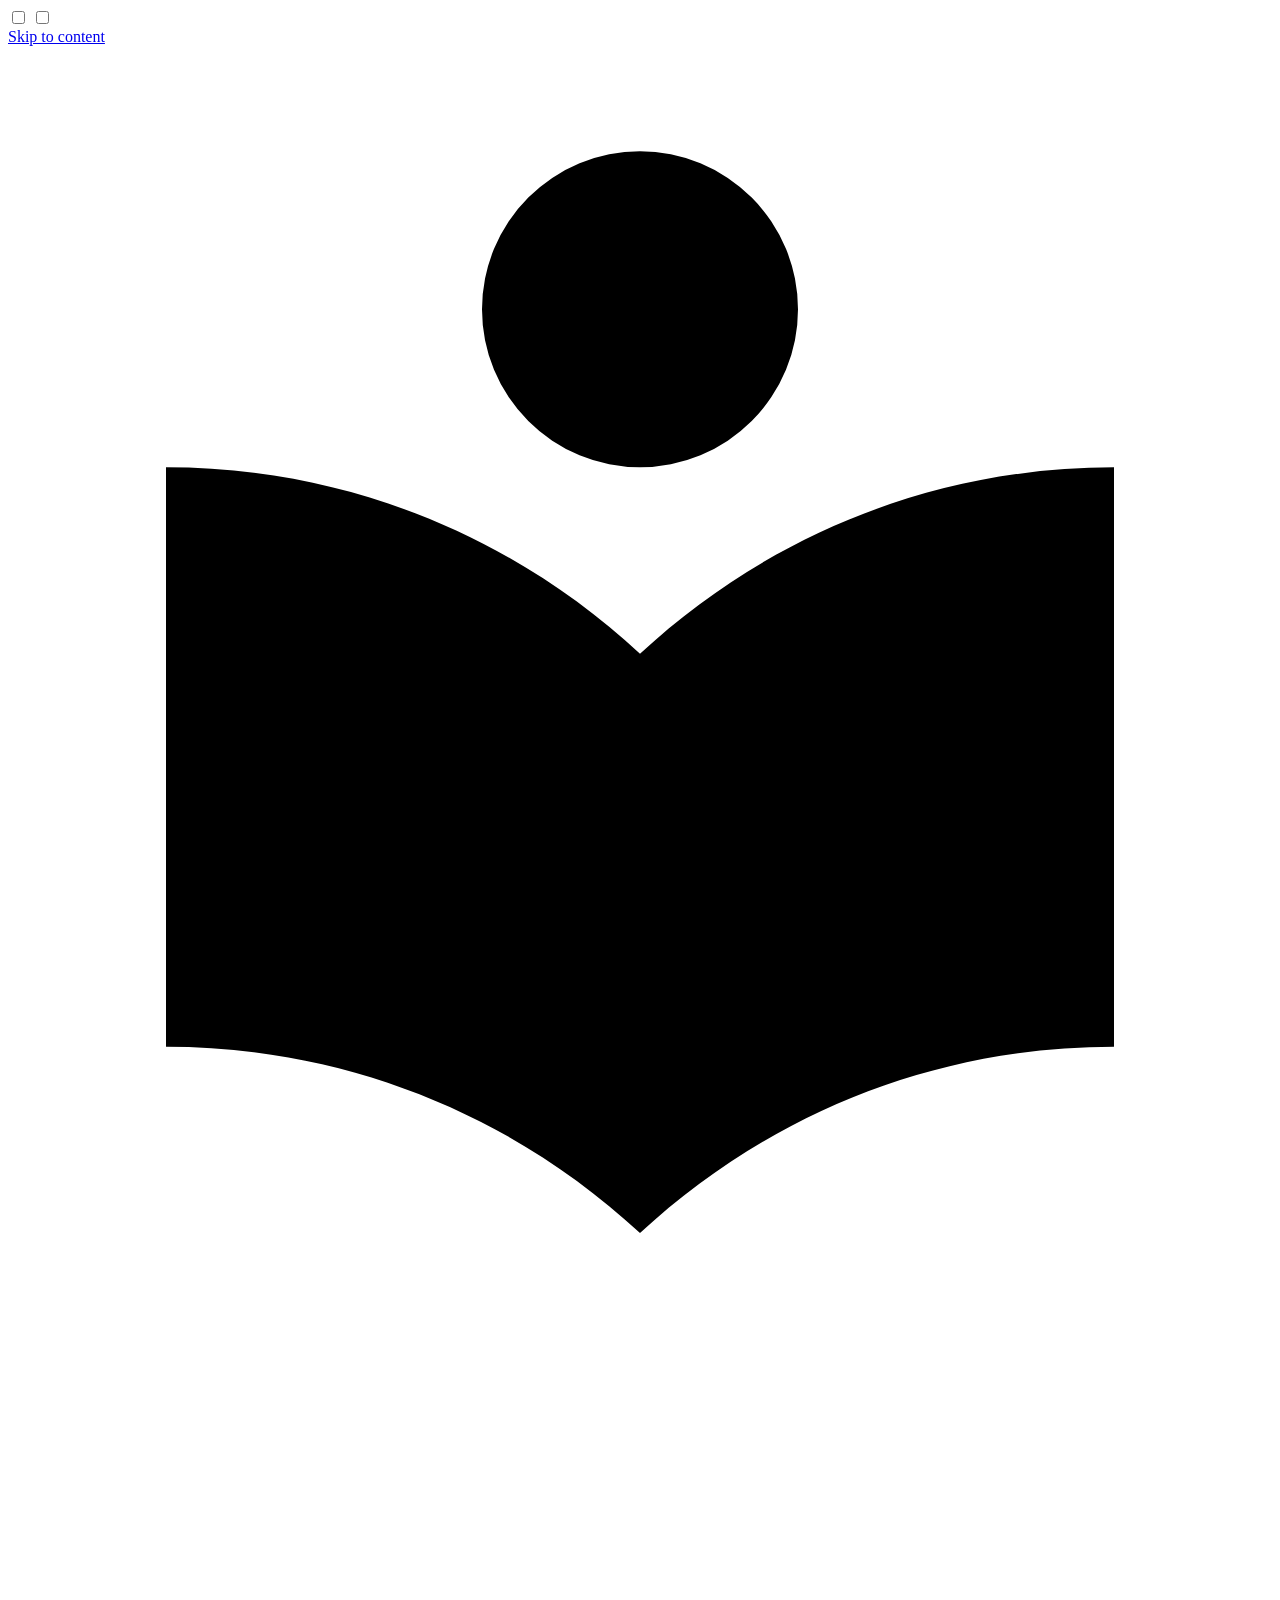
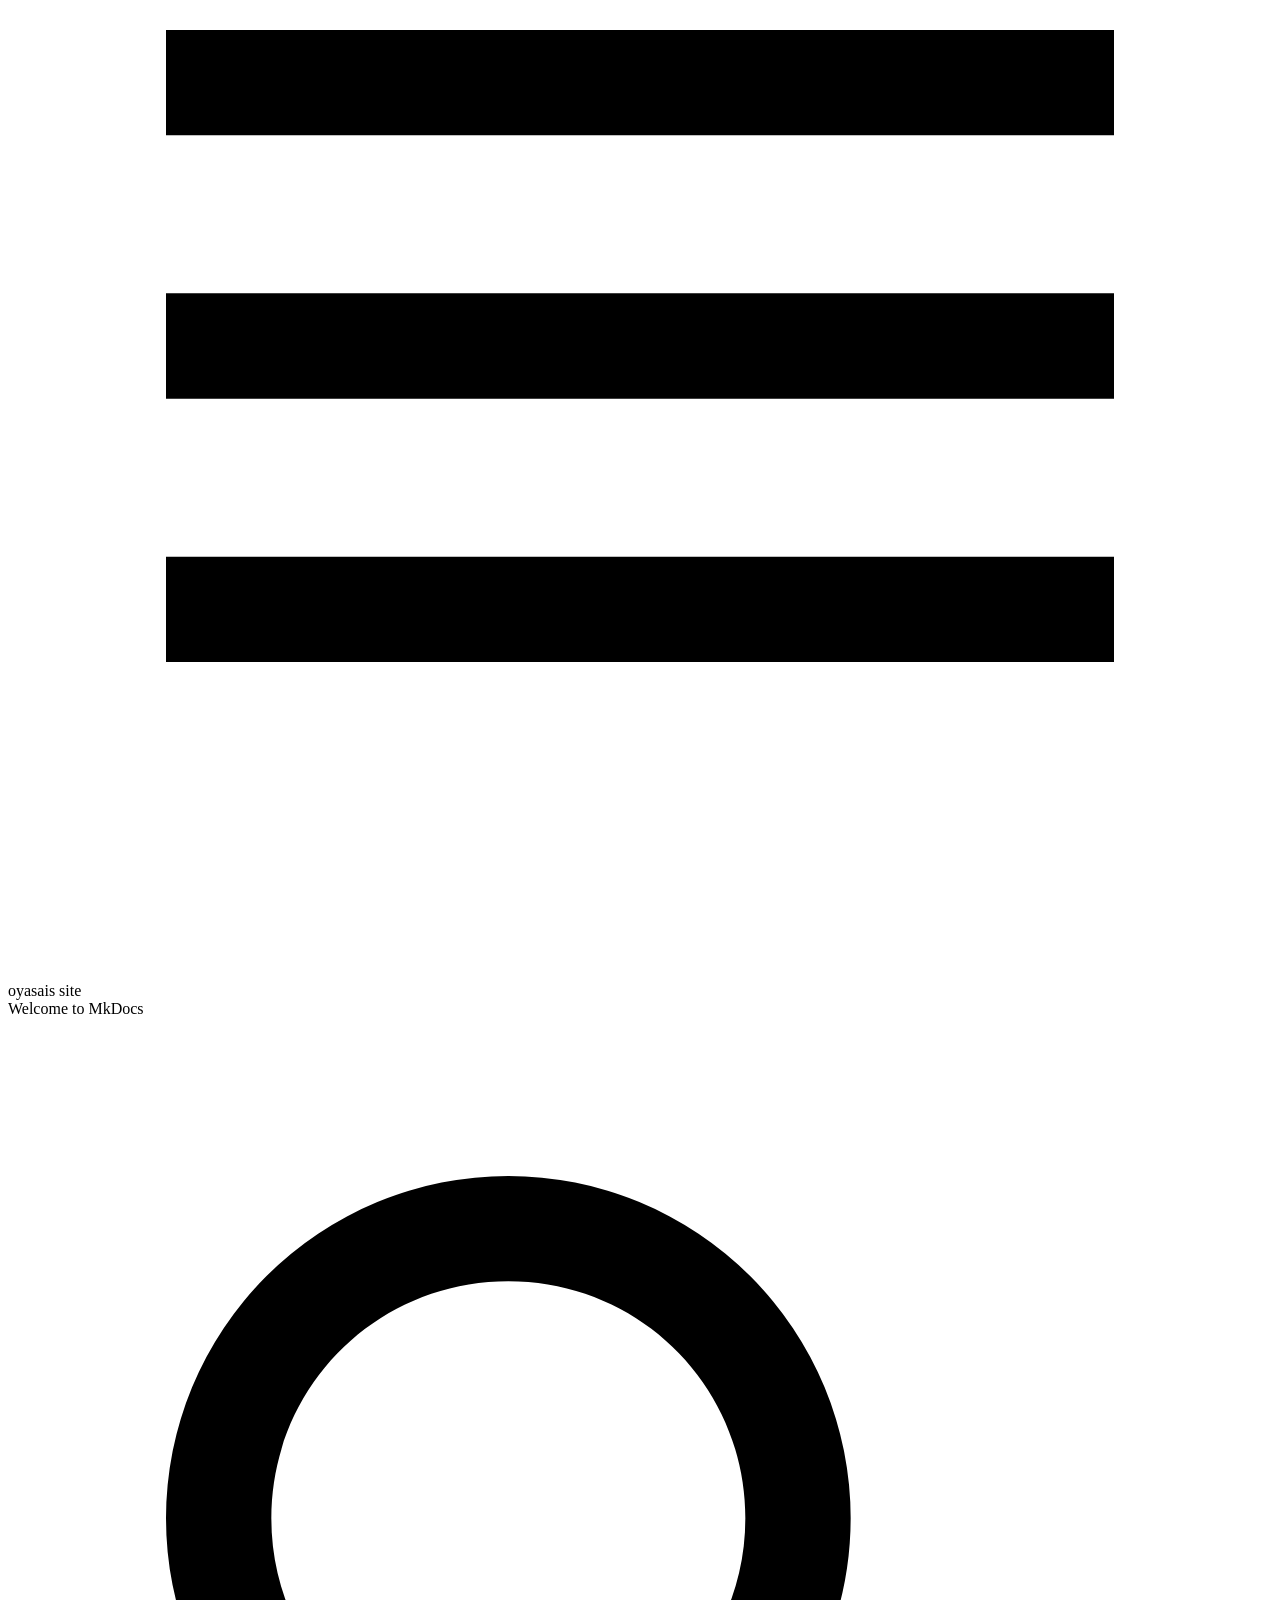
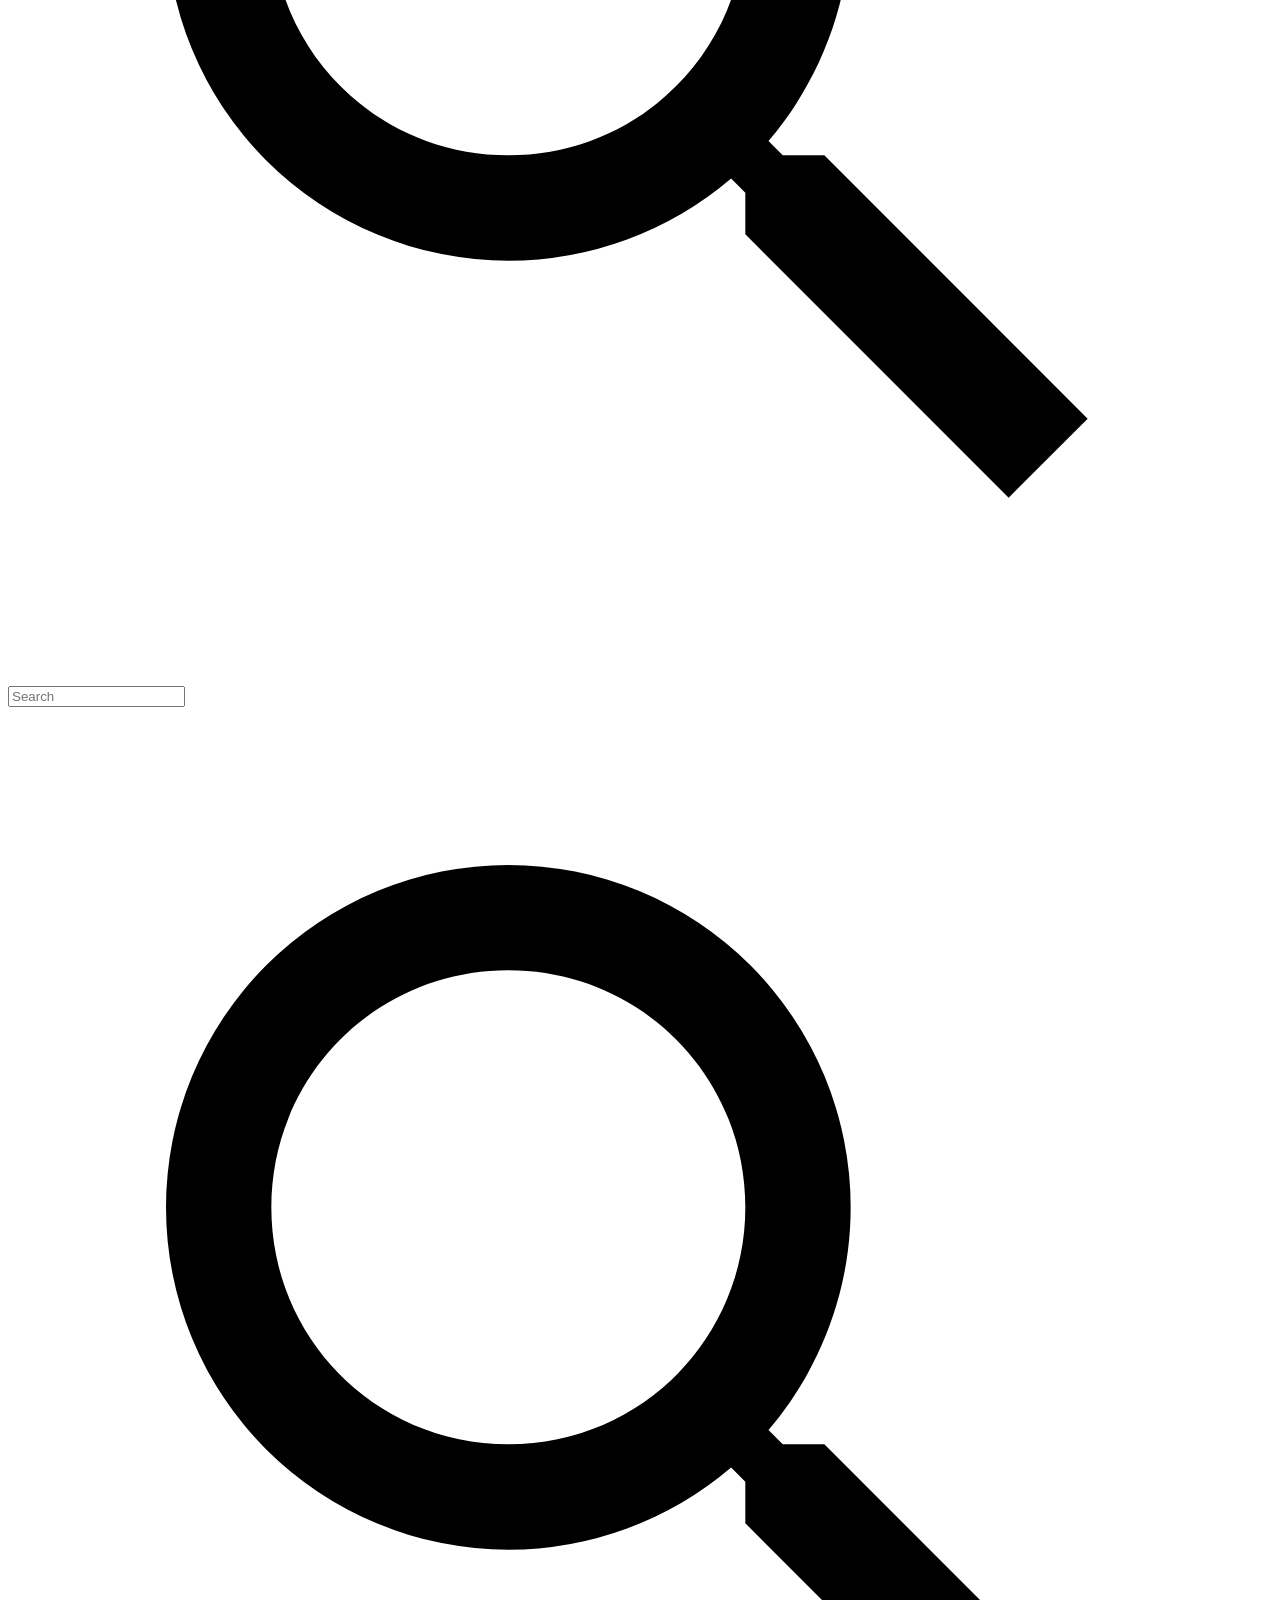
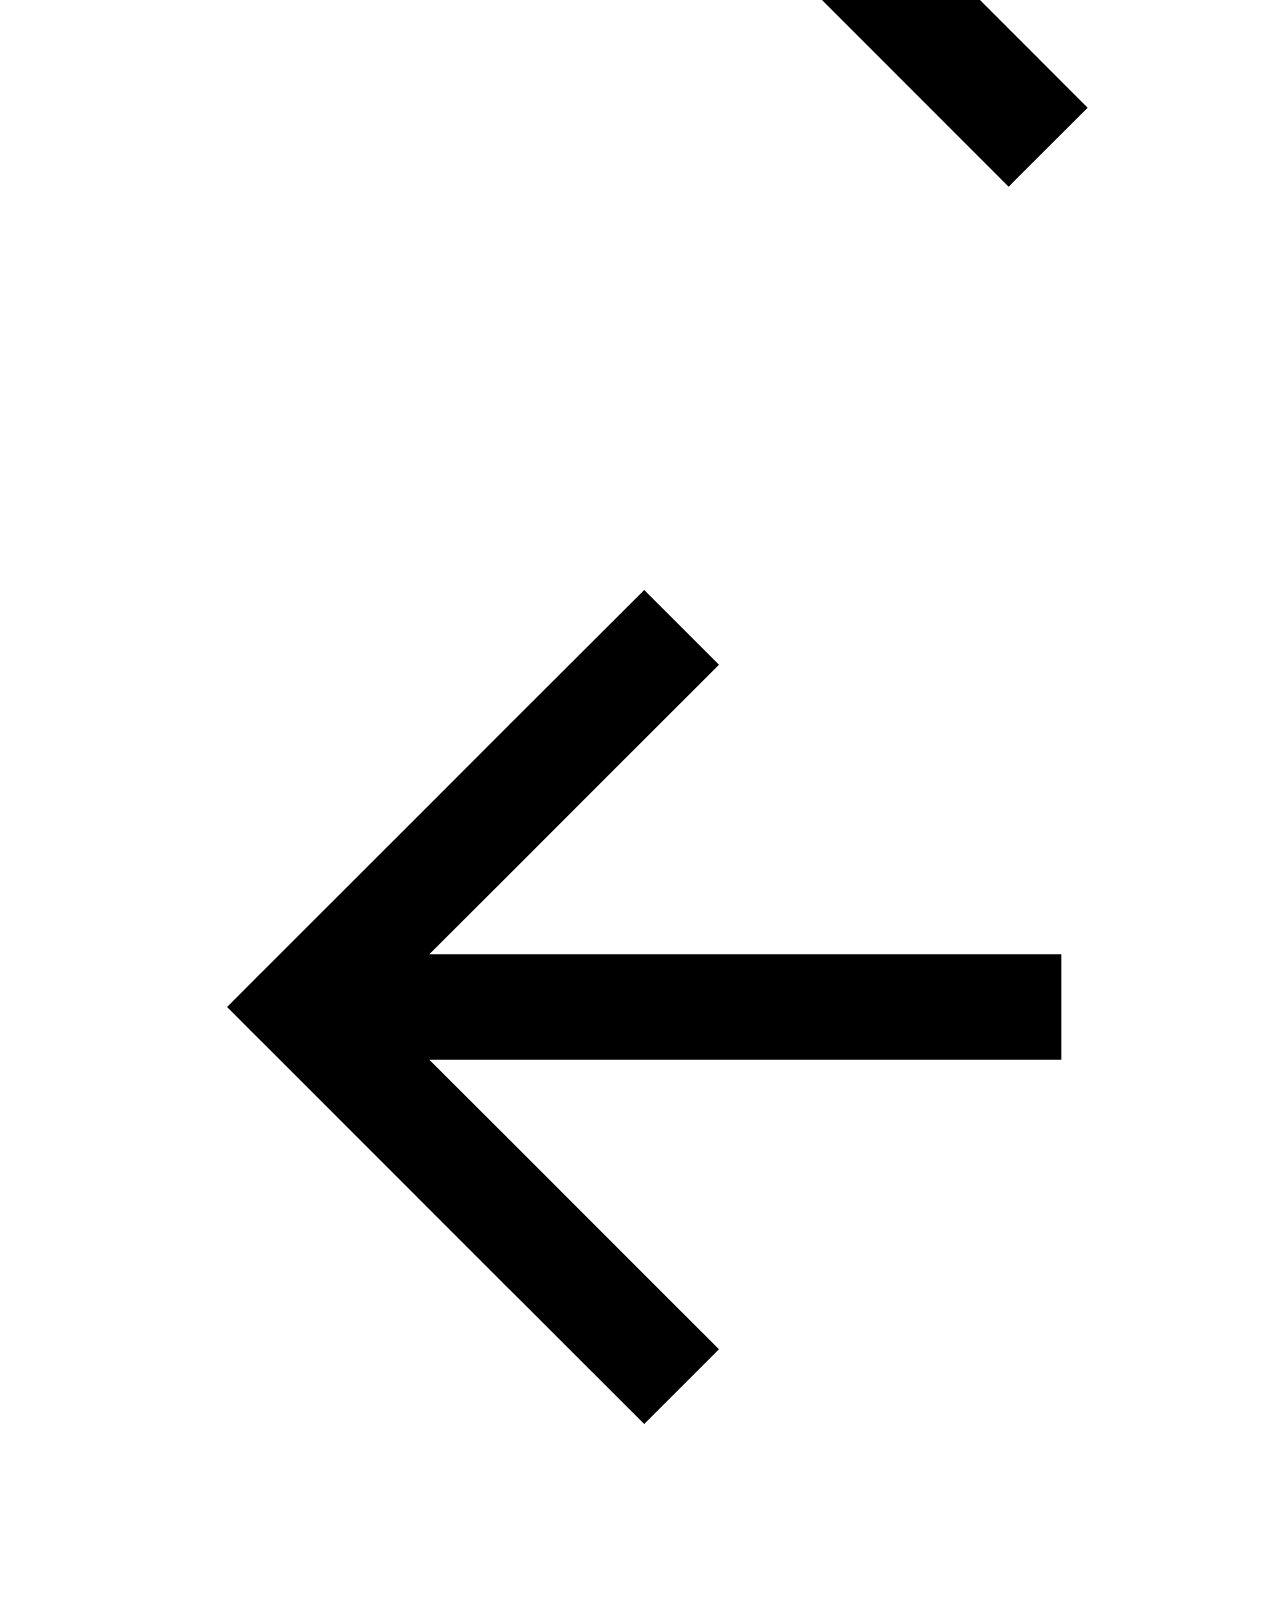
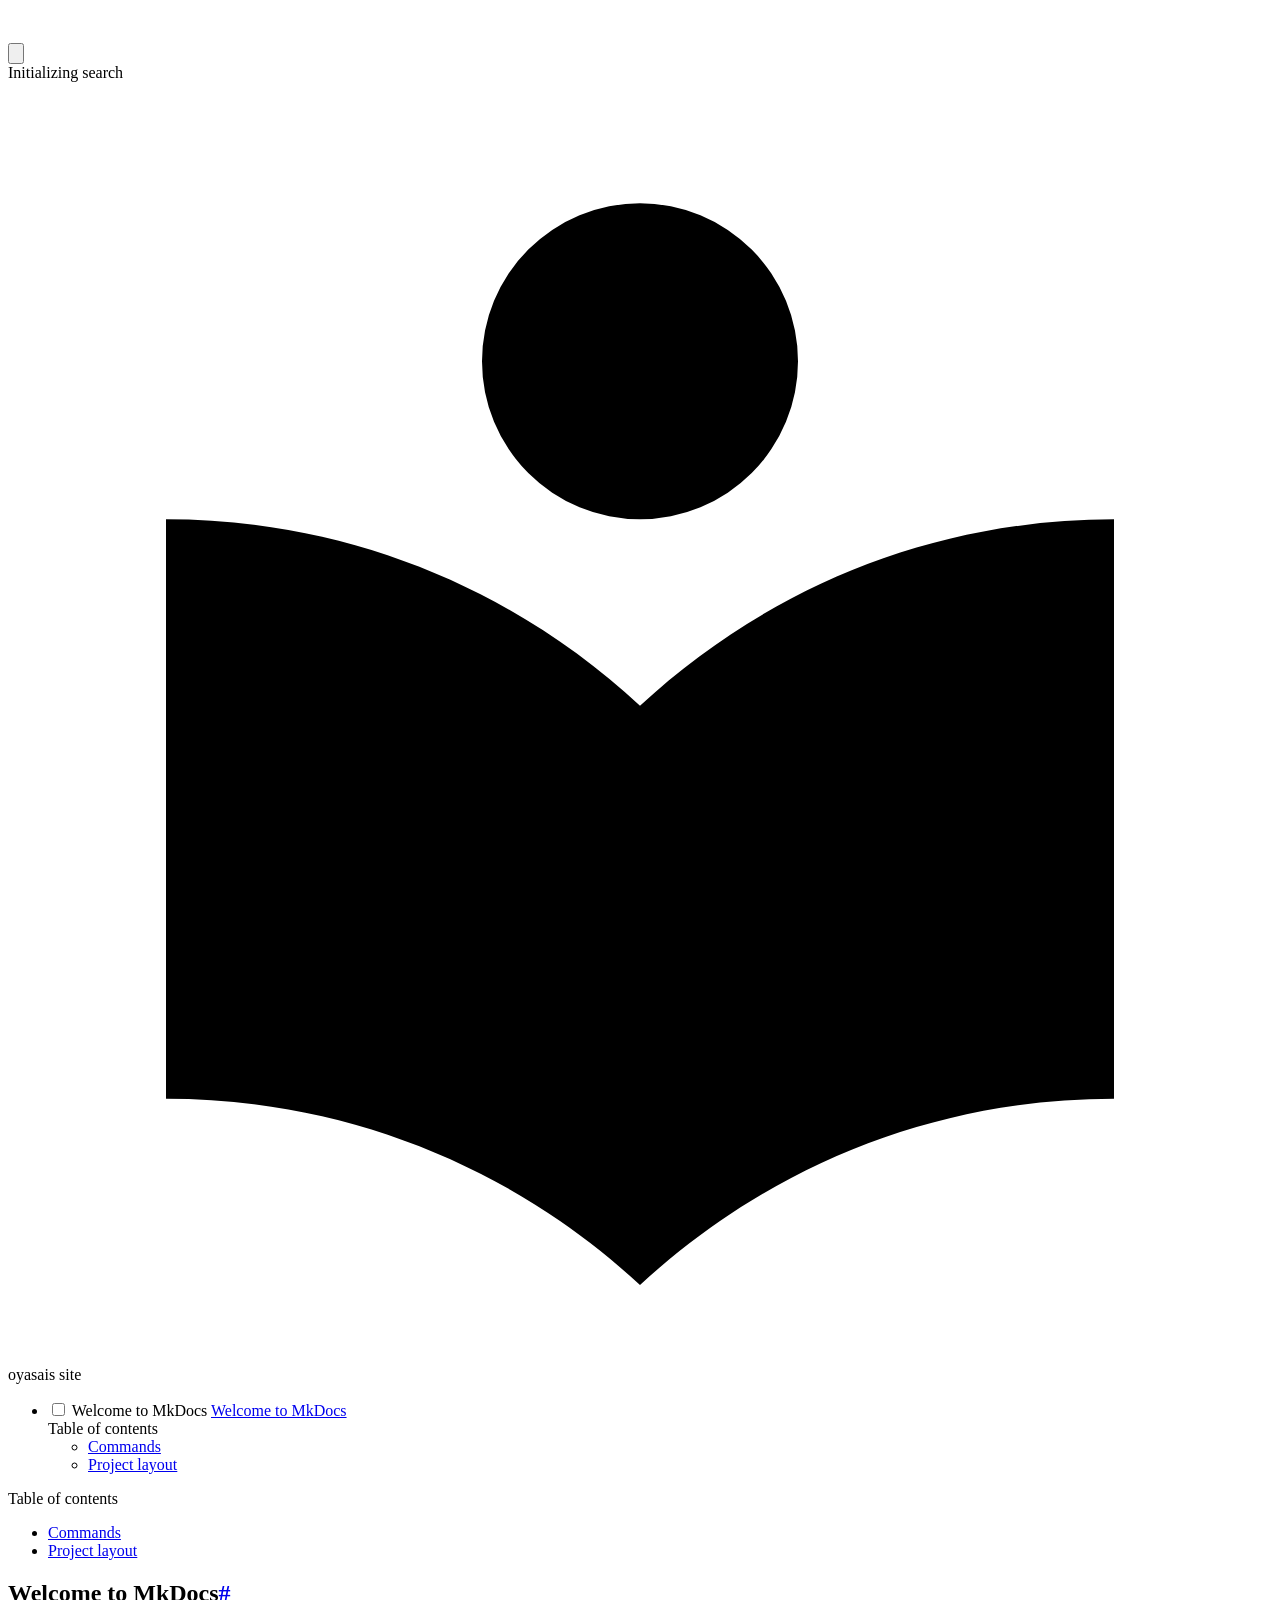
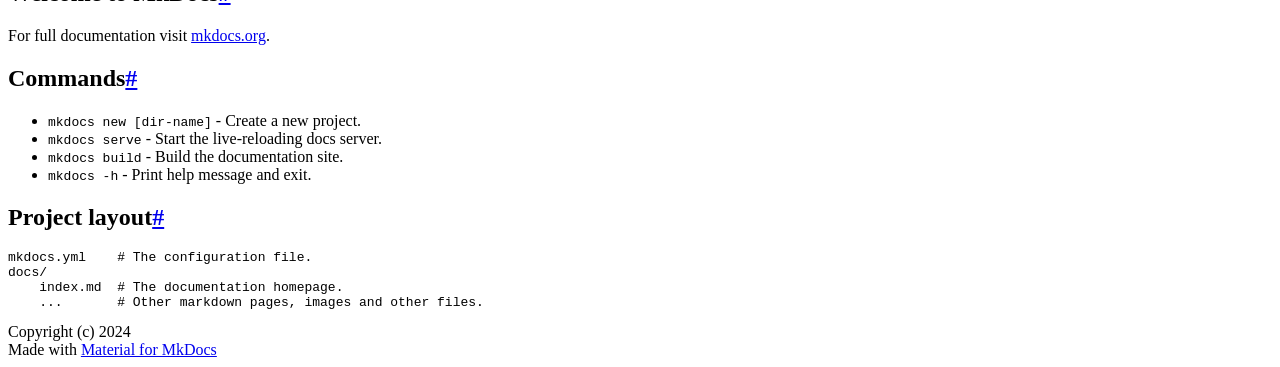
==== index.html @ 701b76d6 "test index.html uploaded" ====
<!doctype html>
<html lang="en" class="no-js">
  <head>
    
      <meta charset="utf-8">
      <meta name="viewport" content="width=device-width,initial-scale=1">
      
        <meta name="description" content="てすとだよー">
      
      
        <meta name="author" content="yourName">
      
      
      
      
      
      <link rel="icon" href="assets/images/favicon.png">
      <meta name="generator" content="mkdocs-1.6.1, mkdocs-material-9.5.34">
    
    
      
        <title>oyasais site</title>
      
    
    
      <link rel="stylesheet" href="assets/stylesheets/main.35f28582.min.css">
      
      


    
    
      
    
    
      
        
        
        <link rel="preconnect" href="https://fonts.gstatic.com" crossorigin>
        <link rel="stylesheet" href="https://fonts.googleapis.com/css?family=Roboto:300,300i,400,400i,700,700i%7CRoboto+Mono:400,400i,700,700i&display=fallback">
        <style>:root{--md-text-font:"Roboto";--md-code-font:"Roboto Mono"}</style>
      
    
    
    <script>__md_scope=new URL(".",location),__md_hash=e=>[...e].reduce(((e,_)=>(e<<5)-e+_.charCodeAt(0)),0),__md_get=(e,_=localStorage,t=__md_scope)=>JSON.parse(_.getItem(t.pathname+"."+e)),__md_set=(e,_,t=localStorage,a=__md_scope)=>{try{t.setItem(a.pathname+"."+e,JSON.stringify(_))}catch(e){}}</script>
    
      

    
    
    
  </head>
  
  
    <body dir="ltr">
  
    
    <input class="md-toggle" data-md-toggle="drawer" type="checkbox" id="__drawer" autocomplete="off">
    <input class="md-toggle" data-md-toggle="search" type="checkbox" id="__search" autocomplete="off">
    <label class="md-overlay" for="__drawer"></label>
    <div data-md-component="skip">
      
        
        <a href="#welcome-to-mkdocs" class="md-skip">
          Skip to content
        </a>
      
    </div>
    <div data-md-component="announce">
      
    </div>
    
    
      

  

<header class="md-header md-header--shadow" data-md-component="header">
  <nav class="md-header__inner md-grid" aria-label="Header">
    <a href="." title="oyasais site" class="md-header__button md-logo" aria-label="oyasais site" data-md-component="logo">
      
  
  <svg xmlns="http://www.w3.org/2000/svg" viewBox="0 0 24 24"><path d="M12 8a3 3 0 0 0 3-3 3 3 0 0 0-3-3 3 3 0 0 0-3 3 3 3 0 0 0 3 3m0 3.54C9.64 9.35 6.5 8 3 8v11c3.5 0 6.64 1.35 9 3.54 2.36-2.19 5.5-3.54 9-3.54V8c-3.5 0-6.64 1.35-9 3.54"/></svg>

    </a>
    <label class="md-header__button md-icon" for="__drawer">
      
      <svg xmlns="http://www.w3.org/2000/svg" viewBox="0 0 24 24"><path d="M3 6h18v2H3zm0 5h18v2H3zm0 5h18v2H3z"/></svg>
    </label>
    <div class="md-header__title" data-md-component="header-title">
      <div class="md-header__ellipsis">
        <div class="md-header__topic">
          <span class="md-ellipsis">
            oyasais site
          </span>
        </div>
        <div class="md-header__topic" data-md-component="header-topic">
          <span class="md-ellipsis">
            
              Welcome to MkDocs
            
          </span>
        </div>
      </div>
    </div>
    
    
      <script>var palette=__md_get("__palette");if(palette&&palette.color){if("(prefers-color-scheme)"===palette.color.media){var media=matchMedia("(prefers-color-scheme: light)"),input=document.querySelector(media.matches?"[data-md-color-media='(prefers-color-scheme: light)']":"[data-md-color-media='(prefers-color-scheme: dark)']");palette.color.media=input.getAttribute("data-md-color-media"),palette.color.scheme=input.getAttribute("data-md-color-scheme"),palette.color.primary=input.getAttribute("data-md-color-primary"),palette.color.accent=input.getAttribute("data-md-color-accent")}for(var[key,value]of Object.entries(palette.color))document.body.setAttribute("data-md-color-"+key,value)}</script>
    
    
    
      <label class="md-header__button md-icon" for="__search">
        
        <svg xmlns="http://www.w3.org/2000/svg" viewBox="0 0 24 24"><path d="M9.5 3A6.5 6.5 0 0 1 16 9.5c0 1.61-.59 3.09-1.56 4.23l.27.27h.79l5 5-1.5 1.5-5-5v-.79l-.27-.27A6.52 6.52 0 0 1 9.5 16 6.5 6.5 0 0 1 3 9.5 6.5 6.5 0 0 1 9.5 3m0 2C7 5 5 7 5 9.5S7 14 9.5 14 14 12 14 9.5 12 5 9.5 5"/></svg>
      </label>
      <div class="md-search" data-md-component="search" role="dialog">
  <label class="md-search__overlay" for="__search"></label>
  <div class="md-search__inner" role="search">
    <form class="md-search__form" name="search">
      <input type="text" class="md-search__input" name="query" aria-label="Search" placeholder="Search" autocapitalize="off" autocorrect="off" autocomplete="off" spellcheck="false" data-md-component="search-query" required>
      <label class="md-search__icon md-icon" for="__search">
        
        <svg xmlns="http://www.w3.org/2000/svg" viewBox="0 0 24 24"><path d="M9.5 3A6.5 6.5 0 0 1 16 9.5c0 1.61-.59 3.09-1.56 4.23l.27.27h.79l5 5-1.5 1.5-5-5v-.79l-.27-.27A6.52 6.52 0 0 1 9.5 16 6.5 6.5 0 0 1 3 9.5 6.5 6.5 0 0 1 9.5 3m0 2C7 5 5 7 5 9.5S7 14 9.5 14 14 12 14 9.5 12 5 9.5 5"/></svg>
        
        <svg xmlns="http://www.w3.org/2000/svg" viewBox="0 0 24 24"><path d="M20 11v2H8l5.5 5.5-1.42 1.42L4.16 12l7.92-7.92L13.5 5.5 8 11z"/></svg>
      </label>
      <nav class="md-search__options" aria-label="Search">
        
        <button type="reset" class="md-search__icon md-icon" title="Clear" aria-label="Clear" tabindex="-1">
          
          <svg xmlns="http://www.w3.org/2000/svg" viewBox="0 0 24 24"><path d="M19 6.41 17.59 5 12 10.59 6.41 5 5 6.41 10.59 12 5 17.59 6.41 19 12 13.41 17.59 19 19 17.59 13.41 12z"/></svg>
        </button>
      </nav>
      
    </form>
    <div class="md-search__output">
      <div class="md-search__scrollwrap" tabindex="0" data-md-scrollfix>
        <div class="md-search-result" data-md-component="search-result">
          <div class="md-search-result__meta">
            Initializing search
          </div>
          <ol class="md-search-result__list" role="presentation"></ol>
        </div>
      </div>
    </div>
  </div>
</div>
    
    
  </nav>
  
</header>
    
    <div class="md-container" data-md-component="container">
      
      
        
          
        
      
      <main class="md-main" data-md-component="main">
        <div class="md-main__inner md-grid">
          
            
              
              <div class="md-sidebar md-sidebar--primary" data-md-component="sidebar" data-md-type="navigation" >
                <div class="md-sidebar__scrollwrap">
                  <div class="md-sidebar__inner">
                    



<nav class="md-nav md-nav--primary" aria-label="Navigation" data-md-level="0">
  <label class="md-nav__title" for="__drawer">
    <a href="." title="oyasais site" class="md-nav__button md-logo" aria-label="oyasais site" data-md-component="logo">
      
  
  <svg xmlns="http://www.w3.org/2000/svg" viewBox="0 0 24 24"><path d="M12 8a3 3 0 0 0 3-3 3 3 0 0 0-3-3 3 3 0 0 0-3 3 3 3 0 0 0 3 3m0 3.54C9.64 9.35 6.5 8 3 8v11c3.5 0 6.64 1.35 9 3.54 2.36-2.19 5.5-3.54 9-3.54V8c-3.5 0-6.64 1.35-9 3.54"/></svg>

    </a>
    oyasais site
  </label>
  
  <ul class="md-nav__list" data-md-scrollfix>
    
      
      
  
  
    
  
  
  
    <li class="md-nav__item md-nav__item--active">
      
      <input class="md-nav__toggle md-toggle" type="checkbox" id="__toc">
      
      
        
      
      
        <label class="md-nav__link md-nav__link--active" for="__toc">
          
  
  <span class="md-ellipsis">
    Welcome to MkDocs
  </span>
  

          <span class="md-nav__icon md-icon"></span>
        </label>
      
      <a href="." class="md-nav__link md-nav__link--active">
        
  
  <span class="md-ellipsis">
    Welcome to MkDocs
  </span>
  

      </a>
      
        

<nav class="md-nav md-nav--secondary" aria-label="Table of contents">
  
  
  
    
  
  
    <label class="md-nav__title" for="__toc">
      <span class="md-nav__icon md-icon"></span>
      Table of contents
    </label>
    <ul class="md-nav__list" data-md-component="toc" data-md-scrollfix>
      
        <li class="md-nav__item">
  <a href="#commands" class="md-nav__link">
    <span class="md-ellipsis">
      Commands
    </span>
  </a>
  
</li>
      
        <li class="md-nav__item">
  <a href="#project-layout" class="md-nav__link">
    <span class="md-ellipsis">
      Project layout
    </span>
  </a>
  
</li>
      
    </ul>
  
</nav>
      
    </li>
  

    
  </ul>
</nav>
                  </div>
                </div>
              </div>
            
            
              
              <div class="md-sidebar md-sidebar--secondary" data-md-component="sidebar" data-md-type="toc" >
                <div class="md-sidebar__scrollwrap">
                  <div class="md-sidebar__inner">
                    

<nav class="md-nav md-nav--secondary" aria-label="Table of contents">
  
  
  
    
  
  
    <label class="md-nav__title" for="__toc">
      <span class="md-nav__icon md-icon"></span>
      Table of contents
    </label>
    <ul class="md-nav__list" data-md-component="toc" data-md-scrollfix>
      
        <li class="md-nav__item">
  <a href="#commands" class="md-nav__link">
    <span class="md-ellipsis">
      Commands
    </span>
  </a>
  
</li>
      
        <li class="md-nav__item">
  <a href="#project-layout" class="md-nav__link">
    <span class="md-ellipsis">
      Project layout
    </span>
  </a>
  
</li>
      
    </ul>
  
</nav>
                  </div>
                </div>
              </div>
            
          
          
            <div class="md-content" data-md-component="content">
              <article class="md-content__inner md-typeset">
                
                  


<h1 id="welcome-to-mkdocs">Welcome to MkDocs<a class="headerlink" href="#welcome-to-mkdocs" title="Permanent link">#</a></h1>
<p>For full documentation visit <a href="https://www.mkdocs.org">mkdocs.org</a>.</p>
<h2 id="commands">Commands<a class="headerlink" href="#commands" title="Permanent link">#</a></h2>
<ul>
<li><code>mkdocs new [dir-name]</code> - Create a new project.</li>
<li><code>mkdocs serve</code> - Start the live-reloading docs server.</li>
<li><code>mkdocs build</code> - Build the documentation site.</li>
<li><code>mkdocs -h</code> - Print help message and exit.</li>
</ul>
<h2 id="project-layout">Project layout<a class="headerlink" href="#project-layout" title="Permanent link">#</a></h2>
<pre><code>mkdocs.yml    # The configuration file.
docs/
    index.md  # The documentation homepage.
    ...       # Other markdown pages, images and other files.
</code></pre>












                
              </article>
            </div>
          
          
<script>var target=document.getElementById(location.hash.slice(1));target&&target.name&&(target.checked=target.name.startsWith("__tabbed_"))</script>
        </div>
        
      </main>
      
        <footer class="md-footer">
  
  <div class="md-footer-meta md-typeset">
    <div class="md-footer-meta__inner md-grid">
      <div class="md-copyright">
  
    <div class="md-copyright__highlight">
      Copyright (c) 2024
    </div>
  
  
    Made with
    <a href="https://squidfunk.github.io/mkdocs-material/" target="_blank" rel="noopener">
      Material for MkDocs
    </a>
  
</div>
      
    </div>
  </div>
</footer>
      
    </div>
    <div class="md-dialog" data-md-component="dialog">
      <div class="md-dialog__inner md-typeset"></div>
    </div>
    
    
    <script id="__config" type="application/json">{"base": ".", "features": [], "search": "assets/javascripts/workers/search.07f07601.min.js", "translations": {"clipboard.copied": "Copied to clipboard", "clipboard.copy": "Copy to clipboard", "search.result.more.one": "1 more on this page", "search.result.more.other": "# more on this page", "search.result.none": "No matching documents", "search.result.one": "1 matching document", "search.result.other": "# matching documents", "search.result.placeholder": "Type to start searching", "search.result.term.missing": "Missing", "select.version": "Select version"}}</script>
    
    
      <script src="assets/javascripts/bundle.56dfad97.min.js"></script>
      
    
  </body>
</html>
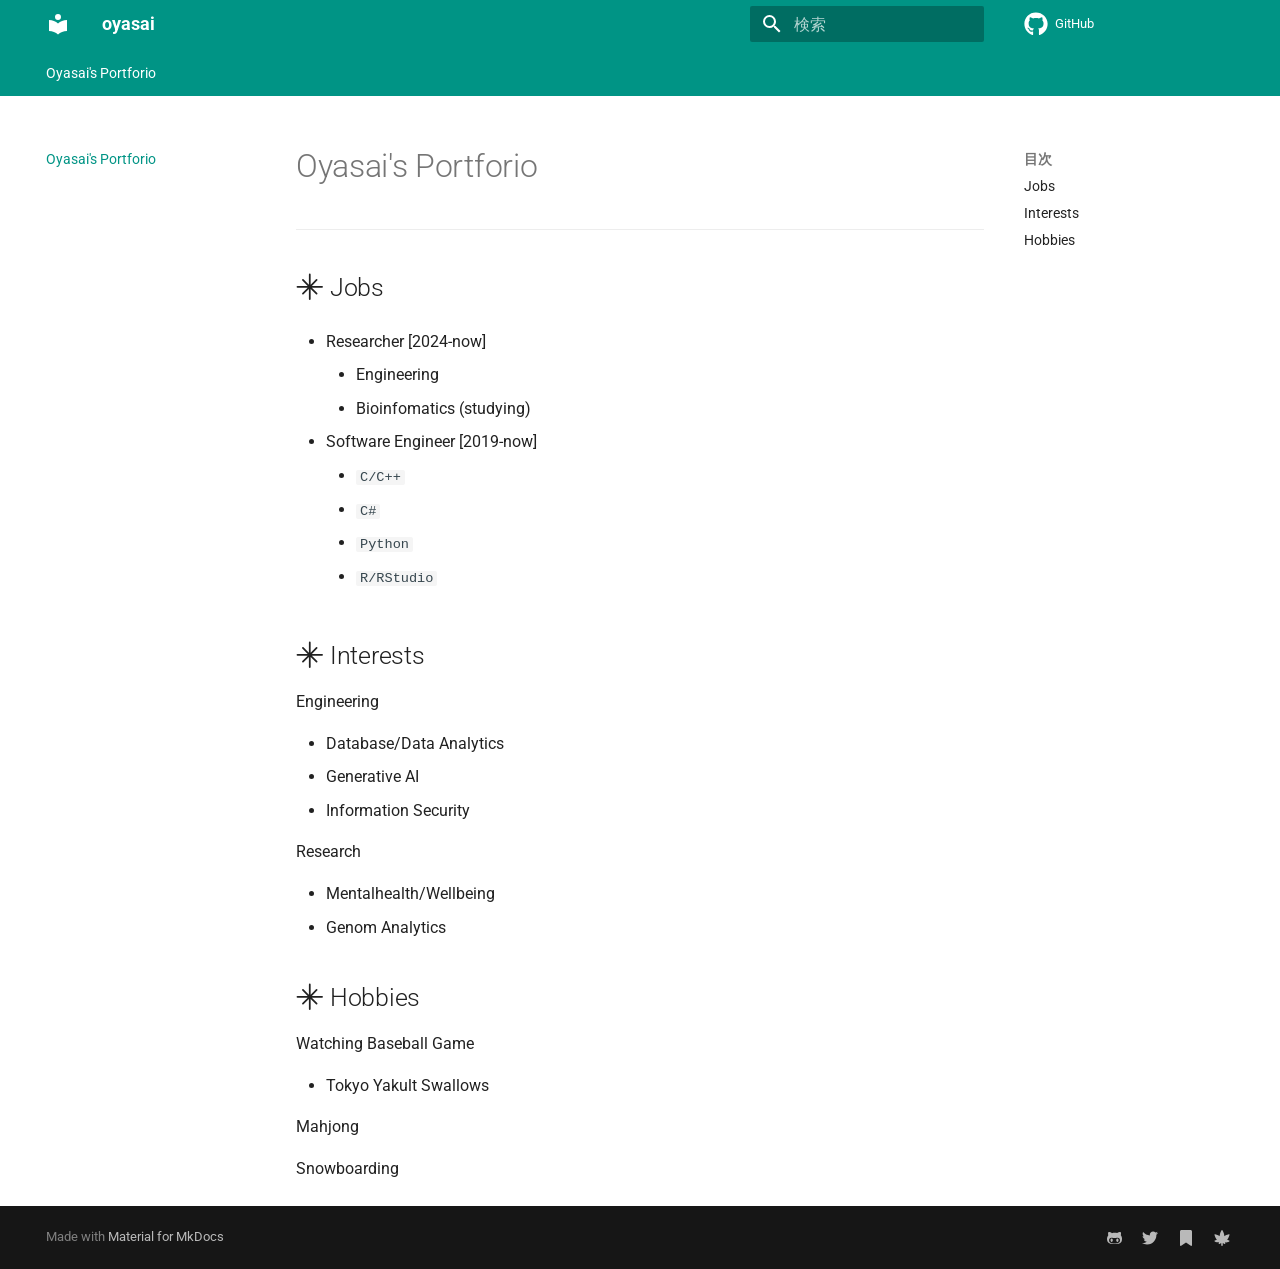
==== commit 0b2d6148: "Deployed 7a31053 with MkDocs version: 1.6.1" ====
--- a/index.html
+++ b/index.html
@@ -1,30 +1,33 @@
 
 <!doctype html>
-<html lang="en" class="no-js">
+<html lang="ja" class="no-js">
   <head>
     
       <meta charset="utf-8">
       <meta name="viewport" content="width=device-width,initial-scale=1">
       
-        <meta name="description" content="てすとだよー">
-      
-      
-        <meta name="author" content="yourName">
-      
-      
-      
-      
-      
-      <link rel="icon" href="assets/images/favicon.png">
-      <meta name="generator" content="mkdocs-1.6.1, mkdocs-material-9.5.34">
-    
-    
-      
-        <title>oyasais site</title>
+      
+        <meta name="author" content="oyasai">
+      
+      
+        <link rel="canonical" href="https://oyasai55.github.io/">
+      
+      
+      
+      
+      <link rel="icon" href="favicon.ico">
+      <meta name="generator" content="mkdocs-1.6.1, mkdocs-material-9.5.35">
+    
+    
+      
+        <title>oyasai</title>
       
     
     
       <link rel="stylesheet" href="assets/stylesheets/main.35f28582.min.css">
+      
+        
+        <link rel="stylesheet" href="assets/stylesheets/palette.06af60db.min.css">
       
       
 
@@ -53,7 +56,12 @@
   </head>
   
   
-    <body dir="ltr">
+    
+    
+    
+    
+    
+    <body dir="ltr" data-md-color-scheme="default" data-md-color-primary="teal" data-md-color-accent="orange">
   
     
     <input class="md-toggle" data-md-toggle="drawer" type="checkbox" id="__drawer" autocomplete="off">
@@ -62,8 +70,8 @@
     <div data-md-component="skip">
       
         
-        <a href="#welcome-to-mkdocs" class="md-skip">
-          Skip to content
+        <a href="#oyasais-portforio" class="md-skip">
+          コンテンツにスキップ
         </a>
       
     </div>
@@ -74,11 +82,9 @@
     
       
 
-  
-
-<header class="md-header md-header--shadow" data-md-component="header">
-  <nav class="md-header__inner md-grid" aria-label="Header">
-    <a href="." title="oyasais site" class="md-header__button md-logo" aria-label="oyasais site" data-md-component="logo">
+<header class="md-header" data-md-component="header">
+  <nav class="md-header__inner md-grid" aria-label="ヘッダー">
+    <a href="." title="oyasai" class="md-header__button md-logo" aria-label="oyasai" data-md-component="logo">
       
   
   <svg xmlns="http://www.w3.org/2000/svg" viewBox="0 0 24 24"><path d="M12 8a3 3 0 0 0 3-3 3 3 0 0 0-3-3 3 3 0 0 0-3 3 3 3 0 0 0 3 3m0 3.54C9.64 9.35 6.5 8 3 8v11c3.5 0 6.64 1.35 9 3.54 2.36-2.19 5.5-3.54 9-3.54V8c-3.5 0-6.64 1.35-9 3.54"/></svg>
@@ -92,21 +98,21 @@
       <div class="md-header__ellipsis">
         <div class="md-header__topic">
           <span class="md-ellipsis">
-            oyasais site
+            oyasai
           </span>
         </div>
         <div class="md-header__topic" data-md-component="header-topic">
           <span class="md-ellipsis">
             
-              Welcome to MkDocs
+              Oyasai's Portforio
             
           </span>
         </div>
       </div>
     </div>
     
-    
-      <script>var palette=__md_get("__palette");if(palette&&palette.color){if("(prefers-color-scheme)"===palette.color.media){var media=matchMedia("(prefers-color-scheme: light)"),input=document.querySelector(media.matches?"[data-md-color-media='(prefers-color-scheme: light)']":"[data-md-color-media='(prefers-color-scheme: dark)']");palette.color.media=input.getAttribute("data-md-color-media"),palette.color.scheme=input.getAttribute("data-md-color-scheme"),palette.color.primary=input.getAttribute("data-md-color-primary"),palette.color.accent=input.getAttribute("data-md-color-accent")}for(var[key,value]of Object.entries(palette.color))document.body.setAttribute("data-md-color-"+key,value)}</script>
+      
+    
     
     
     
@@ -118,16 +124,16 @@
   <label class="md-search__overlay" for="__search"></label>
   <div class="md-search__inner" role="search">
     <form class="md-search__form" name="search">
-      <input type="text" class="md-search__input" name="query" aria-label="Search" placeholder="Search" autocapitalize="off" autocorrect="off" autocomplete="off" spellcheck="false" data-md-component="search-query" required>
+      <input type="text" class="md-search__input" name="query" aria-label="検索" placeholder="検索" autocapitalize="off" autocorrect="off" autocomplete="off" spellcheck="false" data-md-component="search-query" required>
       <label class="md-search__icon md-icon" for="__search">
         
         <svg xmlns="http://www.w3.org/2000/svg" viewBox="0 0 24 24"><path d="M9.5 3A6.5 6.5 0 0 1 16 9.5c0 1.61-.59 3.09-1.56 4.23l.27.27h.79l5 5-1.5 1.5-5-5v-.79l-.27-.27A6.52 6.52 0 0 1 9.5 16 6.5 6.5 0 0 1 3 9.5 6.5 6.5 0 0 1 9.5 3m0 2C7 5 5 7 5 9.5S7 14 9.5 14 14 12 14 9.5 12 5 9.5 5"/></svg>
         
         <svg xmlns="http://www.w3.org/2000/svg" viewBox="0 0 24 24"><path d="M20 11v2H8l5.5 5.5-1.42 1.42L4.16 12l7.92-7.92L13.5 5.5 8 11z"/></svg>
       </label>
-      <nav class="md-search__options" aria-label="Search">
-        
-        <button type="reset" class="md-search__icon md-icon" title="Clear" aria-label="Clear" tabindex="-1">
+      <nav class="md-search__options" aria-label="検索">
+        
+        <button type="reset" class="md-search__icon md-icon" title="クリア" aria-label="クリア" tabindex="-1">
           
           <svg xmlns="http://www.w3.org/2000/svg" viewBox="0 0 24 24"><path d="M19 6.41 17.59 5 12 10.59 6.41 5 5 6.41 10.59 12 5 17.59 6.41 19 12 13.41 17.59 19 19 17.59 13.41 12z"/></svg>
         </button>
@@ -138,7 +144,7 @@
       <div class="md-search__scrollwrap" tabindex="0" data-md-scrollfix>
         <div class="md-search-result" data-md-component="search-result">
           <div class="md-search-result__meta">
-            Initializing search
+            検索を初期化
           </div>
           <ol class="md-search-result__list" role="presentation"></ol>
         </div>
@@ -148,6 +154,18 @@
 </div>
     
     
+      <div class="md-header__source">
+        <a href="https://github.com/oyasai55/oyasai55.github.io" title="リポジトリへ" class="md-source" data-md-component="source">
+  <div class="md-source__icon md-icon">
+    
+    <svg xmlns="http://www.w3.org/2000/svg" viewBox="0 0 496 512"><!--! Font Awesome Free 6.6.0 by @fontawesome - https://fontawesome.com License - https://fontawesome.com/license/free (Icons: CC BY 4.0, Fonts: SIL OFL 1.1, Code: MIT License) Copyright 2024 Fonticons, Inc.--><path d="M165.9 397.4c0 2-2.3 3.6-5.2 3.6-3.3.3-5.6-1.3-5.6-3.6 0-2 2.3-3.6 5.2-3.6 3-.3 5.6 1.3 5.6 3.6m-31.1-4.5c-.7 2 1.3 4.3 4.3 4.9 2.6 1 5.6 0 6.2-2s-1.3-4.3-4.3-5.2c-2.6-.7-5.5.3-6.2 2.3m44.2-1.7c-2.9.7-4.9 2.6-4.6 4.9.3 2 2.9 3.3 5.9 2.6 2.9-.7 4.9-2.6 4.6-4.6-.3-1.9-3-3.2-5.9-2.9M244.8 8C106.1 8 0 113.3 0 252c0 110.9 69.8 205.8 169.5 239.2 12.8 2.3 17.3-5.6 17.3-12.1 0-6.2-.3-40.4-.3-61.4 0 0-70 15-84.7-29.8 0 0-11.4-29.1-27.8-36.6 0 0-22.9-15.7 1.6-15.4 0 0 24.9 2 38.6 25.8 21.9 38.6 58.6 27.5 72.9 20.9 2.3-16 8.8-27.1 16-33.7-55.9-6.2-112.3-14.3-112.3-110.5 0-27.5 7.6-41.3 23.6-58.9-2.6-6.5-11.1-33.3 2.6-67.9 20.9-6.5 69 27 69 27 20-5.6 41.5-8.5 62.8-8.5s42.8 2.9 62.8 8.5c0 0 48.1-33.6 69-27 13.7 34.7 5.2 61.4 2.6 67.9 16 17.7 25.8 31.5 25.8 58.9 0 96.5-58.9 104.2-114.8 110.5 9.2 7.9 17 22.9 17 46.4 0 33.7-.3 75.4-.3 83.6 0 6.5 4.6 14.4 17.3 12.1C428.2 457.8 496 362.9 496 252 496 113.3 383.5 8 244.8 8M97.2 352.9c-1.3 1-1 3.3.7 5.2 1.6 1.6 3.9 2.3 5.2 1 1.3-1 1-3.3-.7-5.2-1.6-1.6-3.9-2.3-5.2-1m-10.8-8.1c-.7 1.3.3 2.9 2.3 3.9 1.6 1 3.6.7 4.3-.7.7-1.3-.3-2.9-2.3-3.9-2-.6-3.6-.3-4.3.7m32.4 35.6c-1.6 1.3-1 4.3 1.3 6.2 2.3 2.3 5.2 2.6 6.5 1 1.3-1.3.7-4.3-1.3-6.2-2.2-2.3-5.2-2.6-6.5-1m-11.4-14.7c-1.6 1-1.6 3.6 0 5.9s4.3 3.3 5.6 2.3c1.6-1.3 1.6-3.9 0-6.2-1.4-2.3-4-3.3-5.6-2"/></svg>
+  </div>
+  <div class="md-source__repository">
+    GitHub
+  </div>
+</a>
+      </div>
+    
   </nav>
   
 </header>
@@ -156,6 +174,34 @@
       
       
         
+          
+            
+<nav class="md-tabs" aria-label="タブ" data-md-component="tabs">
+  <div class="md-grid">
+    <ul class="md-tabs__list">
+      
+        
+  
+  
+    
+  
+  
+    <li class="md-tabs__item md-tabs__item--active">
+      <a href="." class="md-tabs__link">
+        
+  
+    
+  
+  Oyasai's Portforio
+
+      </a>
+    </li>
+  
+
+      
+    </ul>
+  </div>
+</nav>
           
         
       
@@ -170,18 +216,32 @@
                     
 
 
-
-<nav class="md-nav md-nav--primary" aria-label="Navigation" data-md-level="0">
+  
+
+
+<nav class="md-nav md-nav--primary md-nav--lifted" aria-label="ナビゲーション" data-md-level="0">
   <label class="md-nav__title" for="__drawer">
-    <a href="." title="oyasais site" class="md-nav__button md-logo" aria-label="oyasais site" data-md-component="logo">
+    <a href="." title="oyasai" class="md-nav__button md-logo" aria-label="oyasai" data-md-component="logo">
       
   
   <svg xmlns="http://www.w3.org/2000/svg" viewBox="0 0 24 24"><path d="M12 8a3 3 0 0 0 3-3 3 3 0 0 0-3-3 3 3 0 0 0-3 3 3 3 0 0 0 3 3m0 3.54C9.64 9.35 6.5 8 3 8v11c3.5 0 6.64 1.35 9 3.54 2.36-2.19 5.5-3.54 9-3.54V8c-3.5 0-6.64 1.35-9 3.54"/></svg>
 
     </a>
-    oyasais site
+    oyasai
   </label>
   
+    <div class="md-nav__source">
+      <a href="https://github.com/oyasai55/oyasai55.github.io" title="リポジトリへ" class="md-source" data-md-component="source">
+  <div class="md-source__icon md-icon">
+    
+    <svg xmlns="http://www.w3.org/2000/svg" viewBox="0 0 496 512"><!--! Font Awesome Free 6.6.0 by @fontawesome - https://fontawesome.com License - https://fontawesome.com/license/free (Icons: CC BY 4.0, Fonts: SIL OFL 1.1, Code: MIT License) Copyright 2024 Fonticons, Inc.--><path d="M165.9 397.4c0 2-2.3 3.6-5.2 3.6-3.3.3-5.6-1.3-5.6-3.6 0-2 2.3-3.6 5.2-3.6 3-.3 5.6 1.3 5.6 3.6m-31.1-4.5c-.7 2 1.3 4.3 4.3 4.9 2.6 1 5.6 0 6.2-2s-1.3-4.3-4.3-5.2c-2.6-.7-5.5.3-6.2 2.3m44.2-1.7c-2.9.7-4.9 2.6-4.6 4.9.3 2 2.9 3.3 5.9 2.6 2.9-.7 4.9-2.6 4.6-4.6-.3-1.9-3-3.2-5.9-2.9M244.8 8C106.1 8 0 113.3 0 252c0 110.9 69.8 205.8 169.5 239.2 12.8 2.3 17.3-5.6 17.3-12.1 0-6.2-.3-40.4-.3-61.4 0 0-70 15-84.7-29.8 0 0-11.4-29.1-27.8-36.6 0 0-22.9-15.7 1.6-15.4 0 0 24.9 2 38.6 25.8 21.9 38.6 58.6 27.5 72.9 20.9 2.3-16 8.8-27.1 16-33.7-55.9-6.2-112.3-14.3-112.3-110.5 0-27.5 7.6-41.3 23.6-58.9-2.6-6.5-11.1-33.3 2.6-67.9 20.9-6.5 69 27 69 27 20-5.6 41.5-8.5 62.8-8.5s42.8 2.9 62.8 8.5c0 0 48.1-33.6 69-27 13.7 34.7 5.2 61.4 2.6 67.9 16 17.7 25.8 31.5 25.8 58.9 0 96.5-58.9 104.2-114.8 110.5 9.2 7.9 17 22.9 17 46.4 0 33.7-.3 75.4-.3 83.6 0 6.5 4.6 14.4 17.3 12.1C428.2 457.8 496 362.9 496 252 496 113.3 383.5 8 244.8 8M97.2 352.9c-1.3 1-1 3.3.7 5.2 1.6 1.6 3.9 2.3 5.2 1 1.3-1 1-3.3-.7-5.2-1.6-1.6-3.9-2.3-5.2-1m-10.8-8.1c-.7 1.3.3 2.9 2.3 3.9 1.6 1 3.6.7 4.3-.7.7-1.3-.3-2.9-2.3-3.9-2-.6-3.6-.3-4.3.7m32.4 35.6c-1.6 1.3-1 4.3 1.3 6.2 2.3 2.3 5.2 2.6 6.5 1 1.3-1.3.7-4.3-1.3-6.2-2.2-2.3-5.2-2.6-6.5-1m-11.4-14.7c-1.6 1-1.6 3.6 0 5.9s4.3 3.3 5.6 2.3c1.6-1.3 1.6-3.9 0-6.2-1.4-2.3-4-3.3-5.6-2"/></svg>
+  </div>
+  <div class="md-source__repository">
+    GitHub
+  </div>
+</a>
+    </div>
+  
   <ul class="md-nav__list" data-md-scrollfix>
     
       
@@ -204,7 +264,7 @@
           
   
   <span class="md-ellipsis">
-    Welcome to MkDocs
+    Oyasai's Portforio
   </span>
   
 
@@ -215,7 +275,7 @@
         
   
   <span class="md-ellipsis">
-    Welcome to MkDocs
+    Oyasai's Portforio
   </span>
   
 
@@ -223,7 +283,7 @@
       
         
 
-<nav class="md-nav md-nav--secondary" aria-label="Table of contents">
+<nav class="md-nav md-nav--secondary" aria-label="目次">
   
   
   
@@ -232,23 +292,32 @@
   
     <label class="md-nav__title" for="__toc">
       <span class="md-nav__icon md-icon"></span>
-      Table of contents
+      目次
     </label>
     <ul class="md-nav__list" data-md-component="toc" data-md-scrollfix>
       
         <li class="md-nav__item">
-  <a href="#commands" class="md-nav__link">
+  <a href="#jobs" class="md-nav__link">
     <span class="md-ellipsis">
-      Commands
+      Jobs
     </span>
   </a>
   
 </li>
       
         <li class="md-nav__item">
-  <a href="#project-layout" class="md-nav__link">
+  <a href="#interests" class="md-nav__link">
     <span class="md-ellipsis">
-      Project layout
+      Interests
+    </span>
+  </a>
+  
+</li>
+      
+        <li class="md-nav__item">
+  <a href="#hobbies" class="md-nav__link">
+    <span class="md-ellipsis">
+      Hobbies
     </span>
   </a>
   
@@ -275,7 +344,7 @@
                   <div class="md-sidebar__inner">
                     
 
-<nav class="md-nav md-nav--secondary" aria-label="Table of contents">
+<nav class="md-nav md-nav--secondary" aria-label="目次">
   
   
   
@@ -284,23 +353,32 @@
   
     <label class="md-nav__title" for="__toc">
       <span class="md-nav__icon md-icon"></span>
-      Table of contents
+      目次
     </label>
     <ul class="md-nav__list" data-md-component="toc" data-md-scrollfix>
       
         <li class="md-nav__item">
-  <a href="#commands" class="md-nav__link">
+  <a href="#jobs" class="md-nav__link">
     <span class="md-ellipsis">
-      Commands
+      Jobs
     </span>
   </a>
   
 </li>
       
         <li class="md-nav__item">
-  <a href="#project-layout" class="md-nav__link">
+  <a href="#interests" class="md-nav__link">
     <span class="md-ellipsis">
-      Project layout
+      Interests
+    </span>
+  </a>
+  
+</li>
+      
+        <li class="md-nav__item">
+  <a href="#hobbies" class="md-nav__link">
+    <span class="md-ellipsis">
+      Hobbies
     </span>
   </a>
   
@@ -320,22 +398,50 @@
                 
                   
 
-
-<h1 id="welcome-to-mkdocs">Welcome to MkDocs<a class="headerlink" href="#welcome-to-mkdocs" title="Permanent link">#</a></h1>
-<p>For full documentation visit <a href="https://www.mkdocs.org">mkdocs.org</a>.</p>
-<h2 id="commands">Commands<a class="headerlink" href="#commands" title="Permanent link">#</a></h2>
+  
+  
+
+
+<h1 id="oyasais-portforio">Oyasai's Portforio</h1>
+<hr />
+<h2 id="jobs"><span class="twemoji"><svg xmlns="http://www.w3.org/2000/svg" viewBox="0 0 24 24" width="24" height="24"><path d="M12.5 1.25a.75.75 0 0 0-1.5 0v8.69L6.447 5.385a.75.75 0 1 0-1.061 1.06L9.94 11H1.25a.75.75 0 0 0 0 1.5h8.69l-4.554 4.553a.75.75 0 0 0 1.06 1.061L11 13.561v8.689a.75.75 0 0 0 1.5 0v-8.69l4.553 4.554a.75.75 0 0 0 1.061-1.06L13.561 12.5h8.689a.75.75 0 0 0 0-1.5h-8.69l4.554-4.553a.75.75 0 1 0-1.06-1.061L12.5 9.939V1.25Z"></path></svg></span> Jobs</h2>
 <ul>
-<li><code>mkdocs new [dir-name]</code> - Create a new project.</li>
-<li><code>mkdocs serve</code> - Start the live-reloading docs server.</li>
-<li><code>mkdocs build</code> - Build the documentation site.</li>
-<li><code>mkdocs -h</code> - Print help message and exit.</li>
+<li>
+<p>Researcher [2024-now]</p>
+<ul>
+<li>Engineering</li>
+<li>Bioinfomatics (studying)</li>
 </ul>
-<h2 id="project-layout">Project layout<a class="headerlink" href="#project-layout" title="Permanent link">#</a></h2>
-<pre><code>mkdocs.yml    # The configuration file.
-docs/
-    index.md  # The documentation homepage.
-    ...       # Other markdown pages, images and other files.
-</code></pre>
+</li>
+<li>
+<p>Software Engineer [2019-now]</p>
+<ul>
+<li><code>C/C++</code></li>
+<li><code>C#</code></li>
+<li><code>Python</code></li>
+<li><code>R/RStudio</code></li>
+</ul>
+</li>
+</ul>
+<h2 id="interests"><span class="twemoji"><svg xmlns="http://www.w3.org/2000/svg" viewBox="0 0 24 24" width="24" height="24"><path d="M12.5 1.25a.75.75 0 0 0-1.5 0v8.69L6.447 5.385a.75.75 0 1 0-1.061 1.06L9.94 11H1.25a.75.75 0 0 0 0 1.5h8.69l-4.554 4.553a.75.75 0 0 0 1.06 1.061L11 13.561v8.689a.75.75 0 0 0 1.5 0v-8.69l4.553 4.554a.75.75 0 0 0 1.061-1.06L13.561 12.5h8.689a.75.75 0 0 0 0-1.5h-8.69l4.554-4.553a.75.75 0 1 0-1.06-1.061L12.5 9.939V1.25Z"></path></svg></span> Interests</h2>
+<p>Engineering</p>
+<ul>
+<li>Database/Data Analytics</li>
+<li>Generative AI</li>
+<li>Information Security</li>
+</ul>
+<p>Research</p>
+<ul>
+<li>Mentalhealth/Wellbeing</li>
+<li>Genom Analytics</li>
+</ul>
+<h2 id="hobbies"><span class="twemoji"><svg xmlns="http://www.w3.org/2000/svg" viewBox="0 0 24 24" width="24" height="24"><path d="M12.5 1.25a.75.75 0 0 0-1.5 0v8.69L6.447 5.385a.75.75 0 1 0-1.061 1.06L9.94 11H1.25a.75.75 0 0 0 0 1.5h8.69l-4.554 4.553a.75.75 0 0 0 1.06 1.061L11 13.561v8.689a.75.75 0 0 0 1.5 0v-8.69l4.553 4.554a.75.75 0 0 0 1.061-1.06L13.561 12.5h8.689a.75.75 0 0 0 0-1.5h-8.69l4.554-4.553a.75.75 0 1 0-1.06-1.061L12.5 9.939V1.25Z"></path></svg></span> Hobbies</h2>
+<p>Watching Baseball Game</p>
+<ul>
+<li>Tokyo Yakult Swallows</li>
+</ul>
+<p>Mahjong</p>
+<p>Snowboarding</p>
 
 
 
@@ -364,10 +470,6 @@
     <div class="md-footer-meta__inner md-grid">
       <div class="md-copyright">
   
-    <div class="md-copyright__highlight">
-      Copyright (c) 2024
-    </div>
-  
   
     Made with
     <a href="https://squidfunk.github.io/mkdocs-material/" target="_blank" rel="noopener">
@@ -376,6 +478,54 @@
   
 </div>
       
+        <div class="md-social">
+  
+    
+    
+    
+    
+      
+      
+    
+    <a href="https://github.com/oyasai55" target="_blank" rel="noopener" title="github.com" class="md-social__link">
+      <svg xmlns="http://www.w3.org/2000/svg" viewBox="0 0 480 512"><!--! Font Awesome Free 6.6.0 by @fontawesome - https://fontawesome.com License - https://fontawesome.com/license/free (Icons: CC BY 4.0, Fonts: SIL OFL 1.1, Code: MIT License) Copyright 2024 Fonticons, Inc.--><path d="M186.1 328.7c0 20.9-10.9 55.1-36.7 55.1s-36.7-34.2-36.7-55.1 10.9-55.1 36.7-55.1 36.7 34.2 36.7 55.1M480 278.2c0 31.9-3.2 65.7-17.5 95-37.9 76.6-142.1 74.8-216.7 74.8-75.8 0-186.2 2.7-225.6-74.8-14.6-29-20.2-63.1-20.2-95 0-41.9 13.9-81.5 41.5-113.6-5.2-15.8-7.7-32.4-7.7-48.8 0-21.5 4.9-32.3 14.6-51.8 45.3 0 74.3 9 108.8 36 29-6.9 58.8-10 88.7-10 27 0 54.2 2.9 80.4 9.2 34-26.7 63-35.2 107.8-35.2 9.8 19.5 14.6 30.3 14.6 51.8 0 16.4-2.6 32.7-7.7 48.2 27.5 32.4 39 72.3 39 114.2m-64.3 50.5c0-43.9-26.7-82.6-73.5-82.6-18.9 0-37 3.4-56 6-14.9 2.3-29.8 3.2-45.1 3.2-15.2 0-30.1-.9-45.1-3.2-18.7-2.6-37-6-56-6-46.8 0-73.5 38.7-73.5 82.6 0 87.8 80.4 101.3 150.4 101.3h48.2c70.3 0 150.6-13.4 150.6-101.3m-82.6-55.1c-25.8 0-36.7 34.2-36.7 55.1s10.9 55.1 36.7 55.1 36.7-34.2 36.7-55.1-10.9-55.1-36.7-55.1"/></svg>
+    </a>
+  
+    
+    
+    
+    
+      
+      
+    
+    <a href="https://twitter.com/fereria" target="_blank" rel="noopener" title="twitter.com" class="md-social__link">
+      <svg xmlns="http://www.w3.org/2000/svg" viewBox="0 0 512 512"><!--! Font Awesome Free 6.6.0 by @fontawesome - https://fontawesome.com License - https://fontawesome.com/license/free (Icons: CC BY 4.0, Fonts: SIL OFL 1.1, Code: MIT License) Copyright 2024 Fonticons, Inc.--><path d="M459.37 151.716c.325 4.548.325 9.097.325 13.645 0 138.72-105.583 298.558-298.558 298.558-59.452 0-114.68-17.219-161.137-47.106 8.447.974 16.568 1.299 25.34 1.299 49.055 0 94.213-16.568 130.274-44.832-46.132-.975-84.792-31.188-98.112-72.772 6.498.974 12.995 1.624 19.818 1.624 9.421 0 18.843-1.3 27.614-3.573-48.081-9.747-84.143-51.98-84.143-102.985v-1.299c13.969 7.797 30.214 12.67 47.431 13.319-28.264-18.843-46.781-51.005-46.781-87.391 0-19.492 5.197-37.36 14.294-52.954 51.655 63.675 129.3 105.258 216.365 109.807-1.624-7.797-2.599-15.918-2.599-24.04 0-57.828 46.782-104.934 104.934-104.934 30.213 0 57.502 12.67 76.67 33.137 23.715-4.548 46.456-13.32 66.599-25.34-7.798 24.366-24.366 44.833-46.132 57.827 21.117-2.273 41.584-8.122 60.426-16.243-14.292 20.791-32.161 39.308-52.628 54.253"/></svg>
+    </a>
+  
+    
+    
+    
+    
+      
+      
+    
+    <a href="https://zenn.dev/remiria" target="_blank" rel="noopener" title="zenn.dev" class="md-social__link">
+      <svg xmlns="http://www.w3.org/2000/svg" viewBox="0 0 384 512"><!--! Font Awesome Free 6.6.0 by @fontawesome - https://fontawesome.com License - https://fontawesome.com/license/free (Icons: CC BY 4.0, Fonts: SIL OFL 1.1, Code: MIT License) Copyright 2024 Fonticons, Inc.--><path d="M0 48v439.7C0 501.1 10.9 512 24.3 512c5 0 9.9-1.5 14-4.4L192 400l153.7 107.6c4.1 2.9 9 4.4 14 4.4 13.4 0 24.3-10.9 24.3-24.3V48c0-26.5-21.5-48-48-48H48C21.5 0 0 21.5 0 48"/></svg>
+    </a>
+  
+    
+    
+    
+    
+      
+      
+    
+    <a href="http://localhost" target="_blank" rel="noopener" title="localhost" class="md-social__link">
+      <svg xmlns="http://www.w3.org/2000/svg" viewBox="0 0 512 512"><!--! Font Awesome Free 6.6.0 by @fontawesome - https://fontawesome.com License - https://fontawesome.com/license/free (Icons: CC BY 4.0, Fonts: SIL OFL 1.1, Code: MIT License) Copyright 2024 Fonticons, Inc.--><path d="M256 0c5.3 0 10.3 2.7 13.3 7.1 15.8 23.5 36.7 63.7 49.2 109 7.2 26.4 11.8 55.2 10.4 84 11.5-8.8 23.7-16.7 35.8-23.6 41-23.3 84.4-36.9 112.2-42.5 5.2-1 10.7.6 14.4 4.4s5.4 9.2 4.4 14.5c-5.6 27.7-19.3 70.9-42.7 111.7-9.1 15.9-19.9 31.7-32.4 46.3 27.8 6.6 52.4 17.3 67.2 25.5 5.1 2.8 8.2 8.2 8.2 14s-3.2 11.2-8.2 14c-15.2 8.4-40.9 19.5-69.8 26.1-20.2 4.6-42.9 7.2-65.2 4.6l8.3 33.1c1.5 6.1-.6 12.4-5.5 16.4s-11.6 4.6-17.2 1.9L280 417.2V488c0 13.3-10.7 24-24 24s-24-10.7-24-24v-70.8l-58.5 29.1c-5.6 2.8-12.3 2.1-17.2-1.9s-7-10.3-5.5-16.4l8.3-33.1c-22.2 2.6-45 0-65.2-4.6-28.9-6.6-54.6-17.6-69.8-26.1-5.1-2.8-8.2-8.2-8.2-14s3.2-11.2 8.2-14c14.8-8.2 39.4-18.8 67.2-25.5-12.4-14.4-23.2-30.2-32.3-46.1-23.4-40.8-37.1-84-42.7-111.7-1.1-5.2.6-10.7 4.4-14.5s9.2-5.4 14.4-4.4c27.9 5.5 71.2 19.2 112.2 42.5 12.1 6.9 24.3 14.7 35.8 23.6-1.4-28.7 3.1-57.6 10.4-84 12.5-45.3 33.4-85.5 49.2-109 3-4.4 8-7.1 13.3-7.1"/></svg>
+    </a>
+  
+</div>
+      
     </div>
   </div>
 </footer>
@@ -386,7 +536,7 @@
     </div>
     
     
-    <script id="__config" type="application/json">{"base": ".", "features": [], "search": "assets/javascripts/workers/search.07f07601.min.js", "translations": {"clipboard.copied": "Copied to clipboard", "clipboard.copy": "Copy to clipboard", "search.result.more.one": "1 more on this page", "search.result.more.other": "# more on this page", "search.result.none": "No matching documents", "search.result.one": "1 matching document", "search.result.other": "# matching documents", "search.result.placeholder": "Type to start searching", "search.result.term.missing": "Missing", "select.version": "Select version"}}</script>
+    <script id="__config" type="application/json">{"base": ".", "features": ["navigation.tabs", "navigation.expand"], "search": "assets/javascripts/workers/search.6ce7567c.min.js", "translations": {"clipboard.copied": "\u30b3\u30d4\u30fc\u3057\u307e\u3057\u305f", "clipboard.copy": "\u30af\u30ea\u30c3\u30d7\u30dc\u30fc\u30c9\u3078\u30b3\u30d4\u30fc", "search.result.more.one": "\u3053\u306e\u30da\u30fc\u30b8\u5185\u306b\u3082\u30461\u4ef6\u898b\u3064\u304b\u308a\u307e\u3057\u305f", "search.result.more.other": "\u3053\u306e\u30da\u30fc\u30b8\u5185\u306b\u3042\u3068#\u4ef6\u898b\u3064\u304b\u308a\u307e\u3057\u305f", "search.result.none": "\u4f55\u3082\u898b\u3064\u304b\u308a\u307e\u305b\u3093\u3067\u3057\u305f", "search.result.one": "1\u4ef6\u898b\u3064\u304b\u308a\u307e\u3057\u305f", "search.result.other": "#\u4ef6\u898b\u3064\u304b\u308a\u307e\u3057\u305f", "search.result.placeholder": "\u691c\u7d22\u30ad\u30fc\u30ef\u30fc\u30c9\u3092\u5165\u529b\u3057\u3066\u304f\u3060\u3055\u3044", "search.result.term.missing": "\u691c\u7d22\u306b\u542b\u307e\u308c\u306a\u3044", "select.version": "\u30d0\u30fc\u30b8\u30e7\u30f3\u5207\u308a\u66ff\u3048"}}</script>
     
     
       <script src="assets/javascripts/bundle.56dfad97.min.js"></script>
--- a/assets/stylesheets/main.35f28582.min.css
+++ b/assets/stylesheets/main.35f28582.min.css
@@ -0,0 +1 @@
+@charset "UTF-8";html{-webkit-text-size-adjust:none;-moz-text-size-adjust:none;text-size-adjust:none;box-sizing:border-box}*,:after,:before{box-sizing:inherit}@media (prefers-reduced-motion){*,:after,:before{transition:none!important}}body{margin:0}a,button,input,label{-webkit-tap-highlight-color:transparent}a{color:inherit;text-decoration:none}hr{border:0;box-sizing:initial;display:block;height:.05rem;overflow:visible;padding:0}small{font-size:80%}sub,sup{line-height:1em}img{border-style:none}table{border-collapse:initial;border-spacing:0}td,th{font-weight:400;vertical-align:top}button{background:#0000;border:0;font-family:inherit;font-size:inherit;margin:0;padding:0}input{border:0;outline:none}:root{--md-primary-fg-color:#4051b5;--md-primary-fg-color--light:#5d6cc0;--md-primary-fg-color--dark:#303fa1;--md-primary-bg-color:#fff;--md-primary-bg-color--light:#ffffffb3;--md-accent-fg-color:#526cfe;--md-accent-fg-color--transparent:#526cfe1a;--md-accent-bg-color:#fff;--md-accent-bg-color--light:#ffffffb3}[data-md-color-scheme=default]{color-scheme:light}[data-md-color-scheme=default] img[src$="#gh-dark-mode-only"],[data-md-color-scheme=default] img[src$="#only-dark"]{display:none}:root,[data-md-color-scheme=default]{--md-hue:225deg;--md-default-fg-color:#000000de;--md-default-fg-color--light:#0000008a;--md-default-fg-color--lighter:#00000052;--md-default-fg-color--lightest:#00000012;--md-default-bg-color:#fff;--md-default-bg-color--light:#ffffffb3;--md-default-bg-color--lighter:#ffffff4d;--md-default-bg-color--lightest:#ffffff1f;--md-code-fg-color:#36464e;--md-code-bg-color:#f5f5f5;--md-code-hl-color:#4287ff;--md-code-hl-color--light:#4287ff1a;--md-code-hl-number-color:#d52a2a;--md-code-hl-special-color:#db1457;--md-code-hl-function-color:#a846b9;--md-code-hl-constant-color:#6e59d9;--md-code-hl-keyword-color:#3f6ec6;--md-code-hl-string-color:#1c7d4d;--md-code-hl-name-color:var(--md-code-fg-color);--md-code-hl-operator-color:var(--md-default-fg-color--light);--md-code-hl-punctuation-color:var(--md-default-fg-color--light);--md-code-hl-comment-color:var(--md-default-fg-color--light);--md-code-hl-generic-color:var(--md-default-fg-color--light);--md-code-hl-variable-color:var(--md-default-fg-color--light);--md-typeset-color:var(--md-default-fg-color);--md-typeset-a-color:var(--md-primary-fg-color);--md-typeset-del-color:#f5503d26;--md-typeset-ins-color:#0bd57026;--md-typeset-kbd-color:#fafafa;--md-typeset-kbd-accent-color:#fff;--md-typeset-kbd-border-color:#b8b8b8;--md-typeset-mark-color:#ffff0080;--md-typeset-table-color:#0000001f;--md-typeset-table-color--light:rgba(0,0,0,.035);--md-admonition-fg-color:var(--md-default-fg-color);--md-admonition-bg-color:var(--md-default-bg-color);--md-warning-fg-color:#000000de;--md-warning-bg-color:#ff9;--md-footer-fg-color:#fff;--md-footer-fg-color--light:#ffffffb3;--md-footer-fg-color--lighter:#ffffff73;--md-footer-bg-color:#000000de;--md-footer-bg-color--dark:#00000052;--md-shadow-z1:0 0.2rem 0.5rem #0000000d,0 0 0.05rem #0000001a;--md-shadow-z2:0 0.2rem 0.5rem #0000001a,0 0 0.05rem #00000040;--md-shadow-z3:0 0.2rem 0.5rem #0003,0 0 0.05rem #00000059}.md-icon svg{fill:currentcolor;display:block;height:1.2rem;width:1.2rem}body{-webkit-font-smoothing:antialiased;-moz-osx-font-smoothing:grayscale;--md-text-font-family:var(--md-text-font,_),-apple-system,BlinkMacSystemFont,Helvetica,Arial,sans-serif;--md-code-font-family:var(--md-code-font,_),SFMono-Regular,Consolas,Menlo,monospace}aside,body,input{font-feature-settings:"kern","liga";color:var(--md-typeset-color);font-family:var(--md-text-font-family)}code,kbd,pre{font-feature-settings:"kern";font-family:var(--md-code-font-family)}:root{--md-typeset-table-sort-icon:url('data:image/svg+xml;charset=utf-8,<svg xmlns="http://www.w3.org/2000/svg" viewBox="0 0 24 24"><path d="m18 21-4-4h3V7h-3l4-4 4 4h-3v10h3M2 19v-2h10v2M2 13v-2h7v2M2 7V5h4v2z"/></svg>');--md-typeset-table-sort-icon--asc:url('data:image/svg+xml;charset=utf-8,<svg xmlns="http://www.w3.org/2000/svg" viewBox="0 0 24 24"><path d="M19 17h3l-4 4-4-4h3V3h2M2 17h10v2H2M6 5v2H2V5m0 6h7v2H2z"/></svg>');--md-typeset-table-sort-icon--desc:url('data:image/svg+xml;charset=utf-8,<svg xmlns="http://www.w3.org/2000/svg" viewBox="0 0 24 24"><path d="M19 7h3l-4-4-4 4h3v14h2M2 17h10v2H2M6 5v2H2V5m0 6h7v2H2z"/></svg>')}.md-typeset{-webkit-print-color-adjust:exact;color-adjust:exact;font-size:.8rem;line-height:1.6}@media print{.md-typeset{font-size:.68rem}}.md-typeset blockquote,.md-typeset dl,.md-typeset figure,.md-typeset ol,.md-typeset pre,.md-typeset ul{margin-bottom:1em;margin-top:1em}.md-typeset h1{color:var(--md-default-fg-color--light);font-size:2em;line-height:1.3;margin:0 0 1.25em}.md-typeset h1,.md-typeset h2{font-weight:300;letter-spacing:-.01em}.md-typeset h2{font-size:1.5625em;line-height:1.4;margin:1.6em 0 .64em}.md-typeset h3{font-size:1.25em;font-weight:400;letter-spacing:-.01em;line-height:1.5;margin:1.6em 0 .8em}.md-typeset h2+h3{margin-top:.8em}.md-typeset h4{font-weight:700;letter-spacing:-.01em;margin:1em 0}.md-typeset h5,.md-typeset h6{color:var(--md-default-fg-color--light);font-size:.8em;font-weight:700;letter-spacing:-.01em;margin:1.25em 0}.md-typeset h5{text-transform:uppercase}.md-typeset hr{border-bottom:.05rem solid var(--md-default-fg-color--lightest);display:flow-root;margin:1.5em 0}.md-typeset a{color:var(--md-typeset-a-color);word-break:break-word}.md-typeset a,.md-typeset a:before{transition:color 125ms}.md-typeset a:focus,.md-typeset a:hover{color:var(--md-accent-fg-color)}.md-typeset a:focus code,.md-typeset a:hover code{background-color:var(--md-accent-fg-color--transparent)}.md-typeset a code{color:currentcolor;transition:background-color 125ms}.md-typeset a.focus-visible{outline-color:var(--md-accent-fg-color);outline-offset:.2rem}.md-typeset code,.md-typeset kbd,.md-typeset pre{color:var(--md-code-fg-color);direction:ltr;font-variant-ligatures:none}@media print{.md-typeset code,.md-typeset kbd,.md-typeset pre{white-space:pre-wrap}}.md-typeset code{background-color:var(--md-code-bg-color);border-radius:.1rem;-webkit-box-decoration-break:clone;box-decoration-break:clone;font-size:.85em;padding:0 .2941176471em;word-break:break-word}.md-typeset code:not(.focus-visible){-webkit-tap-highlight-color:transparent;outline:none}.md-typeset pre{display:flow-root;line-height:1.4;position:relative}.md-typeset pre>code{-webkit-box-decoration-break:slice;box-decoration-break:slice;box-shadow:none;display:block;margin:0;outline-color:var(--md-accent-fg-color);overflow:auto;padding:.7720588235em 1.1764705882em;scrollbar-color:var(--md-default-fg-color--lighter) #0000;scrollbar-width:thin;touch-action:auto;word-break:normal}.md-typeset pre>code:hover{scrollbar-color:var(--md-accent-fg-color) #0000}.md-typeset pre>code::-webkit-scrollbar{height:.2rem;width:.2rem}.md-typeset pre>code::-webkit-scrollbar-thumb{background-color:var(--md-default-fg-color--lighter)}.md-typeset pre>code::-webkit-scrollbar-thumb:hover{background-color:var(--md-accent-fg-color)}.md-typeset kbd{background-color:var(--md-typeset-kbd-color);border-radius:.1rem;box-shadow:0 .1rem 0 .05rem var(--md-typeset-kbd-border-color),0 .1rem 0 var(--md-typeset-kbd-border-color),0 -.1rem .2rem var(--md-typeset-kbd-accent-color) inset;color:var(--md-default-fg-color);display:inline-block;font-size:.75em;padding:0 .6666666667em;vertical-align:text-top;word-break:break-word}.md-typeset mark{background-color:var(--md-typeset-mark-color);-webkit-box-decoration-break:clone;box-decoration-break:clone;color:inherit;word-break:break-word}.md-typeset abbr{border-bottom:.05rem dotted var(--md-default-fg-color--light);cursor:help;text-decoration:none}.md-typeset small{opacity:.75}[dir=ltr] .md-typeset sub,[dir=ltr] .md-typeset sup{margin-left:.078125em}[dir=rtl] .md-typeset sub,[dir=rtl] .md-typeset sup{margin-right:.078125em}[dir=ltr] .md-typeset blockquote{padding-left:.6rem}[dir=rtl] .md-typeset blockquote{padding-right:.6rem}[dir=ltr] .md-typeset blockquote{border-left:.2rem solid var(--md-default-fg-color--lighter)}[dir=rtl] .md-typeset blockquote{border-right:.2rem solid var(--md-default-fg-color--lighter)}.md-typeset blockquote{color:var(--md-default-fg-color--light);margin-left:0;margin-right:0}.md-typeset ul{list-style-type:disc}[dir=ltr] .md-typeset ol,[dir=ltr] .md-typeset ul{margin-left:.625em}[dir=rtl] .md-typeset ol,[dir=rtl] .md-typeset ul{margin-right:.625em}.md-typeset ol,.md-typeset ul{padding:0}.md-typeset ol:not([hidden]),.md-typeset ul:not([hidden]){display:flow-root}.md-typeset ol ol,.md-typeset ul ol{list-style-type:lower-alpha}.md-typeset ol ol ol,.md-typeset ul ol ol{list-style-type:lower-roman}[dir=ltr] .md-typeset ol li,[dir=ltr] .md-typeset ul li{margin-left:1.25em}[dir=rtl] .md-typeset ol li,[dir=rtl] .md-typeset ul li{margin-right:1.25em}.md-typeset ol li,.md-typeset ul li{margin-bottom:.5em}.md-typeset ol li blockquote,.md-typeset ol li p,.md-typeset ul li blockquote,.md-typeset ul li p{margin:.5em 0}.md-typeset ol li:last-child,.md-typeset ul li:last-child{margin-bottom:0}[dir=ltr] .md-typeset ol li ol,[dir=ltr] .md-typeset ol li ul,[dir=ltr] .md-typeset ul li ol,[dir=ltr] .md-typeset ul li ul{margin-left:.625em}[dir=rtl] .md-typeset ol li ol,[dir=rtl] .md-typeset ol li ul,[dir=rtl] .md-typeset ul li ol,[dir=rtl] .md-typeset ul li ul{margin-right:.625em}.md-typeset ol li ol,.md-typeset ol li ul,.md-typeset ul li ol,.md-typeset ul li ul{margin-bottom:.5em;margin-top:.5em}[dir=ltr] .md-typeset dd{margin-left:1.875em}[dir=rtl] .md-typeset dd{margin-right:1.875em}.md-typeset dd{margin-bottom:1.5em;margin-top:1em}.md-typeset img,.md-typeset svg,.md-typeset video{height:auto;max-width:100%}.md-typeset img[align=left]{margin:1em 1em 1em 0}.md-typeset img[align=right]{margin:1em 0 1em 1em}.md-typeset img[align]:only-child{margin-top:0}.md-typeset figure{display:flow-root;margin:1em auto;max-width:100%;text-align:center;width:-moz-fit-content;width:fit-content}.md-typeset figure img{display:block;margin:0 auto}.md-typeset figcaption{font-style:italic;margin:1em auto;max-width:24rem}.md-typeset iframe{max-width:100%}.md-typeset table:not([class]){background-color:var(--md-default-bg-color);border:.05rem solid var(--md-typeset-table-color);border-radius:.1rem;display:inline-block;font-size:.64rem;max-width:100%;overflow:auto;touch-action:auto}@media print{.md-typeset table:not([class]){display:table}}.md-typeset table:not([class])+*{margin-top:1.5em}.md-typeset table:not([class]) td>:first-child,.md-typeset table:not([class]) th>:first-child{margin-top:0}.md-typeset table:not([class]) td>:last-child,.md-typeset table:not([class]) th>:last-child{margin-bottom:0}.md-typeset table:not([class]) td:not([align]),.md-typeset table:not([class]) th:not([align]){text-align:left}[dir=rtl] .md-typeset table:not([class]) td:not([align]),[dir=rtl] .md-typeset table:not([class]) th:not([align]){text-align:right}.md-typeset table:not([class]) th{font-weight:700;min-width:5rem;padding:.9375em 1.25em;vertical-align:top}.md-typeset table:not([class]) td{border-top:.05rem solid var(--md-typeset-table-color);padding:.9375em 1.25em;vertical-align:top}.md-typeset table:not([class]) tbody tr{transition:background-color 125ms}.md-typeset table:not([class]) tbody tr:hover{background-color:var(--md-typeset-table-color--light);box-shadow:0 .05rem 0 var(--md-default-bg-color) inset}.md-typeset table:not([class]) a{word-break:normal}.md-typeset table th[role=columnheader]{cursor:pointer}[dir=ltr] .md-typeset table th[role=columnheader]:after{margin-left:.5em}[dir=rtl] .md-typeset table th[role=columnheader]:after{margin-right:.5em}.md-typeset table th[role=columnheader]:after{content:"";display:inline-block;height:1.2em;-webkit-mask-image:var(--md-typeset-table-sort-icon);mask-image:var(--md-typeset-table-sort-icon);-webkit-mask-repeat:no-repeat;mask-repeat:no-repeat;-webkit-mask-size:contain;mask-size:contain;transition:background-color 125ms;vertical-align:text-bottom;width:1.2em}.md-typeset table th[role=columnheader]:hover:after{background-color:var(--md-default-fg-color--lighter)}.md-typeset table th[role=columnheader][aria-sort=ascending]:after{background-color:var(--md-default-fg-color--light);-webkit-mask-image:var(--md-typeset-table-sort-icon--asc);mask-image:var(--md-typeset-table-sort-icon--asc)}.md-typeset table th[role=columnheader][aria-sort=descending]:after{background-color:var(--md-default-fg-color--light);-webkit-mask-image:var(--md-typeset-table-sort-icon--desc);mask-image:var(--md-typeset-table-sort-icon--desc)}.md-typeset__scrollwrap{margin:1em -.8rem;overflow-x:auto;touch-action:auto}.md-typeset__table{display:inline-block;margin-bottom:.5em;padding:0 .8rem}@media print{.md-typeset__table{display:block}}html .md-typeset__table table{display:table;margin:0;overflow:hidden;width:100%}@media screen and (max-width:44.984375em){.md-content__inner>pre{margin:1em -.8rem}.md-content__inner>pre code{border-radius:0}}.md-typeset .md-author{border-radius:100%;display:block;flex-shrink:0;height:1.6rem;overflow:hidden;position:relative;transition:color 125ms,transform 125ms;width:1.6rem}.md-typeset .md-author img{display:block}.md-typeset .md-author--more{background:var(--md-default-fg-color--lightest);color:var(--md-default-fg-color--lighter);font-size:.6rem;font-weight:700;line-height:1.6rem;text-align:center}.md-typeset .md-author--long{height:2.4rem;width:2.4rem}.md-typeset a.md-author{transform:scale(1)}.md-typeset a.md-author img{border-radius:100%;filter:grayscale(100%) opacity(75%);transition:filter 125ms}.md-typeset a.md-author:focus,.md-typeset a.md-author:hover{transform:scale(1.1);z-index:1}.md-typeset a.md-author:focus img,.md-typeset a.md-author:hover img{filter:grayscale(0)}.md-banner{background-color:var(--md-footer-bg-color);color:var(--md-footer-fg-color);overflow:auto}@media print{.md-banner{display:none}}.md-banner--warning{background-color:var(--md-warning-bg-color);color:var(--md-warning-fg-color)}.md-banner__inner{font-size:.7rem;margin:.6rem auto;padding:0 .8rem}[dir=ltr] .md-banner__button{float:right}[dir=rtl] .md-banner__button{float:left}.md-banner__button{color:inherit;cursor:pointer;transition:opacity .25s}.no-js .md-banner__button{display:none}.md-banner__button:hover{opacity:.7}html{font-size:125%;height:100%;overflow-x:hidden}@media screen and (min-width:100em){html{font-size:137.5%}}@media screen and (min-width:125em){html{font-size:150%}}body{background-color:var(--md-default-bg-color);display:flex;flex-direction:column;font-size:.5rem;min-height:100%;position:relative;width:100%}@media print{body{display:block}}@media screen and (max-width:59.984375em){body[data-md-scrolllock]{position:fixed}}.md-grid{margin-left:auto;margin-right:auto;max-width:61rem}.md-container{display:flex;flex-direction:column;flex-grow:1}@media print{.md-container{display:block}}.md-main{flex-grow:1}.md-main__inner{display:flex;height:100%;margin-top:1.5rem}.md-ellipsis{overflow:hidden;text-overflow:ellipsis}.md-toggle{display:none}.md-option{height:0;opacity:0;position:absolute;width:0}.md-option:checked+label:not([hidden]){display:block}.md-option.focus-visible+label{outline-color:var(--md-accent-fg-color);outline-style:auto}.md-skip{background-color:var(--md-default-fg-color);border-radius:.1rem;color:var(--md-default-bg-color);font-size:.64rem;margin:.5rem;opacity:0;outline-color:var(--md-accent-fg-color);padding:.3rem .5rem;position:fixed;transform:translateY(.4rem);z-index:-1}.md-skip:focus{opacity:1;transform:translateY(0);transition:transform .25s cubic-bezier(.4,0,.2,1),opacity 175ms 75ms;z-index:10}@page{margin:25mm}:root{--md-clipboard-icon:url('data:image/svg+xml;charset=utf-8,<svg xmlns="http://www.w3.org/2000/svg" viewBox="0 0 24 24"><path d="M19 21H8V7h11m0-2H8a2 2 0 0 0-2 2v14a2 2 0 0 0 2 2h11a2 2 0 0 0 2-2V7a2 2 0 0 0-2-2m-3-4H4a2 2 0 0 0-2 2v14h2V3h12z"/></svg>')}.md-clipboard{border-radius:.1rem;color:var(--md-default-fg-color--lightest);cursor:pointer;height:1.5em;outline-color:var(--md-accent-fg-color);outline-offset:.1rem;position:absolute;right:.5em;top:.5em;transition:color .25s;width:1.5em;z-index:1}@media print{.md-clipboard{display:none}}.md-clipboard:not(.focus-visible){-webkit-tap-highlight-color:transparent;outline:none}:hover>.md-clipboard{color:var(--md-default-fg-color--light)}.md-clipboard:focus,.md-clipboard:hover{color:var(--md-accent-fg-color)}.md-clipboard:after{background-color:currentcolor;content:"";display:block;height:1.125em;margin:0 auto;-webkit-mask-image:var(--md-clipboard-icon);mask-image:var(--md-clipboard-icon);-webkit-mask-position:center;mask-position:center;-webkit-mask-repeat:no-repeat;mask-repeat:no-repeat;-webkit-mask-size:contain;mask-size:contain;width:1.125em}.md-clipboard--inline{cursor:pointer}.md-clipboard--inline code{transition:color .25s,background-color .25s}.md-clipboard--inline:focus code,.md-clipboard--inline:hover code{background-color:var(--md-accent-fg-color--transparent);color:var(--md-accent-fg-color)}.md-typeset .md-code__content{display:grid}@keyframes consent{0%{opacity:0;transform:translateY(100%)}to{opacity:1;transform:translateY(0)}}@keyframes overlay{0%{opacity:0}to{opacity:1}}.md-consent__overlay{animation:overlay .25s both;-webkit-backdrop-filter:blur(.1rem);backdrop-filter:blur(.1rem);background-color:#0000008a;height:100%;opacity:1;position:fixed;top:0;width:100%;z-index:5}.md-consent__inner{animation:consent .5s cubic-bezier(.1,.7,.1,1) both;background-color:var(--md-default-bg-color);border:0;border-radius:.1rem;bottom:0;box-shadow:0 0 .2rem #0000001a,0 .2rem .4rem #0003;max-height:100%;overflow:auto;padding:0;position:fixed;width:100%;z-index:5}.md-consent__form{padding:.8rem}.md-consent__settings{display:none;margin:1em 0}input:checked+.md-consent__settings{display:block}.md-consent__controls{margin-bottom:.8rem}.md-typeset .md-consent__controls .md-button{display:inline}@media screen and (max-width:44.984375em){.md-typeset .md-consent__controls .md-button{display:block;margin-top:.4rem;text-align:center;width:100%}}.md-consent label{cursor:pointer}.md-content{flex-grow:1;min-width:0}.md-content__inner{margin:0 .8rem 1.2rem;padding-top:.6rem}@media screen and (min-width:76.25em){[dir=ltr] .md-sidebar--primary:not([hidden])~.md-content>.md-content__inner{margin-left:1.2rem}[dir=ltr] .md-sidebar--secondary:not([hidden])~.md-content>.md-content__inner,[dir=rtl] .md-sidebar--primary:not([hidden])~.md-content>.md-content__inner{margin-right:1.2rem}[dir=rtl] .md-sidebar--secondary:not([hidden])~.md-content>.md-content__inner{margin-left:1.2rem}}.md-content__inner:before{content:"";display:block;height:.4rem}.md-content__inner>:last-child{margin-bottom:0}[dir=ltr] .md-content__button{float:right}[dir=rtl] .md-content__button{float:left}[dir=ltr] .md-content__button{margin-left:.4rem}[dir=rtl] .md-content__button{margin-right:.4rem}.md-content__button{margin:.4rem 0;padding:0}@media print{.md-content__button{display:none}}.md-typeset .md-content__button{color:var(--md-default-fg-color--lighter)}.md-content__button svg{display:inline;vertical-align:top}[dir=rtl] .md-content__button svg{transform:scaleX(-1)}[dir=ltr] .md-dialog{right:.8rem}[dir=rtl] .md-dialog{left:.8rem}.md-dialog{background-color:var(--md-default-fg-color);border-radius:.1rem;bottom:.8rem;box-shadow:var(--md-shadow-z3);min-width:11.1rem;opacity:0;padding:.4rem .6rem;pointer-events:none;position:fixed;transform:translateY(100%);transition:transform 0ms .4s,opacity .4s;z-index:4}@media print{.md-dialog{display:none}}.md-dialog--active{opacity:1;pointer-events:auto;transform:translateY(0);transition:transform .4s cubic-bezier(.075,.85,.175,1),opacity .4s}.md-dialog__inner{color:var(--md-default-bg-color);font-size:.7rem}.md-feedback{margin:2em 0 1em;text-align:center}.md-feedback fieldset{border:none;margin:0;padding:0}.md-feedback__title{font-weight:700;margin:1em auto}.md-feedback__inner{position:relative}.md-feedback__list{display:flex;flex-wrap:wrap;place-content:baseline center;position:relative}.md-feedback__list:hover .md-icon:not(:disabled){color:var(--md-default-fg-color--lighter)}:disabled .md-feedback__list{min-height:1.8rem}.md-feedback__icon{color:var(--md-default-fg-color--light);cursor:pointer;flex-shrink:0;margin:0 .1rem;transition:color 125ms}.md-feedback__icon:not(:disabled).md-icon:hover{color:var(--md-accent-fg-color)}.md-feedback__icon:disabled{color:var(--md-default-fg-color--lightest);pointer-events:none}.md-feedback__note{opacity:0;position:relative;transform:translateY(.4rem);transition:transform .4s cubic-bezier(.1,.7,.1,1),opacity .15s}.md-feedback__note>*{margin:0 auto;max-width:16rem}:disabled .md-feedback__note{opacity:1;transform:translateY(0)}.md-footer{background-color:var(--md-footer-bg-color);color:var(--md-footer-fg-color)}@media print{.md-footer{display:none}}.md-footer__inner{justify-content:space-between;overflow:auto;padding:.2rem}.md-footer__inner:not([hidden]){display:flex}.md-footer__link{align-items:end;display:flex;flex-grow:0.01;margin-bottom:.4rem;margin-top:1rem;max-width:100%;outline-color:var(--md-accent-fg-color);overflow:hidden;transition:opacity .25s}.md-footer__link:focus,.md-footer__link:hover{opacity:.7}[dir=rtl] .md-footer__link svg{transform:scaleX(-1)}@media screen and (max-width:44.984375em){.md-footer__link--prev{flex-shrink:0}.md-footer__link--prev .md-footer__title{display:none}}[dir=ltr] .md-footer__link--next{margin-left:auto}[dir=rtl] .md-footer__link--next{margin-right:auto}.md-footer__link--next{text-align:right}[dir=rtl] .md-footer__link--next{text-align:left}.md-footer__title{flex-grow:1;font-size:.9rem;margin-bottom:.7rem;max-width:calc(100% - 2.4rem);padding:0 1rem;white-space:nowrap}.md-footer__button{margin:.2rem;padding:.4rem}.md-footer__direction{font-size:.64rem;opacity:.7}.md-footer-meta{background-color:var(--md-footer-bg-color--dark)}.md-footer-meta__inner{display:flex;flex-wrap:wrap;justify-content:space-between;padding:.2rem}html .md-footer-meta.md-typeset a{color:var(--md-footer-fg-color--light)}html .md-footer-meta.md-typeset a:focus,html .md-footer-meta.md-typeset a:hover{color:var(--md-footer-fg-color)}.md-copyright{color:var(--md-footer-fg-color--lighter);font-size:.64rem;margin:auto .6rem;padding:.4rem 0;width:100%}@media screen and (min-width:45em){.md-copyright{width:auto}}.md-copyright__highlight{color:var(--md-footer-fg-color--light)}.md-social{display:inline-flex;gap:.2rem;margin:0 .4rem;padding:.2rem 0 .6rem}@media screen and (min-width:45em){.md-social{padding:.6rem 0}}.md-social__link{display:inline-block;height:1.6rem;text-align:center;width:1.6rem}.md-social__link:before{line-height:1.9}.md-social__link svg{fill:currentcolor;max-height:.8rem;vertical-align:-25%}.md-typeset .md-button{border:.1rem solid;border-radius:.1rem;color:var(--md-primary-fg-color);cursor:pointer;display:inline-block;font-weight:700;padding:.625em 2em;transition:color 125ms,background-color 125ms,border-color 125ms}.md-typeset .md-button--primary{background-color:var(--md-primary-fg-color);border-color:var(--md-primary-fg-color);color:var(--md-primary-bg-color)}.md-typeset .md-button:focus,.md-typeset .md-button:hover{background-color:var(--md-accent-fg-color);border-color:var(--md-accent-fg-color);color:var(--md-accent-bg-color)}[dir=ltr] .md-typeset .md-input{border-top-left-radius:.1rem}[dir=ltr] .md-typeset .md-input,[dir=rtl] .md-typeset .md-input{border-top-right-radius:.1rem}[dir=rtl] .md-typeset .md-input{border-top-left-radius:.1rem}.md-typeset .md-input{border-bottom:.1rem solid var(--md-default-fg-color--lighter);box-shadow:var(--md-shadow-z1);font-size:.8rem;height:1.8rem;padding:0 .6rem;transition:border .25s,box-shadow .25s}.md-typeset .md-input:focus,.md-typeset .md-input:hover{border-bottom-color:var(--md-accent-fg-color);box-shadow:var(--md-shadow-z2)}.md-typeset .md-input--stretch{width:100%}.md-header{background-color:var(--md-primary-fg-color);box-shadow:0 0 .2rem #0000,0 .2rem .4rem #0000;color:var(--md-primary-bg-color);display:block;left:0;position:sticky;right:0;top:0;z-index:4}@media print{.md-header{display:none}}.md-header[hidden]{transform:translateY(-100%);transition:transform .25s cubic-bezier(.8,0,.6,1),box-shadow .25s}.md-header--shadow{box-shadow:0 0 .2rem #0000001a,0 .2rem .4rem #0003;transition:transform .25s cubic-bezier(.1,.7,.1,1),box-shadow .25s}.md-header__inner{align-items:center;display:flex;padding:0 .2rem}.md-header__button{color:currentcolor;cursor:pointer;margin:.2rem;outline-color:var(--md-accent-fg-color);padding:.4rem;position:relative;transition:opacity .25s;vertical-align:middle;z-index:1}.md-header__button:hover{opacity:.7}.md-header__button:not([hidden]){display:inline-block}.md-header__button:not(.focus-visible){-webkit-tap-highlight-color:transparent;outline:none}.md-header__button.md-logo{margin:.2rem;padding:.4rem}@media screen and (max-width:76.234375em){.md-header__button.md-logo{display:none}}.md-header__button.md-logo img,.md-header__button.md-logo svg{fill:currentcolor;display:block;height:1.2rem;width:auto}@media screen and (min-width:60em){.md-header__button[for=__search]{display:none}}.no-js .md-header__button[for=__search]{display:none}[dir=rtl] .md-header__button[for=__search] svg{transform:scaleX(-1)}@media screen and (min-width:76.25em){.md-header__button[for=__drawer]{display:none}}.md-header__topic{display:flex;max-width:100%;position:absolute;transition:transform .4s cubic-bezier(.1,.7,.1,1),opacity .15s;white-space:nowrap}.md-header__topic+.md-header__topic{opacity:0;pointer-events:none;transform:translateX(1.25rem);transition:transform .4s cubic-bezier(1,.7,.1,.1),opacity .15s;z-index:-1}[dir=rtl] .md-header__topic+.md-header__topic{transform:translateX(-1.25rem)}.md-header__topic:first-child{font-weight:700}[dir=ltr] .md-header__title{margin-left:1rem;margin-right:.4rem}[dir=rtl] .md-header__title{margin-left:.4rem;margin-right:1rem}.md-header__title{flex-grow:1;font-size:.9rem;height:2.4rem;line-height:2.4rem}.md-header__title--active .md-header__topic{opacity:0;pointer-events:none;transform:translateX(-1.25rem);transition:transform .4s cubic-bezier(1,.7,.1,.1),opacity .15s;z-index:-1}[dir=rtl] .md-header__title--active .md-header__topic{transform:translateX(1.25rem)}.md-header__title--active .md-header__topic+.md-header__topic{opacity:1;pointer-events:auto;transform:translateX(0);transition:transform .4s cubic-bezier(.1,.7,.1,1),opacity .15s;z-index:0}.md-header__title>.md-header__ellipsis{height:100%;position:relative;width:100%}.md-header__option{display:flex;flex-shrink:0;max-width:100%;transition:max-width 0ms .25s,opacity .25s .25s;white-space:nowrap}[data-md-toggle=search]:checked~.md-header .md-header__option{max-width:0;opacity:0;transition:max-width 0ms,opacity 0ms}.md-header__option>input{bottom:0}.md-header__source{display:none}@media screen and (min-width:60em){[dir=ltr] .md-header__source{margin-left:1rem}[dir=rtl] .md-header__source{margin-right:1rem}.md-header__source{display:block;max-width:11.7rem;width:11.7rem}}@media screen and (min-width:76.25em){[dir=ltr] .md-header__source{margin-left:1.4rem}[dir=rtl] .md-header__source{margin-right:1.4rem}}.md-meta{color:var(--md-default-fg-color--light);font-size:.7rem;line-height:1.3}.md-meta__list{display:inline-flex;flex-wrap:wrap;list-style:none;margin:0;padding:0}.md-meta__item:not(:last-child):after{content:"·";margin-left:.2rem;margin-right:.2rem}.md-meta__link{color:var(--md-typeset-a-color)}.md-meta__link:focus,.md-meta__link:hover{color:var(--md-accent-fg-color)}.md-draft{background-color:#ff1744;border-radius:.125em;color:#fff;display:inline-block;font-weight:700;padding-left:.5714285714em;padding-right:.5714285714em}:root{--md-nav-icon--prev:url('data:image/svg+xml;charset=utf-8,<svg xmlns="http://www.w3.org/2000/svg" viewBox="0 0 24 24"><path d="M20 11v2H8l5.5 5.5-1.42 1.42L4.16 12l7.92-7.92L13.5 5.5 8 11z"/></svg>');--md-nav-icon--next:url('data:image/svg+xml;charset=utf-8,<svg xmlns="http://www.w3.org/2000/svg" viewBox="0 0 24 24"><path d="M8.59 16.58 13.17 12 8.59 7.41 10 6l6 6-6 6z"/></svg>');--md-toc-icon:url('data:image/svg+xml;charset=utf-8,<svg xmlns="http://www.w3.org/2000/svg" viewBox="0 0 24 24"><path d="M3 9h14V7H3zm0 4h14v-2H3zm0 4h14v-2H3zm16 0h2v-2h-2zm0-10v2h2V7zm0 6h2v-2h-2z"/></svg>')}.md-nav{font-size:.7rem;line-height:1.3}.md-nav__title{color:var(--md-default-fg-color--light);display:block;font-weight:700;overflow:hidden;padding:0 .6rem;text-overflow:ellipsis}.md-nav__title .md-nav__button{display:none}.md-nav__title .md-nav__button img{height:100%;width:auto}.md-nav__title .md-nav__button.md-logo img,.md-nav__title .md-nav__button.md-logo svg{fill:currentcolor;display:block;height:2.4rem;max-width:100%;object-fit:contain;width:auto}.md-nav__list{list-style:none;margin:0;padding:0}.md-nav__link{align-items:flex-start;display:flex;gap:.4rem;margin-top:.625em;scroll-snap-align:start;transition:color 125ms}.md-nav__link--passed{color:var(--md-default-fg-color--light)}.md-nav__item .md-nav__link--active,.md-nav__item .md-nav__link--active code{color:var(--md-typeset-a-color)}.md-nav__link .md-ellipsis{position:relative}[dir=ltr] .md-nav__link .md-icon:last-child{margin-left:auto}[dir=rtl] .md-nav__link .md-icon:last-child{margin-right:auto}.md-nav__link svg{fill:currentcolor;flex-shrink:0;height:1.3em;position:relative}.md-nav__link[for]:focus,.md-nav__link[for]:hover,.md-nav__link[href]:focus,.md-nav__link[href]:hover{color:var(--md-accent-fg-color);cursor:pointer}.md-nav__link.focus-visible{outline-color:var(--md-accent-fg-color);outline-offset:.2rem}.md-nav--primary .md-nav__link[for=__toc]{display:none}.md-nav--primary .md-nav__link[for=__toc] .md-icon:after{background-color:currentcolor;display:block;height:100%;-webkit-mask-image:var(--md-toc-icon);mask-image:var(--md-toc-icon);width:100%}.md-nav--primary .md-nav__link[for=__toc]~.md-nav{display:none}.md-nav__container>.md-nav__link{margin-top:0}.md-nav__container>.md-nav__link:first-child{flex-grow:1;min-width:0}.md-nav__icon{flex-shrink:0}.md-nav__source{display:none}@media screen and (max-width:76.234375em){.md-nav--primary,.md-nav--primary .md-nav{background-color:var(--md-default-bg-color);display:flex;flex-direction:column;height:100%;left:0;position:absolute;right:0;top:0;z-index:1}.md-nav--primary .md-nav__item,.md-nav--primary .md-nav__title{font-size:.8rem;line-height:1.5}.md-nav--primary .md-nav__title{background-color:var(--md-default-fg-color--lightest);color:var(--md-default-fg-color--light);cursor:pointer;height:5.6rem;line-height:2.4rem;padding:3rem .8rem .2rem;position:relative;white-space:nowrap}[dir=ltr] .md-nav--primary .md-nav__title .md-nav__icon{left:.4rem}[dir=rtl] .md-nav--primary .md-nav__title .md-nav__icon{right:.4rem}.md-nav--primary .md-nav__title .md-nav__icon{display:block;height:1.2rem;margin:.2rem;position:absolute;top:.4rem;width:1.2rem}.md-nav--primary .md-nav__title .md-nav__icon:after{background-color:currentcolor;content:"";display:block;height:100%;-webkit-mask-image:var(--md-nav-icon--prev);mask-image:var(--md-nav-icon--prev);-webkit-mask-position:center;mask-position:center;-webkit-mask-repeat:no-repeat;mask-repeat:no-repeat;-webkit-mask-size:contain;mask-size:contain;width:100%}.md-nav--primary .md-nav__title~.md-nav__list{background-color:var(--md-default-bg-color);box-shadow:0 .05rem 0 var(--md-default-fg-color--lightest) inset;overflow-y:auto;scroll-snap-type:y mandatory;touch-action:pan-y}.md-nav--primary .md-nav__title~.md-nav__list>:first-child{border-top:0}.md-nav--primary .md-nav__title[for=__drawer]{background-color:var(--md-primary-fg-color);color:var(--md-primary-bg-color);font-weight:700}.md-nav--primary .md-nav__title .md-logo{display:block;left:.2rem;margin:.2rem;padding:.4rem;position:absolute;right:.2rem;top:.2rem}.md-nav--primary .md-nav__list{flex:1}.md-nav--primary .md-nav__item{border-top:.05rem solid var(--md-default-fg-color--lightest)}.md-nav--primary .md-nav__item--active>.md-nav__link{color:var(--md-typeset-a-color)}.md-nav--primary .md-nav__item--active>.md-nav__link:focus,.md-nav--primary .md-nav__item--active>.md-nav__link:hover{color:var(--md-accent-fg-color)}.md-nav--primary .md-nav__link{margin-top:0;padding:.6rem .8rem}.md-nav--primary .md-nav__link svg{margin-top:.1em}.md-nav--primary .md-nav__link>.md-nav__link{padding:0}[dir=ltr] .md-nav--primary .md-nav__link .md-nav__icon{margin-right:-.2rem}[dir=rtl] .md-nav--primary .md-nav__link .md-nav__icon{margin-left:-.2rem}.md-nav--primary .md-nav__link .md-nav__icon{font-size:1.2rem;height:1.2rem;width:1.2rem}.md-nav--primary .md-nav__link .md-nav__icon:after{background-color:currentcolor;content:"";display:block;height:100%;-webkit-mask-image:var(--md-nav-icon--next);mask-image:var(--md-nav-icon--next);-webkit-mask-position:center;mask-position:center;-webkit-mask-repeat:no-repeat;mask-repeat:no-repeat;-webkit-mask-size:contain;mask-size:contain;width:100%}[dir=rtl] .md-nav--primary .md-nav__icon:after{transform:scale(-1)}.md-nav--primary .md-nav--secondary .md-nav{background-color:initial;position:static}[dir=ltr] .md-nav--primary .md-nav--secondary .md-nav .md-nav__link{padding-left:1.4rem}[dir=rtl] .md-nav--primary .md-nav--secondary .md-nav .md-nav__link{padding-right:1.4rem}[dir=ltr] .md-nav--primary .md-nav--secondary .md-nav .md-nav .md-nav__link{padding-left:2rem}[dir=rtl] .md-nav--primary .md-nav--secondary .md-nav .md-nav .md-nav__link{padding-right:2rem}[dir=ltr] .md-nav--primary .md-nav--secondary .md-nav .md-nav .md-nav .md-nav__link{padding-left:2.6rem}[dir=rtl] .md-nav--primary .md-nav--secondary .md-nav .md-nav .md-nav .md-nav__link{padding-right:2.6rem}[dir=ltr] .md-nav--primary .md-nav--secondary .md-nav .md-nav .md-nav .md-nav .md-nav__link{padding-left:3.2rem}[dir=rtl] .md-nav--primary .md-nav--secondary .md-nav .md-nav .md-nav .md-nav .md-nav__link{padding-right:3.2rem}.md-nav--secondary{background-color:initial}.md-nav__toggle~.md-nav{display:flex;opacity:0;transform:translateX(100%);transition:transform .25s cubic-bezier(.8,0,.6,1),opacity 125ms 50ms}[dir=rtl] .md-nav__toggle~.md-nav{transform:translateX(-100%)}.md-nav__toggle:checked~.md-nav{opacity:1;transform:translateX(0);transition:transform .25s cubic-bezier(.4,0,.2,1),opacity 125ms 125ms}.md-nav__toggle:checked~.md-nav>.md-nav__list{-webkit-backface-visibility:hidden;backface-visibility:hidden}}@media screen and (max-width:59.984375em){.md-nav--primary .md-nav__link[for=__toc]{display:flex}.md-nav--primary .md-nav__link[for=__toc] .md-icon:after{content:""}.md-nav--primary .md-nav__link[for=__toc]+.md-nav__link{display:none}.md-nav--primary .md-nav__link[for=__toc]~.md-nav{display:flex}.md-nav__source{background-color:var(--md-primary-fg-color--dark);color:var(--md-primary-bg-color);display:block;padding:0 .2rem}}@media screen and (min-width:60em) and (max-width:76.234375em){.md-nav--integrated .md-nav__link[for=__toc]{display:flex}.md-nav--integrated .md-nav__link[for=__toc] .md-icon:after{content:""}.md-nav--integrated .md-nav__link[for=__toc]+.md-nav__link{display:none}.md-nav--integrated .md-nav__link[for=__toc]~.md-nav{display:flex}}@media screen and (min-width:60em){.md-nav{margin-bottom:-.4rem}.md-nav--secondary .md-nav__title{background:var(--md-default-bg-color);box-shadow:0 0 .4rem .4rem var(--md-default-bg-color);position:sticky;top:0;z-index:1}.md-nav--secondary .md-nav__title[for=__toc]{scroll-snap-align:start}.md-nav--secondary .md-nav__title .md-nav__icon{display:none}[dir=ltr] .md-nav--secondary .md-nav__list{padding-left:.6rem}[dir=rtl] .md-nav--secondary .md-nav__list{padding-right:.6rem}.md-nav--secondary .md-nav__list{padding-bottom:.4rem}[dir=ltr] .md-nav--secondary .md-nav__item>.md-nav__link{margin-right:.4rem}[dir=rtl] .md-nav--secondary .md-nav__item>.md-nav__link{margin-left:.4rem}}@media screen and (min-width:76.25em){.md-nav{margin-bottom:-.4rem;transition:max-height .25s cubic-bezier(.86,0,.07,1)}.md-nav--primary .md-nav__title{background:var(--md-default-bg-color);box-shadow:0 0 .4rem .4rem var(--md-default-bg-color);position:sticky;top:0;z-index:1}.md-nav--primary .md-nav__title[for=__drawer]{scroll-snap-align:start}.md-nav--primary .md-nav__title .md-nav__icon{display:none}[dir=ltr] .md-nav--primary .md-nav__list{padding-left:.6rem}[dir=rtl] .md-nav--primary .md-nav__list{padding-right:.6rem}.md-nav--primary .md-nav__list{padding-bottom:.4rem}[dir=ltr] .md-nav--primary .md-nav__item>.md-nav__link{margin-right:.4rem}[dir=rtl] .md-nav--primary .md-nav__item>.md-nav__link{margin-left:.4rem}.md-nav__toggle~.md-nav{display:grid;grid-template-rows:0fr;opacity:0;transition:grid-template-rows .25s cubic-bezier(.86,0,.07,1),opacity .25s,visibility 0ms .25s;visibility:collapse}.md-nav__toggle~.md-nav>.md-nav__list{overflow:hidden}.md-nav__toggle.md-toggle--indeterminate~.md-nav,.md-nav__toggle:checked~.md-nav{grid-template-rows:1fr;opacity:1;transition:grid-template-rows .25s cubic-bezier(.86,0,.07,1),opacity .15s .1s,visibility 0ms;visibility:visible}.md-nav__toggle.md-toggle--indeterminate~.md-nav{transition:none}.md-nav__item--nested>.md-nav>.md-nav__title{display:none}.md-nav__item--section{display:block;margin:1.25em 0}.md-nav__item--section:last-child{margin-bottom:0}.md-nav__item--section>.md-nav__link{font-weight:700}.md-nav__item--section>.md-nav__link[for]{color:var(--md-default-fg-color--light)}.md-nav__item--section>.md-nav__link:not(.md-nav__container){pointer-events:none}.md-nav__item--section>.md-nav__link .md-icon,.md-nav__item--section>.md-nav__link>[for]{display:none}[dir=ltr] .md-nav__item--section>.md-nav{margin-left:-.6rem}[dir=rtl] .md-nav__item--section>.md-nav{margin-right:-.6rem}.md-nav__item--section>.md-nav{display:block;opacity:1;visibility:visible}.md-nav__item--section>.md-nav>.md-nav__list>.md-nav__item{padding:0}.md-nav__icon{border-radius:100%;height:.9rem;transition:background-color .25s;width:.9rem}.md-nav__icon:hover{background-color:var(--md-accent-fg-color--transparent)}.md-nav__icon:after{background-color:currentcolor;border-radius:100%;content:"";display:inline-block;height:100%;-webkit-mask-image:var(--md-nav-icon--next);mask-image:var(--md-nav-icon--next);-webkit-mask-position:center;mask-position:center;-webkit-mask-repeat:no-repeat;mask-repeat:no-repeat;-webkit-mask-size:contain;mask-size:contain;transition:transform .25s;vertical-align:-.1rem;width:100%}[dir=rtl] .md-nav__icon:after{transform:rotate(180deg)}.md-nav__item--nested .md-nav__toggle:checked~.md-nav__link .md-nav__icon:after,.md-nav__item--nested .md-toggle--indeterminate~.md-nav__link .md-nav__icon:after{transform:rotate(90deg)}.md-nav--lifted>.md-nav__list>.md-nav__item,.md-nav--lifted>.md-nav__title{display:none}.md-nav--lifted>.md-nav__list>.md-nav__item--active{display:block}.md-nav--lifted>.md-nav__list>.md-nav__item--active>.md-nav__link{background:var(--md-default-bg-color);box-shadow:0 0 .4rem .4rem var(--md-default-bg-color);margin-top:0;position:sticky;top:0;z-index:1}.md-nav--lifted>.md-nav__list>.md-nav__item--active>.md-nav__link:not(.md-nav__container){pointer-events:none}.md-nav--lifted>.md-nav__list>.md-nav__item--active.md-nav__item--section{margin:0}[dir=ltr] .md-nav--lifted>.md-nav__list>.md-nav__item>.md-nav:not(.md-nav--secondary){margin-left:-.6rem}[dir=rtl] .md-nav--lifted>.md-nav__list>.md-nav__item>.md-nav:not(.md-nav--secondary){margin-right:-.6rem}.md-nav--lifted>.md-nav__list>.md-nav__item>[for]{color:var(--md-default-fg-color--light)}.md-nav--lifted .md-nav[data-md-level="1"]{grid-template-rows:1fr;opacity:1;visibility:visible}[dir=ltr] .md-nav--integrated>.md-nav__list>.md-nav__item--active .md-nav--secondary{border-left:.05rem solid var(--md-primary-fg-color)}[dir=rtl] .md-nav--integrated>.md-nav__list>.md-nav__item--active .md-nav--secondary{border-right:.05rem solid var(--md-primary-fg-color)}.md-nav--integrated>.md-nav__list>.md-nav__item--active .md-nav--secondary{display:block;margin-bottom:1.25em;opacity:1;visibility:visible}.md-nav--integrated>.md-nav__list>.md-nav__item--active .md-nav--secondary>.md-nav__list{overflow:visible;padding-bottom:0}.md-nav--integrated>.md-nav__list>.md-nav__item--active .md-nav--secondary>.md-nav__title{display:none}}.md-pagination{font-size:.8rem;font-weight:700;gap:.4rem}.md-pagination,.md-pagination>*{align-items:center;display:flex;justify-content:center}.md-pagination>*{border-radius:.2rem;height:1.8rem;min-width:1.8rem;text-align:center}.md-pagination__current{background-color:var(--md-default-fg-color--lightest);color:var(--md-default-fg-color--light)}.md-pagination__link{transition:color 125ms,background-color 125ms}.md-pagination__link:focus,.md-pagination__link:hover{background-color:var(--md-accent-fg-color--transparent);color:var(--md-accent-fg-color)}.md-pagination__link:focus svg,.md-pagination__link:hover svg{color:var(--md-accent-fg-color)}.md-pagination__link.focus-visible{outline-color:var(--md-accent-fg-color);outline-offset:.2rem}.md-pagination__link svg{fill:currentcolor;color:var(--md-default-fg-color--lighter);display:block;max-height:100%;width:1.2rem}.md-post__back{border-bottom:.05rem solid var(--md-default-fg-color--lightest);margin-bottom:1.2rem;padding-bottom:1.2rem}@media screen and (max-width:76.234375em){.md-post__back{display:none}}[dir=rtl] .md-post__back svg{transform:scaleX(-1)}.md-post__authors{display:flex;flex-direction:column;gap:.6rem;margin:0 .6rem 1.2rem}.md-post .md-post__meta a{transition:color 125ms}.md-post .md-post__meta a:focus,.md-post .md-post__meta a:hover{color:var(--md-accent-fg-color)}.md-post__title{color:var(--md-default-fg-color--light);font-weight:700}.md-post--excerpt{margin-bottom:3.2rem}.md-post--excerpt .md-post__header{align-items:center;display:flex;gap:.6rem;min-height:1.6rem}.md-post--excerpt .md-post__authors{align-items:center;display:inline-flex;flex-direction:row;gap:.2rem;margin:0;min-height:2.4rem}[dir=ltr] .md-post--excerpt .md-post__meta .md-meta__list{margin-right:.4rem}[dir=rtl] .md-post--excerpt .md-post__meta .md-meta__list{margin-left:.4rem}.md-post--excerpt .md-post__content>:first-child{--md-scroll-margin:6rem;margin-top:0}.md-post>.md-nav--secondary{margin:1em 0}.md-profile{align-items:center;display:flex;font-size:.7rem;gap:.6rem;line-height:1.4;width:100%}.md-profile__description{flex-grow:1}.md-content--post{display:flex}@media screen and (max-width:76.234375em){.md-content--post{flex-flow:column-reverse}}.md-content--post>.md-content__inner{min-width:0}@media screen and (min-width:76.25em){[dir=ltr] .md-content--post>.md-content__inner{margin-left:1.2rem}[dir=rtl] .md-content--post>.md-content__inner{margin-right:1.2rem}}@media screen and (max-width:76.234375em){.md-sidebar.md-sidebar--post{padding:0;position:static;width:100%}.md-sidebar.md-sidebar--post .md-sidebar__scrollwrap{overflow:visible}.md-sidebar.md-sidebar--post .md-sidebar__inner{padding:0}.md-sidebar.md-sidebar--post .md-post__meta{margin-left:.6rem;margin-right:.6rem}.md-sidebar.md-sidebar--post .md-nav__item{border:none;display:inline}.md-sidebar.md-sidebar--post .md-nav__list{display:inline-flex;flex-wrap:wrap;gap:.6rem;padding-bottom:.6rem;padding-top:.6rem}.md-sidebar.md-sidebar--post .md-nav__link{padding:0}.md-sidebar.md-sidebar--post .md-nav{height:auto;margin-bottom:0;position:static}}:root{--md-progress-value:0;--md-progress-delay:400ms}.md-progress{background:var(--md-primary-bg-color);height:.075rem;opacity:min(clamp(0,var(--md-progress-value),1),clamp(0,100 - var(--md-progress-value),1));position:fixed;top:0;transform:scaleX(calc(var(--md-progress-value)*1%));transform-origin:left;transition:transform .5s cubic-bezier(.19,1,.22,1),opacity .25s var(--md-progress-delay);width:100%;z-index:4}:root{--md-search-result-icon:url('data:image/svg+xml;charset=utf-8,<svg xmlns="http://www.w3.org/2000/svg" viewBox="0 0 24 24"><path d="M14 2H6a2 2 0 0 0-2 2v16a2 2 0 0 0 2 2h7c-.41-.25-.8-.56-1.14-.9-.33-.33-.61-.7-.86-1.1H6V4h7v5h5v1.18c.71.16 1.39.43 2 .82V8zm6.31 16.9c1.33-2.11.69-4.9-1.4-6.22-2.11-1.33-4.91-.68-6.22 1.4-1.34 2.11-.69 4.89 1.4 6.22 1.46.93 3.32.93 4.79.02L22 23.39 23.39 22zm-3.81.1a2.5 2.5 0 0 1-2.5-2.5 2.5 2.5 0 0 1 2.5-2.5 2.5 2.5 0 0 1 2.5 2.5 2.5 2.5 0 0 1-2.5 2.5"/></svg>')}.md-search{position:relative}@media screen and (min-width:60em){.md-search{padding:.2rem 0}}.no-js .md-search{display:none}.md-search__overlay{opacity:0;z-index:1}@media screen and (max-width:59.984375em){[dir=ltr] .md-search__overlay{left:-2.2rem}[dir=rtl] .md-search__overlay{right:-2.2rem}.md-search__overlay{background-color:var(--md-default-bg-color);border-radius:1rem;height:2rem;overflow:hidden;pointer-events:none;position:absolute;top:-1rem;transform-origin:center;transition:transform .3s .1s,opacity .2s .2s;width:2rem}[data-md-toggle=search]:checked~.md-header .md-search__overlay{opacity:1;transition:transform .4s,opacity .1s}}@media screen and (min-width:60em){[dir=ltr] .md-search__overlay{left:0}[dir=rtl] .md-search__overlay{right:0}.md-search__overlay{background-color:#0000008a;cursor:pointer;height:0;position:fixed;top:0;transition:width 0ms .25s,height 0ms .25s,opacity .25s;width:0}[data-md-toggle=search]:checked~.md-header .md-search__overlay{height:200vh;opacity:1;transition:width 0ms,height 0ms,opacity .25s;width:100%}}@media screen and (max-width:29.984375em){[data-md-toggle=search]:checked~.md-header .md-search__overlay{transform:scale(45)}}@media screen and (min-width:30em) and (max-width:44.984375em){[data-md-toggle=search]:checked~.md-header .md-search__overlay{transform:scale(60)}}@media screen and (min-width:45em) and (max-width:59.984375em){[data-md-toggle=search]:checked~.md-header .md-search__overlay{transform:scale(75)}}.md-search__inner{-webkit-backface-visibility:hidden;backface-visibility:hidden}@media screen and (max-width:59.984375em){[dir=ltr] .md-search__inner{left:0}[dir=rtl] .md-search__inner{right:0}.md-search__inner{height:0;opacity:0;overflow:hidden;position:fixed;top:0;transform:translateX(5%);transition:width 0ms .3s,height 0ms .3s,transform .15s cubic-bezier(.4,0,.2,1) .15s,opacity .15s .15s;width:0;z-index:2}[dir=rtl] .md-search__inner{transform:translateX(-5%)}[data-md-toggle=search]:checked~.md-header .md-search__inner{height:100%;opacity:1;transform:translateX(0);transition:width 0ms 0ms,height 0ms 0ms,transform .15s cubic-bezier(.1,.7,.1,1) .15s,opacity .15s .15s;width:100%}}@media screen and (min-width:60em){[dir=ltr] .md-search__inner{float:right}[dir=rtl] .md-search__inner{float:left}.md-search__inner{padding:.1rem 0;position:relative;transition:width .25s cubic-bezier(.1,.7,.1,1);width:11.7rem}}@media screen and (min-width:60em) and (max-width:76.234375em){[data-md-toggle=search]:checked~.md-header .md-search__inner{width:23.4rem}}@media screen and (min-width:76.25em){[data-md-toggle=search]:checked~.md-header .md-search__inner{width:34.4rem}}.md-search__form{background-color:var(--md-default-bg-color);box-shadow:0 0 .6rem #0000;height:2.4rem;position:relative;transition:color .25s,background-color .25s;z-index:2}@media screen and (min-width:60em){.md-search__form{background-color:#00000042;border-radius:.1rem;height:1.8rem}.md-search__form:hover{background-color:#ffffff1f}}[data-md-toggle=search]:checked~.md-header .md-search__form{background-color:var(--md-default-bg-color);border-radius:.1rem .1rem 0 0;box-shadow:0 0 .6rem #00000012;color:var(--md-default-fg-color)}[dir=ltr] .md-search__input{padding-left:3.6rem;padding-right:2.2rem}[dir=rtl] .md-search__input{padding-left:2.2rem;padding-right:3.6rem}.md-search__input{background:#0000;font-size:.9rem;height:100%;position:relative;text-overflow:ellipsis;width:100%;z-index:2}.md-search__input::placeholder{transition:color .25s}.md-search__input::placeholder,.md-search__input~.md-search__icon{color:var(--md-default-fg-color--light)}.md-search__input::-ms-clear{display:none}@media screen and (max-width:59.984375em){.md-search__input{font-size:.9rem;height:2.4rem;width:100%}}@media screen and (min-width:60em){[dir=ltr] .md-search__input{padding-left:2.2rem}[dir=rtl] .md-search__input{padding-right:2.2rem}.md-search__input{color:inherit;font-size:.8rem}.md-search__input::placeholder{color:var(--md-primary-bg-color--light)}.md-search__input+.md-search__icon{color:var(--md-primary-bg-color)}[data-md-toggle=search]:checked~.md-header .md-search__input{text-overflow:clip}[data-md-toggle=search]:checked~.md-header .md-search__input+.md-search__icon{color:var(--md-default-fg-color--light)}[data-md-toggle=search]:checked~.md-header .md-search__input::placeholder{color:#0000}}.md-search__icon{cursor:pointer;display:inline-block;height:1.2rem;transition:color .25s,opacity .25s;width:1.2rem}.md-search__icon:hover{opacity:.7}[dir=ltr] .md-search__icon[for=__search]{left:.5rem}[dir=rtl] .md-search__icon[for=__search]{right:.5rem}.md-search__icon[for=__search]{position:absolute;top:.3rem;z-index:2}[dir=rtl] .md-search__icon[for=__search] svg{transform:scaleX(-1)}@media screen and (max-width:59.984375em){[dir=ltr] .md-search__icon[for=__search]{left:.8rem}[dir=rtl] .md-search__icon[for=__search]{right:.8rem}.md-search__icon[for=__search]{top:.6rem}.md-search__icon[for=__search] svg:first-child{display:none}}@media screen and (min-width:60em){.md-search__icon[for=__search]{pointer-events:none}.md-search__icon[for=__search] svg:last-child{display:none}}[dir=ltr] .md-search__options{right:.5rem}[dir=rtl] .md-search__options{left:.5rem}.md-search__options{pointer-events:none;position:absolute;top:.3rem;z-index:2}@media screen and (max-width:59.984375em){[dir=ltr] .md-search__options{right:.8rem}[dir=rtl] .md-search__options{left:.8rem}.md-search__options{top:.6rem}}[dir=ltr] .md-search__options>.md-icon{margin-left:.2rem}[dir=rtl] .md-search__options>.md-icon{margin-right:.2rem}.md-search__options>.md-icon{color:var(--md-default-fg-color--light);opacity:0;transform:scale(.75);transition:transform .15s cubic-bezier(.1,.7,.1,1),opacity .15s}.md-search__options>.md-icon:not(.focus-visible){-webkit-tap-highlight-color:transparent;outline:none}[data-md-toggle=search]:checked~.md-header .md-search__input:valid~.md-search__options>.md-icon{opacity:1;pointer-events:auto;transform:scale(1)}[data-md-toggle=search]:checked~.md-header .md-search__input:valid~.md-search__options>.md-icon:hover{opacity:.7}[dir=ltr] .md-search__suggest{padding-left:3.6rem;padding-right:2.2rem}[dir=rtl] .md-search__suggest{padding-left:2.2rem;padding-right:3.6rem}.md-search__suggest{align-items:center;color:var(--md-default-fg-color--lighter);display:flex;font-size:.9rem;height:100%;opacity:0;position:absolute;top:0;transition:opacity 50ms;white-space:nowrap;width:100%}@media screen and (min-width:60em){[dir=ltr] .md-search__suggest{padding-left:2.2rem}[dir=rtl] .md-search__suggest{padding-right:2.2rem}.md-search__suggest{font-size:.8rem}}[data-md-toggle=search]:checked~.md-header .md-search__suggest{opacity:1;transition:opacity .3s .1s}[dir=ltr] .md-search__output{border-bottom-left-radius:.1rem}[dir=ltr] .md-search__output,[dir=rtl] .md-search__output{border-bottom-right-radius:.1rem}[dir=rtl] .md-search__output{border-bottom-left-radius:.1rem}.md-search__output{overflow:hidden;position:absolute;width:100%;z-index:1}@media screen and (max-width:59.984375em){.md-search__output{bottom:0;top:2.4rem}}@media screen and (min-width:60em){.md-search__output{opacity:0;top:1.9rem;transition:opacity .4s}[data-md-toggle=search]:checked~.md-header .md-search__output{box-shadow:var(--md-shadow-z3);opacity:1}}.md-search__scrollwrap{-webkit-backface-visibility:hidden;backface-visibility:hidden;background-color:var(--md-default-bg-color);height:100%;overflow-y:auto;touch-action:pan-y}@media (-webkit-max-device-pixel-ratio:1),(max-resolution:1dppx){.md-search__scrollwrap{transform:translateZ(0)}}@media screen and (min-width:60em) and (max-width:76.234375em){.md-search__scrollwrap{width:23.4rem}}@media screen and (min-width:76.25em){.md-search__scrollwrap{width:34.4rem}}@media screen and (min-width:60em){.md-search__scrollwrap{max-height:0;scrollbar-color:var(--md-default-fg-color--lighter) #0000;scrollbar-width:thin}[data-md-toggle=search]:checked~.md-header .md-search__scrollwrap{max-height:75vh}.md-search__scrollwrap:hover{scrollbar-color:var(--md-accent-fg-color) #0000}.md-search__scrollwrap::-webkit-scrollbar{height:.2rem;width:.2rem}.md-search__scrollwrap::-webkit-scrollbar-thumb{background-color:var(--md-default-fg-color--lighter)}.md-search__scrollwrap::-webkit-scrollbar-thumb:hover{background-color:var(--md-accent-fg-color)}}.md-search-result{color:var(--md-default-fg-color);word-break:break-word}.md-search-result__meta{background-color:var(--md-default-fg-color--lightest);color:var(--md-default-fg-color--light);font-size:.64rem;line-height:1.8rem;padding:0 .8rem;scroll-snap-align:start}@media screen and (min-width:60em){[dir=ltr] .md-search-result__meta{padding-left:2.2rem}[dir=rtl] .md-search-result__meta{padding-right:2.2rem}}.md-search-result__list{list-style:none;margin:0;padding:0;-webkit-user-select:none;user-select:none}.md-search-result__item{box-shadow:0 -.05rem var(--md-default-fg-color--lightest)}.md-search-result__item:first-child{box-shadow:none}.md-search-result__link{display:block;outline:none;scroll-snap-align:start;transition:background-color .25s}.md-search-result__link:focus,.md-search-result__link:hover{background-color:var(--md-accent-fg-color--transparent)}.md-search-result__link:last-child p:last-child{margin-bottom:.6rem}.md-search-result__more>summary{cursor:pointer;display:block;outline:none;position:sticky;scroll-snap-align:start;top:0;z-index:1}.md-search-result__more>summary::marker{display:none}.md-search-result__more>summary::-webkit-details-marker{display:none}.md-search-result__more>summary>div{color:var(--md-typeset-a-color);font-size:.64rem;padding:.75em .8rem;transition:color .25s,background-color .25s}@media screen and (min-width:60em){[dir=ltr] .md-search-result__more>summary>div{padding-left:2.2rem}[dir=rtl] .md-search-result__more>summary>div{padding-right:2.2rem}}.md-search-result__more>summary:focus>div,.md-search-result__more>summary:hover>div{background-color:var(--md-accent-fg-color--transparent);color:var(--md-accent-fg-color)}.md-search-result__more[open]>summary{background-color:var(--md-default-bg-color)}.md-search-result__article{overflow:hidden;padding:0 .8rem;position:relative}@media screen and (min-width:60em){[dir=ltr] .md-search-result__article{padding-left:2.2rem}[dir=rtl] .md-search-result__article{padding-right:2.2rem}}[dir=ltr] .md-search-result__icon{left:0}[dir=rtl] .md-search-result__icon{right:0}.md-search-result__icon{color:var(--md-default-fg-color--light);height:1.2rem;margin:.5rem;position:absolute;width:1.2rem}@media screen and (max-width:59.984375em){.md-search-result__icon{display:none}}.md-search-result__icon:after{background-color:currentcolor;content:"";display:inline-block;height:100%;-webkit-mask-image:var(--md-search-result-icon);mask-image:var(--md-search-result-icon);-webkit-mask-position:center;mask-position:center;-webkit-mask-repeat:no-repeat;mask-repeat:no-repeat;-webkit-mask-size:contain;mask-size:contain;width:100%}[dir=rtl] .md-search-result__icon:after{transform:scaleX(-1)}.md-search-result .md-typeset{color:var(--md-default-fg-color--light);font-size:.64rem;line-height:1.6}.md-search-result .md-typeset h1{color:var(--md-default-fg-color);font-size:.8rem;font-weight:400;line-height:1.4;margin:.55rem 0}.md-search-result .md-typeset h1 mark{text-decoration:none}.md-search-result .md-typeset h2{color:var(--md-default-fg-color);font-size:.64rem;font-weight:700;line-height:1.6;margin:.5em 0}.md-search-result .md-typeset h2 mark{text-decoration:none}.md-search-result__terms{color:var(--md-default-fg-color);display:block;font-size:.64rem;font-style:italic;margin:.5em 0}.md-search-result mark{background-color:initial;color:var(--md-accent-fg-color);text-decoration:underline}.md-select{position:relative;z-index:1}.md-select__inner{background-color:var(--md-default-bg-color);border-radius:.1rem;box-shadow:var(--md-shadow-z2);color:var(--md-default-fg-color);left:50%;margin-top:.2rem;max-height:0;opacity:0;position:absolute;top:calc(100% - .2rem);transform:translate3d(-50%,.3rem,0);transition:transform .25s 375ms,opacity .25s .25s,max-height 0ms .5s}.md-select:focus-within .md-select__inner,.md-select:hover .md-select__inner{max-height:10rem;opacity:1;transform:translate3d(-50%,0,0);transition:transform .25s cubic-bezier(.1,.7,.1,1),opacity .25s,max-height 0ms}.md-select__inner:after{border-bottom:.2rem solid #0000;border-bottom-color:var(--md-default-bg-color);border-left:.2rem solid #0000;border-right:.2rem solid #0000;border-top:0;content:"";height:0;left:50%;margin-left:-.2rem;margin-top:-.2rem;position:absolute;top:0;width:0}.md-select__list{border-radius:.1rem;font-size:.8rem;list-style-type:none;margin:0;max-height:inherit;overflow:auto;padding:0}.md-select__item{line-height:1.8rem}[dir=ltr] .md-select__link{padding-left:.6rem;padding-right:1.2rem}[dir=rtl] .md-select__link{padding-left:1.2rem;padding-right:.6rem}.md-select__link{cursor:pointer;display:block;outline:none;scroll-snap-align:start;transition:background-color .25s,color .25s;width:100%}.md-select__link:focus,.md-select__link:hover{color:var(--md-accent-fg-color)}.md-select__link:focus{background-color:var(--md-default-fg-color--lightest)}.md-sidebar{align-self:flex-start;flex-shrink:0;padding:1.2rem 0;position:sticky;top:2.4rem;width:12.1rem}@media print{.md-sidebar{display:none}}@media screen and (max-width:76.234375em){[dir=ltr] .md-sidebar--primary{left:-12.1rem}[dir=rtl] .md-sidebar--primary{right:-12.1rem}.md-sidebar--primary{background-color:var(--md-default-bg-color);display:block;height:100%;position:fixed;top:0;transform:translateX(0);transition:transform .25s cubic-bezier(.4,0,.2,1),box-shadow .25s;width:12.1rem;z-index:5}[data-md-toggle=drawer]:checked~.md-container .md-sidebar--primary{box-shadow:var(--md-shadow-z3);transform:translateX(12.1rem)}[dir=rtl] [data-md-toggle=drawer]:checked~.md-container .md-sidebar--primary{transform:translateX(-12.1rem)}.md-sidebar--primary .md-sidebar__scrollwrap{bottom:0;left:0;margin:0;overflow:hidden;position:absolute;right:0;scroll-snap-type:none;top:0}}@media screen and (min-width:76.25em){.md-sidebar{height:0}.no-js .md-sidebar{height:auto}.md-header--lifted~.md-container .md-sidebar{top:4.8rem}}.md-sidebar--secondary{display:none;order:2}@media screen and (min-width:60em){.md-sidebar--secondary{height:0}.no-js .md-sidebar--secondary{height:auto}.md-sidebar--secondary:not([hidden]){display:block}.md-sidebar--secondary .md-sidebar__scrollwrap{touch-action:pan-y}}.md-sidebar__scrollwrap{scrollbar-gutter:stable;-webkit-backface-visibility:hidden;backface-visibility:hidden;margin:0 .2rem;overflow-y:auto;scrollbar-color:var(--md-default-fg-color--lighter) #0000;scrollbar-width:thin}.md-sidebar__scrollwrap::-webkit-scrollbar{height:.2rem;width:.2rem}.md-sidebar__scrollwrap:focus-within,.md-sidebar__scrollwrap:hover{scrollbar-color:var(--md-accent-fg-color) #0000}.md-sidebar__scrollwrap:focus-within::-webkit-scrollbar-thumb,.md-sidebar__scrollwrap:hover::-webkit-scrollbar-thumb{background-color:var(--md-default-fg-color--lighter)}.md-sidebar__scrollwrap:focus-within::-webkit-scrollbar-thumb:hover,.md-sidebar__scrollwrap:hover::-webkit-scrollbar-thumb:hover{background-color:var(--md-accent-fg-color)}@supports selector(::-webkit-scrollbar){.md-sidebar__scrollwrap{scrollbar-gutter:auto}[dir=ltr] .md-sidebar__inner{padding-right:calc(100% - 11.5rem)}[dir=rtl] .md-sidebar__inner{padding-left:calc(100% - 11.5rem)}}@media screen and (max-width:76.234375em){.md-overlay{background-color:#0000008a;height:0;opacity:0;position:fixed;top:0;transition:width 0ms .25s,height 0ms .25s,opacity .25s;width:0;z-index:5}[data-md-toggle=drawer]:checked~.md-overlay{height:100%;opacity:1;transition:width 0ms,height 0ms,opacity .25s;width:100%}}@keyframes facts{0%{height:0}to{height:.65rem}}@keyframes fact{0%{opacity:0;transform:translateY(100%)}50%{opacity:0}to{opacity:1;transform:translateY(0)}}:root{--md-source-forks-icon:url('data:image/svg+xml;charset=utf-8,<svg xmlns="http://www.w3.org/2000/svg" viewBox="0 0 16 16"><path d="M5 5.372v.878c0 .414.336.75.75.75h4.5a.75.75 0 0 0 .75-.75v-.878a2.25 2.25 0 1 1 1.5 0v.878a2.25 2.25 0 0 1-2.25 2.25h-1.5v2.128a2.251 2.251 0 1 1-1.5 0V8.5h-1.5A2.25 2.25 0 0 1 3.5 6.25v-.878a2.25 2.25 0 1 1 1.5 0M5 3.25a.75.75 0 1 0-1.5 0 .75.75 0 0 0 1.5 0m6.75.75a.75.75 0 1 0 0-1.5.75.75 0 0 0 0 1.5m-3 8.75a.75.75 0 1 0-1.5 0 .75.75 0 0 0 1.5 0"/></svg>');--md-source-repositories-icon:url('data:image/svg+xml;charset=utf-8,<svg xmlns="http://www.w3.org/2000/svg" viewBox="0 0 16 16"><path d="M2 2.5A2.5 2.5 0 0 1 4.5 0h8.75a.75.75 0 0 1 .75.75v12.5a.75.75 0 0 1-.75.75h-2.5a.75.75 0 0 1 0-1.5h1.75v-2h-8a1 1 0 0 0-.714 1.7.75.75 0 1 1-1.072 1.05A2.5 2.5 0 0 1 2 11.5Zm10.5-1h-8a1 1 0 0 0-1 1v6.708A2.5 2.5 0 0 1 4.5 9h8ZM5 12.25a.25.25 0 0 1 .25-.25h3.5a.25.25 0 0 1 .25.25v3.25a.25.25 0 0 1-.4.2l-1.45-1.087a.25.25 0 0 0-.3 0L5.4 15.7a.25.25 0 0 1-.4-.2Z"/></svg>');--md-source-stars-icon:url('data:image/svg+xml;charset=utf-8,<svg xmlns="http://www.w3.org/2000/svg" viewBox="0 0 16 16"><path d="M8 .25a.75.75 0 0 1 .673.418l1.882 3.815 4.21.612a.75.75 0 0 1 .416 1.279l-3.046 2.97.719 4.192a.751.751 0 0 1-1.088.791L8 12.347l-3.766 1.98a.75.75 0 0 1-1.088-.79l.72-4.194L.818 6.374a.75.75 0 0 1 .416-1.28l4.21-.611L7.327.668A.75.75 0 0 1 8 .25m0 2.445L6.615 5.5a.75.75 0 0 1-.564.41l-3.097.45 2.24 2.184a.75.75 0 0 1 .216.664l-.528 3.084 2.769-1.456a.75.75 0 0 1 .698 0l2.77 1.456-.53-3.084a.75.75 0 0 1 .216-.664l2.24-2.183-3.096-.45a.75.75 0 0 1-.564-.41z"/></svg>');--md-source-version-icon:url('data:image/svg+xml;charset=utf-8,<svg xmlns="http://www.w3.org/2000/svg" viewBox="0 0 16 16"><path d="M1 7.775V2.75C1 1.784 1.784 1 2.75 1h5.025c.464 0 .91.184 1.238.513l6.25 6.25a1.75 1.75 0 0 1 0 2.474l-5.026 5.026a1.75 1.75 0 0 1-2.474 0l-6.25-6.25A1.75 1.75 0 0 1 1 7.775m1.5 0c0 .066.026.13.073.177l6.25 6.25a.25.25 0 0 0 .354 0l5.025-5.025a.25.25 0 0 0 0-.354l-6.25-6.25a.25.25 0 0 0-.177-.073H2.75a.25.25 0 0 0-.25.25ZM6 5a1 1 0 1 1 0 2 1 1 0 0 1 0-2"/></svg>')}.md-source{-webkit-backface-visibility:hidden;backface-visibility:hidden;display:block;font-size:.65rem;line-height:1.2;outline-color:var(--md-accent-fg-color);transition:opacity .25s;white-space:nowrap}.md-source:hover{opacity:.7}.md-source__icon{display:inline-block;height:2.4rem;vertical-align:middle;width:2rem}[dir=ltr] .md-source__icon svg{margin-left:.6rem}[dir=rtl] .md-source__icon svg{margin-right:.6rem}.md-source__icon svg{margin-top:.6rem}[dir=ltr] .md-source__icon+.md-source__repository{padding-left:2rem}[dir=rtl] .md-source__icon+.md-source__repository{padding-right:2rem}[dir=ltr] .md-source__icon+.md-source__repository{margin-left:-2rem}[dir=rtl] .md-source__icon+.md-source__repository{margin-right:-2rem}[dir=ltr] .md-source__repository{margin-left:.6rem}[dir=rtl] .md-source__repository{margin-right:.6rem}.md-source__repository{display:inline-block;max-width:calc(100% - 1.2rem);overflow:hidden;text-overflow:ellipsis;vertical-align:middle}.md-source__facts{display:flex;font-size:.55rem;gap:.4rem;list-style-type:none;margin:.1rem 0 0;opacity:.75;overflow:hidden;padding:0;width:100%}.md-source__repository--active .md-source__facts{animation:facts .25s ease-in}.md-source__fact{overflow:hidden;text-overflow:ellipsis}.md-source__repository--active .md-source__fact{animation:fact .4s ease-out}[dir=ltr] .md-source__fact:before{margin-right:.1rem}[dir=rtl] .md-source__fact:before{margin-left:.1rem}.md-source__fact:before{background-color:currentcolor;content:"";display:inline-block;height:.6rem;-webkit-mask-position:center;mask-position:center;-webkit-mask-repeat:no-repeat;mask-repeat:no-repeat;-webkit-mask-size:contain;mask-size:contain;vertical-align:text-top;width:.6rem}.md-source__fact:nth-child(1n+2){flex-shrink:0}.md-source__fact--version:before{-webkit-mask-image:var(--md-source-version-icon);mask-image:var(--md-source-version-icon)}.md-source__fact--stars:before{-webkit-mask-image:var(--md-source-stars-icon);mask-image:var(--md-source-stars-icon)}.md-source__fact--forks:before{-webkit-mask-image:var(--md-source-forks-icon);mask-image:var(--md-source-forks-icon)}.md-source__fact--repositories:before{-webkit-mask-image:var(--md-source-repositories-icon);mask-image:var(--md-source-repositories-icon)}.md-source-file{margin:1em 0}[dir=ltr] .md-source-file__fact{margin-right:.6rem}[dir=rtl] .md-source-file__fact{margin-left:.6rem}.md-source-file__fact{align-items:center;color:var(--md-default-fg-color--light);display:inline-flex;font-size:.68rem;gap:.3rem}.md-source-file__fact .md-icon{flex-shrink:0;margin-bottom:.05rem}[dir=ltr] .md-source-file__fact .md-author{float:left}[dir=rtl] .md-source-file__fact .md-author{float:right}.md-source-file__fact .md-author{margin-right:.2rem}.md-source-file__fact svg{width:.9rem}:root{--md-status:url('data:image/svg+xml;charset=utf-8,<svg xmlns="http://www.w3.org/2000/svg" viewBox="0 0 24 24"><path d="M11 9h2V7h-2m1 13c-4.41 0-8-3.59-8-8s3.59-8 8-8 8 3.59 8 8-3.59 8-8 8m0-18A10 10 0 0 0 2 12a10 10 0 0 0 10 10 10 10 0 0 0 10-10A10 10 0 0 0 12 2m-1 15h2v-6h-2z"/></svg>');--md-status--new:url('data:image/svg+xml;charset=utf-8,<svg xmlns="http://www.w3.org/2000/svg" viewBox="0 0 24 24"><path d="m23 12-2.44-2.78.34-3.68-3.61-.82-1.89-3.18L12 3 8.6 1.54 6.71 4.72l-3.61.81.34 3.68L1 12l2.44 2.78-.34 3.69 3.61.82 1.89 3.18L12 21l3.4 1.46 1.89-3.18 3.61-.82-.34-3.68zm-10 5h-2v-2h2zm0-4h-2V7h2z"/></svg>');--md-status--deprecated:url('data:image/svg+xml;charset=utf-8,<svg xmlns="http://www.w3.org/2000/svg" viewBox="0 0 24 24"><path d="M9 3v1H4v2h1v13a2 2 0 0 0 2 2h10a2 2 0 0 0 2-2V6h1V4h-5V3zm0 5h2v9H9zm4 0h2v9h-2z"/></svg>');--md-status--encrypted:url('data:image/svg+xml;charset=utf-8,<svg xmlns="http://www.w3.org/2000/svg" viewBox="0 0 24 24"><path d="M12 1 3 5v6c0 5.55 3.84 10.74 9 12 5.16-1.26 9-6.45 9-12V5zm0 6c1.4 0 2.8 1.1 2.8 2.5V11c.6 0 1.2.6 1.2 1.3v3.5c0 .6-.6 1.2-1.3 1.2H9.2c-.6 0-1.2-.6-1.2-1.3v-3.5c0-.6.6-1.2 1.2-1.2V9.5C9.2 8.1 10.6 7 12 7m0 1.2c-.8 0-1.5.5-1.5 1.3V11h3V9.5c0-.8-.7-1.3-1.5-1.3"/></svg>')}.md-status:after{background-color:var(--md-default-fg-color--light);content:"";display:inline-block;height:1.125em;-webkit-mask-image:var(--md-status);mask-image:var(--md-status);-webkit-mask-position:center;mask-position:center;-webkit-mask-repeat:no-repeat;mask-repeat:no-repeat;-webkit-mask-size:contain;mask-size:contain;vertical-align:text-bottom;width:1.125em}.md-status:hover:after{background-color:currentcolor}.md-status--new:after{-webkit-mask-image:var(--md-status--new);mask-image:var(--md-status--new)}.md-status--deprecated:after{-webkit-mask-image:var(--md-status--deprecated);mask-image:var(--md-status--deprecated)}.md-status--encrypted:after{-webkit-mask-image:var(--md-status--encrypted);mask-image:var(--md-status--encrypted)}.md-tabs{background-color:var(--md-primary-fg-color);color:var(--md-primary-bg-color);display:block;line-height:1.3;overflow:auto;width:100%;z-index:3}@media print{.md-tabs{display:none}}@media screen and (max-width:76.234375em){.md-tabs{display:none}}.md-tabs[hidden]{pointer-events:none}[dir=ltr] .md-tabs__list{margin-left:.2rem}[dir=rtl] .md-tabs__list{margin-right:.2rem}.md-tabs__list{contain:content;display:flex;list-style:none;margin:0;overflow:auto;padding:0;scrollbar-width:none;white-space:nowrap}.md-tabs__list::-webkit-scrollbar{display:none}.md-tabs__item{height:2.4rem;padding-left:.6rem;padding-right:.6rem}.md-tabs__item--active .md-tabs__link{color:inherit;opacity:1}.md-tabs__link{-webkit-backface-visibility:hidden;backface-visibility:hidden;display:flex;font-size:.7rem;margin-top:.8rem;opacity:.7;outline-color:var(--md-accent-fg-color);outline-offset:.2rem;transition:transform .4s cubic-bezier(.1,.7,.1,1),opacity .25s}.md-tabs__link:focus,.md-tabs__link:hover{color:inherit;opacity:1}[dir=ltr] .md-tabs__link svg{margin-right:.4rem}[dir=rtl] .md-tabs__link svg{margin-left:.4rem}.md-tabs__link svg{fill:currentcolor;height:1.3em}.md-tabs__item:nth-child(2) .md-tabs__link{transition-delay:20ms}.md-tabs__item:nth-child(3) .md-tabs__link{transition-delay:40ms}.md-tabs__item:nth-child(4) .md-tabs__link{transition-delay:60ms}.md-tabs__item:nth-child(5) .md-tabs__link{transition-delay:80ms}.md-tabs__item:nth-child(6) .md-tabs__link{transition-delay:.1s}.md-tabs__item:nth-child(7) .md-tabs__link{transition-delay:.12s}.md-tabs__item:nth-child(8) .md-tabs__link{transition-delay:.14s}.md-tabs__item:nth-child(9) .md-tabs__link{transition-delay:.16s}.md-tabs__item:nth-child(10) .md-tabs__link{transition-delay:.18s}.md-tabs__item:nth-child(11) .md-tabs__link{transition-delay:.2s}.md-tabs__item:nth-child(12) .md-tabs__link{transition-delay:.22s}.md-tabs__item:nth-child(13) .md-tabs__link{transition-delay:.24s}.md-tabs__item:nth-child(14) .md-tabs__link{transition-delay:.26s}.md-tabs__item:nth-child(15) .md-tabs__link{transition-delay:.28s}.md-tabs__item:nth-child(16) .md-tabs__link{transition-delay:.3s}.md-tabs[hidden] .md-tabs__link{opacity:0;transform:translateY(50%);transition:transform 0ms .1s,opacity .1s}:root{--md-tag-icon:url('data:image/svg+xml;charset=utf-8,<svg xmlns="http://www.w3.org/2000/svg" viewBox="0 0 24 24"><path d="m5.41 21 .71-4h-4l.35-2h4l1.06-6h-4l.35-2h4l.71-4h2l-.71 4h6l.71-4h2l-.71 4h4l-.35 2h-4l-1.06 6h4l-.35 2h-4l-.71 4h-2l.71-4h-6l-.71 4zM9.53 9l-1.06 6h6l1.06-6z"/></svg>')}.md-typeset .md-tags:not([hidden]){display:inline-flex;flex-wrap:wrap;gap:.5em;margin-bottom:.75em;margin-top:-.125em}.md-typeset .md-tag{align-items:center;background:var(--md-default-fg-color--lightest);border-radius:2.4rem;display:inline-flex;font-size:.64rem;font-size:min(.8em,.64rem);font-weight:700;gap:.5em;letter-spacing:normal;line-height:1.6;padding:.3125em .78125em}.md-typeset .md-tag[href]{-webkit-tap-highlight-color:transparent;color:inherit;outline:none;transition:color 125ms,background-color 125ms}.md-typeset .md-tag[href]:focus,.md-typeset .md-tag[href]:hover{background-color:var(--md-accent-fg-color);color:var(--md-accent-bg-color)}[id]>.md-typeset .md-tag{vertical-align:text-top}.md-typeset .md-tag-icon:before{background-color:var(--md-default-fg-color--lighter);content:"";display:inline-block;height:1.2em;-webkit-mask-image:var(--md-tag-icon);mask-image:var(--md-tag-icon);-webkit-mask-position:center;mask-position:center;-webkit-mask-repeat:no-repeat;mask-repeat:no-repeat;-webkit-mask-size:contain;mask-size:contain;transition:background-color 125ms;vertical-align:text-bottom;width:1.2em}.md-typeset .md-tag-icon[href]:focus:before,.md-typeset .md-tag-icon[href]:hover:before{background-color:var(--md-accent-bg-color)}@keyframes pulse{0%{transform:scale(.95)}75%{transform:scale(1)}to{transform:scale(.95)}}:root{--md-annotation-bg-icon:url('data:image/svg+xml;charset=utf-8,<svg xmlns="http://www.w3.org/2000/svg" viewBox="0 0 24 24"><path d="M12 2A10 10 0 0 0 2 12a10 10 0 0 0 10 10 10 10 0 0 0 10-10A10 10 0 0 0 12 2"/></svg>');--md-annotation-icon:url('data:image/svg+xml;charset=utf-8,<svg xmlns="http://www.w3.org/2000/svg" viewBox="0 0 24 24"><path d="M17 13h-4v4h-2v-4H7v-2h4V7h2v4h4m-5-9A10 10 0 0 0 2 12a10 10 0 0 0 10 10 10 10 0 0 0 10-10A10 10 0 0 0 12 2"/></svg>')}.md-tooltip{-webkit-backface-visibility:hidden;backface-visibility:hidden;background-color:var(--md-default-bg-color);border-radius:.1rem;box-shadow:var(--md-shadow-z2);color:var(--md-default-fg-color);font-family:var(--md-text-font-family);left:clamp(var(--md-tooltip-0,0rem) + .8rem,var(--md-tooltip-x),100vw + var(--md-tooltip-0,0rem) + .8rem - var(--md-tooltip-width) - 2 * .8rem);max-width:calc(100vw - 1.6rem);opacity:0;position:absolute;top:var(--md-tooltip-y);transform:translateY(-.4rem);transition:transform 0ms .25s,opacity .25s,z-index .25s;width:var(--md-tooltip-width);z-index:0}.md-tooltip--active{opacity:1;transform:translateY(0);transition:transform .25s cubic-bezier(.1,.7,.1,1),opacity .25s,z-index 0ms;z-index:2}.md-tooltip--inline{font-weight:700;-webkit-user-select:none;user-select:none;width:auto}.md-tooltip--inline:not(.md-tooltip--active){transform:translateY(.2rem) scale(.9)}.md-tooltip--inline .md-tooltip__inner{font-size:.5rem;padding:.2rem .4rem}[hidden]+.md-tooltip--inline{display:none}.focus-visible>.md-tooltip,.md-tooltip:target{outline:var(--md-accent-fg-color) auto}.md-tooltip__inner{font-size:.64rem;padding:.8rem}.md-tooltip__inner.md-typeset>:first-child{margin-top:0}.md-tooltip__inner.md-typeset>:last-child{margin-bottom:0}.md-annotation{font-style:normal;font-weight:400;outline:none;text-align:initial;vertical-align:text-bottom;white-space:normal}[dir=rtl] .md-annotation{direction:rtl}code .md-annotation{font-family:var(--md-code-font-family);font-size:inherit}.md-annotation:not([hidden]){display:inline-block;line-height:1.25}.md-annotation__index{border-radius:.01px;cursor:pointer;display:inline-block;margin-left:.4ch;margin-right:.4ch;outline:none;overflow:hidden;position:relative;-webkit-user-select:none;user-select:none;vertical-align:text-top;z-index:0}.md-annotation .md-annotation__index{transition:z-index .25s}@media screen{.md-annotation__index{width:2.2ch}[data-md-visible]>.md-annotation__index{animation:pulse 2s infinite}.md-annotation__index:before{background:var(--md-default-bg-color);-webkit-mask-image:var(--md-annotation-bg-icon);mask-image:var(--md-annotation-bg-icon)}.md-annotation__index:after,.md-annotation__index:before{content:"";height:2.2ch;-webkit-mask-position:center;mask-position:center;-webkit-mask-repeat:no-repeat;mask-repeat:no-repeat;-webkit-mask-size:contain;mask-size:contain;position:absolute;top:-.1ch;width:2.2ch;z-index:-1}.md-annotation__index:after{background-color:var(--md-default-fg-color--lighter);-webkit-mask-image:var(--md-annotation-icon);mask-image:var(--md-annotation-icon);transform:scale(1.0001);transition:background-color .25s,transform .25s}.md-tooltip--active+.md-annotation__index:after{transform:rotate(45deg)}.md-tooltip--active+.md-annotation__index:after,:hover>.md-annotation__index:after{background-color:var(--md-accent-fg-color)}}.md-tooltip--active+.md-annotation__index{animation-play-state:paused;transition-duration:0ms;z-index:2}.md-annotation__index [data-md-annotation-id]{display:inline-block}@media print{.md-annotation__index [data-md-annotation-id]{background:var(--md-default-fg-color--lighter);border-radius:2ch;color:var(--md-default-bg-color);font-weight:700;padding:0 .6ch;white-space:nowrap}.md-annotation__index [data-md-annotation-id]:after{content:attr(data-md-annotation-id)}}.md-typeset .md-annotation-list{counter-reset:xxx;list-style:none}.md-typeset .md-annotation-list li{position:relative}[dir=ltr] .md-typeset .md-annotation-list li:before{left:-2.125em}[dir=rtl] .md-typeset .md-annotation-list li:before{right:-2.125em}.md-typeset .md-annotation-list li:before{background:var(--md-default-fg-color--lighter);border-radius:2ch;color:var(--md-default-bg-color);content:counter(xxx);counter-increment:xxx;font-size:.8875em;font-weight:700;height:2ch;line-height:1.25;min-width:2ch;padding:0 .6ch;position:absolute;text-align:center;top:.25em}:root{--md-tooltip-width:20rem;--md-tooltip-tail:0.3rem}.md-tooltip2{-webkit-backface-visibility:hidden;backface-visibility:hidden;color:var(--md-default-fg-color);font-family:var(--md-text-font-family);opacity:0;pointer-events:none;position:absolute;top:calc(var(--md-tooltip-host-y) + var(--md-tooltip-y));transform:translateY(-.4rem);transform-origin:calc(var(--md-tooltip-host-x) + var(--md-tooltip-x)) 0;transition:transform 0ms .25s,opacity .25s,z-index .25s;width:100%;z-index:0}.md-tooltip2:before{border-left:var(--md-tooltip-tail) solid #0000;border-right:var(--md-tooltip-tail) solid #0000;content:"";display:block;left:clamp(1.5 * .8rem,var(--md-tooltip-host-x) + var(--md-tooltip-x) - var(--md-tooltip-tail),100vw - 2 * var(--md-tooltip-tail) - 1.5 * .8rem);position:absolute;z-index:1}.md-tooltip2--top:before{border-top:var(--md-tooltip-tail) solid var(--md-default-bg-color);bottom:calc(var(--md-tooltip-tail)*-1 + .025rem);filter:drop-shadow(0 1px 0 hsla(0,0%,0%,.05))}.md-tooltip2--bottom:before{border-bottom:var(--md-tooltip-tail) solid var(--md-default-bg-color);filter:drop-shadow(0 -1px 0 hsla(0,0%,0%,.05));top:calc(var(--md-tooltip-tail)*-1 + .025rem)}.md-tooltip2--active{opacity:1;transform:translateY(0);transition:transform .4s cubic-bezier(0,1,.5,1),opacity .25s,z-index 0ms;z-index:2}.md-tooltip2__inner{scrollbar-gutter:stable;background-color:var(--md-default-bg-color);border-radius:.1rem;box-shadow:var(--md-shadow-z2);left:clamp(.8rem,var(--md-tooltip-host-x) - .8rem,100vw - var(--md-tooltip-width) - .8rem);max-height:40vh;max-width:calc(100vw - 1.6rem);position:relative;scrollbar-width:thin}.md-tooltip2__inner::-webkit-scrollbar{height:.2rem;width:.2rem}.md-tooltip2__inner::-webkit-scrollbar-thumb{background-color:var(--md-default-fg-color--lighter)}.md-tooltip2__inner::-webkit-scrollbar-thumb:hover{background-color:var(--md-accent-fg-color)}[role=tooltip]>.md-tooltip2__inner{font-size:.5rem;font-weight:700;left:clamp(.8rem,var(--md-tooltip-host-x) + var(--md-tooltip-x) - var(--md-tooltip-width)/2,100vw - var(--md-tooltip-width) - .8rem);max-width:min(100vw - 2 * .8rem,400px);padding:.2rem .4rem;-webkit-user-select:none;user-select:none;width:-moz-fit-content;width:fit-content}.md-tooltip2__inner.md-typeset>:first-child{margin-top:0}.md-tooltip2__inner.md-typeset>:last-child{margin-bottom:0}[dir=ltr] .md-top{margin-left:50%}[dir=rtl] .md-top{margin-right:50%}.md-top{background-color:var(--md-default-bg-color);border-radius:1.6rem;box-shadow:var(--md-shadow-z2);color:var(--md-default-fg-color--light);cursor:pointer;display:block;font-size:.7rem;outline:none;padding:.4rem .8rem;position:fixed;top:3.2rem;transform:translate(-50%);transition:color 125ms,background-color 125ms,transform 125ms cubic-bezier(.4,0,.2,1),opacity 125ms;z-index:2}@media print{.md-top{display:none}}[dir=rtl] .md-top{transform:translate(50%)}.md-top[hidden]{opacity:0;pointer-events:none;transform:translate(-50%,.2rem);transition-duration:0ms}[dir=rtl] .md-top[hidden]{transform:translate(50%,.2rem)}.md-top:focus,.md-top:hover{background-color:var(--md-accent-fg-color);color:var(--md-accent-bg-color)}.md-top svg{display:inline-block;vertical-align:-.5em}@keyframes hoverfix{0%{pointer-events:none}}:root{--md-version-icon:url('data:image/svg+xml;charset=utf-8,<svg xmlns="http://www.w3.org/2000/svg" viewBox="0 0 320 512"><!--! Font Awesome Free 6.6.0 by @fontawesome - https://fontawesome.com License - https://fontawesome.com/license/free (Icons: CC BY 4.0, Fonts: SIL OFL 1.1, Code: MIT License) Copyright 2024 Fonticons, Inc.--><path d="M137.4 374.6c12.5 12.5 32.8 12.5 45.3 0l128-128c9.2-9.2 11.9-22.9 6.9-34.9S301 191.9 288 191.9L32 192c-12.9 0-24.6 7.8-29.6 19.8s-2.2 25.7 6.9 34.9l128 128z"/></svg>')}.md-version{flex-shrink:0;font-size:.8rem;height:2.4rem}[dir=ltr] .md-version__current{margin-left:1.4rem;margin-right:.4rem}[dir=rtl] .md-version__current{margin-left:.4rem;margin-right:1.4rem}.md-version__current{color:inherit;cursor:pointer;outline:none;position:relative;top:.05rem}[dir=ltr] .md-version__current:after{margin-left:.4rem}[dir=rtl] .md-version__current:after{margin-right:.4rem}.md-version__current:after{background-color:currentcolor;content:"";display:inline-block;height:.6rem;-webkit-mask-image:var(--md-version-icon);mask-image:var(--md-version-icon);-webkit-mask-position:center;mask-position:center;-webkit-mask-repeat:no-repeat;mask-repeat:no-repeat;-webkit-mask-size:contain;mask-size:contain;width:.4rem}.md-version__alias{margin-left:.3rem;opacity:.7}.md-version__list{background-color:var(--md-default-bg-color);border-radius:.1rem;box-shadow:var(--md-shadow-z2);color:var(--md-default-fg-color);list-style-type:none;margin:.2rem .8rem;max-height:0;opacity:0;overflow:auto;padding:0;position:absolute;scroll-snap-type:y mandatory;top:.15rem;transition:max-height 0ms .5s,opacity .25s .25s;z-index:3}.md-version:focus-within .md-version__list,.md-version:hover .md-version__list{max-height:10rem;opacity:1;transition:max-height 0ms,opacity .25s}@media (hover:none),(pointer:coarse){.md-version:hover .md-version__list{animation:hoverfix .25s forwards}.md-version:focus-within .md-version__list{animation:none}}.md-version__item{line-height:1.8rem}[dir=ltr] .md-version__link{padding-left:.6rem;padding-right:1.2rem}[dir=rtl] .md-version__link{padding-left:1.2rem;padding-right:.6rem}.md-version__link{cursor:pointer;display:block;outline:none;scroll-snap-align:start;transition:color .25s,background-color .25s;white-space:nowrap;width:100%}.md-version__link:focus,.md-version__link:hover{color:var(--md-accent-fg-color)}.md-version__link:focus{background-color:var(--md-default-fg-color--lightest)}:root{--md-admonition-icon--note:url('data:image/svg+xml;charset=utf-8,<svg xmlns="http://www.w3.org/2000/svg" viewBox="0 0 24 24"><path d="M12 2C6.47 2 2 6.47 2 12s4.47 10 10 10 10-4.47 10-10S17.53 2 12 2m3.1 5.07c.14 0 .28.05.4.16l1.27 1.27c.23.22.23.57 0 .78l-1 1-2.05-2.05 1-1c.1-.11.24-.16.38-.16m-1.97 1.74 2.06 2.06-6.06 6.06H7.07v-2.06z"/></svg>');--md-admonition-icon--abstract:url('data:image/svg+xml;charset=utf-8,<svg xmlns="http://www.w3.org/2000/svg" viewBox="0 0 24 24"><path d="M17 9H7V7h10m0 6H7v-2h10m-3 6H7v-2h7M12 3a1 1 0 0 1 1 1 1 1 0 0 1-1 1 1 1 0 0 1-1-1 1 1 0 0 1 1-1m7 0h-4.18C14.4 1.84 13.3 1 12 1s-2.4.84-2.82 2H5a2 2 0 0 0-2 2v14a2 2 0 0 0 2 2h14a2 2 0 0 0 2-2V5a2 2 0 0 0-2-2"/></svg>');--md-admonition-icon--info:url('data:image/svg+xml;charset=utf-8,<svg xmlns="http://www.w3.org/2000/svg" viewBox="0 0 24 24"><path d="M13 9h-2V7h2m0 10h-2v-6h2m-1-9A10 10 0 0 0 2 12a10 10 0 0 0 10 10 10 10 0 0 0 10-10A10 10 0 0 0 12 2"/></svg>');--md-admonition-icon--tip:url('data:image/svg+xml;charset=utf-8,<svg xmlns="http://www.w3.org/2000/svg" viewBox="0 0 24 24"><path d="M17.66 11.2c-.23-.3-.51-.56-.77-.82-.67-.6-1.43-1.03-2.07-1.66C13.33 7.26 13 4.85 13.95 3c-.95.23-1.78.75-2.49 1.32-2.59 2.08-3.61 5.75-2.39 8.9.04.1.08.2.08.33 0 .22-.15.42-.35.5-.23.1-.47.04-.66-.12a.6.6 0 0 1-.14-.17c-1.13-1.43-1.31-3.48-.55-5.12C5.78 10 4.87 12.3 5 14.47c.06.5.12 1 .29 1.5.14.6.41 1.2.71 1.73 1.08 1.73 2.95 2.97 4.96 3.22 2.14.27 4.43-.12 6.07-1.6 1.83-1.66 2.47-4.32 1.53-6.6l-.13-.26c-.21-.46-.77-1.26-.77-1.26m-3.16 6.3c-.28.24-.74.5-1.1.6-1.12.4-2.24-.16-2.9-.82 1.19-.28 1.9-1.16 2.11-2.05.17-.8-.15-1.46-.28-2.23-.12-.74-.1-1.37.17-2.06.19.38.39.76.63 1.06.77 1 1.98 1.44 2.24 2.8.04.14.06.28.06.43.03.82-.33 1.72-.93 2.27"/></svg>');--md-admonition-icon--success:url('data:image/svg+xml;charset=utf-8,<svg xmlns="http://www.w3.org/2000/svg" viewBox="0 0 24 24"><path d="M21 7 9 19l-5.5-5.5 1.41-1.41L9 16.17 19.59 5.59z"/></svg>');--md-admonition-icon--question:url('data:image/svg+xml;charset=utf-8,<svg xmlns="http://www.w3.org/2000/svg" viewBox="0 0 24 24"><path d="m15.07 11.25-.9.92C13.45 12.89 13 13.5 13 15h-2v-.5c0-1.11.45-2.11 1.17-2.83l1.24-1.26c.37-.36.59-.86.59-1.41a2 2 0 0 0-2-2 2 2 0 0 0-2 2H8a4 4 0 0 1 4-4 4 4 0 0 1 4 4 3.2 3.2 0 0 1-.93 2.25M13 19h-2v-2h2M12 2A10 10 0 0 0 2 12a10 10 0 0 0 10 10 10 10 0 0 0 10-10c0-5.53-4.5-10-10-10"/></svg>');--md-admonition-icon--warning:url('data:image/svg+xml;charset=utf-8,<svg xmlns="http://www.w3.org/2000/svg" viewBox="0 0 24 24"><path d="M13 14h-2V9h2m0 9h-2v-2h2M1 21h22L12 2z"/></svg>');--md-admonition-icon--failure:url('data:image/svg+xml;charset=utf-8,<svg xmlns="http://www.w3.org/2000/svg" viewBox="0 0 24 24"><path d="M19 6.41 17.59 5 12 10.59 6.41 5 5 6.41 10.59 12 5 17.59 6.41 19 12 13.41 17.59 19 19 17.59 13.41 12z"/></svg>');--md-admonition-icon--danger:url('data:image/svg+xml;charset=utf-8,<svg xmlns="http://www.w3.org/2000/svg" viewBox="0 0 24 24"><path d="m11.5 20 4.86-9.73H13V4l-5 9.73h3.5zM12 2c2.75 0 5.1 1 7.05 2.95S22 9.25 22 12s-1 5.1-2.95 7.05S14.75 22 12 22s-5.1-1-7.05-2.95S2 14.75 2 12s1-5.1 2.95-7.05S9.25 2 12 2"/></svg>');--md-admonition-icon--bug:url('data:image/svg+xml;charset=utf-8,<svg xmlns="http://www.w3.org/2000/svg" viewBox="0 0 24 24"><path d="M11 13h2v1h-2zm10-8v6c0 5.5-3.8 10.7-9 12-5.2-1.3-9-6.5-9-12V5l9-4zm-4 5h-2.2c-.2-.6-.6-1.1-1.1-1.5l1.2-1.2-.7-.7L12.8 8H12c-.2 0-.5 0-.7.1L9.9 6.6l-.8.8 1.2 1.2c-.5.3-.9.8-1.1 1.4H7v1h2v1H7v1h2v1H7v1h2.2c.4 1.2 1.5 2 2.8 2s2.4-.8 2.8-2H17v-1h-2v-1h2v-1h-2v-1h2zm-6 2h2v-1h-2z"/></svg>');--md-admonition-icon--example:url('data:image/svg+xml;charset=utf-8,<svg xmlns="http://www.w3.org/2000/svg" viewBox="0 0 24 24"><path d="M7 2v2h1v14a4 4 0 0 0 4 4 4 4 0 0 0 4-4V4h1V2zm4 14c-.6 0-1-.4-1-1s.4-1 1-1 1 .4 1 1-.4 1-1 1m2-4c-.6 0-1-.4-1-1s.4-1 1-1 1 .4 1 1-.4 1-1 1m1-5h-4V4h4z"/></svg>');--md-admonition-icon--quote:url('data:image/svg+xml;charset=utf-8,<svg xmlns="http://www.w3.org/2000/svg" viewBox="0 0 24 24"><path d="M14 17h3l2-4V7h-6v6h3M6 17h3l2-4V7H5v6h3z"/></svg>')}.md-typeset .admonition,.md-typeset details{background-color:var(--md-admonition-bg-color);border:.075rem solid #448aff;border-radius:.2rem;box-shadow:var(--md-shadow-z1);color:var(--md-admonition-fg-color);display:flow-root;font-size:.64rem;margin:1.5625em 0;padding:0 .6rem;page-break-inside:avoid;transition:box-shadow 125ms}@media print{.md-typeset .admonition,.md-typeset details{box-shadow:none}}.md-typeset .admonition:focus-within,.md-typeset details:focus-within{box-shadow:0 0 0 .2rem #448aff1a}.md-typeset .admonition>*,.md-typeset details>*{box-sizing:border-box}.md-typeset .admonition .admonition,.md-typeset .admonition details,.md-typeset details .admonition,.md-typeset details details{margin-bottom:1em;margin-top:1em}.md-typeset .admonition .md-typeset__scrollwrap,.md-typeset details .md-typeset__scrollwrap{margin:1em -.6rem}.md-typeset .admonition .md-typeset__table,.md-typeset details .md-typeset__table{padding:0 .6rem}.md-typeset .admonition>.tabbed-set:only-child,.md-typeset details>.tabbed-set:only-child{margin-top:0}html .md-typeset .admonition>:last-child,html .md-typeset details>:last-child{margin-bottom:.6rem}[dir=ltr] .md-typeset .admonition-title,[dir=ltr] .md-typeset summary{padding-left:2rem;padding-right:.6rem}[dir=rtl] .md-typeset .admonition-title,[dir=rtl] .md-typeset summary{padding-left:.6rem;padding-right:2rem}[dir=ltr] .md-typeset .admonition-title,[dir=ltr] .md-typeset summary{border-left-width:.2rem}[dir=rtl] .md-typeset .admonition-title,[dir=rtl] .md-typeset summary{border-right-width:.2rem}[dir=ltr] .md-typeset .admonition-title,[dir=ltr] .md-typeset summary{border-top-left-radius:.1rem}[dir=ltr] .md-typeset .admonition-title,[dir=ltr] .md-typeset summary,[dir=rtl] .md-typeset .admonition-title,[dir=rtl] .md-typeset summary{border-top-right-radius:.1rem}[dir=rtl] .md-typeset .admonition-title,[dir=rtl] .md-typeset summary{border-top-left-radius:.1rem}.md-typeset .admonition-title,.md-typeset summary{background-color:#448aff1a;border:none;font-weight:700;margin:0 -.6rem;padding-bottom:.4rem;padding-top:.4rem;position:relative}html .md-typeset .admonition-title:last-child,html .md-typeset summary:last-child{margin-bottom:0}[dir=ltr] .md-typeset .admonition-title:before,[dir=ltr] .md-typeset summary:before{left:.6rem}[dir=rtl] .md-typeset .admonition-title:before,[dir=rtl] .md-typeset summary:before{right:.6rem}.md-typeset .admonition-title:before,.md-typeset summary:before{background-color:#448aff;content:"";height:1rem;-webkit-mask-image:var(--md-admonition-icon--note);mask-image:var(--md-admonition-icon--note);-webkit-mask-position:center;mask-position:center;-webkit-mask-repeat:no-repeat;mask-repeat:no-repeat;-webkit-mask-size:contain;mask-size:contain;position:absolute;top:.625em;width:1rem}.md-typeset .admonition-title code,.md-typeset summary code{box-shadow:0 0 0 .05rem var(--md-default-fg-color--lightest)}.md-typeset .admonition.note,.md-typeset details.note{border-color:#448aff}.md-typeset .admonition.note:focus-within,.md-typeset details.note:focus-within{box-shadow:0 0 0 .2rem #448aff1a}.md-typeset .note>.admonition-title,.md-typeset .note>summary{background-color:#448aff1a}.md-typeset .note>.admonition-title:before,.md-typeset .note>summary:before{background-color:#448aff;-webkit-mask-image:var(--md-admonition-icon--note);mask-image:var(--md-admonition-icon--note)}.md-typeset .note>.admonition-title:after,.md-typeset .note>summary:after{color:#448aff}.md-typeset .admonition.abstract,.md-typeset details.abstract{border-color:#00b0ff}.md-typeset .admonition.abstract:focus-within,.md-typeset details.abstract:focus-within{box-shadow:0 0 0 .2rem #00b0ff1a}.md-typeset .abstract>.admonition-title,.md-typeset .abstract>summary{background-color:#00b0ff1a}.md-typeset .abstract>.admonition-title:before,.md-typeset .abstract>summary:before{background-color:#00b0ff;-webkit-mask-image:var(--md-admonition-icon--abstract);mask-image:var(--md-admonition-icon--abstract)}.md-typeset .abstract>.admonition-title:after,.md-typeset .abstract>summary:after{color:#00b0ff}.md-typeset .admonition.info,.md-typeset details.info{border-color:#00b8d4}.md-typeset .admonition.info:focus-within,.md-typeset details.info:focus-within{box-shadow:0 0 0 .2rem #00b8d41a}.md-typeset .info>.admonition-title,.md-typeset .info>summary{background-color:#00b8d41a}.md-typeset .info>.admonition-title:before,.md-typeset .info>summary:before{background-color:#00b8d4;-webkit-mask-image:var(--md-admonition-icon--info);mask-image:var(--md-admonition-icon--info)}.md-typeset .info>.admonition-title:after,.md-typeset .info>summary:after{color:#00b8d4}.md-typeset .admonition.tip,.md-typeset details.tip{border-color:#00bfa5}.md-typeset .admonition.tip:focus-within,.md-typeset details.tip:focus-within{box-shadow:0 0 0 .2rem #00bfa51a}.md-typeset .tip>.admonition-title,.md-typeset .tip>summary{background-color:#00bfa51a}.md-typeset .tip>.admonition-title:before,.md-typeset .tip>summary:before{background-color:#00bfa5;-webkit-mask-image:var(--md-admonition-icon--tip);mask-image:var(--md-admonition-icon--tip)}.md-typeset .tip>.admonition-title:after,.md-typeset .tip>summary:after{color:#00bfa5}.md-typeset .admonition.success,.md-typeset details.success{border-color:#00c853}.md-typeset .admonition.success:focus-within,.md-typeset details.success:focus-within{box-shadow:0 0 0 .2rem #00c8531a}.md-typeset .success>.admonition-title,.md-typeset .success>summary{background-color:#00c8531a}.md-typeset .success>.admonition-title:before,.md-typeset .success>summary:before{background-color:#00c853;-webkit-mask-image:var(--md-admonition-icon--success);mask-image:var(--md-admonition-icon--success)}.md-typeset .success>.admonition-title:after,.md-typeset .success>summary:after{color:#00c853}.md-typeset .admonition.question,.md-typeset details.question{border-color:#64dd17}.md-typeset .admonition.question:focus-within,.md-typeset details.question:focus-within{box-shadow:0 0 0 .2rem #64dd171a}.md-typeset .question>.admonition-title,.md-typeset .question>summary{background-color:#64dd171a}.md-typeset .question>.admonition-title:before,.md-typeset .question>summary:before{background-color:#64dd17;-webkit-mask-image:var(--md-admonition-icon--question);mask-image:var(--md-admonition-icon--question)}.md-typeset .question>.admonition-title:after,.md-typeset .question>summary:after{color:#64dd17}.md-typeset .admonition.warning,.md-typeset details.warning{border-color:#ff9100}.md-typeset .admonition.warning:focus-within,.md-typeset details.warning:focus-within{box-shadow:0 0 0 .2rem #ff91001a}.md-typeset .warning>.admonition-title,.md-typeset .warning>summary{background-color:#ff91001a}.md-typeset .warning>.admonition-title:before,.md-typeset .warning>summary:before{background-color:#ff9100;-webkit-mask-image:var(--md-admonition-icon--warning);mask-image:var(--md-admonition-icon--warning)}.md-typeset .warning>.admonition-title:after,.md-typeset .warning>summary:after{color:#ff9100}.md-typeset .admonition.failure,.md-typeset details.failure{border-color:#ff5252}.md-typeset .admonition.failure:focus-within,.md-typeset details.failure:focus-within{box-shadow:0 0 0 .2rem #ff52521a}.md-typeset .failure>.admonition-title,.md-typeset .failure>summary{background-color:#ff52521a}.md-typeset .failure>.admonition-title:before,.md-typeset .failure>summary:before{background-color:#ff5252;-webkit-mask-image:var(--md-admonition-icon--failure);mask-image:var(--md-admonition-icon--failure)}.md-typeset .failure>.admonition-title:after,.md-typeset .failure>summary:after{color:#ff5252}.md-typeset .admonition.danger,.md-typeset details.danger{border-color:#ff1744}.md-typeset .admonition.danger:focus-within,.md-typeset details.danger:focus-within{box-shadow:0 0 0 .2rem #ff17441a}.md-typeset .danger>.admonition-title,.md-typeset .danger>summary{background-color:#ff17441a}.md-typeset .danger>.admonition-title:before,.md-typeset .danger>summary:before{background-color:#ff1744;-webkit-mask-image:var(--md-admonition-icon--danger);mask-image:var(--md-admonition-icon--danger)}.md-typeset .danger>.admonition-title:after,.md-typeset .danger>summary:after{color:#ff1744}.md-typeset .admonition.bug,.md-typeset details.bug{border-color:#f50057}.md-typeset .admonition.bug:focus-within,.md-typeset details.bug:focus-within{box-shadow:0 0 0 .2rem #f500571a}.md-typeset .bug>.admonition-title,.md-typeset .bug>summary{background-color:#f500571a}.md-typeset .bug>.admonition-title:before,.md-typeset .bug>summary:before{background-color:#f50057;-webkit-mask-image:var(--md-admonition-icon--bug);mask-image:var(--md-admonition-icon--bug)}.md-typeset .bug>.admonition-title:after,.md-typeset .bug>summary:after{color:#f50057}.md-typeset .admonition.example,.md-typeset details.example{border-color:#7c4dff}.md-typeset .admonition.example:focus-within,.md-typeset details.example:focus-within{box-shadow:0 0 0 .2rem #7c4dff1a}.md-typeset .example>.admonition-title,.md-typeset .example>summary{background-color:#7c4dff1a}.md-typeset .example>.admonition-title:before,.md-typeset .example>summary:before{background-color:#7c4dff;-webkit-mask-image:var(--md-admonition-icon--example);mask-image:var(--md-admonition-icon--example)}.md-typeset .example>.admonition-title:after,.md-typeset .example>summary:after{color:#7c4dff}.md-typeset .admonition.quote,.md-typeset details.quote{border-color:#9e9e9e}.md-typeset .admonition.quote:focus-within,.md-typeset details.quote:focus-within{box-shadow:0 0 0 .2rem #9e9e9e1a}.md-typeset .quote>.admonition-title,.md-typeset .quote>summary{background-color:#9e9e9e1a}.md-typeset .quote>.admonition-title:before,.md-typeset .quote>summary:before{background-color:#9e9e9e;-webkit-mask-image:var(--md-admonition-icon--quote);mask-image:var(--md-admonition-icon--quote)}.md-typeset .quote>.admonition-title:after,.md-typeset .quote>summary:after{color:#9e9e9e}:root{--md-footnotes-icon:url('data:image/svg+xml;charset=utf-8,<svg xmlns="http://www.w3.org/2000/svg" viewBox="0 0 24 24"><path d="M19 7v4H5.83l3.58-3.59L8 6l-6 6 6 6 1.41-1.42L5.83 13H21V7z"/></svg>')}.md-typeset .footnote{color:var(--md-default-fg-color--light);font-size:.64rem}[dir=ltr] .md-typeset .footnote>ol{margin-left:0}[dir=rtl] .md-typeset .footnote>ol{margin-right:0}.md-typeset .footnote>ol>li{transition:color 125ms}.md-typeset .footnote>ol>li:target{color:var(--md-default-fg-color)}.md-typeset .footnote>ol>li:focus-within .footnote-backref{opacity:1;transform:translateX(0);transition:none}.md-typeset .footnote>ol>li:hover .footnote-backref,.md-typeset .footnote>ol>li:target .footnote-backref{opacity:1;transform:translateX(0)}.md-typeset .footnote>ol>li>:first-child{margin-top:0}.md-typeset .footnote-ref{font-size:.75em;font-weight:700}html .md-typeset .footnote-ref{outline-offset:.1rem}.md-typeset [id^="fnref:"]:target>.footnote-ref{outline:auto}.md-typeset .footnote-backref{color:var(--md-typeset-a-color);display:inline-block;font-size:0;opacity:0;transform:translateX(.25rem);transition:color .25s,transform .25s .25s,opacity 125ms .25s;vertical-align:text-bottom}@media print{.md-typeset .footnote-backref{color:var(--md-typeset-a-color);opacity:1;transform:translateX(0)}}[dir=rtl] .md-typeset .footnote-backref{transform:translateX(-.25rem)}.md-typeset .footnote-backref:hover{color:var(--md-accent-fg-color)}.md-typeset .footnote-backref:before{background-color:currentcolor;content:"";display:inline-block;height:.8rem;-webkit-mask-image:var(--md-footnotes-icon);mask-image:var(--md-footnotes-icon);-webkit-mask-position:center;mask-position:center;-webkit-mask-repeat:no-repeat;mask-repeat:no-repeat;-webkit-mask-size:contain;mask-size:contain;width:.8rem}[dir=rtl] .md-typeset .footnote-backref:before svg{transform:scaleX(-1)}[dir=ltr] .md-typeset .headerlink{margin-left:.5rem}[dir=rtl] .md-typeset .headerlink{margin-right:.5rem}.md-typeset .headerlink{color:var(--md-default-fg-color--lighter);display:inline-block;opacity:0;transition:color .25s,opacity 125ms}@media print{.md-typeset .headerlink{display:none}}.md-typeset .headerlink:focus,.md-typeset :hover>.headerlink,.md-typeset :target>.headerlink{opacity:1;transition:color .25s,opacity 125ms}.md-typeset .headerlink:focus,.md-typeset .headerlink:hover,.md-typeset :target>.headerlink{color:var(--md-accent-fg-color)}.md-typeset :target{--md-scroll-margin:3.6rem;--md-scroll-offset:0rem;scroll-margin-top:calc(var(--md-scroll-margin) - var(--md-scroll-offset))}@media screen and (min-width:76.25em){.md-header--lifted~.md-container .md-typeset :target{--md-scroll-margin:6rem}}.md-typeset h1:target,.md-typeset h2:target,.md-typeset h3:target{--md-scroll-offset:0.2rem}.md-typeset h4:target{--md-scroll-offset:0.15rem}.md-typeset div.arithmatex{overflow:auto}@media screen and (max-width:44.984375em){.md-typeset div.arithmatex{margin:0 -.8rem}.md-typeset div.arithmatex>*{width:min-content}}.md-typeset div.arithmatex>*{margin-left:auto!important;margin-right:auto!important;padding:0 .8rem;touch-action:auto}.md-typeset div.arithmatex>* mjx-container{margin:0!important}.md-typeset div.arithmatex mjx-assistive-mml{height:0}.md-typeset del.critic{background-color:var(--md-typeset-del-color)}.md-typeset del.critic,.md-typeset ins.critic{-webkit-box-decoration-break:clone;box-decoration-break:clone}.md-typeset ins.critic{background-color:var(--md-typeset-ins-color)}.md-typeset .critic.comment{-webkit-box-decoration-break:clone;box-decoration-break:clone;color:var(--md-code-hl-comment-color)}.md-typeset .critic.comment:before{content:"/* "}.md-typeset .critic.comment:after{content:" */"}.md-typeset .critic.block{box-shadow:none;display:block;margin:1em 0;overflow:auto;padding-left:.8rem;padding-right:.8rem}.md-typeset .critic.block>:first-child{margin-top:.5em}.md-typeset .critic.block>:last-child{margin-bottom:.5em}:root{--md-details-icon:url('data:image/svg+xml;charset=utf-8,<svg xmlns="http://www.w3.org/2000/svg" viewBox="0 0 24 24"><path d="M8.59 16.58 13.17 12 8.59 7.41 10 6l6 6-6 6z"/></svg>')}.md-typeset details{display:flow-root;overflow:visible;padding-top:0}.md-typeset details[open]>summary:after{transform:rotate(90deg)}.md-typeset details:not([open]){box-shadow:none;padding-bottom:0}.md-typeset details:not([open])>summary{border-radius:.1rem}[dir=ltr] .md-typeset summary{padding-right:1.8rem}[dir=rtl] .md-typeset summary{padding-left:1.8rem}[dir=ltr] .md-typeset summary{border-top-left-radius:.1rem}[dir=ltr] .md-typeset summary,[dir=rtl] .md-typeset summary{border-top-right-radius:.1rem}[dir=rtl] .md-typeset summary{border-top-left-radius:.1rem}.md-typeset summary{cursor:pointer;display:block;min-height:1rem;overflow:hidden}.md-typeset summary.focus-visible{outline-color:var(--md-accent-fg-color);outline-offset:.2rem}.md-typeset summary:not(.focus-visible){-webkit-tap-highlight-color:transparent;outline:none}[dir=ltr] .md-typeset summary:after{right:.4rem}[dir=rtl] .md-typeset summary:after{left:.4rem}.md-typeset summary:after{background-color:currentcolor;content:"";height:1rem;-webkit-mask-image:var(--md-details-icon);mask-image:var(--md-details-icon);-webkit-mask-position:center;mask-position:center;-webkit-mask-repeat:no-repeat;mask-repeat:no-repeat;-webkit-mask-size:contain;mask-size:contain;position:absolute;top:.625em;transform:rotate(0deg);transition:transform .25s;width:1rem}[dir=rtl] .md-typeset summary:after{transform:rotate(180deg)}.md-typeset summary::marker{display:none}.md-typeset summary::-webkit-details-marker{display:none}.md-typeset .emojione,.md-typeset .gemoji,.md-typeset .twemoji{--md-icon-size:1.125em;display:inline-flex;height:var(--md-icon-size);vertical-align:text-top}.md-typeset .emojione svg,.md-typeset .gemoji svg,.md-typeset .twemoji svg{fill:currentcolor;max-height:100%;width:var(--md-icon-size)}.md-typeset .lg,.md-typeset .xl,.md-typeset .xxl,.md-typeset .xxxl{vertical-align:text-bottom}.md-typeset .middle{vertical-align:middle}.md-typeset .lg{--md-icon-size:1.5em}.md-typeset .xl{--md-icon-size:2.25em}.md-typeset .xxl{--md-icon-size:3em}.md-typeset .xxxl{--md-icon-size:4em}.highlight .o,.highlight .ow{color:var(--md-code-hl-operator-color)}.highlight .p{color:var(--md-code-hl-punctuation-color)}.highlight .cpf,.highlight .l,.highlight .s,.highlight .s1,.highlight .s2,.highlight .sb,.highlight .sc,.highlight .si,.highlight .ss{color:var(--md-code-hl-string-color)}.highlight .cp,.highlight .se,.highlight .sh,.highlight .sr,.highlight .sx{color:var(--md-code-hl-special-color)}.highlight .il,.highlight .m,.highlight .mb,.highlight .mf,.highlight .mh,.highlight .mi,.highlight .mo{color:var(--md-code-hl-number-color)}.highlight .k,.highlight .kd,.highlight .kn,.highlight .kp,.highlight .kr,.highlight .kt{color:var(--md-code-hl-keyword-color)}.highlight .kc,.highlight .n{color:var(--md-code-hl-name-color)}.highlight .bp,.highlight .nb,.highlight .no{color:var(--md-code-hl-constant-color)}.highlight .nc,.highlight .ne,.highlight .nf,.highlight .nn{color:var(--md-code-hl-function-color)}.highlight .nd,.highlight .ni,.highlight .nl,.highlight .nt{color:var(--md-code-hl-keyword-color)}.highlight .c,.highlight .c1,.highlight .ch,.highlight .cm,.highlight .cs,.highlight .sd{color:var(--md-code-hl-comment-color)}.highlight .na,.highlight .nv,.highlight .vc,.highlight .vg,.highlight .vi{color:var(--md-code-hl-variable-color)}.highlight .ge,.highlight .gh,.highlight .go,.highlight .gp,.highlight .gr,.highlight .gs,.highlight .gt,.highlight .gu{color:var(--md-code-hl-generic-color)}.highlight .gd,.highlight .gi{border-radius:.1rem;margin:0 -.125em;padding:0 .125em}.highlight .gd{background-color:var(--md-typeset-del-color)}.highlight .gi{background-color:var(--md-typeset-ins-color)}.highlight .hll{background-color:var(--md-code-hl-color--light);box-shadow:2px 0 0 0 var(--md-code-hl-color) inset;display:block;margin:0 -1.1764705882em;padding:0 1.1764705882em}.highlight span.filename{background-color:var(--md-code-bg-color);border-bottom:.05rem solid var(--md-default-fg-color--lightest);border-top-left-radius:.1rem;border-top-right-radius:.1rem;display:flow-root;font-size:.85em;font-weight:700;margin-top:1em;padding:.6617647059em 1.1764705882em;position:relative}.highlight span.filename+pre{margin-top:0}.highlight span.filename+pre>code{border-top-left-radius:0;border-top-right-radius:0}.highlight [data-linenos]:before{background-color:var(--md-code-bg-color);box-shadow:-.05rem 0 var(--md-default-fg-color--lightest) inset;color:var(--md-default-fg-color--light);content:attr(data-linenos);float:left;left:-1.1764705882em;margin-left:-1.1764705882em;margin-right:1.1764705882em;padding-left:1.1764705882em;position:sticky;-webkit-user-select:none;user-select:none;z-index:3}.highlight code a[id]{position:absolute;visibility:hidden}.highlight code[data-md-copying]{display:initial}.highlight code[data-md-copying] .hll{display:contents}.highlight code[data-md-copying] .md-annotation{display:none}.highlighttable{display:flow-root}.highlighttable tbody,.highlighttable td{display:block;padding:0}.highlighttable tr{display:flex}.highlighttable pre{margin:0}.highlighttable th.filename{flex-grow:1;padding:0;text-align:left}.highlighttable th.filename span.filename{margin-top:0}.highlighttable .linenos{background-color:var(--md-code-bg-color);border-bottom-left-radius:.1rem;border-top-left-radius:.1rem;font-size:.85em;padding:.7720588235em 0 .7720588235em 1.1764705882em;-webkit-user-select:none;user-select:none}.highlighttable .linenodiv{box-shadow:-.05rem 0 var(--md-default-fg-color--lightest) inset;padding-right:.5882352941em}.highlighttable .linenodiv pre{color:var(--md-default-fg-color--light);text-align:right}.highlighttable .code{flex:1;min-width:0}.linenodiv a{color:inherit}.md-typeset .highlighttable{direction:ltr;margin:1em 0}.md-typeset .highlighttable>tbody>tr>.code>div>pre>code{border-bottom-left-radius:0;border-top-left-radius:0}.md-typeset .highlight+.result{border:.05rem solid var(--md-code-bg-color);border-bottom-left-radius:.1rem;border-bottom-right-radius:.1rem;border-top-width:.1rem;margin-top:-1.125em;overflow:visible;padding:0 1em}.md-typeset .highlight+.result:after{clear:both;content:"";display:block}@media screen and (max-width:44.984375em){.md-content__inner>.highlight{margin:1em -.8rem}.md-content__inner>.highlight>.filename,.md-content__inner>.highlight>.highlighttable>tbody>tr>.code>div>pre>code,.md-content__inner>.highlight>.highlighttable>tbody>tr>.filename span.filename,.md-content__inner>.highlight>.highlighttable>tbody>tr>.linenos,.md-content__inner>.highlight>pre>code{border-radius:0}.md-content__inner>.highlight+.result{border-left-width:0;border-radius:0;border-right-width:0;margin-left:-.8rem;margin-right:-.8rem}}.md-typeset .keys kbd:after,.md-typeset .keys kbd:before{-moz-osx-font-smoothing:initial;-webkit-font-smoothing:initial;color:inherit;margin:0;position:relative}.md-typeset .keys span{color:var(--md-default-fg-color--light);padding:0 .2em}.md-typeset .keys .key-alt:before,.md-typeset .keys .key-left-alt:before,.md-typeset .keys .key-right-alt:before{content:"⎇";padding-right:.4em}.md-typeset .keys .key-command:before,.md-typeset .keys .key-left-command:before,.md-typeset .keys .key-right-command:before{content:"⌘";padding-right:.4em}.md-typeset .keys .key-control:before,.md-typeset .keys .key-left-control:before,.md-typeset .keys .key-right-control:before{content:"⌃";padding-right:.4em}.md-typeset .keys .key-left-meta:before,.md-typeset .keys .key-meta:before,.md-typeset .keys .key-right-meta:before{content:"◆";padding-right:.4em}.md-typeset .keys .key-left-option:before,.md-typeset .keys .key-option:before,.md-typeset .keys .key-right-option:before{content:"⌥";padding-right:.4em}.md-typeset .keys .key-left-shift:before,.md-typeset .keys .key-right-shift:before,.md-typeset .keys .key-shift:before{content:"⇧";padding-right:.4em}.md-typeset .keys .key-left-super:before,.md-typeset .keys .key-right-super:before,.md-typeset .keys .key-super:before{content:"❖";padding-right:.4em}.md-typeset .keys .key-left-windows:before,.md-typeset .keys .key-right-windows:before,.md-typeset .keys .key-windows:before{content:"⊞";padding-right:.4em}.md-typeset .keys .key-arrow-down:before{content:"↓";padding-right:.4em}.md-typeset .keys .key-arrow-left:before{content:"←";padding-right:.4em}.md-typeset .keys .key-arrow-right:before{content:"→";padding-right:.4em}.md-typeset .keys .key-arrow-up:before{content:"↑";padding-right:.4em}.md-typeset .keys .key-backspace:before{content:"⌫";padding-right:.4em}.md-typeset .keys .key-backtab:before{content:"⇤";padding-right:.4em}.md-typeset .keys .key-caps-lock:before{content:"⇪";padding-right:.4em}.md-typeset .keys .key-clear:before{content:"⌧";padding-right:.4em}.md-typeset .keys .key-context-menu:before{content:"☰";padding-right:.4em}.md-typeset .keys .key-delete:before{content:"⌦";padding-right:.4em}.md-typeset .keys .key-eject:before{content:"⏏";padding-right:.4em}.md-typeset .keys .key-end:before{content:"⤓";padding-right:.4em}.md-typeset .keys .key-escape:before{content:"⎋";padding-right:.4em}.md-typeset .keys .key-home:before{content:"⤒";padding-right:.4em}.md-typeset .keys .key-insert:before{content:"⎀";padding-right:.4em}.md-typeset .keys .key-page-down:before{content:"⇟";padding-right:.4em}.md-typeset .keys .key-page-up:before{content:"⇞";padding-right:.4em}.md-typeset .keys .key-print-screen:before{content:"⎙";padding-right:.4em}.md-typeset .keys .key-tab:after{content:"⇥";padding-left:.4em}.md-typeset .keys .key-num-enter:after{content:"⌤";padding-left:.4em}.md-typeset .keys .key-enter:after{content:"⏎";padding-left:.4em}:root{--md-tabbed-icon--prev:url('data:image/svg+xml;charset=utf-8,<svg xmlns="http://www.w3.org/2000/svg" viewBox="0 0 24 24"><path d="M15.41 16.58 10.83 12l4.58-4.59L14 6l-6 6 6 6z"/></svg>');--md-tabbed-icon--next:url('data:image/svg+xml;charset=utf-8,<svg xmlns="http://www.w3.org/2000/svg" viewBox="0 0 24 24"><path d="M8.59 16.58 13.17 12 8.59 7.41 10 6l6 6-6 6z"/></svg>')}.md-typeset .tabbed-set{border-radius:.1rem;display:flex;flex-flow:column wrap;margin:1em 0;position:relative}.md-typeset .tabbed-set>input{height:0;opacity:0;position:absolute;width:0}.md-typeset .tabbed-set>input:target{--md-scroll-offset:0.625em}.md-typeset .tabbed-set>input.focus-visible~.tabbed-labels:before{background-color:var(--md-accent-fg-color)}.md-typeset .tabbed-labels{-ms-overflow-style:none;box-shadow:0 -.05rem var(--md-default-fg-color--lightest) inset;display:flex;max-width:100%;overflow:auto;scrollbar-width:none}@media print{.md-typeset .tabbed-labels{display:contents}}@media screen{.js .md-typeset .tabbed-labels{position:relative}.js .md-typeset .tabbed-labels:before{background:var(--md-default-fg-color);bottom:0;content:"";display:block;height:2px;left:0;position:absolute;transform:translateX(var(--md-indicator-x));transition:width 225ms,background-color .25s,transform .25s;transition-timing-function:cubic-bezier(.4,0,.2,1);width:var(--md-indicator-width)}}.md-typeset .tabbed-labels::-webkit-scrollbar{display:none}.md-typeset .tabbed-labels>label{border-bottom:.1rem solid #0000;border-radius:.1rem .1rem 0 0;color:var(--md-default-fg-color--light);cursor:pointer;flex-shrink:0;font-size:.64rem;font-weight:700;padding:.78125em 1.25em .625em;scroll-margin-inline-start:1rem;transition:background-color .25s,color .25s;white-space:nowrap;width:auto}@media print{.md-typeset .tabbed-labels>label:first-child{order:1}.md-typeset .tabbed-labels>label:nth-child(2){order:2}.md-typeset .tabbed-labels>label:nth-child(3){order:3}.md-typeset .tabbed-labels>label:nth-child(4){order:4}.md-typeset .tabbed-labels>label:nth-child(5){order:5}.md-typeset .tabbed-labels>label:nth-child(6){order:6}.md-typeset .tabbed-labels>label:nth-child(7){order:7}.md-typeset .tabbed-labels>label:nth-child(8){order:8}.md-typeset .tabbed-labels>label:nth-child(9){order:9}.md-typeset .tabbed-labels>label:nth-child(10){order:10}.md-typeset .tabbed-labels>label:nth-child(11){order:11}.md-typeset .tabbed-labels>label:nth-child(12){order:12}.md-typeset .tabbed-labels>label:nth-child(13){order:13}.md-typeset .tabbed-labels>label:nth-child(14){order:14}.md-typeset .tabbed-labels>label:nth-child(15){order:15}.md-typeset .tabbed-labels>label:nth-child(16){order:16}.md-typeset .tabbed-labels>label:nth-child(17){order:17}.md-typeset .tabbed-labels>label:nth-child(18){order:18}.md-typeset .tabbed-labels>label:nth-child(19){order:19}.md-typeset .tabbed-labels>label:nth-child(20){order:20}}.md-typeset .tabbed-labels>label:hover{color:var(--md-default-fg-color)}.md-typeset .tabbed-labels>label>[href]:first-child{color:inherit}.md-typeset .tabbed-labels--linked>label{padding:0}.md-typeset .tabbed-labels--linked>label>a{display:block;padding:.78125em 1.25em .625em}.md-typeset .tabbed-content{width:100%}@media print{.md-typeset .tabbed-content{display:contents}}.md-typeset .tabbed-block{display:none}@media print{.md-typeset .tabbed-block{display:block}.md-typeset .tabbed-block:first-child{order:1}.md-typeset .tabbed-block:nth-child(2){order:2}.md-typeset .tabbed-block:nth-child(3){order:3}.md-typeset .tabbed-block:nth-child(4){order:4}.md-typeset .tabbed-block:nth-child(5){order:5}.md-typeset .tabbed-block:nth-child(6){order:6}.md-typeset .tabbed-block:nth-child(7){order:7}.md-typeset .tabbed-block:nth-child(8){order:8}.md-typeset .tabbed-block:nth-child(9){order:9}.md-typeset .tabbed-block:nth-child(10){order:10}.md-typeset .tabbed-block:nth-child(11){order:11}.md-typeset .tabbed-block:nth-child(12){order:12}.md-typeset .tabbed-block:nth-child(13){order:13}.md-typeset .tabbed-block:nth-child(14){order:14}.md-typeset .tabbed-block:nth-child(15){order:15}.md-typeset .tabbed-block:nth-child(16){order:16}.md-typeset .tabbed-block:nth-child(17){order:17}.md-typeset .tabbed-block:nth-child(18){order:18}.md-typeset .tabbed-block:nth-child(19){order:19}.md-typeset .tabbed-block:nth-child(20){order:20}}.md-typeset .tabbed-block>.highlight:first-child>pre,.md-typeset .tabbed-block>pre:first-child{margin:0}.md-typeset .tabbed-block>.highlight:first-child>pre>code,.md-typeset .tabbed-block>pre:first-child>code{border-top-left-radius:0;border-top-right-radius:0}.md-typeset .tabbed-block>.highlight:first-child>.filename{border-top-left-radius:0;border-top-right-radius:0;margin:0}.md-typeset .tabbed-block>.highlight:first-child>.highlighttable{margin:0}.md-typeset .tabbed-block>.highlight:first-child>.highlighttable>tbody>tr>.filename span.filename,.md-typeset .tabbed-block>.highlight:first-child>.highlighttable>tbody>tr>.linenos{border-top-left-radius:0;border-top-right-radius:0;margin:0}.md-typeset .tabbed-block>.highlight:first-child>.highlighttable>tbody>tr>.code>div>pre>code{border-top-left-radius:0;border-top-right-radius:0}.md-typeset .tabbed-block>.highlight:first-child+.result{margin-top:-.125em}.md-typeset .tabbed-block>.tabbed-set{margin:0}.md-typeset .tabbed-button{align-self:center;border-radius:100%;color:var(--md-default-fg-color--light);cursor:pointer;display:block;height:.9rem;margin-top:.1rem;pointer-events:auto;transition:background-color .25s;width:.9rem}.md-typeset .tabbed-button:hover{background-color:var(--md-accent-fg-color--transparent);color:var(--md-accent-fg-color)}.md-typeset .tabbed-button:after{background-color:currentcolor;content:"";display:block;height:100%;-webkit-mask-image:var(--md-tabbed-icon--prev);mask-image:var(--md-tabbed-icon--prev);-webkit-mask-position:center;mask-position:center;-webkit-mask-repeat:no-repeat;mask-repeat:no-repeat;-webkit-mask-size:contain;mask-size:contain;transition:background-color .25s,transform .25s;width:100%}.md-typeset .tabbed-control{background:linear-gradient(to right,var(--md-default-bg-color) 60%,#0000);display:flex;height:1.9rem;justify-content:start;pointer-events:none;position:absolute;transition:opacity 125ms;width:1.2rem}[dir=rtl] .md-typeset .tabbed-control{transform:rotate(180deg)}.md-typeset .tabbed-control[hidden]{opacity:0}.md-typeset .tabbed-control--next{background:linear-gradient(to left,var(--md-default-bg-color) 60%,#0000);justify-content:end;right:0}.md-typeset .tabbed-control--next .tabbed-button:after{-webkit-mask-image:var(--md-tabbed-icon--next);mask-image:var(--md-tabbed-icon--next)}@media screen and (max-width:44.984375em){[dir=ltr] .md-content__inner>.tabbed-set .tabbed-labels{padding-left:.8rem}[dir=rtl] .md-content__inner>.tabbed-set .tabbed-labels{padding-right:.8rem}.md-content__inner>.tabbed-set .tabbed-labels{margin:0 -.8rem;max-width:100vw;scroll-padding-inline-start:.8rem}[dir=ltr] .md-content__inner>.tabbed-set .tabbed-labels:after{padding-right:.8rem}[dir=rtl] .md-content__inner>.tabbed-set .tabbed-labels:after{padding-left:.8rem}.md-content__inner>.tabbed-set .tabbed-labels:after{content:""}[dir=ltr] .md-content__inner>.tabbed-set .tabbed-labels~.tabbed-control--prev{padding-left:.8rem}[dir=rtl] .md-content__inner>.tabbed-set .tabbed-labels~.tabbed-control--prev{padding-right:.8rem}[dir=ltr] .md-content__inner>.tabbed-set .tabbed-labels~.tabbed-control--prev{margin-left:-.8rem}[dir=rtl] .md-content__inner>.tabbed-set .tabbed-labels~.tabbed-control--prev{margin-right:-.8rem}.md-content__inner>.tabbed-set .tabbed-labels~.tabbed-control--prev{width:2rem}[dir=ltr] .md-content__inner>.tabbed-set .tabbed-labels~.tabbed-control--next{padding-right:.8rem}[dir=rtl] .md-content__inner>.tabbed-set .tabbed-labels~.tabbed-control--next{padding-left:.8rem}[dir=ltr] .md-content__inner>.tabbed-set .tabbed-labels~.tabbed-control--next{margin-right:-.8rem}[dir=rtl] .md-content__inner>.tabbed-set .tabbed-labels~.tabbed-control--next{margin-left:-.8rem}.md-content__inner>.tabbed-set .tabbed-labels~.tabbed-control--next{width:2rem}}@media screen{.md-typeset .tabbed-set>input:first-child:checked~.tabbed-labels>:first-child,.md-typeset .tabbed-set>input:nth-child(10):checked~.tabbed-labels>:nth-child(10),.md-typeset .tabbed-set>input:nth-child(11):checked~.tabbed-labels>:nth-child(11),.md-typeset .tabbed-set>input:nth-child(12):checked~.tabbed-labels>:nth-child(12),.md-typeset .tabbed-set>input:nth-child(13):checked~.tabbed-labels>:nth-child(13),.md-typeset .tabbed-set>input:nth-child(14):checked~.tabbed-labels>:nth-child(14),.md-typeset .tabbed-set>input:nth-child(15):checked~.tabbed-labels>:nth-child(15),.md-typeset .tabbed-set>input:nth-child(16):checked~.tabbed-labels>:nth-child(16),.md-typeset .tabbed-set>input:nth-child(17):checked~.tabbed-labels>:nth-child(17),.md-typeset .tabbed-set>input:nth-child(18):checked~.tabbed-labels>:nth-child(18),.md-typeset .tabbed-set>input:nth-child(19):checked~.tabbed-labels>:nth-child(19),.md-typeset .tabbed-set>input:nth-child(2):checked~.tabbed-labels>:nth-child(2),.md-typeset .tabbed-set>input:nth-child(20):checked~.tabbed-labels>:nth-child(20),.md-typeset .tabbed-set>input:nth-child(3):checked~.tabbed-labels>:nth-child(3),.md-typeset .tabbed-set>input:nth-child(4):checked~.tabbed-labels>:nth-child(4),.md-typeset .tabbed-set>input:nth-child(5):checked~.tabbed-labels>:nth-child(5),.md-typeset .tabbed-set>input:nth-child(6):checked~.tabbed-labels>:nth-child(6),.md-typeset .tabbed-set>input:nth-child(7):checked~.tabbed-labels>:nth-child(7),.md-typeset .tabbed-set>input:nth-child(8):checked~.tabbed-labels>:nth-child(8),.md-typeset .tabbed-set>input:nth-child(9):checked~.tabbed-labels>:nth-child(9){color:var(--md-default-fg-color)}.md-typeset .no-js .tabbed-set>input:first-child:checked~.tabbed-labels>:first-child,.md-typeset .no-js .tabbed-set>input:nth-child(10):checked~.tabbed-labels>:nth-child(10),.md-typeset .no-js .tabbed-set>input:nth-child(11):checked~.tabbed-labels>:nth-child(11),.md-typeset .no-js .tabbed-set>input:nth-child(12):checked~.tabbed-labels>:nth-child(12),.md-typeset .no-js .tabbed-set>input:nth-child(13):checked~.tabbed-labels>:nth-child(13),.md-typeset .no-js .tabbed-set>input:nth-child(14):checked~.tabbed-labels>:nth-child(14),.md-typeset .no-js .tabbed-set>input:nth-child(15):checked~.tabbed-labels>:nth-child(15),.md-typeset .no-js .tabbed-set>input:nth-child(16):checked~.tabbed-labels>:nth-child(16),.md-typeset .no-js .tabbed-set>input:nth-child(17):checked~.tabbed-labels>:nth-child(17),.md-typeset .no-js .tabbed-set>input:nth-child(18):checked~.tabbed-labels>:nth-child(18),.md-typeset .no-js .tabbed-set>input:nth-child(19):checked~.tabbed-labels>:nth-child(19),.md-typeset .no-js .tabbed-set>input:nth-child(2):checked~.tabbed-labels>:nth-child(2),.md-typeset .no-js .tabbed-set>input:nth-child(20):checked~.tabbed-labels>:nth-child(20),.md-typeset .no-js .tabbed-set>input:nth-child(3):checked~.tabbed-labels>:nth-child(3),.md-typeset .no-js .tabbed-set>input:nth-child(4):checked~.tabbed-labels>:nth-child(4),.md-typeset .no-js .tabbed-set>input:nth-child(5):checked~.tabbed-labels>:nth-child(5),.md-typeset .no-js .tabbed-set>input:nth-child(6):checked~.tabbed-labels>:nth-child(6),.md-typeset .no-js .tabbed-set>input:nth-child(7):checked~.tabbed-labels>:nth-child(7),.md-typeset .no-js .tabbed-set>input:nth-child(8):checked~.tabbed-labels>:nth-child(8),.md-typeset .no-js .tabbed-set>input:nth-child(9):checked~.tabbed-labels>:nth-child(9),.no-js .md-typeset .tabbed-set>input:first-child:checked~.tabbed-labels>:first-child,.no-js .md-typeset .tabbed-set>input:nth-child(10):checked~.tabbed-labels>:nth-child(10),.no-js .md-typeset .tabbed-set>input:nth-child(11):checked~.tabbed-labels>:nth-child(11),.no-js .md-typeset .tabbed-set>input:nth-child(12):checked~.tabbed-labels>:nth-child(12),.no-js .md-typeset .tabbed-set>input:nth-child(13):checked~.tabbed-labels>:nth-child(13),.no-js .md-typeset .tabbed-set>input:nth-child(14):checked~.tabbed-labels>:nth-child(14),.no-js .md-typeset .tabbed-set>input:nth-child(15):checked~.tabbed-labels>:nth-child(15),.no-js .md-typeset .tabbed-set>input:nth-child(16):checked~.tabbed-labels>:nth-child(16),.no-js .md-typeset .tabbed-set>input:nth-child(17):checked~.tabbed-labels>:nth-child(17),.no-js .md-typeset .tabbed-set>input:nth-child(18):checked~.tabbed-labels>:nth-child(18),.no-js .md-typeset .tabbed-set>input:nth-child(19):checked~.tabbed-labels>:nth-child(19),.no-js .md-typeset .tabbed-set>input:nth-child(2):checked~.tabbed-labels>:nth-child(2),.no-js .md-typeset .tabbed-set>input:nth-child(20):checked~.tabbed-labels>:nth-child(20),.no-js .md-typeset .tabbed-set>input:nth-child(3):checked~.tabbed-labels>:nth-child(3),.no-js .md-typeset .tabbed-set>input:nth-child(4):checked~.tabbed-labels>:nth-child(4),.no-js .md-typeset .tabbed-set>input:nth-child(5):checked~.tabbed-labels>:nth-child(5),.no-js .md-typeset .tabbed-set>input:nth-child(6):checked~.tabbed-labels>:nth-child(6),.no-js .md-typeset .tabbed-set>input:nth-child(7):checked~.tabbed-labels>:nth-child(7),.no-js .md-typeset .tabbed-set>input:nth-child(8):checked~.tabbed-labels>:nth-child(8),.no-js .md-typeset .tabbed-set>input:nth-child(9):checked~.tabbed-labels>:nth-child(9){border-color:var(--md-default-fg-color)}}.md-typeset .tabbed-set>input:first-child.focus-visible~.tabbed-labels>:first-child,.md-typeset .tabbed-set>input:nth-child(10).focus-visible~.tabbed-labels>:nth-child(10),.md-typeset .tabbed-set>input:nth-child(11).focus-visible~.tabbed-labels>:nth-child(11),.md-typeset .tabbed-set>input:nth-child(12).focus-visible~.tabbed-labels>:nth-child(12),.md-typeset .tabbed-set>input:nth-child(13).focus-visible~.tabbed-labels>:nth-child(13),.md-typeset .tabbed-set>input:nth-child(14).focus-visible~.tabbed-labels>:nth-child(14),.md-typeset .tabbed-set>input:nth-child(15).focus-visible~.tabbed-labels>:nth-child(15),.md-typeset .tabbed-set>input:nth-child(16).focus-visible~.tabbed-labels>:nth-child(16),.md-typeset .tabbed-set>input:nth-child(17).focus-visible~.tabbed-labels>:nth-child(17),.md-typeset .tabbed-set>input:nth-child(18).focus-visible~.tabbed-labels>:nth-child(18),.md-typeset .tabbed-set>input:nth-child(19).focus-visible~.tabbed-labels>:nth-child(19),.md-typeset .tabbed-set>input:nth-child(2).focus-visible~.tabbed-labels>:nth-child(2),.md-typeset .tabbed-set>input:nth-child(20).focus-visible~.tabbed-labels>:nth-child(20),.md-typeset .tabbed-set>input:nth-child(3).focus-visible~.tabbed-labels>:nth-child(3),.md-typeset .tabbed-set>input:nth-child(4).focus-visible~.tabbed-labels>:nth-child(4),.md-typeset .tabbed-set>input:nth-child(5).focus-visible~.tabbed-labels>:nth-child(5),.md-typeset .tabbed-set>input:nth-child(6).focus-visible~.tabbed-labels>:nth-child(6),.md-typeset .tabbed-set>input:nth-child(7).focus-visible~.tabbed-labels>:nth-child(7),.md-typeset .tabbed-set>input:nth-child(8).focus-visible~.tabbed-labels>:nth-child(8),.md-typeset .tabbed-set>input:nth-child(9).focus-visible~.tabbed-labels>:nth-child(9){color:var(--md-accent-fg-color)}.md-typeset .tabbed-set>input:first-child:checked~.tabbed-content>:first-child,.md-typeset .tabbed-set>input:nth-child(10):checked~.tabbed-content>:nth-child(10),.md-typeset .tabbed-set>input:nth-child(11):checked~.tabbed-content>:nth-child(11),.md-typeset .tabbed-set>input:nth-child(12):checked~.tabbed-content>:nth-child(12),.md-typeset .tabbed-set>input:nth-child(13):checked~.tabbed-content>:nth-child(13),.md-typeset .tabbed-set>input:nth-child(14):checked~.tabbed-content>:nth-child(14),.md-typeset .tabbed-set>input:nth-child(15):checked~.tabbed-content>:nth-child(15),.md-typeset .tabbed-set>input:nth-child(16):checked~.tabbed-content>:nth-child(16),.md-typeset .tabbed-set>input:nth-child(17):checked~.tabbed-content>:nth-child(17),.md-typeset .tabbed-set>input:nth-child(18):checked~.tabbed-content>:nth-child(18),.md-typeset .tabbed-set>input:nth-child(19):checked~.tabbed-content>:nth-child(19),.md-typeset .tabbed-set>input:nth-child(2):checked~.tabbed-content>:nth-child(2),.md-typeset .tabbed-set>input:nth-child(20):checked~.tabbed-content>:nth-child(20),.md-typeset .tabbed-set>input:nth-child(3):checked~.tabbed-content>:nth-child(3),.md-typeset .tabbed-set>input:nth-child(4):checked~.tabbed-content>:nth-child(4),.md-typeset .tabbed-set>input:nth-child(5):checked~.tabbed-content>:nth-child(5),.md-typeset .tabbed-set>input:nth-child(6):checked~.tabbed-content>:nth-child(6),.md-typeset .tabbed-set>input:nth-child(7):checked~.tabbed-content>:nth-child(7),.md-typeset .tabbed-set>input:nth-child(8):checked~.tabbed-content>:nth-child(8),.md-typeset .tabbed-set>input:nth-child(9):checked~.tabbed-content>:nth-child(9){display:block}:root{--md-tasklist-icon:url('data:image/svg+xml;charset=utf-8,<svg xmlns="http://www.w3.org/2000/svg" viewBox="0 0 24 24"><path d="M1 12C1 5.925 5.925 1 12 1s11 4.925 11 11-4.925 11-11 11S1 18.075 1 12m16.28-2.72a.75.75 0 0 0-.018-1.042.75.75 0 0 0-1.042-.018l-5.97 5.97-2.47-2.47a.75.75 0 0 0-1.042.018.75.75 0 0 0-.018 1.042l3 3a.75.75 0 0 0 1.06 0Z"/></svg>');--md-tasklist-icon--checked:url('data:image/svg+xml;charset=utf-8,<svg xmlns="http://www.w3.org/2000/svg" viewBox="0 0 24 24"><path d="M1 12C1 5.925 5.925 1 12 1s11 4.925 11 11-4.925 11-11 11S1 18.075 1 12m16.28-2.72a.75.75 0 0 0-.018-1.042.75.75 0 0 0-1.042-.018l-5.97 5.97-2.47-2.47a.75.75 0 0 0-1.042.018.75.75 0 0 0-.018 1.042l3 3a.75.75 0 0 0 1.06 0Z"/></svg>')}.md-typeset .task-list-item{list-style-type:none;position:relative}[dir=ltr] .md-typeset .task-list-item [type=checkbox]{left:-2em}[dir=rtl] .md-typeset .task-list-item [type=checkbox]{right:-2em}.md-typeset .task-list-item [type=checkbox]{position:absolute;top:.45em}.md-typeset .task-list-control [type=checkbox]{opacity:0;z-index:-1}[dir=ltr] .md-typeset .task-list-indicator:before{left:-1.5em}[dir=rtl] .md-typeset .task-list-indicator:before{right:-1.5em}.md-typeset .task-list-indicator:before{background-color:var(--md-default-fg-color--lightest);content:"";height:1.25em;-webkit-mask-image:var(--md-tasklist-icon);mask-image:var(--md-tasklist-icon);-webkit-mask-position:center;mask-position:center;-webkit-mask-repeat:no-repeat;mask-repeat:no-repeat;-webkit-mask-size:contain;mask-size:contain;position:absolute;top:.15em;width:1.25em}.md-typeset [type=checkbox]:checked+.task-list-indicator:before{background-color:#00e676;-webkit-mask-image:var(--md-tasklist-icon--checked);mask-image:var(--md-tasklist-icon--checked)}:root>*{--md-mermaid-font-family:var(--md-text-font-family),sans-serif;--md-mermaid-edge-color:var(--md-code-fg-color);--md-mermaid-node-bg-color:var(--md-accent-fg-color--transparent);--md-mermaid-node-fg-color:var(--md-accent-fg-color);--md-mermaid-label-bg-color:var(--md-default-bg-color);--md-mermaid-label-fg-color:var(--md-code-fg-color);--md-mermaid-sequence-actor-bg-color:var(--md-mermaid-label-bg-color);--md-mermaid-sequence-actor-fg-color:var(--md-mermaid-label-fg-color);--md-mermaid-sequence-actor-border-color:var(--md-mermaid-node-fg-color);--md-mermaid-sequence-actor-line-color:var(--md-default-fg-color--lighter);--md-mermaid-sequence-actorman-bg-color:var(--md-mermaid-label-bg-color);--md-mermaid-sequence-actorman-line-color:var(--md-mermaid-node-fg-color);--md-mermaid-sequence-box-bg-color:var(--md-mermaid-node-bg-color);--md-mermaid-sequence-box-fg-color:var(--md-mermaid-edge-color);--md-mermaid-sequence-label-bg-color:var(--md-mermaid-node-bg-color);--md-mermaid-sequence-label-fg-color:var(--md-mermaid-node-fg-color);--md-mermaid-sequence-loop-bg-color:var(--md-mermaid-node-bg-color);--md-mermaid-sequence-loop-fg-color:var(--md-mermaid-edge-color);--md-mermaid-sequence-loop-border-color:var(--md-mermaid-node-fg-color);--md-mermaid-sequence-message-fg-color:var(--md-mermaid-edge-color);--md-mermaid-sequence-message-line-color:var(--md-mermaid-edge-color);--md-mermaid-sequence-note-bg-color:var(--md-mermaid-label-bg-color);--md-mermaid-sequence-note-fg-color:var(--md-mermaid-edge-color);--md-mermaid-sequence-note-border-color:var(--md-mermaid-label-fg-color);--md-mermaid-sequence-number-bg-color:var(--md-mermaid-node-fg-color);--md-mermaid-sequence-number-fg-color:var(--md-accent-bg-color)}.mermaid{line-height:normal;margin:1em 0}.md-typeset .grid{grid-gap:.4rem;display:grid;grid-template-columns:repeat(auto-fit,minmax(min(100%,16rem),1fr));margin:1em 0}.md-typeset .grid.cards>ol,.md-typeset .grid.cards>ul{display:contents}.md-typeset .grid.cards>ol>li,.md-typeset .grid.cards>ul>li,.md-typeset .grid>.card{border:.05rem solid var(--md-default-fg-color--lightest);border-radius:.1rem;display:block;margin:0;padding:.8rem;transition:border .25s,box-shadow .25s}.md-typeset .grid.cards>ol>li:focus-within,.md-typeset .grid.cards>ol>li:hover,.md-typeset .grid.cards>ul>li:focus-within,.md-typeset .grid.cards>ul>li:hover,.md-typeset .grid>.card:focus-within,.md-typeset .grid>.card:hover{border-color:#0000;box-shadow:var(--md-shadow-z2)}.md-typeset .grid.cards>ol>li>hr,.md-typeset .grid.cards>ul>li>hr,.md-typeset .grid>.card>hr{margin-bottom:1em;margin-top:1em}.md-typeset .grid.cards>ol>li>:first-child,.md-typeset .grid.cards>ul>li>:first-child,.md-typeset .grid>.card>:first-child{margin-top:0}.md-typeset .grid.cards>ol>li>:last-child,.md-typeset .grid.cards>ul>li>:last-child,.md-typeset .grid>.card>:last-child{margin-bottom:0}.md-typeset .grid>*,.md-typeset .grid>.admonition,.md-typeset .grid>.highlight>*,.md-typeset .grid>.highlighttable,.md-typeset .grid>.md-typeset details,.md-typeset .grid>details,.md-typeset .grid>pre{margin-bottom:0;margin-top:0}.md-typeset .grid>.highlight>pre:only-child,.md-typeset .grid>.highlight>pre>code,.md-typeset .grid>.highlighttable,.md-typeset .grid>.highlighttable>tbody,.md-typeset .grid>.highlighttable>tbody>tr,.md-typeset .grid>.highlighttable>tbody>tr>.code,.md-typeset .grid>.highlighttable>tbody>tr>.code>.highlight,.md-typeset .grid>.highlighttable>tbody>tr>.code>.highlight>pre,.md-typeset .grid>.highlighttable>tbody>tr>.code>.highlight>pre>code{height:100%}.md-typeset .grid>.tabbed-set{margin-bottom:0;margin-top:0}@media screen and (min-width:45em){[dir=ltr] .md-typeset .inline{float:left}[dir=rtl] .md-typeset .inline{float:right}[dir=ltr] .md-typeset .inline{margin-right:.8rem}[dir=rtl] .md-typeset .inline{margin-left:.8rem}.md-typeset .inline{margin-bottom:.8rem;margin-top:0;width:11.7rem}[dir=ltr] .md-typeset .inline.end{float:right}[dir=rtl] .md-typeset .inline.end{float:left}[dir=ltr] .md-typeset .inline.end{margin-left:.8rem;margin-right:0}[dir=rtl] .md-typeset .inline.end{margin-left:0;margin-right:.8rem}}
--- a/assets/stylesheets/palette.06af60db.min.css
+++ b/assets/stylesheets/palette.06af60db.min.css
@@ -0,0 +1 @@
+@media screen{[data-md-color-scheme=slate]{--md-default-fg-color:hsla(var(--md-hue),15%,90%,0.82);--md-default-fg-color--light:hsla(var(--md-hue),15%,90%,0.56);--md-default-fg-color--lighter:hsla(var(--md-hue),15%,90%,0.32);--md-default-fg-color--lightest:hsla(var(--md-hue),15%,90%,0.12);--md-default-bg-color:hsla(var(--md-hue),15%,14%,1);--md-default-bg-color--light:hsla(var(--md-hue),15%,14%,0.54);--md-default-bg-color--lighter:hsla(var(--md-hue),15%,14%,0.26);--md-default-bg-color--lightest:hsla(var(--md-hue),15%,14%,0.07);--md-code-fg-color:hsla(var(--md-hue),18%,86%,0.82);--md-code-bg-color:hsla(var(--md-hue),15%,18%,1);--md-code-hl-color:#2977ff;--md-code-hl-color--light:#2977ff1a;--md-code-hl-number-color:#e6695b;--md-code-hl-special-color:#f06090;--md-code-hl-function-color:#c973d9;--md-code-hl-constant-color:#9383e2;--md-code-hl-keyword-color:#6791e0;--md-code-hl-string-color:#2fb170;--md-code-hl-name-color:var(--md-code-fg-color);--md-code-hl-operator-color:var(--md-default-fg-color--light);--md-code-hl-punctuation-color:var(--md-default-fg-color--light);--md-code-hl-comment-color:var(--md-default-fg-color--light);--md-code-hl-generic-color:var(--md-default-fg-color--light);--md-code-hl-variable-color:var(--md-default-fg-color--light);--md-typeset-color:var(--md-default-fg-color);--md-typeset-a-color:var(--md-primary-fg-color);--md-typeset-kbd-color:hsla(var(--md-hue),15%,90%,0.12);--md-typeset-kbd-accent-color:hsla(var(--md-hue),15%,90%,0.2);--md-typeset-kbd-border-color:hsla(var(--md-hue),15%,14%,1);--md-typeset-mark-color:#4287ff4d;--md-typeset-table-color:hsla(var(--md-hue),15%,95%,0.12);--md-typeset-table-color--light:hsla(var(--md-hue),15%,95%,0.035);--md-admonition-fg-color:var(--md-default-fg-color);--md-admonition-bg-color:var(--md-default-bg-color);--md-footer-bg-color:hsla(var(--md-hue),15%,10%,0.87);--md-footer-bg-color--dark:hsla(var(--md-hue),15%,8%,1);--md-shadow-z1:0 0.2rem 0.5rem #0000000d,0 0 0.05rem #0000001a;--md-shadow-z2:0 0.2rem 0.5rem #00000040,0 0 0.05rem #00000040;--md-shadow-z3:0 0.2rem 0.5rem #0006,0 0 0.05rem #00000059;color-scheme:dark}[data-md-color-scheme=slate] img[src$="#gh-light-mode-only"],[data-md-color-scheme=slate] img[src$="#only-light"]{display:none}[data-md-color-scheme=slate][data-md-color-primary=pink]{--md-typeset-a-color:#ed5487}[data-md-color-scheme=slate][data-md-color-primary=purple]{--md-typeset-a-color:#c46fd3}[data-md-color-scheme=slate][data-md-color-primary=deep-purple]{--md-typeset-a-color:#a47bea}[data-md-color-scheme=slate][data-md-color-primary=indigo]{--md-typeset-a-color:#5488e8}[data-md-color-scheme=slate][data-md-color-primary=teal]{--md-typeset-a-color:#00ccb8}[data-md-color-scheme=slate][data-md-color-primary=green]{--md-typeset-a-color:#71c174}[data-md-color-scheme=slate][data-md-color-primary=deep-orange]{--md-typeset-a-color:#ff764d}[data-md-color-scheme=slate][data-md-color-primary=brown]{--md-typeset-a-color:#c1775c}[data-md-color-scheme=slate][data-md-color-primary=black],[data-md-color-scheme=slate][data-md-color-primary=blue-grey],[data-md-color-scheme=slate][data-md-color-primary=grey],[data-md-color-scheme=slate][data-md-color-primary=white]{--md-typeset-a-color:#5e8bde}[data-md-color-switching] *,[data-md-color-switching] :after,[data-md-color-switching] :before{transition-duration:0ms!important}}[data-md-color-accent=red]{--md-accent-fg-color:#ff1947;--md-accent-fg-color--transparent:#ff19471a;--md-accent-bg-color:#fff;--md-accent-bg-color--light:#ffffffb3}[data-md-color-accent=pink]{--md-accent-fg-color:#f50056;--md-accent-fg-color--transparent:#f500561a;--md-accent-bg-color:#fff;--md-accent-bg-color--light:#ffffffb3}[data-md-color-accent=purple]{--md-accent-fg-color:#df41fb;--md-accent-fg-color--transparent:#df41fb1a;--md-accent-bg-color:#fff;--md-accent-bg-color--light:#ffffffb3}[data-md-color-accent=deep-purple]{--md-accent-fg-color:#7c4dff;--md-accent-fg-color--transparent:#7c4dff1a;--md-accent-bg-color:#fff;--md-accent-bg-color--light:#ffffffb3}[data-md-color-accent=indigo]{--md-accent-fg-color:#526cfe;--md-accent-fg-color--transparent:#526cfe1a;--md-accent-bg-color:#fff;--md-accent-bg-color--light:#ffffffb3}[data-md-color-accent=blue]{--md-accent-fg-color:#4287ff;--md-accent-fg-color--transparent:#4287ff1a;--md-accent-bg-color:#fff;--md-accent-bg-color--light:#ffffffb3}[data-md-color-accent=light-blue]{--md-accent-fg-color:#0091eb;--md-accent-fg-color--transparent:#0091eb1a;--md-accent-bg-color:#fff;--md-accent-bg-color--light:#ffffffb3}[data-md-color-accent=cyan]{--md-accent-fg-color:#00bad6;--md-accent-fg-color--transparent:#00bad61a;--md-accent-bg-color:#fff;--md-accent-bg-color--light:#ffffffb3}[data-md-color-accent=teal]{--md-accent-fg-color:#00bda4;--md-accent-fg-color--transparent:#00bda41a;--md-accent-bg-color:#fff;--md-accent-bg-color--light:#ffffffb3}[data-md-color-accent=green]{--md-accent-fg-color:#00c753;--md-accent-fg-color--transparent:#00c7531a;--md-accent-bg-color:#fff;--md-accent-bg-color--light:#ffffffb3}[data-md-color-accent=light-green]{--md-accent-fg-color:#63de17;--md-accent-fg-color--transparent:#63de171a;--md-accent-bg-color:#fff;--md-accent-bg-color--light:#ffffffb3}[data-md-color-accent=lime]{--md-accent-fg-color:#b0eb00;--md-accent-fg-color--transparent:#b0eb001a;--md-accent-bg-color:#000000de;--md-accent-bg-color--light:#0000008a}[data-md-color-accent=yellow]{--md-accent-fg-color:#ffd500;--md-accent-fg-color--transparent:#ffd5001a;--md-accent-bg-color:#000000de;--md-accent-bg-color--light:#0000008a}[data-md-color-accent=amber]{--md-accent-fg-color:#fa0;--md-accent-fg-color--transparent:#ffaa001a;--md-accent-bg-color:#000000de;--md-accent-bg-color--light:#0000008a}[data-md-color-accent=orange]{--md-accent-fg-color:#ff9100;--md-accent-fg-color--transparent:#ff91001a;--md-accent-bg-color:#000000de;--md-accent-bg-color--light:#0000008a}[data-md-color-accent=deep-orange]{--md-accent-fg-color:#ff6e42;--md-accent-fg-color--transparent:#ff6e421a;--md-accent-bg-color:#fff;--md-accent-bg-color--light:#ffffffb3}[data-md-color-primary=red]{--md-primary-fg-color:#ef5552;--md-primary-fg-color--light:#e57171;--md-primary-fg-color--dark:#e53734;--md-primary-bg-color:#fff;--md-primary-bg-color--light:#ffffffb3}[data-md-color-primary=pink]{--md-primary-fg-color:#e92063;--md-primary-fg-color--light:#ec417a;--md-primary-fg-color--dark:#c3185d;--md-primary-bg-color:#fff;--md-primary-bg-color--light:#ffffffb3}[data-md-color-primary=purple]{--md-primary-fg-color:#ab47bd;--md-primary-fg-color--light:#bb69c9;--md-primary-fg-color--dark:#8c24a8;--md-primary-bg-color:#fff;--md-primary-bg-color--light:#ffffffb3}[data-md-color-primary=deep-purple]{--md-primary-fg-color:#7e56c2;--md-primary-fg-color--light:#9574cd;--md-primary-fg-color--dark:#673ab6;--md-primary-bg-color:#fff;--md-primary-bg-color--light:#ffffffb3}[data-md-color-primary=indigo]{--md-primary-fg-color:#4051b5;--md-primary-fg-color--light:#5d6cc0;--md-primary-fg-color--dark:#303fa1;--md-primary-bg-color:#fff;--md-primary-bg-color--light:#ffffffb3}[data-md-color-primary=blue]{--md-primary-fg-color:#2094f3;--md-primary-fg-color--light:#42a5f5;--md-primary-fg-color--dark:#1975d2;--md-primary-bg-color:#fff;--md-primary-bg-color--light:#ffffffb3}[data-md-color-primary=light-blue]{--md-primary-fg-color:#02a6f2;--md-primary-fg-color--light:#28b5f6;--md-primary-fg-color--dark:#0287cf;--md-primary-bg-color:#fff;--md-primary-bg-color--light:#ffffffb3}[data-md-color-primary=cyan]{--md-primary-fg-color:#00bdd6;--md-primary-fg-color--light:#25c5da;--md-primary-fg-color--dark:#0097a8;--md-primary-bg-color:#fff;--md-primary-bg-color--light:#ffffffb3}[data-md-color-primary=teal]{--md-primary-fg-color:#009485;--md-primary-fg-color--light:#26a699;--md-primary-fg-color--dark:#007a6c;--md-primary-bg-color:#fff;--md-primary-bg-color--light:#ffffffb3}[data-md-color-primary=green]{--md-primary-fg-color:#4cae4f;--md-primary-fg-color--light:#68bb6c;--md-primary-fg-color--dark:#398e3d;--md-primary-bg-color:#fff;--md-primary-bg-color--light:#ffffffb3}[data-md-color-primary=light-green]{--md-primary-fg-color:#8bc34b;--md-primary-fg-color--light:#9ccc66;--md-primary-fg-color--dark:#689f38;--md-primary-bg-color:#fff;--md-primary-bg-color--light:#ffffffb3}[data-md-color-primary=lime]{--md-primary-fg-color:#cbdc38;--md-primary-fg-color--light:#d3e156;--md-primary-fg-color--dark:#b0b52c;--md-primary-bg-color:#000000de;--md-primary-bg-color--light:#0000008a}[data-md-color-primary=yellow]{--md-primary-fg-color:#ffec3d;--md-primary-fg-color--light:#ffee57;--md-primary-fg-color--dark:#fbc02d;--md-primary-bg-color:#000000de;--md-primary-bg-color--light:#0000008a}[data-md-color-primary=amber]{--md-primary-fg-color:#ffc105;--md-primary-fg-color--light:#ffc929;--md-primary-fg-color--dark:#ffa200;--md-primary-bg-color:#000000de;--md-primary-bg-color--light:#0000008a}[data-md-color-primary=orange]{--md-primary-fg-color:#ffa724;--md-primary-fg-color--light:#ffa724;--md-primary-fg-color--dark:#fa8900;--md-primary-bg-color:#000000de;--md-primary-bg-color--light:#0000008a}[data-md-color-primary=deep-orange]{--md-primary-fg-color:#ff6e42;--md-primary-fg-color--light:#ff8a66;--md-primary-fg-color--dark:#f4511f;--md-primary-bg-color:#fff;--md-primary-bg-color--light:#ffffffb3}[data-md-color-primary=brown]{--md-primary-fg-color:#795649;--md-primary-fg-color--light:#8d6e62;--md-primary-fg-color--dark:#5d4037;--md-primary-bg-color:#fff;--md-primary-bg-color--light:#ffffffb3}[data-md-color-primary=grey]{--md-primary-fg-color:#757575;--md-primary-fg-color--light:#9e9e9e;--md-primary-fg-color--dark:#616161;--md-primary-bg-color:#fff;--md-primary-bg-color--light:#ffffffb3;--md-typeset-a-color:#4051b5}[data-md-color-primary=blue-grey]{--md-primary-fg-color:#546d78;--md-primary-fg-color--light:#607c8a;--md-primary-fg-color--dark:#455a63;--md-primary-bg-color:#fff;--md-primary-bg-color--light:#ffffffb3;--md-typeset-a-color:#4051b5}[data-md-color-primary=light-green]:not([data-md-color-scheme=slate]){--md-typeset-a-color:#72ad2e}[data-md-color-primary=lime]:not([data-md-color-scheme=slate]){--md-typeset-a-color:#8b990a}[data-md-color-primary=yellow]:not([data-md-color-scheme=slate]){--md-typeset-a-color:#b8a500}[data-md-color-primary=amber]:not([data-md-color-scheme=slate]){--md-typeset-a-color:#d19d00}[data-md-color-primary=orange]:not([data-md-color-scheme=slate]){--md-typeset-a-color:#e68a00}[data-md-color-primary=white]{--md-primary-fg-color:hsla(var(--md-hue),0%,100%,1);--md-primary-fg-color--light:hsla(var(--md-hue),0%,100%,0.7);--md-primary-fg-color--dark:hsla(var(--md-hue),0%,0%,0.07);--md-primary-bg-color:hsla(var(--md-hue),0%,0%,0.87);--md-primary-bg-color--light:hsla(var(--md-hue),0%,0%,0.54);--md-typeset-a-color:#4051b5}[data-md-color-primary=white] .md-button{color:var(--md-typeset-a-color)}[data-md-color-primary=white] .md-button--primary{background-color:var(--md-typeset-a-color);border-color:var(--md-typeset-a-color);color:hsla(var(--md-hue),0%,100%,1)}@media screen and (min-width:60em){[data-md-color-primary=white] .md-search__form{background-color:hsla(var(--md-hue),0%,0%,.07)}[data-md-color-primary=white] .md-search__form:hover{background-color:hsla(var(--md-hue),0%,0%,.32)}[data-md-color-primary=white] .md-search__input+.md-search__icon{color:hsla(var(--md-hue),0%,0%,.87)}}@media screen and (min-width:76.25em){[data-md-color-primary=white] .md-tabs{border-bottom:.05rem solid #00000012}}[data-md-color-primary=black]{--md-primary-fg-color:hsla(var(--md-hue),15%,9%,1);--md-primary-fg-color--light:hsla(var(--md-hue),15%,9%,0.54);--md-primary-fg-color--dark:hsla(var(--md-hue),15%,9%,1);--md-primary-bg-color:hsla(var(--md-hue),15%,100%,1);--md-primary-bg-color--light:hsla(var(--md-hue),15%,100%,0.7);--md-typeset-a-color:#4051b5}[data-md-color-primary=black] .md-button{color:var(--md-typeset-a-color)}[data-md-color-primary=black] .md-button--primary{background-color:var(--md-typeset-a-color);border-color:var(--md-typeset-a-color);color:hsla(var(--md-hue),0%,100%,1)}[data-md-color-primary=black] .md-header{background-color:hsla(var(--md-hue),15%,9%,1)}@media screen and (max-width:59.984375em){[data-md-color-primary=black] .md-nav__source{background-color:hsla(var(--md-hue),15%,11%,.87)}}@media screen and (max-width:76.234375em){html [data-md-color-primary=black] .md-nav--primary .md-nav__title[for=__drawer]{background-color:hsla(var(--md-hue),15%,9%,1)}}@media screen and (min-width:76.25em){[data-md-color-primary=black] .md-tabs{background-color:hsla(var(--md-hue),15%,9%,1)}}
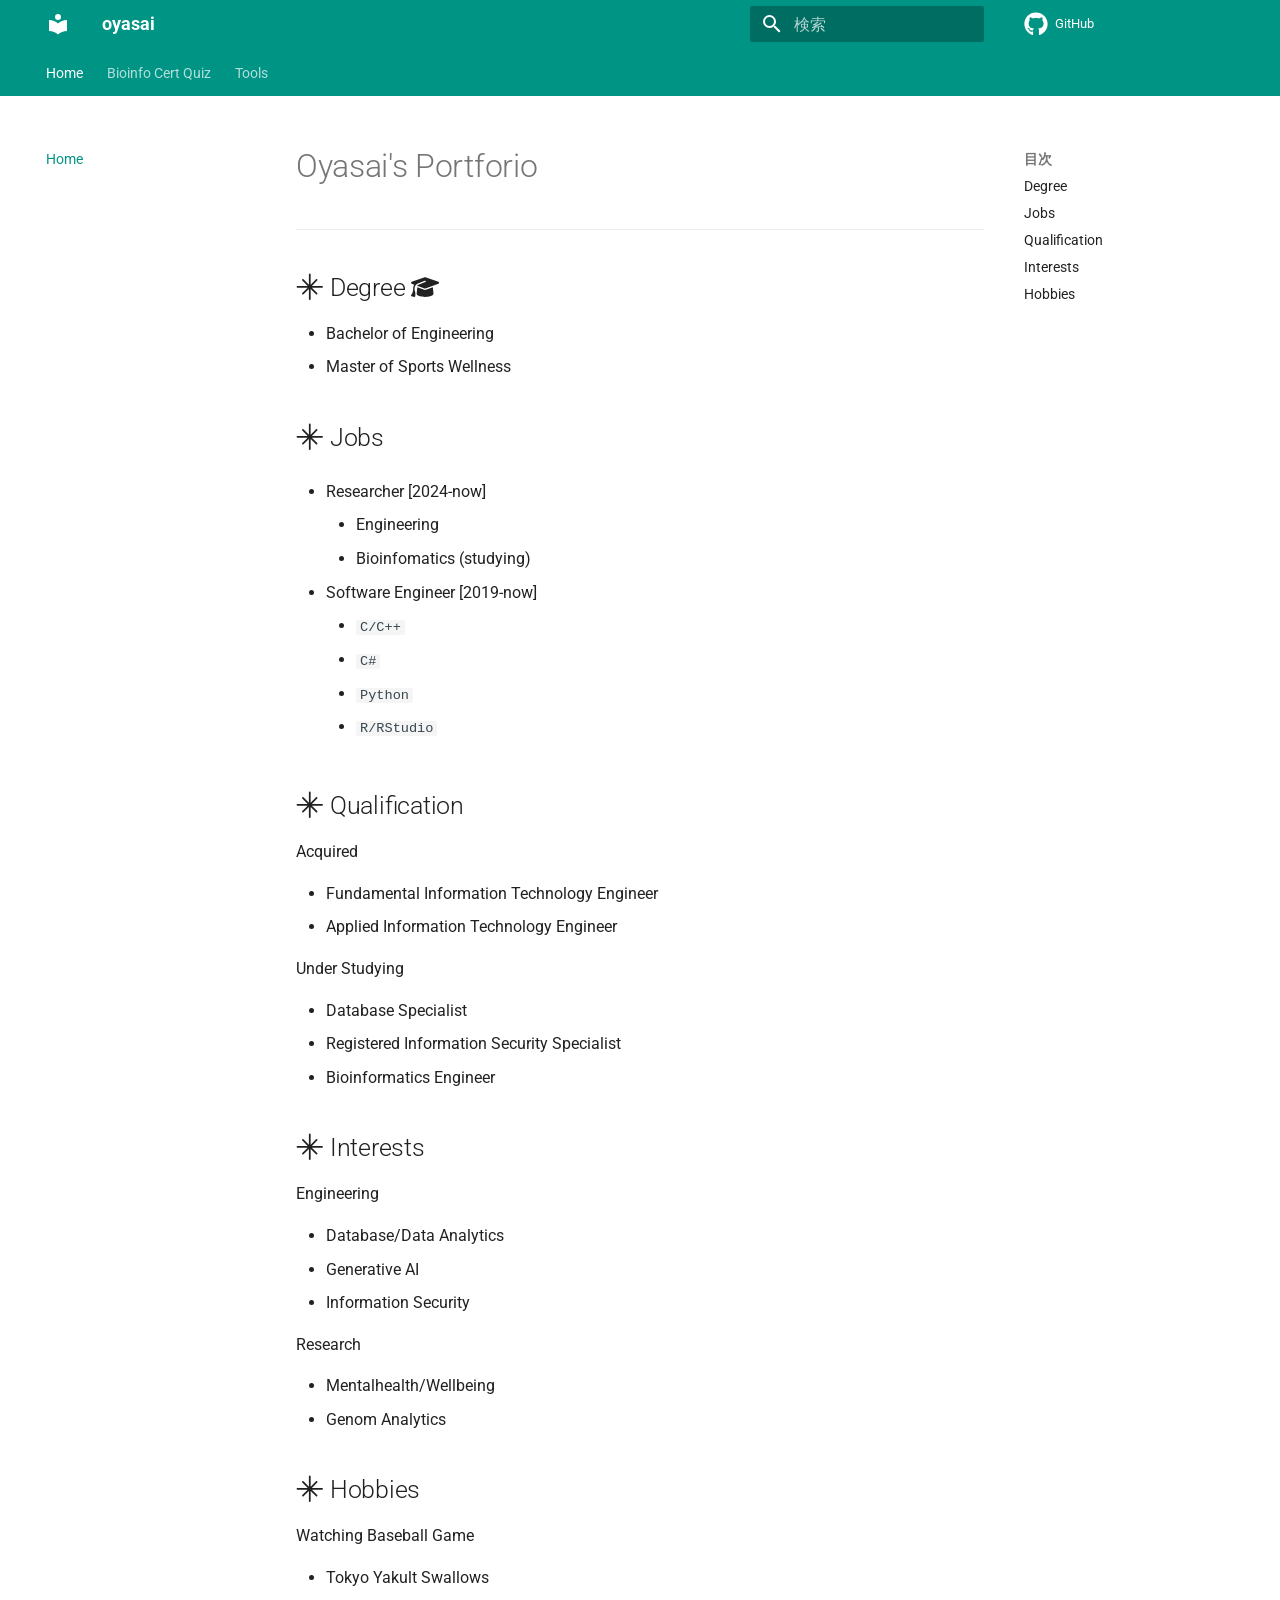
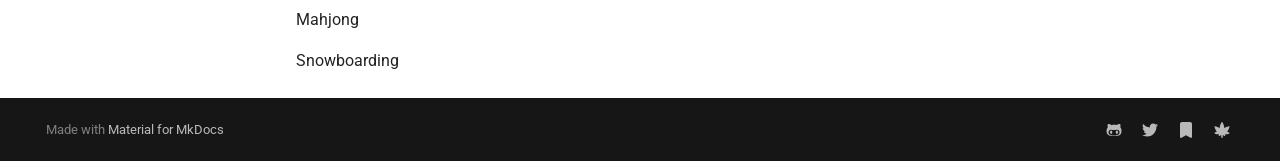
==== commit 3bf939f7: "Deployed c464093 with MkDocs version: 1.6.1" ====
--- a/index.html
+++ b/index.html
@@ -14,9 +14,11 @@
       
       
       
+        <link rel="next" href="bioinfo-cert-quiz/bioinfo-cert-quiz.html">
+      
       
       <link rel="icon" href="favicon.ico">
-      <meta name="generator" content="mkdocs-1.6.1, mkdocs-material-9.5.35">
+      <meta name="generator" content="mkdocs-1.6.1, mkdocs-material-9.6.21">
     
     
       
@@ -24,7 +26,7 @@
       
     
     
-      <link rel="stylesheet" href="assets/stylesheets/main.35f28582.min.css">
+      <link rel="stylesheet" href="assets/stylesheets/main.2a3383ac.min.css">
       
         
         <link rel="stylesheet" href="assets/stylesheets/palette.06af60db.min.css">
@@ -104,7 +106,7 @@
         <div class="md-header__topic" data-md-component="header-topic">
           <span class="md-ellipsis">
             
-              Oyasai's Portforio
+              Home
             
           </span>
         </div>
@@ -116,11 +118,13 @@
     
     
     
-      <label class="md-header__button md-icon" for="__search">
-        
-        <svg xmlns="http://www.w3.org/2000/svg" viewBox="0 0 24 24"><path d="M9.5 3A6.5 6.5 0 0 1 16 9.5c0 1.61-.59 3.09-1.56 4.23l.27.27h.79l5 5-1.5 1.5-5-5v-.79l-.27-.27A6.52 6.52 0 0 1 9.5 16 6.5 6.5 0 0 1 3 9.5 6.5 6.5 0 0 1 9.5 3m0 2C7 5 5 7 5 9.5S7 14 9.5 14 14 12 14 9.5 12 5 9.5 5"/></svg>
-      </label>
-      <div class="md-search" data-md-component="search" role="dialog">
+      
+      
+        <label class="md-header__button md-icon" for="__search">
+          
+          <svg xmlns="http://www.w3.org/2000/svg" viewBox="0 0 24 24"><path d="M9.5 3A6.5 6.5 0 0 1 16 9.5c0 1.61-.59 3.09-1.56 4.23l.27.27h.79l5 5-1.5 1.5-5-5v-.79l-.27-.27A6.52 6.52 0 0 1 9.5 16 6.5 6.5 0 0 1 3 9.5 6.5 6.5 0 0 1 9.5 3m0 2C7 5 5 7 5 9.5S7 14 9.5 14 14 12 14 9.5 12 5 9.5 5"/></svg>
+        </label>
+        <div class="md-search" data-md-component="search" role="dialog">
   <label class="md-search__overlay" for="__search"></label>
   <div class="md-search__inner" role="search">
     <form class="md-search__form" name="search">
@@ -152,13 +156,14 @@
     </div>
   </div>
 </div>
+      
     
     
       <div class="md-header__source">
         <a href="https://github.com/oyasai55/oyasai55.github.io" title="リポジトリへ" class="md-source" data-md-component="source">
   <div class="md-source__icon md-icon">
     
-    <svg xmlns="http://www.w3.org/2000/svg" viewBox="0 0 496 512"><!--! Font Awesome Free 6.6.0 by @fontawesome - https://fontawesome.com License - https://fontawesome.com/license/free (Icons: CC BY 4.0, Fonts: SIL OFL 1.1, Code: MIT License) Copyright 2024 Fonticons, Inc.--><path d="M165.9 397.4c0 2-2.3 3.6-5.2 3.6-3.3.3-5.6-1.3-5.6-3.6 0-2 2.3-3.6 5.2-3.6 3-.3 5.6 1.3 5.6 3.6m-31.1-4.5c-.7 2 1.3 4.3 4.3 4.9 2.6 1 5.6 0 6.2-2s-1.3-4.3-4.3-5.2c-2.6-.7-5.5.3-6.2 2.3m44.2-1.7c-2.9.7-4.9 2.6-4.6 4.9.3 2 2.9 3.3 5.9 2.6 2.9-.7 4.9-2.6 4.6-4.6-.3-1.9-3-3.2-5.9-2.9M244.8 8C106.1 8 0 113.3 0 252c0 110.9 69.8 205.8 169.5 239.2 12.8 2.3 17.3-5.6 17.3-12.1 0-6.2-.3-40.4-.3-61.4 0 0-70 15-84.7-29.8 0 0-11.4-29.1-27.8-36.6 0 0-22.9-15.7 1.6-15.4 0 0 24.9 2 38.6 25.8 21.9 38.6 58.6 27.5 72.9 20.9 2.3-16 8.8-27.1 16-33.7-55.9-6.2-112.3-14.3-112.3-110.5 0-27.5 7.6-41.3 23.6-58.9-2.6-6.5-11.1-33.3 2.6-67.9 20.9-6.5 69 27 69 27 20-5.6 41.5-8.5 62.8-8.5s42.8 2.9 62.8 8.5c0 0 48.1-33.6 69-27 13.7 34.7 5.2 61.4 2.6 67.9 16 17.7 25.8 31.5 25.8 58.9 0 96.5-58.9 104.2-114.8 110.5 9.2 7.9 17 22.9 17 46.4 0 33.7-.3 75.4-.3 83.6 0 6.5 4.6 14.4 17.3 12.1C428.2 457.8 496 362.9 496 252 496 113.3 383.5 8 244.8 8M97.2 352.9c-1.3 1-1 3.3.7 5.2 1.6 1.6 3.9 2.3 5.2 1 1.3-1 1-3.3-.7-5.2-1.6-1.6-3.9-2.3-5.2-1m-10.8-8.1c-.7 1.3.3 2.9 2.3 3.9 1.6 1 3.6.7 4.3-.7.7-1.3-.3-2.9-2.3-3.9-2-.6-3.6-.3-4.3.7m32.4 35.6c-1.6 1.3-1 4.3 1.3 6.2 2.3 2.3 5.2 2.6 6.5 1 1.3-1.3.7-4.3-1.3-6.2-2.2-2.3-5.2-2.6-6.5-1m-11.4-14.7c-1.6 1-1.6 3.6 0 5.9s4.3 3.3 5.6 2.3c1.6-1.3 1.6-3.9 0-6.2-1.4-2.3-4-3.3-5.6-2"/></svg>
+    <svg xmlns="http://www.w3.org/2000/svg" viewBox="0 0 512 512"><!--! Font Awesome Free 7.0.1 by @fontawesome - https://fontawesome.com License - https://fontawesome.com/license/free (Icons: CC BY 4.0, Fonts: SIL OFL 1.1, Code: MIT License) Copyright 2025 Fonticons, Inc.--><path d="M173.9 397.4c0 2-2.3 3.6-5.2 3.6-3.3.3-5.6-1.3-5.6-3.6 0-2 2.3-3.6 5.2-3.6 3-.3 5.6 1.3 5.6 3.6m-31.1-4.5c-.7 2 1.3 4.3 4.3 4.9 2.6 1 5.6 0 6.2-2s-1.3-4.3-4.3-5.2c-2.6-.7-5.5.3-6.2 2.3m44.2-1.7c-2.9.7-4.9 2.6-4.6 4.9.3 2 2.9 3.3 5.9 2.6 2.9-.7 4.9-2.6 4.6-4.6-.3-1.9-3-3.2-5.9-2.9M252.8 8C114.1 8 8 113.3 8 252c0 110.9 69.8 205.8 169.5 239.2 12.8 2.3 17.3-5.6 17.3-12.1 0-6.2-.3-40.4-.3-61.4 0 0-70 15-84.7-29.8 0 0-11.4-29.1-27.8-36.6 0 0-22.9-15.7 1.6-15.4 0 0 24.9 2 38.6 25.8 21.9 38.6 58.6 27.5 72.9 20.9 2.3-16 8.8-27.1 16-33.7-55.9-6.2-112.3-14.3-112.3-110.5 0-27.5 7.6-41.3 23.6-58.9-2.6-6.5-11.1-33.3 2.6-67.9 20.9-6.5 69 27 69 27 20-5.6 41.5-8.5 62.8-8.5s42.8 2.9 62.8 8.5c0 0 48.1-33.6 69-27 13.7 34.7 5.2 61.4 2.6 67.9 16 17.7 25.8 31.5 25.8 58.9 0 96.5-58.9 104.2-114.8 110.5 9.2 7.9 17 22.9 17 46.4 0 33.7-.3 75.4-.3 83.6 0 6.5 4.6 14.4 17.3 12.1C436.2 457.8 504 362.9 504 252 504 113.3 391.5 8 252.8 8M105.2 352.9c-1.3 1-1 3.3.7 5.2 1.6 1.6 3.9 2.3 5.2 1 1.3-1 1-3.3-.7-5.2-1.6-1.6-3.9-2.3-5.2-1m-10.8-8.1c-.7 1.3.3 2.9 2.3 3.9 1.6 1 3.6.7 4.3-.7.7-1.3-.3-2.9-2.3-3.9-2-.6-3.6-.3-4.3.7m32.4 35.6c-1.6 1.3-1 4.3 1.3 6.2 2.3 2.3 5.2 2.6 6.5 1 1.3-1.3.7-4.3-1.3-6.2-2.2-2.3-5.2-2.6-6.5-1m-11.4-14.7c-1.6 1-1.6 3.6 0 5.9s4.3 3.3 5.6 2.3c1.6-1.3 1.6-3.9 0-6.2-1.4-2.3-4-3.3-5.6-2"/></svg>
   </div>
   <div class="md-source__repository">
     GitHub
@@ -183,6 +188,7 @@
         
   
   
+  
     
   
   
@@ -190,12 +196,52 @@
       <a href="." class="md-tabs__link">
         
   
-    
-  
-  Oyasai's Portforio
+  
+    
+  
+  Home
 
       </a>
     </li>
+  
+
+      
+        
+  
+  
+  
+  
+    <li class="md-tabs__item">
+      <a href="bioinfo-cert-quiz/bioinfo-cert-quiz.html" class="md-tabs__link">
+        
+  
+  
+    
+  
+  Bioinfo Cert Quiz
+
+      </a>
+    </li>
+  
+
+      
+        
+  
+  
+  
+  
+    
+    
+      <li class="md-tabs__item">
+        <a href="tools/net-remover/" class="md-tabs__link">
+          
+  
+  
+  Tools
+
+        </a>
+      </li>
+    
   
 
       
@@ -234,7 +280,7 @@
       <a href="https://github.com/oyasai55/oyasai55.github.io" title="リポジトリへ" class="md-source" data-md-component="source">
   <div class="md-source__icon md-icon">
     
-    <svg xmlns="http://www.w3.org/2000/svg" viewBox="0 0 496 512"><!--! Font Awesome Free 6.6.0 by @fontawesome - https://fontawesome.com License - https://fontawesome.com/license/free (Icons: CC BY 4.0, Fonts: SIL OFL 1.1, Code: MIT License) Copyright 2024 Fonticons, Inc.--><path d="M165.9 397.4c0 2-2.3 3.6-5.2 3.6-3.3.3-5.6-1.3-5.6-3.6 0-2 2.3-3.6 5.2-3.6 3-.3 5.6 1.3 5.6 3.6m-31.1-4.5c-.7 2 1.3 4.3 4.3 4.9 2.6 1 5.6 0 6.2-2s-1.3-4.3-4.3-5.2c-2.6-.7-5.5.3-6.2 2.3m44.2-1.7c-2.9.7-4.9 2.6-4.6 4.9.3 2 2.9 3.3 5.9 2.6 2.9-.7 4.9-2.6 4.6-4.6-.3-1.9-3-3.2-5.9-2.9M244.8 8C106.1 8 0 113.3 0 252c0 110.9 69.8 205.8 169.5 239.2 12.8 2.3 17.3-5.6 17.3-12.1 0-6.2-.3-40.4-.3-61.4 0 0-70 15-84.7-29.8 0 0-11.4-29.1-27.8-36.6 0 0-22.9-15.7 1.6-15.4 0 0 24.9 2 38.6 25.8 21.9 38.6 58.6 27.5 72.9 20.9 2.3-16 8.8-27.1 16-33.7-55.9-6.2-112.3-14.3-112.3-110.5 0-27.5 7.6-41.3 23.6-58.9-2.6-6.5-11.1-33.3 2.6-67.9 20.9-6.5 69 27 69 27 20-5.6 41.5-8.5 62.8-8.5s42.8 2.9 62.8 8.5c0 0 48.1-33.6 69-27 13.7 34.7 5.2 61.4 2.6 67.9 16 17.7 25.8 31.5 25.8 58.9 0 96.5-58.9 104.2-114.8 110.5 9.2 7.9 17 22.9 17 46.4 0 33.7-.3 75.4-.3 83.6 0 6.5 4.6 14.4 17.3 12.1C428.2 457.8 496 362.9 496 252 496 113.3 383.5 8 244.8 8M97.2 352.9c-1.3 1-1 3.3.7 5.2 1.6 1.6 3.9 2.3 5.2 1 1.3-1 1-3.3-.7-5.2-1.6-1.6-3.9-2.3-5.2-1m-10.8-8.1c-.7 1.3.3 2.9 2.3 3.9 1.6 1 3.6.7 4.3-.7.7-1.3-.3-2.9-2.3-3.9-2-.6-3.6-.3-4.3.7m32.4 35.6c-1.6 1.3-1 4.3 1.3 6.2 2.3 2.3 5.2 2.6 6.5 1 1.3-1.3.7-4.3-1.3-6.2-2.2-2.3-5.2-2.6-6.5-1m-11.4-14.7c-1.6 1-1.6 3.6 0 5.9s4.3 3.3 5.6 2.3c1.6-1.3 1.6-3.9 0-6.2-1.4-2.3-4-3.3-5.6-2"/></svg>
+    <svg xmlns="http://www.w3.org/2000/svg" viewBox="0 0 512 512"><!--! Font Awesome Free 7.0.1 by @fontawesome - https://fontawesome.com License - https://fontawesome.com/license/free (Icons: CC BY 4.0, Fonts: SIL OFL 1.1, Code: MIT License) Copyright 2025 Fonticons, Inc.--><path d="M173.9 397.4c0 2-2.3 3.6-5.2 3.6-3.3.3-5.6-1.3-5.6-3.6 0-2 2.3-3.6 5.2-3.6 3-.3 5.6 1.3 5.6 3.6m-31.1-4.5c-.7 2 1.3 4.3 4.3 4.9 2.6 1 5.6 0 6.2-2s-1.3-4.3-4.3-5.2c-2.6-.7-5.5.3-6.2 2.3m44.2-1.7c-2.9.7-4.9 2.6-4.6 4.9.3 2 2.9 3.3 5.9 2.6 2.9-.7 4.9-2.6 4.6-4.6-.3-1.9-3-3.2-5.9-2.9M252.8 8C114.1 8 8 113.3 8 252c0 110.9 69.8 205.8 169.5 239.2 12.8 2.3 17.3-5.6 17.3-12.1 0-6.2-.3-40.4-.3-61.4 0 0-70 15-84.7-29.8 0 0-11.4-29.1-27.8-36.6 0 0-22.9-15.7 1.6-15.4 0 0 24.9 2 38.6 25.8 21.9 38.6 58.6 27.5 72.9 20.9 2.3-16 8.8-27.1 16-33.7-55.9-6.2-112.3-14.3-112.3-110.5 0-27.5 7.6-41.3 23.6-58.9-2.6-6.5-11.1-33.3 2.6-67.9 20.9-6.5 69 27 69 27 20-5.6 41.5-8.5 62.8-8.5s42.8 2.9 62.8 8.5c0 0 48.1-33.6 69-27 13.7 34.7 5.2 61.4 2.6 67.9 16 17.7 25.8 31.5 25.8 58.9 0 96.5-58.9 104.2-114.8 110.5 9.2 7.9 17 22.9 17 46.4 0 33.7-.3 75.4-.3 83.6 0 6.5 4.6 14.4 17.3 12.1C436.2 457.8 504 362.9 504 252 504 113.3 391.5 8 252.8 8M105.2 352.9c-1.3 1-1 3.3.7 5.2 1.6 1.6 3.9 2.3 5.2 1 1.3-1 1-3.3-.7-5.2-1.6-1.6-3.9-2.3-5.2-1m-10.8-8.1c-.7 1.3.3 2.9 2.3 3.9 1.6 1 3.6.7 4.3-.7.7-1.3-.3-2.9-2.3-3.9-2-.6-3.6-.3-4.3.7m32.4 35.6c-1.6 1.3-1 4.3 1.3 6.2 2.3 2.3 5.2 2.6 6.5 1 1.3-1.3.7-4.3-1.3-6.2-2.2-2.3-5.2-2.6-6.5-1m-11.4-14.7c-1.6 1-1.6 3.6 0 5.9s4.3 3.3 5.6 2.3c1.6-1.3 1.6-3.9 0-6.2-1.4-2.3-4-3.3-5.6-2"/></svg>
   </div>
   <div class="md-source__repository">
     GitHub
@@ -263,8 +309,10 @@
         <label class="md-nav__link md-nav__link--active" for="__toc">
           
   
+  
   <span class="md-ellipsis">
-    Oyasai's Portforio
+    Home
+    
   </span>
   
 
@@ -274,8 +322,10 @@
       <a href="." class="md-nav__link md-nav__link--active">
         
   
+  
   <span class="md-ellipsis">
-    Oyasai's Portforio
+    Home
+    
   </span>
   
 
@@ -297,6 +347,15 @@
     <ul class="md-nav__list" data-md-component="toc" data-md-scrollfix>
       
         <li class="md-nav__item">
+  <a href="#degree" class="md-nav__link">
+    <span class="md-ellipsis">
+      Degree
+    </span>
+  </a>
+  
+</li>
+      
+        <li class="md-nav__item">
   <a href="#jobs" class="md-nav__link">
     <span class="md-ellipsis">
       Jobs
@@ -306,6 +365,15 @@
 </li>
       
         <li class="md-nav__item">
+  <a href="#qualification" class="md-nav__link">
+    <span class="md-ellipsis">
+      Qualification
+    </span>
+  </a>
+  
+</li>
+      
+        <li class="md-nav__item">
   <a href="#interests" class="md-nav__link">
     <span class="md-ellipsis">
       Interests
@@ -326,6 +394,101 @@
     </ul>
   
 </nav>
+      
+    </li>
+  
+
+    
+      
+      
+  
+  
+  
+  
+    <li class="md-nav__item">
+      <a href="bioinfo-cert-quiz/bioinfo-cert-quiz.html" class="md-nav__link">
+        
+  
+  
+  <span class="md-ellipsis">
+    Bioinfo Cert Quiz
+    
+  </span>
+  
+
+      </a>
+    </li>
+  
+
+    
+      
+      
+  
+  
+  
+  
+    
+    
+    
+    
+      
+      
+    
+    
+    <li class="md-nav__item md-nav__item--nested">
+      
+        
+        
+          
+        
+        <input class="md-nav__toggle md-toggle md-toggle--indeterminate" type="checkbox" id="__nav_3" >
+        
+          
+          <label class="md-nav__link" for="__nav_3" id="__nav_3_label" tabindex="0">
+            
+  
+  
+  <span class="md-ellipsis">
+    Tools
+    
+  </span>
+  
+
+            <span class="md-nav__icon md-icon"></span>
+          </label>
+        
+        <nav class="md-nav" data-md-level="1" aria-labelledby="__nav_3_label" aria-expanded="false">
+          <label class="md-nav__title" for="__nav_3">
+            <span class="md-nav__icon md-icon"></span>
+            Tools
+          </label>
+          <ul class="md-nav__list" data-md-scrollfix>
+            
+              
+                
+  
+  
+  
+  
+    <li class="md-nav__item">
+      <a href="tools/net-remover/" class="md-nav__link">
+        
+  
+  
+  <span class="md-ellipsis">
+    防球ネット除去ツール
+    
+  </span>
+  
+
+      </a>
+    </li>
+  
+
+              
+            
+          </ul>
+        </nav>
       
     </li>
   
@@ -358,9 +521,27 @@
     <ul class="md-nav__list" data-md-component="toc" data-md-scrollfix>
       
         <li class="md-nav__item">
+  <a href="#degree" class="md-nav__link">
+    <span class="md-ellipsis">
+      Degree
+    </span>
+  </a>
+  
+</li>
+      
+        <li class="md-nav__item">
   <a href="#jobs" class="md-nav__link">
     <span class="md-ellipsis">
       Jobs
+    </span>
+  </a>
+  
+</li>
+      
+        <li class="md-nav__item">
+  <a href="#qualification" class="md-nav__link">
+    <span class="md-ellipsis">
+      Qualification
     </span>
   </a>
   
@@ -398,12 +579,18 @@
                 
                   
 
+
   
   
 
 
 <h1 id="oyasais-portforio">Oyasai's Portforio</h1>
 <hr />
+<h2 id="degree"><span class="twemoji"><svg xmlns="http://www.w3.org/2000/svg" viewBox="0 0 24 24" width="24" height="24"><path d="M12.5 1.25a.75.75 0 0 0-1.5 0v8.69L6.447 5.385a.75.75 0 1 0-1.061 1.06L9.94 11H1.25a.75.75 0 0 0 0 1.5h8.69l-4.554 4.553a.75.75 0 0 0 1.06 1.061L11 13.561v8.689a.75.75 0 0 0 1.5 0v-8.69l4.553 4.554a.75.75 0 0 0 1.061-1.06L13.561 12.5h8.689a.75.75 0 0 0 0-1.5h-8.69l4.554-4.553a.75.75 0 1 0-1.06-1.061L12.5 9.939V1.25Z"></path></svg></span> Degree <span class="twemoji"><svg xmlns="http://www.w3.org/2000/svg" viewBox="0 0 640 512"><!--!Font Awesome Free 6.6.0 by @fontawesome - https://fontawesome.com License - https://fontawesome.com/license/free Copyright 2024 Fonticons, Inc.--><path d="M320 32c-8.1 0-16.1 1.4-23.7 4.1L15.8 137.4C6.3 140.9 0 149.9 0 160s6.3 19.1 15.8 22.6l57.9 20.9C57.3 229.3 48 259.8 48 291.9l0 28.1c0 28.4-10.8 57.7-22.3 80.8c-6.5 13-13.9 25.8-22.5 37.6C0 442.7-.9 448.3 .9 453.4s6 8.9 11.2 10.2l64 16c4.2 1.1 8.7 .3 12.4-2s6.3-6.1 7.1-10.4c8.6-42.8 4.3-81.2-2.1-108.7C90.3 344.3 86 329.8 80 316.5l0-24.6c0-30.2 10.2-58.7 27.9-81.5c12.9-15.5 29.6-28 49.2-35.7l157-61.7c8.2-3.2 17.5 .8 20.7 9s-.8 17.5-9 20.7l-157 61.7c-12.4 4.9-23.3 12.4-32.2 21.6l159.6 57.6c7.6 2.7 15.6 4.1 23.7 4.1s16.1-1.4 23.7-4.1L624.2 182.6c9.5-3.4 15.8-12.5 15.8-22.6s-6.3-19.1-15.8-22.6L343.7 36.1C336.1 33.4 328.1 32 320 32zM128 408c0 35.3 86 72 192 72s192-36.7 192-72L496.7 262.6 354.5 314c-11.1 4-22.8 6-34.5 6s-23.5-2-34.5-6L143.3 262.6 128 408z"/></svg></span></h2>
+<ul>
+<li>Bachelor of Engineering</li>
+<li>Master of Sports Wellness</li>
+</ul>
 <h2 id="jobs"><span class="twemoji"><svg xmlns="http://www.w3.org/2000/svg" viewBox="0 0 24 24" width="24" height="24"><path d="M12.5 1.25a.75.75 0 0 0-1.5 0v8.69L6.447 5.385a.75.75 0 1 0-1.061 1.06L9.94 11H1.25a.75.75 0 0 0 0 1.5h8.69l-4.554 4.553a.75.75 0 0 0 1.06 1.061L11 13.561v8.689a.75.75 0 0 0 1.5 0v-8.69l4.553 4.554a.75.75 0 0 0 1.061-1.06L13.561 12.5h8.689a.75.75 0 0 0 0-1.5h-8.69l4.554-4.553a.75.75 0 1 0-1.06-1.061L12.5 9.939V1.25Z"></path></svg></span> Jobs</h2>
 <ul>
 <li>
@@ -423,6 +610,18 @@
 </ul>
 </li>
 </ul>
+<h2 id="qualification"><span class="twemoji"><svg xmlns="http://www.w3.org/2000/svg" viewBox="0 0 24 24" width="24" height="24"><path d="M12.5 1.25a.75.75 0 0 0-1.5 0v8.69L6.447 5.385a.75.75 0 1 0-1.061 1.06L9.94 11H1.25a.75.75 0 0 0 0 1.5h8.69l-4.554 4.553a.75.75 0 0 0 1.06 1.061L11 13.561v8.689a.75.75 0 0 0 1.5 0v-8.69l4.553 4.554a.75.75 0 0 0 1.061-1.06L13.561 12.5h8.689a.75.75 0 0 0 0-1.5h-8.69l4.554-4.553a.75.75 0 1 0-1.06-1.061L12.5 9.939V1.25Z"></path></svg></span> Qualification</h2>
+<p>Acquired</p>
+<ul>
+<li>Fundamental Information Technology Engineer</li>
+<li>Applied Information Technology Engineer </li>
+</ul>
+<p>Under Studying</p>
+<ul>
+<li>Database Specialist</li>
+<li>Registered Information Security Specialist</li>
+<li>Bioinformatics Engineer</li>
+</ul>
 <h2 id="interests"><span class="twemoji"><svg xmlns="http://www.w3.org/2000/svg" viewBox="0 0 24 24" width="24" height="24"><path d="M12.5 1.25a.75.75 0 0 0-1.5 0v8.69L6.447 5.385a.75.75 0 1 0-1.061 1.06L9.94 11H1.25a.75.75 0 0 0 0 1.5h8.69l-4.554 4.553a.75.75 0 0 0 1.06 1.061L11 13.561v8.689a.75.75 0 0 0 1.5 0v-8.69l4.553 4.554a.75.75 0 0 0 1.061-1.06L13.561 12.5h8.689a.75.75 0 0 0 0-1.5h-8.69l4.554-4.553a.75.75 0 1 0-1.06-1.061L12.5 9.939V1.25Z"></path></svg></span> Interests</h2>
 <p>Engineering</p>
 <ul>
@@ -478,7 +677,8 @@
   
 </div>
       
-        <div class="md-social">
+        
+<div class="md-social">
   
     
     
@@ -488,7 +688,7 @@
       
     
     <a href="https://github.com/oyasai55" target="_blank" rel="noopener" title="github.com" class="md-social__link">
-      <svg xmlns="http://www.w3.org/2000/svg" viewBox="0 0 480 512"><!--! Font Awesome Free 6.6.0 by @fontawesome - https://fontawesome.com License - https://fontawesome.com/license/free (Icons: CC BY 4.0, Fonts: SIL OFL 1.1, Code: MIT License) Copyright 2024 Fonticons, Inc.--><path d="M186.1 328.7c0 20.9-10.9 55.1-36.7 55.1s-36.7-34.2-36.7-55.1 10.9-55.1 36.7-55.1 36.7 34.2 36.7 55.1M480 278.2c0 31.9-3.2 65.7-17.5 95-37.9 76.6-142.1 74.8-216.7 74.8-75.8 0-186.2 2.7-225.6-74.8-14.6-29-20.2-63.1-20.2-95 0-41.9 13.9-81.5 41.5-113.6-5.2-15.8-7.7-32.4-7.7-48.8 0-21.5 4.9-32.3 14.6-51.8 45.3 0 74.3 9 108.8 36 29-6.9 58.8-10 88.7-10 27 0 54.2 2.9 80.4 9.2 34-26.7 63-35.2 107.8-35.2 9.8 19.5 14.6 30.3 14.6 51.8 0 16.4-2.6 32.7-7.7 48.2 27.5 32.4 39 72.3 39 114.2m-64.3 50.5c0-43.9-26.7-82.6-73.5-82.6-18.9 0-37 3.4-56 6-14.9 2.3-29.8 3.2-45.1 3.2-15.2 0-30.1-.9-45.1-3.2-18.7-2.6-37-6-56-6-46.8 0-73.5 38.7-73.5 82.6 0 87.8 80.4 101.3 150.4 101.3h48.2c70.3 0 150.6-13.4 150.6-101.3m-82.6-55.1c-25.8 0-36.7 34.2-36.7 55.1s10.9 55.1 36.7 55.1 36.7-34.2 36.7-55.1-10.9-55.1-36.7-55.1"/></svg>
+      <svg xmlns="http://www.w3.org/2000/svg" viewBox="0 0 512 512"><!--! Font Awesome Free 7.0.1 by @fontawesome - https://fontawesome.com License - https://fontawesome.com/license/free (Icons: CC BY 4.0, Fonts: SIL OFL 1.1, Code: MIT License) Copyright 2025 Fonticons, Inc.--><path d="M202.1 328.7c0 20.9-10.9 55.1-36.7 55.1s-36.7-34.2-36.7-55.1 10.9-55.1 36.7-55.1 36.7 34.2 36.7 55.1M496 278.2c0 31.9-3.2 65.7-17.5 95-37.9 76.6-142.1 74.8-216.7 74.8-75.8 0-186.2 2.7-225.6-74.8-14.6-29-20.2-63.1-20.2-95 0-41.9 13.9-81.5 41.5-113.6-5.2-15.8-7.7-32.4-7.7-48.8 0-21.5 4.9-32.3 14.6-51.8 45.3 0 74.3 9 108.8 36 29-6.9 58.8-10 88.7-10 27 0 54.2 2.9 80.4 9.2 34-26.7 63-35.2 107.8-35.2 9.8 19.5 14.6 30.3 14.6 51.8 0 16.4-2.6 32.7-7.7 48.2 27.5 32.4 39 72.3 39 114.2m-64.3 50.5c0-43.9-26.7-82.6-73.5-82.6-18.9 0-37 3.4-56 6-14.9 2.3-29.8 3.2-45.1 3.2-15.2 0-30.1-.9-45.1-3.2-18.7-2.6-37-6-56-6-46.8 0-73.5 38.7-73.5 82.6 0 87.8 80.4 101.3 150.4 101.3h48.2c70.3 0 150.6-13.4 150.6-101.3m-82.6-55.1c-25.8 0-36.7 34.2-36.7 55.1s10.9 55.1 36.7 55.1 36.7-34.2 36.7-55.1-10.9-55.1-36.7-55.1"/></svg>
     </a>
   
     
@@ -499,7 +699,7 @@
       
     
     <a href="https://twitter.com/fereria" target="_blank" rel="noopener" title="twitter.com" class="md-social__link">
-      <svg xmlns="http://www.w3.org/2000/svg" viewBox="0 0 512 512"><!--! Font Awesome Free 6.6.0 by @fontawesome - https://fontawesome.com License - https://fontawesome.com/license/free (Icons: CC BY 4.0, Fonts: SIL OFL 1.1, Code: MIT License) Copyright 2024 Fonticons, Inc.--><path d="M459.37 151.716c.325 4.548.325 9.097.325 13.645 0 138.72-105.583 298.558-298.558 298.558-59.452 0-114.68-17.219-161.137-47.106 8.447.974 16.568 1.299 25.34 1.299 49.055 0 94.213-16.568 130.274-44.832-46.132-.975-84.792-31.188-98.112-72.772 6.498.974 12.995 1.624 19.818 1.624 9.421 0 18.843-1.3 27.614-3.573-48.081-9.747-84.143-51.98-84.143-102.985v-1.299c13.969 7.797 30.214 12.67 47.431 13.319-28.264-18.843-46.781-51.005-46.781-87.391 0-19.492 5.197-37.36 14.294-52.954 51.655 63.675 129.3 105.258 216.365 109.807-1.624-7.797-2.599-15.918-2.599-24.04 0-57.828 46.782-104.934 104.934-104.934 30.213 0 57.502 12.67 76.67 33.137 23.715-4.548 46.456-13.32 66.599-25.34-7.798 24.366-24.366 44.833-46.132 57.827 21.117-2.273 41.584-8.122 60.426-16.243-14.292 20.791-32.161 39.308-52.628 54.253"/></svg>
+      <svg xmlns="http://www.w3.org/2000/svg" viewBox="0 0 512 512"><!--! Font Awesome Free 7.0.1 by @fontawesome - https://fontawesome.com License - https://fontawesome.com/license/free (Icons: CC BY 4.0, Fonts: SIL OFL 1.1, Code: MIT License) Copyright 2025 Fonticons, Inc.--><path d="M459.4 151.7c.3 4.5.3 9.1.3 13.6 0 138.7-105.6 298.6-298.6 298.6-59.5 0-114.7-17.2-161.1-47.1 8.4 1 16.6 1.3 25.3 1.3 49.1 0 94.2-16.6 130.3-44.8-46.1-1-84.8-31.2-98.1-72.8 6.5 1 13 1.6 19.8 1.6 9.4 0 18.8-1.3 27.6-3.6-48.1-9.7-84.1-52-84.1-103v-1.3c14 7.8 30.2 12.7 47.4 13.3-28.3-18.8-46.8-51-46.8-87.4 0-19.5 5.2-37.4 14.3-53C87.4 130.8 165 172.4 252.1 176.9c-1.6-7.8-2.6-15.9-2.6-24C249.5 95.1 296.3 48 354.4 48c30.2 0 57.5 12.7 76.7 33.1 23.7-4.5 46.5-13.3 66.6-25.3-7.8 24.4-24.4 44.8-46.1 57.8 21.1-2.3 41.6-8.1 60.4-16.2-14.3 20.8-32.2 39.3-52.6 54.3"/></svg>
     </a>
   
     
@@ -510,7 +710,7 @@
       
     
     <a href="https://zenn.dev/remiria" target="_blank" rel="noopener" title="zenn.dev" class="md-social__link">
-      <svg xmlns="http://www.w3.org/2000/svg" viewBox="0 0 384 512"><!--! Font Awesome Free 6.6.0 by @fontawesome - https://fontawesome.com License - https://fontawesome.com/license/free (Icons: CC BY 4.0, Fonts: SIL OFL 1.1, Code: MIT License) Copyright 2024 Fonticons, Inc.--><path d="M0 48v439.7C0 501.1 10.9 512 24.3 512c5 0 9.9-1.5 14-4.4L192 400l153.7 107.6c4.1 2.9 9 4.4 14 4.4 13.4 0 24.3-10.9 24.3-24.3V48c0-26.5-21.5-48-48-48H48C21.5 0 0 21.5 0 48"/></svg>
+      <svg xmlns="http://www.w3.org/2000/svg" viewBox="0 0 384 512"><!--! Font Awesome Free 7.0.1 by @fontawesome - https://fontawesome.com License - https://fontawesome.com/license/free (Icons: CC BY 4.0, Fonts: SIL OFL 1.1, Code: MIT License) Copyright 2025 Fonticons, Inc.--><path d="M64 0C28.7 0 0 28.7 0 64v416c0 11.5 6.2 22.2 16.2 27.8s22.3 5.5 32.2-.4L192 421.3l143.5 86.1c9.9 5.9 22.2 6.1 32.2.4S384 491.5 384 480V64c0-35.3-28.7-64-64-64z"/></svg>
     </a>
   
     
@@ -521,7 +721,7 @@
       
     
     <a href="http://localhost" target="_blank" rel="noopener" title="localhost" class="md-social__link">
-      <svg xmlns="http://www.w3.org/2000/svg" viewBox="0 0 512 512"><!--! Font Awesome Free 6.6.0 by @fontawesome - https://fontawesome.com License - https://fontawesome.com/license/free (Icons: CC BY 4.0, Fonts: SIL OFL 1.1, Code: MIT License) Copyright 2024 Fonticons, Inc.--><path d="M256 0c5.3 0 10.3 2.7 13.3 7.1 15.8 23.5 36.7 63.7 49.2 109 7.2 26.4 11.8 55.2 10.4 84 11.5-8.8 23.7-16.7 35.8-23.6 41-23.3 84.4-36.9 112.2-42.5 5.2-1 10.7.6 14.4 4.4s5.4 9.2 4.4 14.5c-5.6 27.7-19.3 70.9-42.7 111.7-9.1 15.9-19.9 31.7-32.4 46.3 27.8 6.6 52.4 17.3 67.2 25.5 5.1 2.8 8.2 8.2 8.2 14s-3.2 11.2-8.2 14c-15.2 8.4-40.9 19.5-69.8 26.1-20.2 4.6-42.9 7.2-65.2 4.6l8.3 33.1c1.5 6.1-.6 12.4-5.5 16.4s-11.6 4.6-17.2 1.9L280 417.2V488c0 13.3-10.7 24-24 24s-24-10.7-24-24v-70.8l-58.5 29.1c-5.6 2.8-12.3 2.1-17.2-1.9s-7-10.3-5.5-16.4l8.3-33.1c-22.2 2.6-45 0-65.2-4.6-28.9-6.6-54.6-17.6-69.8-26.1-5.1-2.8-8.2-8.2-8.2-14s3.2-11.2 8.2-14c14.8-8.2 39.4-18.8 67.2-25.5-12.4-14.4-23.2-30.2-32.3-46.1-23.4-40.8-37.1-84-42.7-111.7-1.1-5.2.6-10.7 4.4-14.5s9.2-5.4 14.4-4.4c27.9 5.5 71.2 19.2 112.2 42.5 12.1 6.9 24.3 14.7 35.8 23.6-1.4-28.7 3.1-57.6 10.4-84 12.5-45.3 33.4-85.5 49.2-109 3-4.4 8-7.1 13.3-7.1"/></svg>
+      <svg xmlns="http://www.w3.org/2000/svg" viewBox="0 0 512 512"><!--! Font Awesome Free 7.0.1 by @fontawesome - https://fontawesome.com License - https://fontawesome.com/license/free (Icons: CC BY 4.0, Fonts: SIL OFL 1.1, Code: MIT License) Copyright 2025 Fonticons, Inc.--><path d="M256 0c5.3 0 10.3 2.7 13.3 7.1 15.8 23.5 36.7 63.7 49.2 109 7.3 26.4 11.8 55.3 10.3 84 11.6-8.9 23.7-16.7 35.9-23.7 41-23.3 84.4-36.9 112.2-42.5 5.2-1 10.7.6 14.4 4.4s5.4 9.2 4.4 14.5c-5.6 27.7-19.3 70.9-42.7 111.7-9.1 15.9-19.9 31.7-32.5 46.3 27.9 6.6 52.5 17.2 67.3 25.4 5.1 2.8 8.2 8.2 8.2 14s-3.2 11.2-8.2 14c-15.2 8.4-40.9 19.5-69.8 26.1-20.2 4.6-42.9 7.2-65.2 4.6l8.3 33.2c1.5 6.1-.6 12.5-5.5 16.4s-11.6 4.6-17.2 1.8L280 417.2V488c0 13.3-10.7 24-24 24s-24-10.7-24-24v-70.8l-58.5 29.1c-5.6 2.8-12.3 2.1-17.2-1.8s-7-10.3-5.5-16.4l8.3-33.2c-22.2 2.6-45 0-65.2-4.6-28.9-6.6-54.5-17.6-69.8-26.1-5.1-2.8-8.2-8.2-8.2-14s3.2-11.2 8.2-14l6.2-3.3c15-7.6 36.8-16.4 61.1-22.2-12.5-14.5-23.3-30.4-32.4-46.2-23.4-40.8-37.1-84-42.7-111.7-1.1-5.2.6-10.7 4.4-14.5s9.2-5.4 14.4-4.4c27.9 5.5 71.2 19.2 112.2 42.5 12.2 6.9 24.3 14.8 35.8 23.7-1.4-28.7 3.1-57.6 10.3-84 12.5-45.3 33.4-85.5 49.2-109l1.2-1.6C246.9 2 251.3 0 256 0"/></svg>
     </a>
   
 </div>
@@ -536,10 +736,12 @@
     </div>
     
     
-    <script id="__config" type="application/json">{"base": ".", "features": ["navigation.tabs", "navigation.expand"], "search": "assets/javascripts/workers/search.6ce7567c.min.js", "translations": {"clipboard.copied": "\u30b3\u30d4\u30fc\u3057\u307e\u3057\u305f", "clipboard.copy": "\u30af\u30ea\u30c3\u30d7\u30dc\u30fc\u30c9\u3078\u30b3\u30d4\u30fc", "search.result.more.one": "\u3053\u306e\u30da\u30fc\u30b8\u5185\u306b\u3082\u30461\u4ef6\u898b\u3064\u304b\u308a\u307e\u3057\u305f", "search.result.more.other": "\u3053\u306e\u30da\u30fc\u30b8\u5185\u306b\u3042\u3068#\u4ef6\u898b\u3064\u304b\u308a\u307e\u3057\u305f", "search.result.none": "\u4f55\u3082\u898b\u3064\u304b\u308a\u307e\u305b\u3093\u3067\u3057\u305f", "search.result.one": "1\u4ef6\u898b\u3064\u304b\u308a\u307e\u3057\u305f", "search.result.other": "#\u4ef6\u898b\u3064\u304b\u308a\u307e\u3057\u305f", "search.result.placeholder": "\u691c\u7d22\u30ad\u30fc\u30ef\u30fc\u30c9\u3092\u5165\u529b\u3057\u3066\u304f\u3060\u3055\u3044", "search.result.term.missing": "\u691c\u7d22\u306b\u542b\u307e\u308c\u306a\u3044", "select.version": "\u30d0\u30fc\u30b8\u30e7\u30f3\u5207\u308a\u66ff\u3048"}}</script>
-    
-    
-      <script src="assets/javascripts/bundle.56dfad97.min.js"></script>
+    
+      
+      <script id="__config" type="application/json">{"base": ".", "features": ["navigation.tabs", "navigation.expand"], "search": "assets/javascripts/workers/search.973d3a69.min.js", "tags": null, "translations": {"clipboard.copied": "\u30b3\u30d4\u30fc\u3057\u307e\u3057\u305f", "clipboard.copy": "\u30af\u30ea\u30c3\u30d7\u30dc\u30fc\u30c9\u3078\u30b3\u30d4\u30fc", "search.result.more.one": "\u3053\u306e\u30da\u30fc\u30b8\u5185\u306b\u3082\u30461\u4ef6\u898b\u3064\u304b\u308a\u307e\u3057\u305f", "search.result.more.other": "\u3053\u306e\u30da\u30fc\u30b8\u5185\u306b\u3042\u3068#\u4ef6\u898b\u3064\u304b\u308a\u307e\u3057\u305f", "search.result.none": "\u4f55\u3082\u898b\u3064\u304b\u308a\u307e\u305b\u3093\u3067\u3057\u305f", "search.result.one": "1\u4ef6\u898b\u3064\u304b\u308a\u307e\u3057\u305f", "search.result.other": "#\u4ef6\u898b\u3064\u304b\u308a\u307e\u3057\u305f", "search.result.placeholder": "\u691c\u7d22\u30ad\u30fc\u30ef\u30fc\u30c9\u3092\u5165\u529b\u3057\u3066\u304f\u3060\u3055\u3044", "search.result.term.missing": "\u691c\u7d22\u306b\u542b\u307e\u308c\u306a\u3044", "select.version": "\u30d0\u30fc\u30b8\u30e7\u30f3\u5207\u308a\u66ff\u3048"}, "version": null}</script>
+    
+    
+      <script src="assets/javascripts/bundle.f55a23d4.min.js"></script>
       
     
   </body>
--- a/assets/stylesheets/main.2a3383ac.min.css
+++ b/assets/stylesheets/main.2a3383ac.min.css
@@ -0,0 +1 @@
+@charset "UTF-8";html{-webkit-text-size-adjust:none;-moz-text-size-adjust:none;text-size-adjust:none;box-sizing:border-box}*,:after,:before{box-sizing:inherit}@media (prefers-reduced-motion){*,:after,:before{transition:none!important}}body{margin:0}a,button,input,label{-webkit-tap-highlight-color:transparent}a{color:inherit;text-decoration:none}hr{border:0;box-sizing:initial;display:block;height:.05rem;overflow:visible;padding:0}small{font-size:80%}sub,sup{line-height:1em}img{border-style:none}table{border-collapse:initial;border-spacing:0}td,th{font-weight:400;vertical-align:top}button{background:#0000;border:0;font-family:inherit;font-size:inherit;margin:0;padding:0}input{border:0;outline:none}:root{--md-primary-fg-color:#4051b5;--md-primary-fg-color--light:#5d6cc0;--md-primary-fg-color--dark:#303fa1;--md-primary-bg-color:#fff;--md-primary-bg-color--light:#ffffffb3;--md-accent-fg-color:#526cfe;--md-accent-fg-color--transparent:#526cfe1a;--md-accent-bg-color:#fff;--md-accent-bg-color--light:#ffffffb3}[data-md-color-scheme=default]{color-scheme:light}[data-md-color-scheme=default] img[src$="#gh-dark-mode-only"],[data-md-color-scheme=default] img[src$="#only-dark"]{display:none}:root,[data-md-color-scheme=default]{--md-hue:225deg;--md-default-fg-color:#000000de;--md-default-fg-color--light:#0000008a;--md-default-fg-color--lighter:#00000052;--md-default-fg-color--lightest:#00000012;--md-default-bg-color:#fff;--md-default-bg-color--light:#ffffffb3;--md-default-bg-color--lighter:#ffffff4d;--md-default-bg-color--lightest:#ffffff1f;--md-code-fg-color:#36464e;--md-code-bg-color:#f5f5f5;--md-code-hl-color:#4287ff;--md-code-hl-color--light:#4287ff1a;--md-code-hl-number-color:#d52a2a;--md-code-hl-special-color:#db1457;--md-code-hl-function-color:#a846b9;--md-code-hl-constant-color:#6e59d9;--md-code-hl-keyword-color:#3f6ec6;--md-code-hl-string-color:#1c7d4d;--md-code-hl-name-color:var(--md-code-fg-color);--md-code-hl-operator-color:var(--md-default-fg-color--light);--md-code-hl-punctuation-color:var(--md-default-fg-color--light);--md-code-hl-comment-color:var(--md-default-fg-color--light);--md-code-hl-generic-color:var(--md-default-fg-color--light);--md-code-hl-variable-color:var(--md-default-fg-color--light);--md-typeset-color:var(--md-default-fg-color);--md-typeset-a-color:var(--md-primary-fg-color);--md-typeset-del-color:#f5503d26;--md-typeset-ins-color:#0bd57026;--md-typeset-kbd-color:#fafafa;--md-typeset-kbd-accent-color:#fff;--md-typeset-kbd-border-color:#b8b8b8;--md-typeset-mark-color:#ffff0080;--md-typeset-table-color:#0000001f;--md-typeset-table-color--light:rgba(0,0,0,.035);--md-admonition-fg-color:var(--md-default-fg-color);--md-admonition-bg-color:var(--md-default-bg-color);--md-warning-fg-color:#000000de;--md-warning-bg-color:#ff9;--md-footer-fg-color:#fff;--md-footer-fg-color--light:#ffffffb3;--md-footer-fg-color--lighter:#ffffff73;--md-footer-bg-color:#000000de;--md-footer-bg-color--dark:#00000052;--md-shadow-z1:0 0.2rem 0.5rem #0000000d,0 0 0.05rem #0000001a;--md-shadow-z2:0 0.2rem 0.5rem #0000001a,0 0 0.05rem #00000040;--md-shadow-z3:0 0.2rem 0.5rem #0003,0 0 0.05rem #00000059}.md-icon svg{fill:currentcolor;display:block;height:1.2rem;width:1.2rem}body{-webkit-font-smoothing:antialiased;-moz-osx-font-smoothing:grayscale;--md-text-font-family:var(--md-text-font,_),-apple-system,BlinkMacSystemFont,Helvetica,Arial,sans-serif;--md-code-font-family:var(--md-code-font,_),SFMono-Regular,Consolas,Menlo,monospace}aside,body,input{font-feature-settings:"kern","liga";color:var(--md-typeset-color);font-family:var(--md-text-font-family)}code,kbd,pre{font-feature-settings:"kern";font-family:var(--md-code-font-family)}:root{--md-typeset-table-sort-icon:url('data:image/svg+xml;charset=utf-8,<svg xmlns="http://www.w3.org/2000/svg" viewBox="0 0 24 24"><path d="m18 21-4-4h3V7h-3l4-4 4 4h-3v10h3M2 19v-2h10v2M2 13v-2h7v2M2 7V5h4v2z"/></svg>');--md-typeset-table-sort-icon--asc:url('data:image/svg+xml;charset=utf-8,<svg xmlns="http://www.w3.org/2000/svg" viewBox="0 0 24 24"><path d="M19 17h3l-4 4-4-4h3V3h2M2 17h10v2H2M6 5v2H2V5m0 6h7v2H2z"/></svg>');--md-typeset-table-sort-icon--desc:url('data:image/svg+xml;charset=utf-8,<svg xmlns="http://www.w3.org/2000/svg" viewBox="0 0 24 24"><path d="M19 7h3l-4-4-4 4h3v14h2M2 17h10v2H2M6 5v2H2V5m0 6h7v2H2z"/></svg>')}.md-typeset{-webkit-print-color-adjust:exact;color-adjust:exact;font-size:.8rem;line-height:1.6;overflow-wrap:break-word}@media print{.md-typeset{font-size:.68rem}}.md-typeset blockquote,.md-typeset dl,.md-typeset figure,.md-typeset ol,.md-typeset pre,.md-typeset ul{margin-bottom:1em;margin-top:1em}.md-typeset h1{color:var(--md-default-fg-color--light);font-size:2em;line-height:1.3;margin:0 0 1.25em}.md-typeset h1,.md-typeset h2{font-weight:300;letter-spacing:-.01em}.md-typeset h2{font-size:1.5625em;line-height:1.4;margin:1.6em 0 .64em}.md-typeset h3{font-size:1.25em;font-weight:400;letter-spacing:-.01em;line-height:1.5;margin:1.6em 0 .8em}.md-typeset h2+h3{margin-top:.8em}.md-typeset h4{font-weight:700;letter-spacing:-.01em;margin:1em 0}.md-typeset h5,.md-typeset h6{color:var(--md-default-fg-color--light);font-size:.8em;font-weight:700;letter-spacing:-.01em;margin:1.25em 0}.md-typeset h5{text-transform:uppercase}.md-typeset h5 code{text-transform:none}.md-typeset hr{border-bottom:.05rem solid var(--md-default-fg-color--lightest);display:flow-root;margin:1.5em 0}.md-typeset a{color:var(--md-typeset-a-color);word-break:break-word}.md-typeset a,.md-typeset a:before{transition:color 125ms}.md-typeset a:focus,.md-typeset a:hover{color:var(--md-accent-fg-color)}.md-typeset a:focus code,.md-typeset a:hover code{background-color:var(--md-accent-fg-color--transparent)}.md-typeset a code{color:currentcolor;transition:background-color 125ms}.md-typeset a.focus-visible{outline-color:var(--md-accent-fg-color);outline-offset:.2rem}.md-typeset code,.md-typeset kbd,.md-typeset pre{color:var(--md-code-fg-color);direction:ltr;font-variant-ligatures:none}@media print{.md-typeset code,.md-typeset kbd,.md-typeset pre{white-space:pre-wrap}}.md-typeset code{background-color:var(--md-code-bg-color);border-radius:.1rem;-webkit-box-decoration-break:clone;box-decoration-break:clone;font-size:.85em;padding:0 .2941176471em;word-break:break-word}.md-typeset code:not(.focus-visible){-webkit-tap-highlight-color:transparent;outline:none}.md-typeset pre{display:flow-root;line-height:1.4;position:relative}.md-typeset pre>code{-webkit-box-decoration-break:slice;box-decoration-break:slice;box-shadow:none;display:block;margin:0;outline-color:var(--md-accent-fg-color);overflow:auto;padding:.7720588235em 1.1764705882em;scrollbar-color:var(--md-default-fg-color--lighter) #0000;scrollbar-width:thin;touch-action:auto;word-break:normal}.md-typeset pre>code:hover{scrollbar-color:var(--md-accent-fg-color) #0000}.md-typeset pre>code::-webkit-scrollbar{height:.2rem;width:.2rem}.md-typeset pre>code::-webkit-scrollbar-thumb{background-color:var(--md-default-fg-color--lighter)}.md-typeset pre>code::-webkit-scrollbar-thumb:hover{background-color:var(--md-accent-fg-color)}.md-typeset kbd{background-color:var(--md-typeset-kbd-color);border-radius:.1rem;box-shadow:0 .1rem 0 .05rem var(--md-typeset-kbd-border-color),0 .1rem 0 var(--md-typeset-kbd-border-color),0 -.1rem .2rem var(--md-typeset-kbd-accent-color) inset;color:var(--md-default-fg-color);display:inline-block;font-size:.75em;padding:0 .6666666667em;vertical-align:text-top;word-break:break-word}.md-typeset mark{background-color:var(--md-typeset-mark-color);-webkit-box-decoration-break:clone;box-decoration-break:clone;color:inherit;word-break:break-word}.md-typeset abbr{border-bottom:.05rem dotted var(--md-default-fg-color--light);cursor:help;text-decoration:none}.md-typeset small{opacity:.75}[dir=ltr] .md-typeset sub,[dir=ltr] .md-typeset sup{margin-left:.078125em}[dir=rtl] .md-typeset sub,[dir=rtl] .md-typeset sup{margin-right:.078125em}[dir=ltr] .md-typeset blockquote{padding-left:.6rem}[dir=rtl] .md-typeset blockquote{padding-right:.6rem}[dir=ltr] .md-typeset blockquote{border-left:.2rem solid var(--md-default-fg-color--lighter)}[dir=rtl] .md-typeset blockquote{border-right:.2rem solid var(--md-default-fg-color--lighter)}.md-typeset blockquote{color:var(--md-default-fg-color--light);margin-left:0;margin-right:0}.md-typeset ul{list-style-type:disc}.md-typeset ul[type]{list-style-type:revert-layer}[dir=ltr] .md-typeset ol,[dir=ltr] .md-typeset ul{margin-left:.625em}[dir=rtl] .md-typeset ol,[dir=rtl] .md-typeset ul{margin-right:.625em}.md-typeset ol,.md-typeset ul{padding:0}.md-typeset ol:not([hidden]),.md-typeset ul:not([hidden]){display:flow-root}.md-typeset ol ol,.md-typeset ul ol{list-style-type:lower-alpha}.md-typeset ol ol ol,.md-typeset ul ol ol{list-style-type:lower-roman}.md-typeset ol ol ol ol,.md-typeset ul ol ol ol{list-style-type:upper-alpha}.md-typeset ol ol ol ol ol,.md-typeset ul ol ol ol ol{list-style-type:upper-roman}.md-typeset ol[type],.md-typeset ul[type]{list-style-type:revert-layer}[dir=ltr] .md-typeset ol li,[dir=ltr] .md-typeset ul li{margin-left:1.25em}[dir=rtl] .md-typeset ol li,[dir=rtl] .md-typeset ul li{margin-right:1.25em}.md-typeset ol li,.md-typeset ul li{margin-bottom:.5em}.md-typeset ol li blockquote,.md-typeset ol li p,.md-typeset ul li blockquote,.md-typeset ul li p{margin:.5em 0}.md-typeset ol li:last-child,.md-typeset ul li:last-child{margin-bottom:0}[dir=ltr] .md-typeset ol li ol,[dir=ltr] .md-typeset ol li ul,[dir=ltr] .md-typeset ul li ol,[dir=ltr] .md-typeset ul li ul{margin-left:.625em}[dir=rtl] .md-typeset ol li ol,[dir=rtl] .md-typeset ol li ul,[dir=rtl] .md-typeset ul li ol,[dir=rtl] .md-typeset ul li ul{margin-right:.625em}.md-typeset ol li ol,.md-typeset ol li ul,.md-typeset ul li ol,.md-typeset ul li ul{margin-bottom:.5em;margin-top:.5em}[dir=ltr] .md-typeset dd{margin-left:1.875em}[dir=rtl] .md-typeset dd{margin-right:1.875em}.md-typeset dd{margin-bottom:1.5em;margin-top:1em}.md-typeset img,.md-typeset svg,.md-typeset video{height:auto;max-width:100%}.md-typeset img[align=left]{margin:1em 1em 1em 0}.md-typeset img[align=right]{margin:1em 0 1em 1em}.md-typeset img[align]:only-child{margin-top:0}.md-typeset figure{display:flow-root;margin:1em auto;max-width:100%;text-align:center;width:-moz-fit-content;width:fit-content}.md-typeset figure img{display:block;margin:0 auto}.md-typeset figcaption{font-style:italic;margin:1em auto;max-width:24rem}.md-typeset iframe{max-width:100%}.md-typeset table:not([class]){background-color:var(--md-default-bg-color);border:.05rem solid var(--md-typeset-table-color);border-radius:.1rem;display:inline-block;font-size:.64rem;max-width:100%;overflow:auto;touch-action:auto}@media print{.md-typeset table:not([class]){display:table}}.md-typeset table:not([class])+*{margin-top:1.5em}.md-typeset table:not([class]) td>:first-child,.md-typeset table:not([class]) th>:first-child{margin-top:0}.md-typeset table:not([class]) td>:last-child,.md-typeset table:not([class]) th>:last-child{margin-bottom:0}.md-typeset table:not([class]) td:not([align]),.md-typeset table:not([class]) th:not([align]){text-align:left}[dir=rtl] .md-typeset table:not([class]) td:not([align]),[dir=rtl] .md-typeset table:not([class]) th:not([align]){text-align:right}.md-typeset table:not([class]) th{font-weight:700;min-width:5rem;padding:.9375em 1.25em;vertical-align:top}.md-typeset table:not([class]) td{border-top:.05rem solid var(--md-typeset-table-color);padding:.9375em 1.25em;vertical-align:top}.md-typeset table:not([class]) tbody tr{transition:background-color 125ms}.md-typeset table:not([class]) tbody tr:hover{background-color:var(--md-typeset-table-color--light);box-shadow:0 .05rem 0 var(--md-default-bg-color) inset}.md-typeset table:not([class]) a{word-break:normal}.md-typeset table th[role=columnheader]{cursor:pointer}[dir=ltr] .md-typeset table th[role=columnheader]:after{margin-left:.5em}[dir=rtl] .md-typeset table th[role=columnheader]:after{margin-right:.5em}.md-typeset table th[role=columnheader]:after{content:"";display:inline-block;height:1.2em;-webkit-mask-image:var(--md-typeset-table-sort-icon);mask-image:var(--md-typeset-table-sort-icon);-webkit-mask-repeat:no-repeat;mask-repeat:no-repeat;-webkit-mask-size:contain;mask-size:contain;transition:background-color 125ms;vertical-align:text-bottom;width:1.2em}.md-typeset table th[role=columnheader]:hover:after{background-color:var(--md-default-fg-color--lighter)}.md-typeset table th[role=columnheader][aria-sort=ascending]:after{background-color:var(--md-default-fg-color--light);-webkit-mask-image:var(--md-typeset-table-sort-icon--asc);mask-image:var(--md-typeset-table-sort-icon--asc)}.md-typeset table th[role=columnheader][aria-sort=descending]:after{background-color:var(--md-default-fg-color--light);-webkit-mask-image:var(--md-typeset-table-sort-icon--desc);mask-image:var(--md-typeset-table-sort-icon--desc)}.md-typeset__scrollwrap{margin:1em -.8rem;overflow-x:auto;touch-action:auto}.md-typeset__table{display:inline-block;margin-bottom:.5em;padding:0 .8rem}@media print{.md-typeset__table{display:block}}html .md-typeset__table table{display:table;margin:0;overflow:hidden;width:100%}@media screen and (max-width:44.984375em){.md-content__inner>pre{margin:1em -.8rem}.md-content__inner>pre code{border-radius:0}}.md-typeset .md-author{border-radius:100%;display:block;flex-shrink:0;height:1.6rem;overflow:hidden;position:relative;transition:color 125ms,transform 125ms;width:1.6rem}.md-typeset .md-author img{display:block}.md-typeset .md-author--more{background:var(--md-default-fg-color--lightest);color:var(--md-default-fg-color--lighter);font-size:.6rem;font-weight:700;line-height:1.6rem;text-align:center}.md-typeset .md-author--long{height:2.4rem;width:2.4rem}.md-typeset a.md-author{transform:scale(1)}.md-typeset a.md-author img{border-radius:100%;filter:grayscale(100%) opacity(75%);transition:filter 125ms}.md-typeset a.md-author:focus,.md-typeset a.md-author:hover{transform:scale(1.1);z-index:1}.md-typeset a.md-author:focus img,.md-typeset a.md-author:hover img{filter:grayscale(0)}.md-banner{background-color:var(--md-footer-bg-color);color:var(--md-footer-fg-color);overflow:auto}@media print{.md-banner{display:none}}.md-banner--warning{background-color:var(--md-warning-bg-color);color:var(--md-warning-fg-color)}.md-banner__inner{font-size:.7rem;margin:.6rem auto;padding:0 .8rem}[dir=ltr] .md-banner__button{float:right}[dir=rtl] .md-banner__button{float:left}.md-banner__button{color:inherit;cursor:pointer;transition:opacity .25s}.no-js .md-banner__button{display:none}.md-banner__button:hover{opacity:.7}html{font-size:125%;height:100%;overflow-x:hidden}@media screen and (min-width:100em){html{font-size:137.5%}}@media screen and (min-width:125em){html{font-size:150%}}body{background-color:var(--md-default-bg-color);display:flex;flex-direction:column;font-size:.5rem;min-height:100%;position:relative;width:100%}@media print{body{display:block}}@media screen and (max-width:59.984375em){body[data-md-scrolllock]{position:fixed}}.md-grid{margin-left:auto;margin-right:auto;max-width:61rem}.md-container{display:flex;flex-direction:column;flex-grow:1}@media print{.md-container{display:block}}.md-main{flex-grow:1}.md-main__inner{display:flex;height:100%;margin-top:1.5rem}.md-ellipsis{overflow:hidden;text-overflow:ellipsis}.md-toggle{display:none}.md-option{height:0;opacity:0;position:absolute;width:0}.md-option:checked+label:not([hidden]){display:block}.md-option.focus-visible+label{outline-color:var(--md-accent-fg-color);outline-style:auto}.md-skip{background-color:var(--md-default-fg-color);border-radius:.1rem;color:var(--md-default-bg-color);font-size:.64rem;margin:.5rem;opacity:0;outline-color:var(--md-accent-fg-color);padding:.3rem .5rem;position:fixed;transform:translateY(.4rem);z-index:-1}.md-skip:focus{opacity:1;transform:translateY(0);transition:transform .25s cubic-bezier(.4,0,.2,1),opacity 175ms 75ms;z-index:10}@page{margin:25mm}:root{--md-clipboard-icon:url('data:image/svg+xml;charset=utf-8,<svg xmlns="http://www.w3.org/2000/svg" viewBox="0 0 24 24"><path d="M19 21H8V7h11m0-2H8a2 2 0 0 0-2 2v14a2 2 0 0 0 2 2h11a2 2 0 0 0 2-2V7a2 2 0 0 0-2-2m-3-4H4a2 2 0 0 0-2 2v14h2V3h12z"/></svg>')}.md-clipboard{border-radius:.1rem;color:var(--md-default-fg-color--lightest);cursor:pointer;height:1.5em;outline-color:var(--md-accent-fg-color);outline-offset:.1rem;position:absolute;right:.5em;top:.5em;transition:color .25s;width:1.5em;z-index:1}@media print{.md-clipboard{display:none}}.md-clipboard:not(.focus-visible){-webkit-tap-highlight-color:transparent;outline:none}:hover>.md-clipboard{color:var(--md-default-fg-color--light)}.md-clipboard:focus,.md-clipboard:hover{color:var(--md-accent-fg-color)}.md-clipboard:after{background-color:currentcolor;content:"";display:block;height:1.125em;margin:0 auto;-webkit-mask-image:var(--md-clipboard-icon);mask-image:var(--md-clipboard-icon);-webkit-mask-position:center;mask-position:center;-webkit-mask-repeat:no-repeat;mask-repeat:no-repeat;-webkit-mask-size:contain;mask-size:contain;width:1.125em}.md-clipboard--inline{cursor:pointer}.md-clipboard--inline code{transition:color .25s,background-color .25s}.md-clipboard--inline:focus code,.md-clipboard--inline:hover code{background-color:var(--md-accent-fg-color--transparent);color:var(--md-accent-fg-color)}.md-typeset .md-code__content{display:grid}@keyframes consent{0%{opacity:0;transform:translateY(100%)}to{opacity:1;transform:translateY(0)}}@keyframes overlay{0%{opacity:0}to{opacity:1}}.md-consent__overlay{animation:overlay .25s both;-webkit-backdrop-filter:blur(.1rem);backdrop-filter:blur(.1rem);background-color:#0000008a;height:100%;opacity:1;position:fixed;top:0;width:100%;z-index:5}.md-consent__inner{animation:consent .5s cubic-bezier(.1,.7,.1,1) both;background-color:var(--md-default-bg-color);border:0;border-radius:.1rem;bottom:0;box-shadow:0 0 .2rem #0000001a,0 .2rem .4rem #0003;max-height:100%;overflow:auto;padding:0;position:fixed;width:100%;z-index:5}.md-consent__form{padding:.8rem}.md-consent__settings{display:none;margin:1em 0}input:checked+.md-consent__settings{display:block}.md-consent__controls{margin-bottom:.8rem}.md-typeset .md-consent__controls .md-button{display:inline}@media screen and (max-width:44.984375em){.md-typeset .md-consent__controls .md-button{display:block;margin-top:.4rem;text-align:center;width:100%}}.md-consent label{cursor:pointer}.md-content{flex-grow:1;min-width:0}.md-content__inner{margin:0 .8rem 1.2rem;padding-top:.6rem}@media screen and (min-width:76.25em){[dir=ltr] .md-sidebar--primary:not([hidden])~.md-content>.md-content__inner{margin-left:1.2rem}[dir=ltr] .md-sidebar--secondary:not([hidden])~.md-content>.md-content__inner,[dir=rtl] .md-sidebar--primary:not([hidden])~.md-content>.md-content__inner{margin-right:1.2rem}[dir=rtl] .md-sidebar--secondary:not([hidden])~.md-content>.md-content__inner{margin-left:1.2rem}}.md-content__inner:before{content:"";display:block;height:.4rem}.md-content__inner>:last-child{margin-bottom:0}[dir=ltr] .md-content__button{float:right}[dir=rtl] .md-content__button{float:left}[dir=ltr] .md-content__button{margin-left:.4rem}[dir=rtl] .md-content__button{margin-right:.4rem}.md-content__button{margin:.4rem 0;padding:0}@media print{.md-content__button{display:none}}.md-typeset .md-content__button{color:var(--md-default-fg-color--lighter)}.md-content__button svg{display:inline;vertical-align:top}[dir=rtl] .md-content__button svg{transform:scaleX(-1)}[dir=ltr] .md-dialog{right:.8rem}[dir=rtl] .md-dialog{left:.8rem}.md-dialog{background-color:var(--md-default-fg-color);border-radius:.1rem;bottom:.8rem;box-shadow:var(--md-shadow-z3);min-width:11.1rem;opacity:0;padding:.4rem .6rem;pointer-events:none;position:fixed;transform:translateY(100%);transition:transform 0ms .4s,opacity .4s;z-index:4}@media print{.md-dialog{display:none}}.md-dialog--active{opacity:1;pointer-events:auto;transform:translateY(0);transition:transform .4s cubic-bezier(.075,.85,.175,1),opacity .4s}.md-dialog__inner{color:var(--md-default-bg-color);font-size:.7rem}.md-feedback{margin:2em 0 1em;text-align:center}.md-feedback fieldset{border:none;margin:0;padding:0}.md-feedback__title{font-weight:700;margin:1em auto}.md-feedback__inner{position:relative}.md-feedback__list{display:flex;flex-wrap:wrap;place-content:baseline center;position:relative}.md-feedback__list:hover .md-icon:not(:disabled){color:var(--md-default-fg-color--lighter)}:disabled .md-feedback__list{min-height:1.8rem}.md-feedback__icon{color:var(--md-default-fg-color--light);cursor:pointer;flex-shrink:0;margin:0 .1rem;transition:color 125ms}.md-feedback__icon:not(:disabled).md-icon:hover{color:var(--md-accent-fg-color)}.md-feedback__icon:disabled{color:var(--md-default-fg-color--lightest);pointer-events:none}.md-feedback__note{opacity:0;position:relative;transform:translateY(.4rem);transition:transform .4s cubic-bezier(.1,.7,.1,1),opacity .15s}.md-feedback__note>*{margin:0 auto;max-width:16rem}:disabled .md-feedback__note{opacity:1;transform:translateY(0)}@media print{.md-feedback{display:none}}.md-footer{background-color:var(--md-footer-bg-color);color:var(--md-footer-fg-color)}@media print{.md-footer{display:none}}.md-footer__inner{justify-content:space-between;overflow:auto;padding:.2rem}.md-footer__inner:not([hidden]){display:flex}.md-footer__link{align-items:end;display:flex;flex-grow:0.01;margin-bottom:.4rem;margin-top:1rem;max-width:100%;outline-color:var(--md-accent-fg-color);overflow:hidden;transition:opacity .25s}.md-footer__link:focus,.md-footer__link:hover{opacity:.7}[dir=rtl] .md-footer__link svg{transform:scaleX(-1)}@media screen and (max-width:44.984375em){.md-footer__link--prev{flex-shrink:0}.md-footer__link--prev .md-footer__title{display:none}}[dir=ltr] .md-footer__link--next{margin-left:auto}[dir=rtl] .md-footer__link--next{margin-right:auto}.md-footer__link--next{text-align:right}[dir=rtl] .md-footer__link--next{text-align:left}.md-footer__title{flex-grow:1;font-size:.9rem;margin-bottom:.7rem;max-width:calc(100% - 2.4rem);padding:0 1rem;white-space:nowrap}.md-footer__button{margin:.2rem;padding:.4rem}.md-footer__direction{font-size:.64rem;opacity:.7}.md-footer-meta{background-color:var(--md-footer-bg-color--dark)}.md-footer-meta__inner{display:flex;flex-wrap:wrap;justify-content:space-between;padding:.2rem}html .md-footer-meta.md-typeset a{color:var(--md-footer-fg-color--light)}html .md-footer-meta.md-typeset a:focus,html .md-footer-meta.md-typeset a:hover{color:var(--md-footer-fg-color)}.md-copyright{color:var(--md-footer-fg-color--lighter);font-size:.64rem;margin:auto .6rem;padding:.4rem 0;width:100%}@media screen and (min-width:45em){.md-copyright{width:auto}}.md-copyright__highlight{color:var(--md-footer-fg-color--light)}.md-social{display:inline-flex;gap:.2rem;margin:0 .4rem;padding:.2rem 0 .6rem}@media screen and (min-width:45em){.md-social{padding:.6rem 0}}.md-social__link{display:inline-block;height:1.6rem;text-align:center;width:1.6rem}.md-social__link:before{line-height:1.9}.md-social__link svg{fill:currentcolor;max-height:.8rem;vertical-align:-25%}.md-typeset .md-button{border:.1rem solid;border-radius:.1rem;color:var(--md-primary-fg-color);cursor:pointer;display:inline-block;font-weight:700;padding:.625em 2em;transition:color 125ms,background-color 125ms,border-color 125ms}.md-typeset .md-button--primary{background-color:var(--md-primary-fg-color);border-color:var(--md-primary-fg-color);color:var(--md-primary-bg-color)}.md-typeset .md-button:focus,.md-typeset .md-button:hover{background-color:var(--md-accent-fg-color);border-color:var(--md-accent-fg-color);color:var(--md-accent-bg-color)}[dir=ltr] .md-typeset .md-input{border-top-left-radius:.1rem}[dir=ltr] .md-typeset .md-input,[dir=rtl] .md-typeset .md-input{border-top-right-radius:.1rem}[dir=rtl] .md-typeset .md-input{border-top-left-radius:.1rem}.md-typeset .md-input{border-bottom:.1rem solid var(--md-default-fg-color--lighter);box-shadow:var(--md-shadow-z1);font-size:.8rem;height:1.8rem;padding:0 .6rem;transition:border .25s,box-shadow .25s}.md-typeset .md-input:focus,.md-typeset .md-input:hover{border-bottom-color:var(--md-accent-fg-color);box-shadow:var(--md-shadow-z2)}.md-typeset .md-input--stretch{width:100%}.md-header{background-color:var(--md-primary-fg-color);box-shadow:0 0 .2rem #0000,0 .2rem .4rem #0000;color:var(--md-primary-bg-color);display:block;left:0;position:sticky;right:0;top:0;z-index:4}@media print{.md-header{display:none}}.md-header[hidden]{transform:translateY(-100%);transition:transform .25s cubic-bezier(.8,0,.6,1),box-shadow .25s}.md-header--shadow{box-shadow:0 0 .2rem #0000001a,0 .2rem .4rem #0003;transition:transform .25s cubic-bezier(.1,.7,.1,1),box-shadow .25s}.md-header__inner{align-items:center;display:flex;padding:0 .2rem}.md-header__button{color:currentcolor;cursor:pointer;margin:.2rem;outline-color:var(--md-accent-fg-color);padding:.4rem;position:relative;transition:opacity .25s;vertical-align:middle;z-index:1}.md-header__button:hover{opacity:.7}.md-header__button:not([hidden]){display:inline-block}.md-header__button:not(.focus-visible){-webkit-tap-highlight-color:transparent;outline:none}.md-header__button.md-logo{margin:.2rem;padding:.4rem}@media screen and (max-width:76.234375em){.md-header__button.md-logo{display:none}}.md-header__button.md-logo img,.md-header__button.md-logo svg{fill:currentcolor;display:block;height:1.2rem;width:auto}@media screen and (min-width:60em){.md-header__button[for=__search]{display:none}}.no-js .md-header__button[for=__search]{display:none}[dir=rtl] .md-header__button[for=__search] svg{transform:scaleX(-1)}@media screen and (min-width:76.25em){.md-header__button[for=__drawer]{display:none}}.md-header__topic{display:flex;max-width:100%;position:absolute;transition:transform .4s cubic-bezier(.1,.7,.1,1),opacity .15s;white-space:nowrap}.md-header__topic+.md-header__topic{opacity:0;pointer-events:none;transform:translateX(1.25rem);transition:transform .4s cubic-bezier(1,.7,.1,.1),opacity .15s;z-index:-1}[dir=rtl] .md-header__topic+.md-header__topic{transform:translateX(-1.25rem)}.md-header__topic:first-child{font-weight:700}[dir=ltr] .md-header__title{margin-left:1rem;margin-right:.4rem}[dir=rtl] .md-header__title{margin-left:.4rem;margin-right:1rem}.md-header__title{flex-grow:1;font-size:.9rem;height:2.4rem;line-height:2.4rem}.md-header__title--active .md-header__topic{opacity:0;pointer-events:none;transform:translateX(-1.25rem);transition:transform .4s cubic-bezier(1,.7,.1,.1),opacity .15s;z-index:-1}[dir=rtl] .md-header__title--active .md-header__topic{transform:translateX(1.25rem)}.md-header__title--active .md-header__topic+.md-header__topic{opacity:1;pointer-events:auto;transform:translateX(0);transition:transform .4s cubic-bezier(.1,.7,.1,1),opacity .15s;z-index:0}.md-header__title>.md-header__ellipsis{height:100%;position:relative;width:100%}.md-header__option{display:flex;flex-shrink:0;max-width:100%;transition:max-width 0ms .25s,opacity .25s .25s;white-space:nowrap}[data-md-toggle=search]:checked~.md-header .md-header__option{max-width:0;opacity:0;transition:max-width 0ms,opacity 0ms}.md-header__option>input{bottom:0}.md-header__source{display:none}@media screen and (min-width:60em){[dir=ltr] .md-header__source{margin-left:1rem}[dir=rtl] .md-header__source{margin-right:1rem}.md-header__source{display:block;max-width:11.7rem;width:11.7rem}}@media screen and (min-width:76.25em){[dir=ltr] .md-header__source{margin-left:1.4rem}[dir=rtl] .md-header__source{margin-right:1.4rem}}.md-meta{color:var(--md-default-fg-color--light);font-size:.7rem;line-height:1.3}.md-meta__list{display:inline-flex;flex-wrap:wrap;list-style:none;margin:0;padding:0}.md-meta__item:not(:last-child):after{content:"·";margin-left:.2rem;margin-right:.2rem}.md-meta__link{color:var(--md-typeset-a-color)}.md-meta__link:focus,.md-meta__link:hover{color:var(--md-accent-fg-color)}.md-draft{background-color:#ff1744;border-radius:.125em;color:#fff;display:inline-block;font-weight:700;padding-left:.5714285714em;padding-right:.5714285714em}:root{--md-nav-icon--prev:url('data:image/svg+xml;charset=utf-8,<svg xmlns="http://www.w3.org/2000/svg" viewBox="0 0 24 24"><path d="M20 11v2H8l5.5 5.5-1.42 1.42L4.16 12l7.92-7.92L13.5 5.5 8 11z"/></svg>');--md-nav-icon--next:url('data:image/svg+xml;charset=utf-8,<svg xmlns="http://www.w3.org/2000/svg" viewBox="0 0 24 24"><path d="M8.59 16.58 13.17 12 8.59 7.41 10 6l6 6-6 6z"/></svg>');--md-toc-icon:url('data:image/svg+xml;charset=utf-8,<svg xmlns="http://www.w3.org/2000/svg" viewBox="0 0 24 24"><path d="M3 9h14V7H3zm0 4h14v-2H3zm0 4h14v-2H3zm16 0h2v-2h-2zm0-10v2h2V7zm0 6h2v-2h-2z"/></svg>')}.md-nav{font-size:.7rem;line-height:1.3}.md-nav__title{color:var(--md-default-fg-color--light);display:block;font-weight:700;overflow:hidden;padding:0 .6rem;text-overflow:ellipsis}.md-nav__title .md-nav__button{display:none}.md-nav__title .md-nav__button img{height:100%;width:auto}.md-nav__title .md-nav__button.md-logo img,.md-nav__title .md-nav__button.md-logo svg{fill:currentcolor;display:block;height:2.4rem;max-width:100%;object-fit:contain;width:auto}.md-nav__list{list-style:none;margin:0;padding:0}.md-nav__link{align-items:flex-start;display:flex;gap:.4rem;margin-top:.625em;scroll-snap-align:start;transition:color 125ms}.md-nav__link--passed{color:var(--md-default-fg-color--light)}.md-nav__item .md-nav__link--active,.md-nav__item .md-nav__link--active code{color:var(--md-typeset-a-color)}.md-nav__link .md-ellipsis{position:relative}[dir=ltr] .md-nav__link .md-icon:last-child{margin-left:auto}[dir=rtl] .md-nav__link .md-icon:last-child{margin-right:auto}.md-nav__link svg{fill:currentcolor;flex-shrink:0;height:1.3em;position:relative}.md-nav__link[for]:focus,.md-nav__link[for]:hover,.md-nav__link[href]:focus,.md-nav__link[href]:hover{color:var(--md-accent-fg-color);cursor:pointer}.md-nav__link.focus-visible{outline-color:var(--md-accent-fg-color);outline-offset:.2rem}.md-nav--primary .md-nav__link[for=__toc]{display:none}.md-nav--primary .md-nav__link[for=__toc] .md-icon:after{background-color:currentcolor;display:block;height:100%;-webkit-mask-image:var(--md-toc-icon);mask-image:var(--md-toc-icon);width:100%}.md-nav--primary .md-nav__link[for=__toc]~.md-nav{display:none}.md-nav__container>.md-nav__link{margin-top:0}.md-nav__container>.md-nav__link:first-child{flex-grow:1;min-width:0}.md-nav__icon{flex-shrink:0}.md-nav__source{display:none}@media screen and (max-width:76.234375em){.md-nav--primary,.md-nav--primary .md-nav{background-color:var(--md-default-bg-color);display:flex;flex-direction:column;height:100%;left:0;position:absolute;right:0;top:0;z-index:1}.md-nav--primary .md-nav__item,.md-nav--primary .md-nav__title{font-size:.8rem;line-height:1.5}.md-nav--primary .md-nav__title{background-color:var(--md-default-fg-color--lightest);color:var(--md-default-fg-color--light);cursor:pointer;height:5.6rem;line-height:2.4rem;padding:3rem .8rem .2rem;position:relative;white-space:nowrap}[dir=ltr] .md-nav--primary .md-nav__title .md-nav__icon{left:.4rem}[dir=rtl] .md-nav--primary .md-nav__title .md-nav__icon{right:.4rem}.md-nav--primary .md-nav__title .md-nav__icon{display:block;height:1.2rem;margin:.2rem;position:absolute;top:.4rem;width:1.2rem}.md-nav--primary .md-nav__title .md-nav__icon:after{background-color:currentcolor;content:"";display:block;height:100%;-webkit-mask-image:var(--md-nav-icon--prev);mask-image:var(--md-nav-icon--prev);-webkit-mask-position:center;mask-position:center;-webkit-mask-repeat:no-repeat;mask-repeat:no-repeat;-webkit-mask-size:contain;mask-size:contain;width:100%}.md-nav--primary .md-nav__title~.md-nav__list{background-color:var(--md-default-bg-color);box-shadow:0 .05rem 0 var(--md-default-fg-color--lightest) inset;overflow-y:auto;scroll-snap-type:y mandatory;touch-action:pan-y}.md-nav--primary .md-nav__title~.md-nav__list>:first-child{border-top:0}.md-nav--primary .md-nav__title[for=__drawer]{background-color:var(--md-primary-fg-color);color:var(--md-primary-bg-color);font-weight:700}.md-nav--primary .md-nav__title .md-logo{display:block;left:.2rem;margin:.2rem;padding:.4rem;position:absolute;right:.2rem;top:.2rem}.md-nav--primary .md-nav__list{flex:1}.md-nav--primary .md-nav__item{border-top:.05rem solid var(--md-default-fg-color--lightest)}.md-nav--primary .md-nav__item--active>.md-nav__link{color:var(--md-typeset-a-color)}.md-nav--primary .md-nav__item--active>.md-nav__link:focus,.md-nav--primary .md-nav__item--active>.md-nav__link:hover{color:var(--md-accent-fg-color)}.md-nav--primary .md-nav__link{margin-top:0;padding:.6rem .8rem}.md-nav--primary .md-nav__link svg{margin-top:.1em}.md-nav--primary .md-nav__link>.md-nav__link{padding:0}[dir=ltr] .md-nav--primary .md-nav__link .md-nav__icon{margin-right:-.2rem}[dir=rtl] .md-nav--primary .md-nav__link .md-nav__icon{margin-left:-.2rem}.md-nav--primary .md-nav__link .md-nav__icon{font-size:1.2rem;height:1.2rem;width:1.2rem}.md-nav--primary .md-nav__link .md-nav__icon:after{background-color:currentcolor;content:"";display:block;height:100%;-webkit-mask-image:var(--md-nav-icon--next);mask-image:var(--md-nav-icon--next);-webkit-mask-position:center;mask-position:center;-webkit-mask-repeat:no-repeat;mask-repeat:no-repeat;-webkit-mask-size:contain;mask-size:contain;width:100%}[dir=rtl] .md-nav--primary .md-nav__icon:after{transform:scale(-1)}.md-nav--primary .md-nav--secondary .md-nav{background-color:initial;position:static}[dir=ltr] .md-nav--primary .md-nav--secondary .md-nav .md-nav__link{padding-left:1.4rem}[dir=rtl] .md-nav--primary .md-nav--secondary .md-nav .md-nav__link{padding-right:1.4rem}[dir=ltr] .md-nav--primary .md-nav--secondary .md-nav .md-nav .md-nav__link{padding-left:2rem}[dir=rtl] .md-nav--primary .md-nav--secondary .md-nav .md-nav .md-nav__link{padding-right:2rem}[dir=ltr] .md-nav--primary .md-nav--secondary .md-nav .md-nav .md-nav .md-nav__link{padding-left:2.6rem}[dir=rtl] .md-nav--primary .md-nav--secondary .md-nav .md-nav .md-nav .md-nav__link{padding-right:2.6rem}[dir=ltr] .md-nav--primary .md-nav--secondary .md-nav .md-nav .md-nav .md-nav .md-nav__link{padding-left:3.2rem}[dir=rtl] .md-nav--primary .md-nav--secondary .md-nav .md-nav .md-nav .md-nav .md-nav__link{padding-right:3.2rem}.md-nav--secondary{background-color:initial}.md-nav__toggle~.md-nav{display:flex;opacity:0;transform:translateX(100%);transition:transform .25s cubic-bezier(.8,0,.6,1),opacity 125ms 50ms}[dir=rtl] .md-nav__toggle~.md-nav{transform:translateX(-100%)}.md-nav__toggle:checked~.md-nav{opacity:1;transform:translateX(0);transition:transform .25s cubic-bezier(.4,0,.2,1),opacity 125ms 125ms}.md-nav__toggle:checked~.md-nav>.md-nav__list{-webkit-backface-visibility:hidden;backface-visibility:hidden}}@media screen and (max-width:59.984375em){.md-nav--primary .md-nav__link[for=__toc]{display:flex}.md-nav--primary .md-nav__link[for=__toc] .md-icon:after{content:""}.md-nav--primary .md-nav__link[for=__toc]+.md-nav__link{display:none}.md-nav--primary .md-nav__link[for=__toc]~.md-nav{display:flex}.md-nav__source{background-color:var(--md-primary-fg-color--dark);color:var(--md-primary-bg-color);display:block;padding:0 .2rem}}@media screen and (min-width:60em) and (max-width:76.234375em){.md-nav--integrated .md-nav__link[for=__toc]{display:flex}.md-nav--integrated .md-nav__link[for=__toc] .md-icon:after{content:""}.md-nav--integrated .md-nav__link[for=__toc]+.md-nav__link{display:none}.md-nav--integrated .md-nav__link[for=__toc]~.md-nav{display:flex}}@media screen and (min-width:60em){.md-nav{margin-bottom:-.4rem}.md-nav--secondary .md-nav__title{background:var(--md-default-bg-color);box-shadow:0 0 .4rem .4rem var(--md-default-bg-color);position:sticky;top:0;z-index:1}.md-nav--secondary .md-nav__title[for=__toc]{scroll-snap-align:start}.md-nav--secondary .md-nav__title .md-nav__icon{display:none}[dir=ltr] .md-nav--secondary .md-nav__list{padding-left:.6rem}[dir=rtl] .md-nav--secondary .md-nav__list{padding-right:.6rem}.md-nav--secondary .md-nav__list{padding-bottom:.4rem}[dir=ltr] .md-nav--secondary .md-nav__item>.md-nav__link{margin-right:.4rem}[dir=rtl] .md-nav--secondary .md-nav__item>.md-nav__link{margin-left:.4rem}}@media screen and (min-width:76.25em){.md-nav{margin-bottom:-.4rem;transition:max-height .25s cubic-bezier(.86,0,.07,1)}.md-nav--primary .md-nav__title{background:var(--md-default-bg-color);box-shadow:0 0 .4rem .4rem var(--md-default-bg-color);position:sticky;top:0;z-index:1}.md-nav--primary .md-nav__title[for=__drawer]{scroll-snap-align:start}.md-nav--primary .md-nav__title .md-nav__icon{display:none}[dir=ltr] .md-nav--primary .md-nav__list{padding-left:.6rem}[dir=rtl] .md-nav--primary .md-nav__list{padding-right:.6rem}.md-nav--primary .md-nav__list{padding-bottom:.4rem}[dir=ltr] .md-nav--primary .md-nav__item>.md-nav__link{margin-right:.4rem}[dir=rtl] .md-nav--primary .md-nav__item>.md-nav__link{margin-left:.4rem}.md-nav__toggle~.md-nav{display:grid;grid-template-rows:minmax(.4rem,0fr);opacity:0;transition:grid-template-rows .25s cubic-bezier(.86,0,.07,1),opacity .25s,visibility 0ms .25s;visibility:collapse}.md-nav__toggle~.md-nav>.md-nav__list{overflow:hidden}.md-nav__toggle.md-toggle--indeterminate~.md-nav,.md-nav__toggle:checked~.md-nav{grid-template-rows:minmax(.4rem,1fr);opacity:1;transition:grid-template-rows .25s cubic-bezier(.86,0,.07,1),opacity .15s .1s,visibility 0ms;visibility:visible}.md-nav__toggle.md-toggle--indeterminate~.md-nav{transition:none}.md-nav__item--nested>.md-nav>.md-nav__title{display:none}.md-nav__item--section{display:block;margin:1.25em 0}.md-nav__item--section:last-child{margin-bottom:0}.md-nav__item--section>.md-nav__link{font-weight:700}.md-nav__item--section>.md-nav__link[for]{color:var(--md-default-fg-color--light)}.md-nav__item--section>.md-nav__link:not(.md-nav__container){pointer-events:none}.md-nav__item--section>.md-nav__link .md-icon,.md-nav__item--section>.md-nav__link>[for]{display:none}[dir=ltr] .md-nav__item--section>.md-nav{margin-left:-.6rem}[dir=rtl] .md-nav__item--section>.md-nav{margin-right:-.6rem}.md-nav__item--section>.md-nav{display:block;opacity:1;visibility:visible}.md-nav__item--section>.md-nav>.md-nav__list>.md-nav__item{padding:0}.md-nav__icon{border-radius:100%;height:.9rem;transition:background-color .25s;width:.9rem}.md-nav__icon:hover{background-color:var(--md-accent-fg-color--transparent)}.md-nav__icon:after{background-color:currentcolor;border-radius:100%;content:"";display:inline-block;height:100%;-webkit-mask-image:var(--md-nav-icon--next);mask-image:var(--md-nav-icon--next);-webkit-mask-position:center;mask-position:center;-webkit-mask-repeat:no-repeat;mask-repeat:no-repeat;-webkit-mask-size:contain;mask-size:contain;transition:transform .25s;vertical-align:-.1rem;width:100%}[dir=rtl] .md-nav__icon:after{transform:rotate(180deg)}.md-nav__item--nested .md-nav__toggle:checked~.md-nav__link .md-nav__icon:after,.md-nav__item--nested .md-toggle--indeterminate~.md-nav__link .md-nav__icon:after{transform:rotate(90deg)}.md-nav--lifted>.md-nav__list>.md-nav__item,.md-nav--lifted>.md-nav__title{display:none}.md-nav--lifted>.md-nav__list>.md-nav__item--active{display:block}.md-nav--lifted>.md-nav__list>.md-nav__item--active>.md-nav__link{background:var(--md-default-bg-color);box-shadow:0 0 .4rem .4rem var(--md-default-bg-color);margin-top:0;position:sticky;top:0;z-index:1}.md-nav--lifted>.md-nav__list>.md-nav__item--active>.md-nav__link:not(.md-nav__container){pointer-events:none}.md-nav--lifted>.md-nav__list>.md-nav__item--active.md-nav__item--section{margin:0}[dir=ltr] .md-nav--lifted>.md-nav__list>.md-nav__item>.md-nav:not(.md-nav--secondary){margin-left:-.6rem}[dir=rtl] .md-nav--lifted>.md-nav__list>.md-nav__item>.md-nav:not(.md-nav--secondary){margin-right:-.6rem}.md-nav--lifted>.md-nav__list>.md-nav__item>[for]{color:var(--md-default-fg-color--light)}.md-nav--lifted .md-nav[data-md-level="1"]{grid-template-rows:minmax(.4rem,1fr);opacity:1;visibility:visible}[dir=ltr] .md-nav--integrated>.md-nav__list>.md-nav__item--active .md-nav--secondary{border-left:.05rem solid var(--md-primary-fg-color)}[dir=rtl] .md-nav--integrated>.md-nav__list>.md-nav__item--active .md-nav--secondary{border-right:.05rem solid var(--md-primary-fg-color)}.md-nav--integrated>.md-nav__list>.md-nav__item--active .md-nav--secondary{display:block;margin-bottom:1.25em;opacity:1;visibility:visible}.md-nav--integrated>.md-nav__list>.md-nav__item--active .md-nav--secondary>.md-nav__list{overflow:visible;padding-bottom:0}.md-nav--integrated>.md-nav__list>.md-nav__item--active .md-nav--secondary>.md-nav__title{display:none}}.md-pagination{font-size:.8rem;font-weight:700;gap:.4rem}.md-pagination,.md-pagination>*{align-items:center;display:flex;justify-content:center}.md-pagination>*{border-radius:.2rem;height:1.8rem;min-width:1.8rem;text-align:center}.md-pagination__current{background-color:var(--md-default-fg-color--lightest);color:var(--md-default-fg-color--light)}.md-pagination__link{transition:color 125ms,background-color 125ms}.md-pagination__link:focus,.md-pagination__link:hover{background-color:var(--md-accent-fg-color--transparent);color:var(--md-accent-fg-color)}.md-pagination__link:focus svg,.md-pagination__link:hover svg{color:var(--md-accent-fg-color)}.md-pagination__link.focus-visible{outline-color:var(--md-accent-fg-color);outline-offset:.2rem}.md-pagination__link svg{fill:currentcolor;color:var(--md-default-fg-color--lighter);display:block;max-height:100%;width:1.2rem}.md-post__back{border-bottom:.05rem solid var(--md-default-fg-color--lightest);margin-bottom:1.2rem;padding-bottom:1.2rem}@media screen and (max-width:76.234375em){.md-post__back{display:none}}[dir=rtl] .md-post__back svg{transform:scaleX(-1)}.md-post__authors{display:flex;flex-direction:column;gap:.6rem;margin:0 .6rem 1.2rem}.md-post .md-post__meta a{transition:color 125ms}.md-post .md-post__meta a:focus,.md-post .md-post__meta a:hover{color:var(--md-accent-fg-color)}.md-post__title{color:var(--md-default-fg-color--light);font-weight:700}.md-post--excerpt{margin-bottom:3.2rem}.md-post--excerpt .md-post__header{align-items:center;display:flex;gap:.6rem;min-height:1.6rem}.md-post--excerpt .md-post__authors{align-items:center;display:inline-flex;flex-direction:row;gap:.2rem;margin:0;min-height:2.4rem}[dir=ltr] .md-post--excerpt .md-post__meta .md-meta__list{margin-right:.4rem}[dir=rtl] .md-post--excerpt .md-post__meta .md-meta__list{margin-left:.4rem}.md-post--excerpt .md-post__content>:first-child{--md-scroll-margin:6rem;margin-top:0}.md-post>.md-nav--secondary{margin:1em 0}.md-profile{align-items:center;display:flex;font-size:.7rem;gap:.6rem;line-height:1.4;width:100%}.md-profile__description{flex-grow:1}.md-content--post{display:flex}@media screen and (max-width:76.234375em){.md-content--post{flex-flow:column-reverse}}.md-content--post>.md-content__inner{flex-grow:1;min-width:0}@media screen and (min-width:76.25em){[dir=ltr] .md-content--post>.md-content__inner{margin-left:1.2rem}[dir=rtl] .md-content--post>.md-content__inner{margin-right:1.2rem}}@media screen and (max-width:76.234375em){.md-sidebar.md-sidebar--post{padding:0;position:static;width:100%}.md-sidebar.md-sidebar--post .md-sidebar__scrollwrap{overflow:visible}.md-sidebar.md-sidebar--post .md-sidebar__inner{padding:0}.md-sidebar.md-sidebar--post .md-post__meta{margin-left:.6rem;margin-right:.6rem}.md-sidebar.md-sidebar--post .md-nav__item{border:none;display:inline}.md-sidebar.md-sidebar--post .md-nav__list{display:inline-flex;flex-wrap:wrap;gap:.6rem;padding-bottom:.6rem;padding-top:.6rem}.md-sidebar.md-sidebar--post .md-nav__link{padding:0}.md-sidebar.md-sidebar--post .md-nav{height:auto;margin-bottom:0;position:static}}:root{--md-progress-value:0;--md-progress-delay:400ms}.md-progress{background:var(--md-primary-bg-color);height:.075rem;opacity:min(clamp(0,var(--md-progress-value),1),clamp(0,100 - var(--md-progress-value),1));position:fixed;top:0;transform:scaleX(calc(var(--md-progress-value)*1%));transform-origin:left;transition:transform .5s cubic-bezier(.19,1,.22,1),opacity .25s var(--md-progress-delay);width:100%;z-index:4}:root{--md-search-result-icon:url('data:image/svg+xml;charset=utf-8,<svg xmlns="http://www.w3.org/2000/svg" viewBox="0 0 24 24"><path d="M14 2H6a2 2 0 0 0-2 2v16a2 2 0 0 0 2 2h7c-.41-.25-.8-.56-1.14-.9-.33-.33-.61-.7-.86-1.1H6V4h7v5h5v1.18c.71.16 1.39.43 2 .82V8zm6.31 16.9c1.33-2.11.69-4.9-1.4-6.22-2.11-1.33-4.91-.68-6.22 1.4-1.34 2.11-.69 4.89 1.4 6.22 1.46.93 3.32.93 4.79.02L22 23.39 23.39 22zm-3.81.1a2.5 2.5 0 0 1-2.5-2.5 2.5 2.5 0 0 1 2.5-2.5 2.5 2.5 0 0 1 2.5 2.5 2.5 2.5 0 0 1-2.5 2.5"/></svg>')}.md-search{position:relative}@media screen and (min-width:60em){.md-search{padding:.2rem 0}}.no-js .md-search{display:none}.md-search__overlay{opacity:0;z-index:1}@media screen and (max-width:59.984375em){[dir=ltr] .md-search__overlay{left:-2.2rem}[dir=rtl] .md-search__overlay{right:-2.2rem}.md-search__overlay{background-color:var(--md-default-bg-color);border-radius:1rem;height:2rem;overflow:hidden;pointer-events:none;position:absolute;top:-1rem;transform-origin:center;transition:transform .3s .1s,opacity .2s .2s;width:2rem}[data-md-toggle=search]:checked~.md-header .md-search__overlay{opacity:1;transition:transform .4s,opacity .1s}}@media screen and (min-width:60em){[dir=ltr] .md-search__overlay{left:0}[dir=rtl] .md-search__overlay{right:0}.md-search__overlay{background-color:#0000008a;cursor:pointer;height:0;position:fixed;top:0;transition:width 0ms .25s,height 0ms .25s,opacity .25s;width:0}[data-md-toggle=search]:checked~.md-header .md-search__overlay{height:200vh;opacity:1;transition:width 0ms,height 0ms,opacity .25s;width:100%}}@media screen and (max-width:29.984375em){[data-md-toggle=search]:checked~.md-header .md-search__overlay{transform:scale(45)}}@media screen and (min-width:30em) and (max-width:44.984375em){[data-md-toggle=search]:checked~.md-header .md-search__overlay{transform:scale(60)}}@media screen and (min-width:45em) and (max-width:59.984375em){[data-md-toggle=search]:checked~.md-header .md-search__overlay{transform:scale(75)}}.md-search__inner{-webkit-backface-visibility:hidden;backface-visibility:hidden}@media screen and (max-width:59.984375em){[dir=ltr] .md-search__inner{left:0}[dir=rtl] .md-search__inner{right:0}.md-search__inner{height:0;opacity:0;overflow:hidden;position:fixed;top:0;transform:translateX(5%);transition:width 0ms .3s,height 0ms .3s,transform .15s cubic-bezier(.4,0,.2,1) .15s,opacity .15s .15s;width:0;z-index:2}[dir=rtl] .md-search__inner{transform:translateX(-5%)}[data-md-toggle=search]:checked~.md-header .md-search__inner{height:100%;opacity:1;transform:translateX(0);transition:width 0ms 0ms,height 0ms 0ms,transform .15s cubic-bezier(.1,.7,.1,1) .15s,opacity .15s .15s;width:100%}}@media screen and (min-width:60em){[dir=ltr] .md-search__inner{float:right}[dir=rtl] .md-search__inner{float:left}.md-search__inner{padding:.1rem 0;position:relative;transition:width .25s cubic-bezier(.1,.7,.1,1);width:11.7rem}}@media screen and (min-width:60em) and (max-width:76.234375em){[data-md-toggle=search]:checked~.md-header .md-search__inner{width:23.4rem}}@media screen and (min-width:76.25em){[data-md-toggle=search]:checked~.md-header .md-search__inner{width:34.4rem}}.md-search__form{background-color:var(--md-default-bg-color);box-shadow:0 0 .6rem #0000;height:2.4rem;position:relative;transition:color .25s,background-color .25s;z-index:2}@media screen and (min-width:60em){.md-search__form{background-color:#00000042;border-radius:.1rem;height:1.8rem}.md-search__form:hover{background-color:#ffffff1f}}[data-md-toggle=search]:checked~.md-header .md-search__form{background-color:var(--md-default-bg-color);border-radius:.1rem .1rem 0 0;box-shadow:0 0 .6rem #00000012;color:var(--md-default-fg-color)}[dir=ltr] .md-search__input{padding-left:3.6rem;padding-right:2.2rem}[dir=rtl] .md-search__input{padding-left:2.2rem;padding-right:3.6rem}.md-search__input{background:#0000;font-size:.9rem;height:100%;position:relative;text-overflow:ellipsis;width:100%;z-index:2}.md-search__input::placeholder{transition:color .25s}.md-search__input::placeholder,.md-search__input~.md-search__icon{color:var(--md-default-fg-color--light)}.md-search__input::-ms-clear{display:none}@media screen and (max-width:59.984375em){.md-search__input{font-size:.9rem;height:2.4rem;width:100%}}@media screen and (min-width:60em){[dir=ltr] .md-search__input{padding-left:2.2rem}[dir=rtl] .md-search__input{padding-right:2.2rem}.md-search__input{color:inherit;font-size:.8rem}.md-search__input::placeholder{color:var(--md-primary-bg-color--light)}.md-search__input+.md-search__icon{color:var(--md-primary-bg-color)}[data-md-toggle=search]:checked~.md-header .md-search__input{text-overflow:clip}[data-md-toggle=search]:checked~.md-header .md-search__input+.md-search__icon{color:var(--md-default-fg-color--light)}[data-md-toggle=search]:checked~.md-header .md-search__input::placeholder{color:#0000}}.md-search__icon{cursor:pointer;display:inline-block;height:1.2rem;transition:color .25s,opacity .25s;width:1.2rem}.md-search__icon:hover{opacity:.7}[dir=ltr] .md-search__icon[for=__search]{left:.5rem}[dir=rtl] .md-search__icon[for=__search]{right:.5rem}.md-search__icon[for=__search]{position:absolute;top:.3rem;z-index:2}[dir=rtl] .md-search__icon[for=__search] svg{transform:scaleX(-1)}@media screen and (max-width:59.984375em){[dir=ltr] .md-search__icon[for=__search]{left:.8rem}[dir=rtl] .md-search__icon[for=__search]{right:.8rem}.md-search__icon[for=__search]{top:.6rem}.md-search__icon[for=__search] svg:first-child{display:none}}@media screen and (min-width:60em){.md-search__icon[for=__search]{pointer-events:none}.md-search__icon[for=__search] svg:last-child{display:none}}[dir=ltr] .md-search__options{right:.5rem}[dir=rtl] .md-search__options{left:.5rem}.md-search__options{pointer-events:none;position:absolute;top:.3rem;z-index:2}@media screen and (max-width:59.984375em){[dir=ltr] .md-search__options{right:.8rem}[dir=rtl] .md-search__options{left:.8rem}.md-search__options{top:.6rem}}[dir=ltr] .md-search__options>.md-icon{margin-left:.2rem}[dir=rtl] .md-search__options>.md-icon{margin-right:.2rem}.md-search__options>.md-icon{color:var(--md-default-fg-color--light);opacity:0;transform:scale(.75);transition:transform .15s cubic-bezier(.1,.7,.1,1),opacity .15s}.md-search__options>.md-icon:not(.focus-visible){-webkit-tap-highlight-color:transparent;outline:none}[data-md-toggle=search]:checked~.md-header .md-search__input:valid~.md-search__options>.md-icon{opacity:1;pointer-events:auto;transform:scale(1)}[data-md-toggle=search]:checked~.md-header .md-search__input:valid~.md-search__options>.md-icon:hover{opacity:.7}[dir=ltr] .md-search__suggest{padding-left:3.6rem;padding-right:2.2rem}[dir=rtl] .md-search__suggest{padding-left:2.2rem;padding-right:3.6rem}.md-search__suggest{align-items:center;color:var(--md-default-fg-color--lighter);display:flex;font-size:.9rem;height:100%;opacity:0;position:absolute;top:0;transition:opacity 50ms;white-space:nowrap;width:100%}@media screen and (min-width:60em){[dir=ltr] .md-search__suggest{padding-left:2.2rem}[dir=rtl] .md-search__suggest{padding-right:2.2rem}.md-search__suggest{font-size:.8rem}}[data-md-toggle=search]:checked~.md-header .md-search__suggest{opacity:1;transition:opacity .3s .1s}[dir=ltr] .md-search__output{border-bottom-left-radius:.1rem}[dir=ltr] .md-search__output,[dir=rtl] .md-search__output{border-bottom-right-radius:.1rem}[dir=rtl] .md-search__output{border-bottom-left-radius:.1rem}.md-search__output{overflow:hidden;position:absolute;width:100%;z-index:1}@media screen and (max-width:59.984375em){.md-search__output{bottom:0;top:2.4rem}}@media screen and (min-width:60em){.md-search__output{opacity:0;top:1.9rem;transition:opacity .4s}[data-md-toggle=search]:checked~.md-header .md-search__output{box-shadow:var(--md-shadow-z3);opacity:1}}.md-search__scrollwrap{-webkit-backface-visibility:hidden;backface-visibility:hidden;background-color:var(--md-default-bg-color);height:100%;overflow-y:auto;touch-action:pan-y}@media (-webkit-max-device-pixel-ratio:1),(max-resolution:1dppx){.md-search__scrollwrap{transform:translateZ(0)}}@media screen and (min-width:60em) and (max-width:76.234375em){.md-search__scrollwrap{width:23.4rem}}@media screen and (min-width:76.25em){.md-search__scrollwrap{width:34.4rem}}@media screen and (min-width:60em){.md-search__scrollwrap{max-height:0;scrollbar-color:var(--md-default-fg-color--lighter) #0000;scrollbar-width:thin}[data-md-toggle=search]:checked~.md-header .md-search__scrollwrap{max-height:75vh}.md-search__scrollwrap:hover{scrollbar-color:var(--md-accent-fg-color) #0000}.md-search__scrollwrap::-webkit-scrollbar{height:.2rem;width:.2rem}.md-search__scrollwrap::-webkit-scrollbar-thumb{background-color:var(--md-default-fg-color--lighter)}.md-search__scrollwrap::-webkit-scrollbar-thumb:hover{background-color:var(--md-accent-fg-color)}}.md-search-result{color:var(--md-default-fg-color);word-break:break-word}.md-search-result__meta{background-color:var(--md-default-fg-color--lightest);color:var(--md-default-fg-color--light);font-size:.64rem;line-height:1.8rem;padding:0 .8rem;scroll-snap-align:start}@media screen and (min-width:60em){[dir=ltr] .md-search-result__meta{padding-left:2.2rem}[dir=rtl] .md-search-result__meta{padding-right:2.2rem}}.md-search-result__list{list-style:none;margin:0;padding:0;-webkit-user-select:none;user-select:none}.md-search-result__item{box-shadow:0 -.05rem var(--md-default-fg-color--lightest)}.md-search-result__item:first-child{box-shadow:none}.md-search-result__link{display:block;outline:none;scroll-snap-align:start;transition:background-color .25s}.md-search-result__link:focus,.md-search-result__link:hover{background-color:var(--md-accent-fg-color--transparent)}.md-search-result__link:last-child p:last-child{margin-bottom:.6rem}.md-search-result__more>summary{cursor:pointer;display:block;outline:none;position:sticky;scroll-snap-align:start;top:0;z-index:1}.md-search-result__more>summary::marker{display:none}.md-search-result__more>summary::-webkit-details-marker{display:none}.md-search-result__more>summary>div{color:var(--md-typeset-a-color);font-size:.64rem;padding:.75em .8rem;transition:color .25s,background-color .25s}@media screen and (min-width:60em){[dir=ltr] .md-search-result__more>summary>div{padding-left:2.2rem}[dir=rtl] .md-search-result__more>summary>div{padding-right:2.2rem}}.md-search-result__more>summary:focus>div,.md-search-result__more>summary:hover>div{background-color:var(--md-accent-fg-color--transparent);color:var(--md-accent-fg-color)}.md-search-result__more[open]>summary{background-color:var(--md-default-bg-color)}.md-search-result__article{overflow:hidden;padding:0 .8rem;position:relative}@media screen and (min-width:60em){[dir=ltr] .md-search-result__article{padding-left:2.2rem}[dir=rtl] .md-search-result__article{padding-right:2.2rem}}[dir=ltr] .md-search-result__icon{left:0}[dir=rtl] .md-search-result__icon{right:0}.md-search-result__icon{color:var(--md-default-fg-color--light);height:1.2rem;margin:.5rem;position:absolute;width:1.2rem}@media screen and (max-width:59.984375em){.md-search-result__icon{display:none}}.md-search-result__icon:after{background-color:currentcolor;content:"";display:inline-block;height:100%;-webkit-mask-image:var(--md-search-result-icon);mask-image:var(--md-search-result-icon);-webkit-mask-position:center;mask-position:center;-webkit-mask-repeat:no-repeat;mask-repeat:no-repeat;-webkit-mask-size:contain;mask-size:contain;width:100%}[dir=rtl] .md-search-result__icon:after{transform:scaleX(-1)}.md-search-result .md-typeset{color:var(--md-default-fg-color--light);font-size:.64rem;line-height:1.6}.md-search-result .md-typeset h1{color:var(--md-default-fg-color);font-size:.8rem;font-weight:400;line-height:1.4;margin:.55rem 0}.md-search-result .md-typeset h1 mark{text-decoration:none}.md-search-result .md-typeset h2{color:var(--md-default-fg-color);font-size:.64rem;font-weight:700;line-height:1.6;margin:.5em 0}.md-search-result .md-typeset h2 mark{text-decoration:none}.md-search-result__terms{color:var(--md-default-fg-color);display:block;font-size:.64rem;font-style:italic;margin:.5em 0}.md-search-result mark{background-color:initial;color:var(--md-accent-fg-color);text-decoration:underline}.md-select{position:relative;z-index:1}.md-select__inner{background-color:var(--md-default-bg-color);border-radius:.1rem;box-shadow:var(--md-shadow-z2);color:var(--md-default-fg-color);left:50%;margin-top:.2rem;max-height:0;opacity:0;position:absolute;top:calc(100% - .2rem);transform:translate3d(-50%,.3rem,0);transition:transform .25s 375ms,opacity .25s .25s,max-height 0ms .5s}.md-select:focus-within .md-select__inner,.md-select:hover .md-select__inner{max-height:10rem;opacity:1;transform:translate3d(-50%,0,0);transition:transform .25s cubic-bezier(.1,.7,.1,1),opacity .25s,max-height 0ms}.md-select__inner:after{border-bottom:.2rem solid #0000;border-bottom-color:var(--md-default-bg-color);border-left:.2rem solid #0000;border-right:.2rem solid #0000;border-top:0;content:"";height:0;left:50%;margin-left:-.2rem;margin-top:-.2rem;position:absolute;top:0;width:0}.md-select__list{border-radius:.1rem;font-size:.8rem;list-style-type:none;margin:0;max-height:inherit;overflow:auto;padding:0}.md-select__item{line-height:1.8rem}[dir=ltr] .md-select__link{padding-left:.6rem;padding-right:1.2rem}[dir=rtl] .md-select__link{padding-left:1.2rem;padding-right:.6rem}.md-select__link{cursor:pointer;display:block;outline:none;scroll-snap-align:start;transition:background-color .25s,color .25s;width:100%}.md-select__link:focus,.md-select__link:hover{color:var(--md-accent-fg-color)}.md-select__link:focus{background-color:var(--md-default-fg-color--lightest)}.md-sidebar{align-self:flex-start;flex-shrink:0;padding:1.2rem 0;position:sticky;top:2.4rem;width:12.1rem}@media print{.md-sidebar{display:none}}@media screen and (max-width:76.234375em){[dir=ltr] .md-sidebar--primary{left:-12.1rem}[dir=rtl] .md-sidebar--primary{right:-12.1rem}.md-sidebar--primary{background-color:var(--md-default-bg-color);display:block;height:100%;position:fixed;top:0;transform:translateX(0);transition:transform .25s cubic-bezier(.4,0,.2,1),box-shadow .25s;width:12.1rem;z-index:5}[data-md-toggle=drawer]:checked~.md-container .md-sidebar--primary{box-shadow:var(--md-shadow-z3);transform:translateX(12.1rem)}[dir=rtl] [data-md-toggle=drawer]:checked~.md-container .md-sidebar--primary{transform:translateX(-12.1rem)}.md-sidebar--primary .md-sidebar__scrollwrap{bottom:0;left:0;margin:0;overflow:hidden;position:absolute;right:0;scroll-snap-type:none;top:0}}@media screen and (min-width:76.25em){.md-sidebar{height:0}.no-js .md-sidebar{height:auto}.md-header--lifted~.md-container .md-sidebar{top:4.8rem}}.md-sidebar--secondary{display:none;order:2}@media screen and (min-width:60em){.md-sidebar--secondary{height:0}.no-js .md-sidebar--secondary{height:auto}.md-sidebar--secondary:not([hidden]){display:block}.md-sidebar--secondary .md-sidebar__scrollwrap{touch-action:pan-y}}.md-sidebar__scrollwrap{-webkit-backface-visibility:hidden;backface-visibility:hidden;margin:0 .2rem;overflow-y:auto;scrollbar-color:var(--md-default-fg-color--lighter) #0000}@media screen and (min-width:60em){.md-sidebar__scrollwrap{scrollbar-gutter:stable;scrollbar-width:thin}}.md-sidebar__scrollwrap::-webkit-scrollbar{height:.2rem;width:.2rem}.md-sidebar__scrollwrap:focus-within,.md-sidebar__scrollwrap:hover{scrollbar-color:var(--md-accent-fg-color) #0000}.md-sidebar__scrollwrap:focus-within::-webkit-scrollbar-thumb,.md-sidebar__scrollwrap:hover::-webkit-scrollbar-thumb{background-color:var(--md-default-fg-color--lighter)}.md-sidebar__scrollwrap:focus-within::-webkit-scrollbar-thumb:hover,.md-sidebar__scrollwrap:hover::-webkit-scrollbar-thumb:hover{background-color:var(--md-accent-fg-color)}@supports selector(::-webkit-scrollbar){.md-sidebar__scrollwrap{scrollbar-gutter:auto}[dir=ltr] .md-sidebar__inner{padding-right:calc(100% - 11.5rem)}[dir=rtl] .md-sidebar__inner{padding-left:calc(100% - 11.5rem)}}@media screen and (max-width:76.234375em){.md-overlay{background-color:#0000008a;height:0;opacity:0;position:fixed;top:0;transition:width 0ms .25s,height 0ms .25s,opacity .25s;width:0;z-index:5}[data-md-toggle=drawer]:checked~.md-overlay{height:100%;opacity:1;transition:width 0ms,height 0ms,opacity .25s;width:100%}}@keyframes facts{0%{height:0}to{height:.65rem}}@keyframes fact{0%{opacity:0;transform:translateY(100%)}50%{opacity:0}to{opacity:1;transform:translateY(0)}}:root{--md-source-forks-icon:url('data:image/svg+xml;charset=utf-8,<svg xmlns="http://www.w3.org/2000/svg" viewBox="0 0 16 16"><path d="M5 5.372v.878c0 .414.336.75.75.75h4.5a.75.75 0 0 0 .75-.75v-.878a2.25 2.25 0 1 1 1.5 0v.878a2.25 2.25 0 0 1-2.25 2.25h-1.5v2.128a2.251 2.251 0 1 1-1.5 0V8.5h-1.5A2.25 2.25 0 0 1 3.5 6.25v-.878a2.25 2.25 0 1 1 1.5 0M5 3.25a.75.75 0 1 0-1.5 0 .75.75 0 0 0 1.5 0m6.75.75a.75.75 0 1 0 0-1.5.75.75 0 0 0 0 1.5m-3 8.75a.75.75 0 1 0-1.5 0 .75.75 0 0 0 1.5 0"/></svg>');--md-source-repositories-icon:url('data:image/svg+xml;charset=utf-8,<svg xmlns="http://www.w3.org/2000/svg" viewBox="0 0 16 16"><path d="M2 2.5A2.5 2.5 0 0 1 4.5 0h8.75a.75.75 0 0 1 .75.75v12.5a.75.75 0 0 1-.75.75h-2.5a.75.75 0 0 1 0-1.5h1.75v-2h-8a1 1 0 0 0-.714 1.7.75.75 0 1 1-1.072 1.05A2.5 2.5 0 0 1 2 11.5Zm10.5-1h-8a1 1 0 0 0-1 1v6.708A2.5 2.5 0 0 1 4.5 9h8ZM5 12.25a.25.25 0 0 1 .25-.25h3.5a.25.25 0 0 1 .25.25v3.25a.25.25 0 0 1-.4.2l-1.45-1.087a.25.25 0 0 0-.3 0L5.4 15.7a.25.25 0 0 1-.4-.2Z"/></svg>');--md-source-stars-icon:url('data:image/svg+xml;charset=utf-8,<svg xmlns="http://www.w3.org/2000/svg" viewBox="0 0 16 16"><path d="M8 .25a.75.75 0 0 1 .673.418l1.882 3.815 4.21.612a.75.75 0 0 1 .416 1.279l-3.046 2.97.719 4.192a.751.751 0 0 1-1.088.791L8 12.347l-3.766 1.98a.75.75 0 0 1-1.088-.79l.72-4.194L.818 6.374a.75.75 0 0 1 .416-1.28l4.21-.611L7.327.668A.75.75 0 0 1 8 .25m0 2.445L6.615 5.5a.75.75 0 0 1-.564.41l-3.097.45 2.24 2.184a.75.75 0 0 1 .216.664l-.528 3.084 2.769-1.456a.75.75 0 0 1 .698 0l2.77 1.456-.53-3.084a.75.75 0 0 1 .216-.664l2.24-2.183-3.096-.45a.75.75 0 0 1-.564-.41z"/></svg>');--md-source-version-icon:url('data:image/svg+xml;charset=utf-8,<svg xmlns="http://www.w3.org/2000/svg" viewBox="0 0 16 16"><path d="M1 7.775V2.75C1 1.784 1.784 1 2.75 1h5.025c.464 0 .91.184 1.238.513l6.25 6.25a1.75 1.75 0 0 1 0 2.474l-5.026 5.026a1.75 1.75 0 0 1-2.474 0l-6.25-6.25A1.75 1.75 0 0 1 1 7.775m1.5 0c0 .066.026.13.073.177l6.25 6.25a.25.25 0 0 0 .354 0l5.025-5.025a.25.25 0 0 0 0-.354l-6.25-6.25a.25.25 0 0 0-.177-.073H2.75a.25.25 0 0 0-.25.25ZM6 5a1 1 0 1 1 0 2 1 1 0 0 1 0-2"/></svg>')}.md-source{-webkit-backface-visibility:hidden;backface-visibility:hidden;display:block;font-size:.65rem;line-height:1.2;outline-color:var(--md-accent-fg-color);transition:opacity .25s;white-space:nowrap}.md-source:hover{opacity:.7}.md-source__icon{display:inline-block;height:2.4rem;vertical-align:middle;width:2rem}[dir=ltr] .md-source__icon svg{margin-left:.6rem}[dir=rtl] .md-source__icon svg{margin-right:.6rem}.md-source__icon svg{margin-top:.6rem}[dir=ltr] .md-source__icon+.md-source__repository{padding-left:2rem}[dir=rtl] .md-source__icon+.md-source__repository{padding-right:2rem}[dir=ltr] .md-source__icon+.md-source__repository{margin-left:-2rem}[dir=rtl] .md-source__icon+.md-source__repository{margin-right:-2rem}[dir=ltr] .md-source__repository{margin-left:.6rem}[dir=rtl] .md-source__repository{margin-right:.6rem}.md-source__repository{display:inline-block;max-width:calc(100% - 1.2rem);overflow:hidden;text-overflow:ellipsis;vertical-align:middle}.md-source__facts{display:flex;font-size:.55rem;gap:.4rem;list-style-type:none;margin:.1rem 0 0;opacity:.75;overflow:hidden;padding:0;width:100%}.md-source__repository--active .md-source__facts{animation:facts .25s ease-in}.md-source__fact{overflow:hidden;text-overflow:ellipsis}.md-source__repository--active .md-source__fact{animation:fact .4s ease-out}[dir=ltr] .md-source__fact:before{margin-right:.1rem}[dir=rtl] .md-source__fact:before{margin-left:.1rem}.md-source__fact:before{background-color:currentcolor;content:"";display:inline-block;height:.6rem;-webkit-mask-position:center;mask-position:center;-webkit-mask-repeat:no-repeat;mask-repeat:no-repeat;-webkit-mask-size:contain;mask-size:contain;vertical-align:text-top;width:.6rem}.md-source__fact:nth-child(1n+2){flex-shrink:0}.md-source__fact--version:before{-webkit-mask-image:var(--md-source-version-icon);mask-image:var(--md-source-version-icon)}.md-source__fact--stars:before{-webkit-mask-image:var(--md-source-stars-icon);mask-image:var(--md-source-stars-icon)}.md-source__fact--forks:before{-webkit-mask-image:var(--md-source-forks-icon);mask-image:var(--md-source-forks-icon)}.md-source__fact--repositories:before{-webkit-mask-image:var(--md-source-repositories-icon);mask-image:var(--md-source-repositories-icon)}.md-source-file{margin:1em 0}[dir=ltr] .md-source-file__fact{margin-right:.6rem}[dir=rtl] .md-source-file__fact{margin-left:.6rem}.md-source-file__fact{align-items:center;color:var(--md-default-fg-color--light);display:inline-flex;font-size:.68rem;gap:.3rem}.md-source-file__fact .md-icon{flex-shrink:0;margin-bottom:.05rem}[dir=ltr] .md-source-file__fact .md-author{float:left}[dir=rtl] .md-source-file__fact .md-author{float:right}.md-source-file__fact .md-author{margin-right:.2rem}.md-source-file__fact svg{width:.9rem}:root{--md-status:url('data:image/svg+xml;charset=utf-8,<svg xmlns="http://www.w3.org/2000/svg" viewBox="0 0 24 24"><path d="M11 9h2V7h-2m1 13c-4.41 0-8-3.59-8-8s3.59-8 8-8 8 3.59 8 8-3.59 8-8 8m0-18A10 10 0 0 0 2 12a10 10 0 0 0 10 10 10 10 0 0 0 10-10A10 10 0 0 0 12 2m-1 15h2v-6h-2z"/></svg>');--md-status--new:url('data:image/svg+xml;charset=utf-8,<svg xmlns="http://www.w3.org/2000/svg" viewBox="0 0 24 24"><path d="m23 12-2.44-2.78.34-3.68-3.61-.82-1.89-3.18L12 3 8.6 1.54 6.71 4.72l-3.61.81.34 3.68L1 12l2.44 2.78-.34 3.69 3.61.82 1.89 3.18L12 21l3.4 1.46 1.89-3.18 3.61-.82-.34-3.68zm-10 5h-2v-2h2zm0-4h-2V7h2z"/></svg>');--md-status--deprecated:url('data:image/svg+xml;charset=utf-8,<svg xmlns="http://www.w3.org/2000/svg" viewBox="0 0 24 24"><path d="M9 3v1H4v2h1v13a2 2 0 0 0 2 2h10a2 2 0 0 0 2-2V6h1V4h-5V3zm0 5h2v9H9zm4 0h2v9h-2z"/></svg>');--md-status--encrypted:url('data:image/svg+xml;charset=utf-8,<svg xmlns="http://www.w3.org/2000/svg" viewBox="0 0 24 24"><path d="M12 1 3 5v6c0 5.55 3.84 10.74 9 12 5.16-1.26 9-6.45 9-12V5zm0 6c1.4 0 2.8 1.1 2.8 2.5V11c.6 0 1.2.6 1.2 1.3v3.5c0 .6-.6 1.2-1.3 1.2H9.2c-.6 0-1.2-.6-1.2-1.3v-3.5c0-.6.6-1.2 1.2-1.2V9.5C9.2 8.1 10.6 7 12 7m0 1.2c-.8 0-1.5.5-1.5 1.3V11h3V9.5c0-.8-.7-1.3-1.5-1.3"/></svg>')}.md-status:after{background-color:var(--md-default-fg-color--light);content:"";display:inline-block;height:1.125em;-webkit-mask-image:var(--md-status);mask-image:var(--md-status);-webkit-mask-position:center;mask-position:center;-webkit-mask-repeat:no-repeat;mask-repeat:no-repeat;-webkit-mask-size:contain;mask-size:contain;vertical-align:text-bottom;width:1.125em}.md-status:hover:after{background-color:currentcolor}.md-status--new:after{-webkit-mask-image:var(--md-status--new);mask-image:var(--md-status--new)}.md-status--deprecated:after{-webkit-mask-image:var(--md-status--deprecated);mask-image:var(--md-status--deprecated)}.md-status--encrypted:after{-webkit-mask-image:var(--md-status--encrypted);mask-image:var(--md-status--encrypted)}.md-tabs{background-color:var(--md-primary-fg-color);color:var(--md-primary-bg-color);display:block;line-height:1.3;overflow:auto;width:100%;z-index:3}@media print{.md-tabs{display:none}}@media screen and (max-width:76.234375em){.md-tabs{display:none}}.md-tabs[hidden]{pointer-events:none}[dir=ltr] .md-tabs__list{margin-left:.2rem}[dir=rtl] .md-tabs__list{margin-right:.2rem}.md-tabs__list{contain:content;display:flex;list-style:none;margin:0;overflow:auto;padding:0;scrollbar-width:none;white-space:nowrap}.md-tabs__list::-webkit-scrollbar{display:none}.md-tabs__item{height:2.4rem;padding-left:.6rem;padding-right:.6rem}.md-tabs__item--active .md-tabs__link{color:inherit;opacity:1}.md-tabs__link{-webkit-backface-visibility:hidden;backface-visibility:hidden;display:flex;font-size:.7rem;margin-top:.8rem;opacity:.7;outline-color:var(--md-accent-fg-color);outline-offset:.2rem;transition:transform .4s cubic-bezier(.1,.7,.1,1),opacity .25s}.md-tabs__link:focus,.md-tabs__link:hover{color:inherit;opacity:1}[dir=ltr] .md-tabs__link svg{margin-right:.4rem}[dir=rtl] .md-tabs__link svg{margin-left:.4rem}.md-tabs__link svg{fill:currentcolor;height:1.3em}.md-tabs__item:nth-child(2) .md-tabs__link{transition-delay:20ms}.md-tabs__item:nth-child(3) .md-tabs__link{transition-delay:40ms}.md-tabs__item:nth-child(4) .md-tabs__link{transition-delay:60ms}.md-tabs__item:nth-child(5) .md-tabs__link{transition-delay:80ms}.md-tabs__item:nth-child(6) .md-tabs__link{transition-delay:.1s}.md-tabs__item:nth-child(7) .md-tabs__link{transition-delay:.12s}.md-tabs__item:nth-child(8) .md-tabs__link{transition-delay:.14s}.md-tabs__item:nth-child(9) .md-tabs__link{transition-delay:.16s}.md-tabs__item:nth-child(10) .md-tabs__link{transition-delay:.18s}.md-tabs__item:nth-child(11) .md-tabs__link{transition-delay:.2s}.md-tabs__item:nth-child(12) .md-tabs__link{transition-delay:.22s}.md-tabs__item:nth-child(13) .md-tabs__link{transition-delay:.24s}.md-tabs__item:nth-child(14) .md-tabs__link{transition-delay:.26s}.md-tabs__item:nth-child(15) .md-tabs__link{transition-delay:.28s}.md-tabs__item:nth-child(16) .md-tabs__link{transition-delay:.3s}.md-tabs[hidden] .md-tabs__link{opacity:0;transform:translateY(50%);transition:transform 0ms .1s,opacity .1s}:root{--md-tag-icon:url('data:image/svg+xml;charset=utf-8,<svg xmlns="http://www.w3.org/2000/svg" viewBox="0 0 24 24"><path d="m5.41 21 .71-4h-4l.35-2h4l1.06-6h-4l.35-2h4l.71-4h2l-.71 4h6l.71-4h2l-.71 4h4l-.35 2h-4l-1.06 6h4l-.35 2h-4l-.71 4h-2l.71-4h-6l-.71 4zM9.53 9l-1.06 6h6l1.06-6z"/></svg>')}.md-typeset .md-tags:not([hidden]){display:inline-flex;flex-wrap:wrap;gap:.5em;margin-bottom:.75em;margin-top:-.125em}.md-typeset .md-tag{align-items:center;background:var(--md-default-fg-color--lightest);border-radius:2.4rem;display:inline-flex;font-size:.64rem;font-size:min(.8em,.64rem);font-weight:700;gap:.5em;letter-spacing:normal;line-height:1.6;padding:.3125em .78125em}.md-typeset .md-tag[href]{-webkit-tap-highlight-color:transparent;color:inherit;outline:none;transition:color 125ms,background-color 125ms}.md-typeset .md-tag[href]:focus,.md-typeset .md-tag[href]:hover{background-color:var(--md-accent-fg-color);color:var(--md-accent-bg-color)}[id]>.md-typeset .md-tag{vertical-align:text-top}.md-typeset .md-tag-icon:before{background-color:var(--md-default-fg-color--lighter);content:"";display:inline-block;height:1.2em;-webkit-mask-image:var(--md-tag-icon);mask-image:var(--md-tag-icon);-webkit-mask-position:center;mask-position:center;-webkit-mask-repeat:no-repeat;mask-repeat:no-repeat;-webkit-mask-size:contain;mask-size:contain;transition:background-color 125ms;vertical-align:text-bottom;width:1.2em}.md-typeset .md-tag-icon[href]:focus:before,.md-typeset .md-tag-icon[href]:hover:before{background-color:var(--md-accent-bg-color)}@keyframes pulse{0%{transform:scale(.95)}75%{transform:scale(1)}to{transform:scale(.95)}}:root{--md-annotation-bg-icon:url('data:image/svg+xml;charset=utf-8,<svg xmlns="http://www.w3.org/2000/svg" viewBox="0 0 24 24"><path d="M12 2A10 10 0 0 0 2 12a10 10 0 0 0 10 10 10 10 0 0 0 10-10A10 10 0 0 0 12 2"/></svg>');--md-annotation-icon:url('data:image/svg+xml;charset=utf-8,<svg xmlns="http://www.w3.org/2000/svg" viewBox="0 0 24 24"><path d="M17 13h-4v4h-2v-4H7v-2h4V7h2v4h4m-5-9A10 10 0 0 0 2 12a10 10 0 0 0 10 10 10 10 0 0 0 10-10A10 10 0 0 0 12 2"/></svg>')}.md-tooltip{-webkit-backface-visibility:hidden;backface-visibility:hidden;background-color:var(--md-default-bg-color);border-radius:.1rem;box-shadow:var(--md-shadow-z2);color:var(--md-default-fg-color);font-family:var(--md-text-font-family);left:clamp(var(--md-tooltip-0,0rem) + .8rem,var(--md-tooltip-x),100vw + var(--md-tooltip-0,0rem) + .8rem - var(--md-tooltip-width) - 2 * .8rem);max-width:calc(100vw - 1.6rem);opacity:0;position:absolute;top:var(--md-tooltip-y);transform:translateY(-.4rem);transition:transform 0ms .25s,opacity .25s,z-index .25s;width:var(--md-tooltip-width);z-index:0}.md-tooltip--active{opacity:1;transform:translateY(0);transition:transform .25s cubic-bezier(.1,.7,.1,1),opacity .25s,z-index 0ms;z-index:2}.md-tooltip--inline{font-weight:700;-webkit-user-select:none;user-select:none;width:auto}.md-tooltip--inline:not(.md-tooltip--active){transform:translateY(.2rem) scale(.9)}.md-tooltip--inline .md-tooltip__inner{font-size:.5rem;padding:.2rem .4rem}[hidden]+.md-tooltip--inline{display:none}.focus-visible>.md-tooltip,.md-tooltip:target{outline:var(--md-accent-fg-color) auto}.md-tooltip__inner{font-size:.64rem;padding:.8rem}.md-tooltip__inner.md-typeset>:first-child{margin-top:0}.md-tooltip__inner.md-typeset>:last-child{margin-bottom:0}.md-annotation{font-style:normal;font-weight:400;outline:none;text-align:initial;vertical-align:text-bottom;white-space:normal}[dir=rtl] .md-annotation{direction:rtl}code .md-annotation{font-family:var(--md-code-font-family);font-size:inherit}.md-annotation:not([hidden]){display:inline-block;line-height:1.25}.md-annotation__index{border-radius:.01px;cursor:pointer;display:inline-block;margin-left:.4ch;margin-right:.4ch;outline:none;overflow:hidden;position:relative;-webkit-user-select:none;user-select:none;vertical-align:text-top;z-index:0}.md-annotation .md-annotation__index{transition:z-index .25s}@media screen{.md-annotation__index{width:2.2ch}[data-md-visible]>.md-annotation__index{animation:pulse 2s infinite}.md-annotation__index:before{background:var(--md-default-bg-color);-webkit-mask-image:var(--md-annotation-bg-icon);mask-image:var(--md-annotation-bg-icon)}.md-annotation__index:after,.md-annotation__index:before{content:"";height:2.2ch;-webkit-mask-position:center;mask-position:center;-webkit-mask-repeat:no-repeat;mask-repeat:no-repeat;-webkit-mask-size:contain;mask-size:contain;position:absolute;top:-.1ch;width:2.2ch;z-index:-1}.md-annotation__index:after{background-color:var(--md-default-fg-color--lighter);-webkit-mask-image:var(--md-annotation-icon);mask-image:var(--md-annotation-icon);transform:scale(1.0001);transition:background-color .25s,transform .25s}.md-tooltip--active+.md-annotation__index:after{transform:rotate(45deg)}.md-tooltip--active+.md-annotation__index:after,:hover>.md-annotation__index:after{background-color:var(--md-accent-fg-color)}}.md-tooltip--active+.md-annotation__index{animation-play-state:paused;transition-duration:0ms;z-index:2}.md-annotation__index [data-md-annotation-id]{display:inline-block}@media print{.md-annotation__index [data-md-annotation-id]{background:var(--md-default-fg-color--lighter);border-radius:2ch;color:var(--md-default-bg-color);font-weight:700;padding:0 .6ch;white-space:nowrap}.md-annotation__index [data-md-annotation-id]:after{content:attr(data-md-annotation-id)}}.md-typeset .md-annotation-list{counter-reset:annotation;list-style:none!important}.md-typeset .md-annotation-list li{position:relative}[dir=ltr] .md-typeset .md-annotation-list li:before{left:-2.125em}[dir=rtl] .md-typeset .md-annotation-list li:before{right:-2.125em}.md-typeset .md-annotation-list li:before{background:var(--md-default-fg-color--lighter);border-radius:2ch;color:var(--md-default-bg-color);content:counter(annotation);counter-increment:annotation;font-size:.8875em;font-weight:700;height:2ch;line-height:1.25;min-width:2ch;padding:0 .6ch;position:absolute;text-align:center;top:.25em}:root{--md-tooltip-width:20rem;--md-tooltip-tail:0.3rem}.md-tooltip2{-webkit-backface-visibility:hidden;backface-visibility:hidden;color:var(--md-default-fg-color);font-family:var(--md-text-font-family);opacity:0;pointer-events:none;position:absolute;top:calc(var(--md-tooltip-host-y) + var(--md-tooltip-y));transform:translateY(-.4rem);transform-origin:calc(var(--md-tooltip-host-x) + var(--md-tooltip-x)) 0;transition:transform 0ms .25s,opacity .25s,z-index .25s;width:100%;z-index:0}.md-tooltip2:before{border-left:var(--md-tooltip-tail) solid #0000;border-right:var(--md-tooltip-tail) solid #0000;content:"";display:block;left:clamp(1.5 * .8rem,var(--md-tooltip-host-x) + var(--md-tooltip-x) - var(--md-tooltip-tail),100vw - 2 * var(--md-tooltip-tail) - 1.5 * .8rem);position:absolute;z-index:1}.md-tooltip2--top:before{border-top:var(--md-tooltip-tail) solid var(--md-default-bg-color);bottom:calc(var(--md-tooltip-tail)*-1 + .025rem);filter:drop-shadow(0 1px 0 hsla(0,0%,0%,.05))}.md-tooltip2--bottom:before{border-bottom:var(--md-tooltip-tail) solid var(--md-default-bg-color);filter:drop-shadow(0 -1px 0 hsla(0,0%,0%,.05));top:calc(var(--md-tooltip-tail)*-1 + .025rem)}.md-tooltip2--active{opacity:1;transform:translateY(0);transition:transform .4s cubic-bezier(0,1,.5,1),opacity .25s,z-index 0ms;z-index:2}.md-tooltip2__inner{scrollbar-gutter:stable;background-color:var(--md-default-bg-color);border-radius:.1rem;box-shadow:var(--md-shadow-z2);left:clamp(.8rem,var(--md-tooltip-host-x) - .8rem,100vw - var(--md-tooltip-width) - .8rem);max-height:40vh;max-width:calc(100vw - 1.6rem);position:relative;scrollbar-width:thin}.md-tooltip2__inner::-webkit-scrollbar{height:.2rem;width:.2rem}.md-tooltip2__inner::-webkit-scrollbar-thumb{background-color:var(--md-default-fg-color--lighter)}.md-tooltip2__inner::-webkit-scrollbar-thumb:hover{background-color:var(--md-accent-fg-color)}[role=tooltip]>.md-tooltip2__inner{font-size:.5rem;font-weight:700;left:clamp(.8rem,var(--md-tooltip-host-x) + var(--md-tooltip-x) - var(--md-tooltip-width)/2,100vw - var(--md-tooltip-width) - .8rem);max-width:min(100vw - 2 * .8rem,400px);padding:.2rem .4rem;-webkit-user-select:none;user-select:none;width:-moz-fit-content;width:fit-content}.md-tooltip2__inner.md-typeset>:first-child{margin-top:0}.md-tooltip2__inner.md-typeset>:last-child{margin-bottom:0}[dir=ltr] .md-top{margin-left:50%}[dir=rtl] .md-top{margin-right:50%}.md-top{background-color:var(--md-default-bg-color);border-radius:1.6rem;box-shadow:var(--md-shadow-z2);color:var(--md-default-fg-color--light);cursor:pointer;display:block;font-size:.7rem;outline:none;padding:.4rem .8rem;position:fixed;top:3.2rem;transform:translate(-50%);transition:color 125ms,background-color 125ms,transform 125ms cubic-bezier(.4,0,.2,1),opacity 125ms;z-index:2}@media print{.md-top{display:none}}[dir=rtl] .md-top{transform:translate(50%)}.md-top[hidden]{opacity:0;pointer-events:none;transform:translate(-50%,.2rem);transition-duration:0ms}[dir=rtl] .md-top[hidden]{transform:translate(50%,.2rem)}.md-top:focus,.md-top:hover{background-color:var(--md-accent-fg-color);color:var(--md-accent-bg-color)}.md-top svg{display:inline-block;vertical-align:-.5em}@keyframes hoverfix{0%{pointer-events:none}}:root{--md-version-icon:url('data:image/svg+xml;charset=utf-8,<svg xmlns="http://www.w3.org/2000/svg" viewBox="0 0 384 512"><!--! Font Awesome Free 7.0.1 by @fontawesome - https://fontawesome.com License - https://fontawesome.com/license/free (Icons: CC BY 4.0, Fonts: SIL OFL 1.1, Code: MIT License) Copyright 2025 Fonticons, Inc.--><path d="M352 160c12.9 0 24.6 7.8 29.6 19.8s2.2 25.7-6.9 34.9l-160 160c-12.5 12.5-32.8 12.5-45.3 0l-160-160c-9.2-9.2-11.9-22.9-6.9-34.9S19.1 160 32 160z"/></svg>')}.md-version{flex-shrink:0;font-size:.8rem;height:2.4rem}[dir=ltr] .md-version__current{margin-left:1.4rem;margin-right:.4rem}[dir=rtl] .md-version__current{margin-left:.4rem;margin-right:1.4rem}.md-version__current{color:inherit;cursor:pointer;outline:none;position:relative;top:.05rem}[dir=ltr] .md-version__current:after{margin-left:.4rem}[dir=rtl] .md-version__current:after{margin-right:.4rem}.md-version__current:after{background-color:currentcolor;content:"";display:inline-block;height:.6rem;-webkit-mask-image:var(--md-version-icon);mask-image:var(--md-version-icon);-webkit-mask-position:center;mask-position:center;-webkit-mask-repeat:no-repeat;mask-repeat:no-repeat;-webkit-mask-size:contain;mask-size:contain;width:.4rem}.md-version__alias{margin-left:.3rem;opacity:.7}.md-version__list{background-color:var(--md-default-bg-color);border-radius:.1rem;box-shadow:var(--md-shadow-z2);color:var(--md-default-fg-color);list-style-type:none;margin:.2rem .8rem;max-height:0;opacity:0;overflow:auto;padding:0;position:absolute;scroll-snap-type:y mandatory;top:.15rem;transition:max-height 0ms .5s,opacity .25s .25s;z-index:3}.md-version:focus-within .md-version__list,.md-version:hover .md-version__list{max-height:10rem;opacity:1;transition:max-height 0ms,opacity .25s}@media (hover:none),(pointer:coarse){.md-version:hover .md-version__list{animation:hoverfix .25s forwards}.md-version:focus-within .md-version__list{animation:none}}.md-version__item{line-height:1.8rem}[dir=ltr] .md-version__link{padding-left:.6rem;padding-right:1.2rem}[dir=rtl] .md-version__link{padding-left:1.2rem;padding-right:.6rem}.md-version__link{cursor:pointer;display:block;outline:none;scroll-snap-align:start;transition:color .25s,background-color .25s;white-space:nowrap;width:100%}.md-version__link:focus,.md-version__link:hover{color:var(--md-accent-fg-color)}.md-version__link:focus{background-color:var(--md-default-fg-color--lightest)}:root{--md-admonition-icon--note:url('data:image/svg+xml;charset=utf-8,<svg xmlns="http://www.w3.org/2000/svg" viewBox="0 0 24 24"><path d="M12 2C6.47 2 2 6.47 2 12s4.47 10 10 10 10-4.47 10-10S17.53 2 12 2m3.1 5.07c.14 0 .28.05.4.16l1.27 1.27c.23.22.23.57 0 .78l-1 1-2.05-2.05 1-1c.1-.11.24-.16.38-.16m-1.97 1.74 2.06 2.06-6.06 6.06H7.07v-2.06z"/></svg>');--md-admonition-icon--abstract:url('data:image/svg+xml;charset=utf-8,<svg xmlns="http://www.w3.org/2000/svg" viewBox="0 0 24 24"><path d="M17 9H7V7h10m0 6H7v-2h10m-3 6H7v-2h7M12 3a1 1 0 0 1 1 1 1 1 0 0 1-1 1 1 1 0 0 1-1-1 1 1 0 0 1 1-1m7 0h-4.18C14.4 1.84 13.3 1 12 1s-2.4.84-2.82 2H5a2 2 0 0 0-2 2v14a2 2 0 0 0 2 2h14a2 2 0 0 0 2-2V5a2 2 0 0 0-2-2"/></svg>');--md-admonition-icon--info:url('data:image/svg+xml;charset=utf-8,<svg xmlns="http://www.w3.org/2000/svg" viewBox="0 0 24 24"><path d="M13 9h-2V7h2m0 10h-2v-6h2m-1-9A10 10 0 0 0 2 12a10 10 0 0 0 10 10 10 10 0 0 0 10-10A10 10 0 0 0 12 2"/></svg>');--md-admonition-icon--tip:url('data:image/svg+xml;charset=utf-8,<svg xmlns="http://www.w3.org/2000/svg" viewBox="0 0 24 24"><path d="M17.66 11.2c-.23-.3-.51-.56-.77-.82-.67-.6-1.43-1.03-2.07-1.66C13.33 7.26 13 4.85 13.95 3c-.95.23-1.78.75-2.49 1.32-2.59 2.08-3.61 5.75-2.39 8.9.04.1.08.2.08.33 0 .22-.15.42-.35.5-.23.1-.47.04-.66-.12a.6.6 0 0 1-.14-.17c-1.13-1.43-1.31-3.48-.55-5.12C5.78 10 4.87 12.3 5 14.47c.06.5.12 1 .29 1.5.14.6.41 1.2.71 1.73 1.08 1.73 2.95 2.97 4.96 3.22 2.14.27 4.43-.12 6.07-1.6 1.83-1.66 2.47-4.32 1.53-6.6l-.13-.26c-.21-.46-.77-1.26-.77-1.26m-3.16 6.3c-.28.24-.74.5-1.1.6-1.12.4-2.24-.16-2.9-.82 1.19-.28 1.9-1.16 2.11-2.05.17-.8-.15-1.46-.28-2.23-.12-.74-.1-1.37.17-2.06.19.38.39.76.63 1.06.77 1 1.98 1.44 2.24 2.8.04.14.06.28.06.43.03.82-.33 1.72-.93 2.27"/></svg>');--md-admonition-icon--success:url('data:image/svg+xml;charset=utf-8,<svg xmlns="http://www.w3.org/2000/svg" viewBox="0 0 24 24"><path d="M21 7 9 19l-5.5-5.5 1.41-1.41L9 16.17 19.59 5.59z"/></svg>');--md-admonition-icon--question:url('data:image/svg+xml;charset=utf-8,<svg xmlns="http://www.w3.org/2000/svg" viewBox="0 0 24 24"><path d="m15.07 11.25-.9.92C13.45 12.89 13 13.5 13 15h-2v-.5c0-1.11.45-2.11 1.17-2.83l1.24-1.26c.37-.36.59-.86.59-1.41a2 2 0 0 0-2-2 2 2 0 0 0-2 2H8a4 4 0 0 1 4-4 4 4 0 0 1 4 4 3.2 3.2 0 0 1-.93 2.25M13 19h-2v-2h2M12 2A10 10 0 0 0 2 12a10 10 0 0 0 10 10 10 10 0 0 0 10-10c0-5.53-4.5-10-10-10"/></svg>');--md-admonition-icon--warning:url('data:image/svg+xml;charset=utf-8,<svg xmlns="http://www.w3.org/2000/svg" viewBox="0 0 24 24"><path d="M13 14h-2V9h2m0 9h-2v-2h2M1 21h22L12 2z"/></svg>');--md-admonition-icon--failure:url('data:image/svg+xml;charset=utf-8,<svg xmlns="http://www.w3.org/2000/svg" viewBox="0 0 24 24"><path d="M19 6.41 17.59 5 12 10.59 6.41 5 5 6.41 10.59 12 5 17.59 6.41 19 12 13.41 17.59 19 19 17.59 13.41 12z"/></svg>');--md-admonition-icon--danger:url('data:image/svg+xml;charset=utf-8,<svg xmlns="http://www.w3.org/2000/svg" viewBox="0 0 24 24"><path d="m11.5 20 4.86-9.73H13V4l-5 9.73h3.5zM12 2c2.75 0 5.1 1 7.05 2.95S22 9.25 22 12s-1 5.1-2.95 7.05S14.75 22 12 22s-5.1-1-7.05-2.95S2 14.75 2 12s1-5.1 2.95-7.05S9.25 2 12 2"/></svg>');--md-admonition-icon--bug:url('data:image/svg+xml;charset=utf-8,<svg xmlns="http://www.w3.org/2000/svg" viewBox="0 0 24 24"><path d="M11 13h2v1h-2zm10-8v6c0 5.5-3.8 10.7-9 12-5.2-1.3-9-6.5-9-12V5l9-4zm-4 5h-2.2c-.2-.6-.6-1.1-1.1-1.5l1.2-1.2-.7-.7L12.8 8H12c-.2 0-.5 0-.7.1L9.9 6.6l-.8.8 1.2 1.2c-.5.3-.9.8-1.1 1.4H7v1h2v1H7v1h2v1H7v1h2.2c.4 1.2 1.5 2 2.8 2s2.4-.8 2.8-2H17v-1h-2v-1h2v-1h-2v-1h2zm-6 2h2v-1h-2z"/></svg>');--md-admonition-icon--example:url('data:image/svg+xml;charset=utf-8,<svg xmlns="http://www.w3.org/2000/svg" viewBox="0 0 24 24"><path d="M7 2v2h1v14a4 4 0 0 0 4 4 4 4 0 0 0 4-4V4h1V2zm4 14c-.6 0-1-.4-1-1s.4-1 1-1 1 .4 1 1-.4 1-1 1m2-4c-.6 0-1-.4-1-1s.4-1 1-1 1 .4 1 1-.4 1-1 1m1-5h-4V4h4z"/></svg>');--md-admonition-icon--quote:url('data:image/svg+xml;charset=utf-8,<svg xmlns="http://www.w3.org/2000/svg" viewBox="0 0 24 24"><path d="M14 17h3l2-4V7h-6v6h3M6 17h3l2-4V7H5v6h3z"/></svg>')}.md-typeset .admonition,.md-typeset details{background-color:var(--md-admonition-bg-color);border:.075rem solid #448aff;border-radius:.2rem;box-shadow:var(--md-shadow-z1);color:var(--md-admonition-fg-color);display:flow-root;font-size:.64rem;margin:1.5625em 0;padding:0 .6rem;page-break-inside:avoid;transition:box-shadow 125ms}@media print{.md-typeset .admonition,.md-typeset details{box-shadow:none}}.md-typeset .admonition:focus-within,.md-typeset details:focus-within{box-shadow:0 0 0 .2rem #448aff1a}.md-typeset .admonition>*,.md-typeset details>*{box-sizing:border-box}.md-typeset .admonition .admonition,.md-typeset .admonition details,.md-typeset details .admonition,.md-typeset details details{margin-bottom:1em;margin-top:1em}.md-typeset .admonition .md-typeset__scrollwrap,.md-typeset details .md-typeset__scrollwrap{margin:1em -.6rem}.md-typeset .admonition .md-typeset__table,.md-typeset details .md-typeset__table{padding:0 .6rem}.md-typeset .admonition>.tabbed-set:only-child,.md-typeset details>.tabbed-set:only-child{margin-top:0}html .md-typeset .admonition>:last-child,html .md-typeset details>:last-child{margin-bottom:.6rem}[dir=ltr] .md-typeset .admonition-title,[dir=ltr] .md-typeset summary{padding-left:2rem;padding-right:.6rem}[dir=rtl] .md-typeset .admonition-title,[dir=rtl] .md-typeset summary{padding-left:.6rem;padding-right:2rem}[dir=ltr] .md-typeset .admonition-title,[dir=ltr] .md-typeset summary{border-left-width:.2rem}[dir=rtl] .md-typeset .admonition-title,[dir=rtl] .md-typeset summary{border-right-width:.2rem}[dir=ltr] .md-typeset .admonition-title,[dir=ltr] .md-typeset summary{border-top-left-radius:.1rem}[dir=ltr] .md-typeset .admonition-title,[dir=ltr] .md-typeset summary,[dir=rtl] .md-typeset .admonition-title,[dir=rtl] .md-typeset summary{border-top-right-radius:.1rem}[dir=rtl] .md-typeset .admonition-title,[dir=rtl] .md-typeset summary{border-top-left-radius:.1rem}.md-typeset .admonition-title,.md-typeset summary{background-color:#448aff1a;border:none;font-weight:700;margin:0 -.6rem;padding-bottom:.4rem;padding-top:.4rem;position:relative}html .md-typeset .admonition-title:last-child,html .md-typeset summary:last-child{margin-bottom:0}[dir=ltr] .md-typeset .admonition-title:before,[dir=ltr] .md-typeset summary:before{left:.6rem}[dir=rtl] .md-typeset .admonition-title:before,[dir=rtl] .md-typeset summary:before{right:.6rem}.md-typeset .admonition-title:before,.md-typeset summary:before{background-color:#448aff;content:"";height:1rem;-webkit-mask-image:var(--md-admonition-icon--note);mask-image:var(--md-admonition-icon--note);-webkit-mask-position:center;mask-position:center;-webkit-mask-repeat:no-repeat;mask-repeat:no-repeat;-webkit-mask-size:contain;mask-size:contain;position:absolute;top:.625em;width:1rem}.md-typeset .admonition-title code,.md-typeset summary code{box-shadow:0 0 0 .05rem var(--md-default-fg-color--lightest)}.md-typeset .admonition.note,.md-typeset details.note{border-color:#448aff}.md-typeset .admonition.note:focus-within,.md-typeset details.note:focus-within{box-shadow:0 0 0 .2rem #448aff1a}.md-typeset .note>.admonition-title,.md-typeset .note>summary{background-color:#448aff1a}.md-typeset .note>.admonition-title:before,.md-typeset .note>summary:before{background-color:#448aff;-webkit-mask-image:var(--md-admonition-icon--note);mask-image:var(--md-admonition-icon--note)}.md-typeset .note>.admonition-title:after,.md-typeset .note>summary:after{color:#448aff}.md-typeset .admonition.abstract,.md-typeset details.abstract{border-color:#00b0ff}.md-typeset .admonition.abstract:focus-within,.md-typeset details.abstract:focus-within{box-shadow:0 0 0 .2rem #00b0ff1a}.md-typeset .abstract>.admonition-title,.md-typeset .abstract>summary{background-color:#00b0ff1a}.md-typeset .abstract>.admonition-title:before,.md-typeset .abstract>summary:before{background-color:#00b0ff;-webkit-mask-image:var(--md-admonition-icon--abstract);mask-image:var(--md-admonition-icon--abstract)}.md-typeset .abstract>.admonition-title:after,.md-typeset .abstract>summary:after{color:#00b0ff}.md-typeset .admonition.info,.md-typeset details.info{border-color:#00b8d4}.md-typeset .admonition.info:focus-within,.md-typeset details.info:focus-within{box-shadow:0 0 0 .2rem #00b8d41a}.md-typeset .info>.admonition-title,.md-typeset .info>summary{background-color:#00b8d41a}.md-typeset .info>.admonition-title:before,.md-typeset .info>summary:before{background-color:#00b8d4;-webkit-mask-image:var(--md-admonition-icon--info);mask-image:var(--md-admonition-icon--info)}.md-typeset .info>.admonition-title:after,.md-typeset .info>summary:after{color:#00b8d4}.md-typeset .admonition.tip,.md-typeset details.tip{border-color:#00bfa5}.md-typeset .admonition.tip:focus-within,.md-typeset details.tip:focus-within{box-shadow:0 0 0 .2rem #00bfa51a}.md-typeset .tip>.admonition-title,.md-typeset .tip>summary{background-color:#00bfa51a}.md-typeset .tip>.admonition-title:before,.md-typeset .tip>summary:before{background-color:#00bfa5;-webkit-mask-image:var(--md-admonition-icon--tip);mask-image:var(--md-admonition-icon--tip)}.md-typeset .tip>.admonition-title:after,.md-typeset .tip>summary:after{color:#00bfa5}.md-typeset .admonition.success,.md-typeset details.success{border-color:#00c853}.md-typeset .admonition.success:focus-within,.md-typeset details.success:focus-within{box-shadow:0 0 0 .2rem #00c8531a}.md-typeset .success>.admonition-title,.md-typeset .success>summary{background-color:#00c8531a}.md-typeset .success>.admonition-title:before,.md-typeset .success>summary:before{background-color:#00c853;-webkit-mask-image:var(--md-admonition-icon--success);mask-image:var(--md-admonition-icon--success)}.md-typeset .success>.admonition-title:after,.md-typeset .success>summary:after{color:#00c853}.md-typeset .admonition.question,.md-typeset details.question{border-color:#64dd17}.md-typeset .admonition.question:focus-within,.md-typeset details.question:focus-within{box-shadow:0 0 0 .2rem #64dd171a}.md-typeset .question>.admonition-title,.md-typeset .question>summary{background-color:#64dd171a}.md-typeset .question>.admonition-title:before,.md-typeset .question>summary:before{background-color:#64dd17;-webkit-mask-image:var(--md-admonition-icon--question);mask-image:var(--md-admonition-icon--question)}.md-typeset .question>.admonition-title:after,.md-typeset .question>summary:after{color:#64dd17}.md-typeset .admonition.warning,.md-typeset details.warning{border-color:#ff9100}.md-typeset .admonition.warning:focus-within,.md-typeset details.warning:focus-within{box-shadow:0 0 0 .2rem #ff91001a}.md-typeset .warning>.admonition-title,.md-typeset .warning>summary{background-color:#ff91001a}.md-typeset .warning>.admonition-title:before,.md-typeset .warning>summary:before{background-color:#ff9100;-webkit-mask-image:var(--md-admonition-icon--warning);mask-image:var(--md-admonition-icon--warning)}.md-typeset .warning>.admonition-title:after,.md-typeset .warning>summary:after{color:#ff9100}.md-typeset .admonition.failure,.md-typeset details.failure{border-color:#ff5252}.md-typeset .admonition.failure:focus-within,.md-typeset details.failure:focus-within{box-shadow:0 0 0 .2rem #ff52521a}.md-typeset .failure>.admonition-title,.md-typeset .failure>summary{background-color:#ff52521a}.md-typeset .failure>.admonition-title:before,.md-typeset .failure>summary:before{background-color:#ff5252;-webkit-mask-image:var(--md-admonition-icon--failure);mask-image:var(--md-admonition-icon--failure)}.md-typeset .failure>.admonition-title:after,.md-typeset .failure>summary:after{color:#ff5252}.md-typeset .admonition.danger,.md-typeset details.danger{border-color:#ff1744}.md-typeset .admonition.danger:focus-within,.md-typeset details.danger:focus-within{box-shadow:0 0 0 .2rem #ff17441a}.md-typeset .danger>.admonition-title,.md-typeset .danger>summary{background-color:#ff17441a}.md-typeset .danger>.admonition-title:before,.md-typeset .danger>summary:before{background-color:#ff1744;-webkit-mask-image:var(--md-admonition-icon--danger);mask-image:var(--md-admonition-icon--danger)}.md-typeset .danger>.admonition-title:after,.md-typeset .danger>summary:after{color:#ff1744}.md-typeset .admonition.bug,.md-typeset details.bug{border-color:#f50057}.md-typeset .admonition.bug:focus-within,.md-typeset details.bug:focus-within{box-shadow:0 0 0 .2rem #f500571a}.md-typeset .bug>.admonition-title,.md-typeset .bug>summary{background-color:#f500571a}.md-typeset .bug>.admonition-title:before,.md-typeset .bug>summary:before{background-color:#f50057;-webkit-mask-image:var(--md-admonition-icon--bug);mask-image:var(--md-admonition-icon--bug)}.md-typeset .bug>.admonition-title:after,.md-typeset .bug>summary:after{color:#f50057}.md-typeset .admonition.example,.md-typeset details.example{border-color:#7c4dff}.md-typeset .admonition.example:focus-within,.md-typeset details.example:focus-within{box-shadow:0 0 0 .2rem #7c4dff1a}.md-typeset .example>.admonition-title,.md-typeset .example>summary{background-color:#7c4dff1a}.md-typeset .example>.admonition-title:before,.md-typeset .example>summary:before{background-color:#7c4dff;-webkit-mask-image:var(--md-admonition-icon--example);mask-image:var(--md-admonition-icon--example)}.md-typeset .example>.admonition-title:after,.md-typeset .example>summary:after{color:#7c4dff}.md-typeset .admonition.quote,.md-typeset details.quote{border-color:#9e9e9e}.md-typeset .admonition.quote:focus-within,.md-typeset details.quote:focus-within{box-shadow:0 0 0 .2rem #9e9e9e1a}.md-typeset .quote>.admonition-title,.md-typeset .quote>summary{background-color:#9e9e9e1a}.md-typeset .quote>.admonition-title:before,.md-typeset .quote>summary:before{background-color:#9e9e9e;-webkit-mask-image:var(--md-admonition-icon--quote);mask-image:var(--md-admonition-icon--quote)}.md-typeset .quote>.admonition-title:after,.md-typeset .quote>summary:after{color:#9e9e9e}:root{--md-footnotes-icon:url('data:image/svg+xml;charset=utf-8,<svg xmlns="http://www.w3.org/2000/svg" viewBox="0 0 24 24"><path d="M19 7v4H5.83l3.58-3.59L8 6l-6 6 6 6 1.41-1.42L5.83 13H21V7z"/></svg>')}.md-typeset .footnote{color:var(--md-default-fg-color--light);font-size:.64rem}[dir=ltr] .md-typeset .footnote>ol{margin-left:0}[dir=rtl] .md-typeset .footnote>ol{margin-right:0}.md-typeset .footnote>ol>li{transition:color 125ms}.md-typeset .footnote>ol>li:target{color:var(--md-default-fg-color)}.md-typeset .footnote>ol>li:focus-within .footnote-backref{opacity:1;transform:translateX(0);transition:none}.md-typeset .footnote>ol>li:hover .footnote-backref,.md-typeset .footnote>ol>li:target .footnote-backref{opacity:1;transform:translateX(0)}.md-typeset .footnote>ol>li>:first-child{margin-top:0}.md-typeset .footnote-ref{font-size:.75em;font-weight:700}html .md-typeset .footnote-ref{outline-offset:.1rem}.md-typeset [id^="fnref:"]:target>.footnote-ref{outline:auto}.md-typeset .footnote-backref{color:var(--md-typeset-a-color);display:inline-block;font-size:0;opacity:0;transform:translateX(.25rem);transition:color .25s,transform .25s .25s,opacity 125ms .25s;vertical-align:text-bottom}@media print{.md-typeset .footnote-backref{color:var(--md-typeset-a-color);opacity:1;transform:translateX(0)}}[dir=rtl] .md-typeset .footnote-backref{transform:translateX(-.25rem)}.md-typeset .footnote-backref:hover{color:var(--md-accent-fg-color)}.md-typeset .footnote-backref:before{background-color:currentcolor;content:"";display:inline-block;height:.8rem;-webkit-mask-image:var(--md-footnotes-icon);mask-image:var(--md-footnotes-icon);-webkit-mask-position:center;mask-position:center;-webkit-mask-repeat:no-repeat;mask-repeat:no-repeat;-webkit-mask-size:contain;mask-size:contain;width:.8rem}[dir=rtl] .md-typeset .footnote-backref:before{transform:scaleX(-1)}[dir=ltr] .md-typeset .headerlink{margin-left:.5rem}[dir=rtl] .md-typeset .headerlink{margin-right:.5rem}.md-typeset .headerlink{color:var(--md-default-fg-color--lighter);display:inline-block;opacity:0;transition:color .25s,opacity 125ms}@media print{.md-typeset .headerlink{display:none}}.md-typeset .headerlink:focus,.md-typeset :hover>.headerlink,.md-typeset :target>.headerlink{opacity:1;transition:color .25s,opacity 125ms}.md-typeset .headerlink:focus,.md-typeset .headerlink:hover,.md-typeset :target>.headerlink{color:var(--md-accent-fg-color)}.md-typeset :target{--md-scroll-margin:3.6rem;--md-scroll-offset:0rem;scroll-margin-top:calc(var(--md-scroll-margin) - var(--md-scroll-offset))}@media screen and (min-width:76.25em){.md-header--lifted~.md-container .md-typeset :target{--md-scroll-margin:6rem}}.md-typeset h1:target,.md-typeset h2:target,.md-typeset h3:target{--md-scroll-offset:0.2rem}.md-typeset h4:target{--md-scroll-offset:0.15rem}.md-typeset div.arithmatex{overflow:auto}@media screen and (max-width:44.984375em){.md-typeset div.arithmatex{margin:0 -.8rem}.md-typeset div.arithmatex>*{width:min-content}}.md-typeset div.arithmatex>*{margin-left:auto!important;margin-right:auto!important;padding:0 .8rem;touch-action:auto}.md-typeset div.arithmatex>* mjx-container{margin:0!important}.md-typeset div.arithmatex mjx-assistive-mml{height:0}.md-typeset del.critic{background-color:var(--md-typeset-del-color)}.md-typeset del.critic,.md-typeset ins.critic{-webkit-box-decoration-break:clone;box-decoration-break:clone}.md-typeset ins.critic{background-color:var(--md-typeset-ins-color)}.md-typeset .critic.comment{-webkit-box-decoration-break:clone;box-decoration-break:clone;color:var(--md-code-hl-comment-color)}.md-typeset .critic.comment:before{content:"/* "}.md-typeset .critic.comment:after{content:" */"}.md-typeset .critic.block{box-shadow:none;display:block;margin:1em 0;overflow:auto;padding-left:.8rem;padding-right:.8rem}.md-typeset .critic.block>:first-child{margin-top:.5em}.md-typeset .critic.block>:last-child{margin-bottom:.5em}:root{--md-details-icon:url('data:image/svg+xml;charset=utf-8,<svg xmlns="http://www.w3.org/2000/svg" viewBox="0 0 24 24"><path d="M8.59 16.58 13.17 12 8.59 7.41 10 6l6 6-6 6z"/></svg>')}.md-typeset details{display:flow-root;overflow:visible;padding-top:0}.md-typeset details[open]>summary:after{transform:rotate(90deg)}.md-typeset details:not([open]){box-shadow:none;padding-bottom:0}.md-typeset details:not([open])>summary{border-radius:.1rem}[dir=ltr] .md-typeset summary{padding-right:1.8rem}[dir=rtl] .md-typeset summary{padding-left:1.8rem}[dir=ltr] .md-typeset summary{border-top-left-radius:.1rem}[dir=ltr] .md-typeset summary,[dir=rtl] .md-typeset summary{border-top-right-radius:.1rem}[dir=rtl] .md-typeset summary{border-top-left-radius:.1rem}.md-typeset summary{cursor:pointer;display:block;min-height:1rem;overflow:hidden}.md-typeset summary.focus-visible{outline-color:var(--md-accent-fg-color);outline-offset:.2rem}.md-typeset summary:not(.focus-visible){-webkit-tap-highlight-color:transparent;outline:none}[dir=ltr] .md-typeset summary:after{right:.4rem}[dir=rtl] .md-typeset summary:after{left:.4rem}.md-typeset summary:after{background-color:currentcolor;content:"";height:1rem;-webkit-mask-image:var(--md-details-icon);mask-image:var(--md-details-icon);-webkit-mask-position:center;mask-position:center;-webkit-mask-repeat:no-repeat;mask-repeat:no-repeat;-webkit-mask-size:contain;mask-size:contain;position:absolute;top:.625em;transform:rotate(0deg);transition:transform .25s;width:1rem}[dir=rtl] .md-typeset summary:after{transform:rotate(180deg)}.md-typeset summary::marker{display:none}.md-typeset summary::-webkit-details-marker{display:none}.md-typeset .emojione,.md-typeset .gemoji,.md-typeset .twemoji{--md-icon-size:1.125em;display:inline-flex;height:var(--md-icon-size);vertical-align:text-top}.md-typeset .emojione svg,.md-typeset .gemoji svg,.md-typeset .twemoji svg{fill:currentcolor;max-height:100%;width:var(--md-icon-size)}.md-typeset .lg,.md-typeset .xl,.md-typeset .xxl,.md-typeset .xxxl{vertical-align:text-bottom}.md-typeset .middle{vertical-align:middle}.md-typeset .lg{--md-icon-size:1.5em}.md-typeset .xl{--md-icon-size:2.25em}.md-typeset .xxl{--md-icon-size:3em}.md-typeset .xxxl{--md-icon-size:4em}.highlight .o,.highlight .ow{color:var(--md-code-hl-operator-color)}.highlight .p{color:var(--md-code-hl-punctuation-color)}.highlight .cpf,.highlight .l,.highlight .s,.highlight .s1,.highlight .s2,.highlight .sb,.highlight .sc,.highlight .si,.highlight .ss{color:var(--md-code-hl-string-color)}.highlight .cp,.highlight .se,.highlight .sh,.highlight .sr,.highlight .sx{color:var(--md-code-hl-special-color)}.highlight .il,.highlight .m,.highlight .mb,.highlight .mf,.highlight .mh,.highlight .mi,.highlight .mo{color:var(--md-code-hl-number-color)}.highlight .k,.highlight .kd,.highlight .kn,.highlight .kp,.highlight .kr,.highlight .kt{color:var(--md-code-hl-keyword-color)}.highlight .kc,.highlight .n{color:var(--md-code-hl-name-color)}.highlight .bp,.highlight .nb,.highlight .no{color:var(--md-code-hl-constant-color)}.highlight .nc,.highlight .ne,.highlight .nf,.highlight .nn{color:var(--md-code-hl-function-color)}.highlight .nd,.highlight .ni,.highlight .nl,.highlight .nt{color:var(--md-code-hl-keyword-color)}.highlight .c,.highlight .c1,.highlight .ch,.highlight .cm,.highlight .cs,.highlight .sd{color:var(--md-code-hl-comment-color)}.highlight .na,.highlight .nv,.highlight .vc,.highlight .vg,.highlight .vi{color:var(--md-code-hl-variable-color)}.highlight .ge,.highlight .gh,.highlight .go,.highlight .gp,.highlight .gr,.highlight .gs,.highlight .gt,.highlight .gu{color:var(--md-code-hl-generic-color)}.highlight .gd,.highlight .gi{border-radius:.1rem;margin:0 -.125em;padding:0 .125em}.highlight .gd{background-color:var(--md-typeset-del-color)}.highlight .gi{background-color:var(--md-typeset-ins-color)}.highlight .hll{background-color:var(--md-code-hl-color--light);box-shadow:2px 0 0 0 var(--md-code-hl-color) inset;display:block;margin:0 -1.1764705882em;padding:0 1.1764705882em}.highlight span.filename{background-color:var(--md-code-bg-color);border-bottom:.05rem solid var(--md-default-fg-color--lightest);border-top-left-radius:.1rem;border-top-right-radius:.1rem;display:flow-root;font-size:.85em;font-weight:700;margin-top:1em;padding:.6617647059em 1.1764705882em;position:relative}.highlight span.filename+pre{margin-top:0}.highlight span.filename+pre>code{border-top-left-radius:0;border-top-right-radius:0}.highlight [data-linenos]:before{background-color:var(--md-code-bg-color);box-shadow:-.05rem 0 var(--md-default-fg-color--lightest) inset;color:var(--md-default-fg-color--light);content:attr(data-linenos);float:left;left:-1.1764705882em;margin-left:-1.1764705882em;margin-right:1.1764705882em;padding-left:1.1764705882em;position:sticky;-webkit-user-select:none;user-select:none;z-index:3}.highlight code a[id]{position:absolute;visibility:hidden}.highlight code[data-md-copying]{display:initial}.highlight code[data-md-copying] .hll{display:contents}.highlight code[data-md-copying] .md-annotation{display:none}.highlighttable{display:flow-root}.highlighttable tbody,.highlighttable td{display:block;padding:0}.highlighttable tr{display:flex}.highlighttable pre{margin:0}.highlighttable th.filename{flex-grow:1;padding:0;text-align:left}.highlighttable th.filename span.filename{margin-top:0}.highlighttable .linenos{background-color:var(--md-code-bg-color);border-bottom-left-radius:.1rem;border-top-left-radius:.1rem;font-size:.85em;padding:.7720588235em 0 .7720588235em 1.1764705882em;-webkit-user-select:none;user-select:none}.highlighttable .linenodiv{box-shadow:-.05rem 0 var(--md-default-fg-color--lightest) inset;padding-right:.5882352941em}.highlighttable .linenodiv pre{color:var(--md-default-fg-color--light);text-align:right}.highlighttable .code{flex:1;min-width:0}.linenodiv a{color:inherit}.md-typeset .highlighttable{direction:ltr;margin:1em 0}.md-typeset .highlighttable>tbody>tr>.code>div>pre>code{border-bottom-left-radius:0;border-top-left-radius:0}.md-typeset .highlight+.result{border:.05rem solid var(--md-code-bg-color);border-bottom-left-radius:.1rem;border-bottom-right-radius:.1rem;border-top-width:.1rem;margin-top:-1.125em;overflow:visible;padding:0 1em}.md-typeset .highlight+.result:after{clear:both;content:"";display:block}@media screen and (max-width:44.984375em){.md-content__inner>.highlight{margin:1em -.8rem}.md-content__inner>.highlight>.filename,.md-content__inner>.highlight>.highlighttable>tbody>tr>.code>div>pre>code,.md-content__inner>.highlight>.highlighttable>tbody>tr>.filename span.filename,.md-content__inner>.highlight>.highlighttable>tbody>tr>.linenos,.md-content__inner>.highlight>pre>code{border-radius:0}.md-content__inner>.highlight+.result{border-left-width:0;border-radius:0;border-right-width:0;margin-left:-.8rem;margin-right:-.8rem}}.md-typeset .keys kbd:after,.md-typeset .keys kbd:before{-moz-osx-font-smoothing:initial;-webkit-font-smoothing:initial;color:inherit;margin:0;position:relative}.md-typeset .keys span{color:var(--md-default-fg-color--light);padding:0 .2em}.md-typeset .keys .key-alt:before,.md-typeset .keys .key-left-alt:before,.md-typeset .keys .key-right-alt:before{content:"⎇";padding-right:.4em}.md-typeset .keys .key-command:before,.md-typeset .keys .key-left-command:before,.md-typeset .keys .key-right-command:before{content:"⌘";padding-right:.4em}.md-typeset .keys .key-control:before,.md-typeset .keys .key-left-control:before,.md-typeset .keys .key-right-control:before{content:"⌃";padding-right:.4em}.md-typeset .keys .key-left-meta:before,.md-typeset .keys .key-meta:before,.md-typeset .keys .key-right-meta:before{content:"◆";padding-right:.4em}.md-typeset .keys .key-left-option:before,.md-typeset .keys .key-option:before,.md-typeset .keys .key-right-option:before{content:"⌥";padding-right:.4em}.md-typeset .keys .key-left-shift:before,.md-typeset .keys .key-right-shift:before,.md-typeset .keys .key-shift:before{content:"⇧";padding-right:.4em}.md-typeset .keys .key-left-super:before,.md-typeset .keys .key-right-super:before,.md-typeset .keys .key-super:before{content:"❖";padding-right:.4em}.md-typeset .keys .key-left-windows:before,.md-typeset .keys .key-right-windows:before,.md-typeset .keys .key-windows:before{content:"⊞";padding-right:.4em}.md-typeset .keys .key-arrow-down:before{content:"↓";padding-right:.4em}.md-typeset .keys .key-arrow-left:before{content:"←";padding-right:.4em}.md-typeset .keys .key-arrow-right:before{content:"→";padding-right:.4em}.md-typeset .keys .key-arrow-up:before{content:"↑";padding-right:.4em}.md-typeset .keys .key-backspace:before{content:"⌫";padding-right:.4em}.md-typeset .keys .key-backtab:before{content:"⇤";padding-right:.4em}.md-typeset .keys .key-caps-lock:before{content:"⇪";padding-right:.4em}.md-typeset .keys .key-clear:before{content:"⌧";padding-right:.4em}.md-typeset .keys .key-context-menu:before{content:"☰";padding-right:.4em}.md-typeset .keys .key-delete:before{content:"⌦";padding-right:.4em}.md-typeset .keys .key-eject:before{content:"⏏";padding-right:.4em}.md-typeset .keys .key-end:before{content:"⤓";padding-right:.4em}.md-typeset .keys .key-escape:before{content:"⎋";padding-right:.4em}.md-typeset .keys .key-home:before{content:"⤒";padding-right:.4em}.md-typeset .keys .key-insert:before{content:"⎀";padding-right:.4em}.md-typeset .keys .key-page-down:before{content:"⇟";padding-right:.4em}.md-typeset .keys .key-page-up:before{content:"⇞";padding-right:.4em}.md-typeset .keys .key-print-screen:before{content:"⎙";padding-right:.4em}.md-typeset .keys .key-tab:after{content:"⇥";padding-left:.4em}.md-typeset .keys .key-num-enter:after{content:"⌤";padding-left:.4em}.md-typeset .keys .key-enter:after{content:"⏎";padding-left:.4em}:root{--md-tabbed-icon--prev:url('data:image/svg+xml;charset=utf-8,<svg xmlns="http://www.w3.org/2000/svg" viewBox="0 0 24 24"><path d="M15.41 16.58 10.83 12l4.58-4.59L14 6l-6 6 6 6z"/></svg>');--md-tabbed-icon--next:url('data:image/svg+xml;charset=utf-8,<svg xmlns="http://www.w3.org/2000/svg" viewBox="0 0 24 24"><path d="M8.59 16.58 13.17 12 8.59 7.41 10 6l6 6-6 6z"/></svg>')}.md-typeset .tabbed-set{border-radius:.1rem;display:flex;flex-flow:column wrap;margin:1em 0;position:relative}.md-typeset .tabbed-set>input{height:0;opacity:0;position:absolute;width:0}.md-typeset .tabbed-set>input:target{--md-scroll-offset:0.625em}.md-typeset .tabbed-set>input.focus-visible~.tabbed-labels:before{background-color:var(--md-accent-fg-color)}.md-typeset .tabbed-labels{-ms-overflow-style:none;box-shadow:0 -.05rem var(--md-default-fg-color--lightest) inset;display:flex;max-width:100%;overflow:auto;scrollbar-width:none}@media print{.md-typeset .tabbed-labels{display:contents}}@media screen{.js .md-typeset .tabbed-labels{position:relative}.js .md-typeset .tabbed-labels:before{background:var(--md-default-fg-color);bottom:0;content:"";display:block;height:2px;left:0;position:absolute;transform:translateX(var(--md-indicator-x));transition:width 225ms,background-color .25s,transform .25s;transition-timing-function:cubic-bezier(.4,0,.2,1);width:var(--md-indicator-width)}}.md-typeset .tabbed-labels::-webkit-scrollbar{display:none}.md-typeset .tabbed-labels>label{border-bottom:.1rem solid #0000;border-radius:.1rem .1rem 0 0;color:var(--md-default-fg-color--light);cursor:pointer;flex-shrink:0;font-size:.64rem;font-weight:700;padding:.78125em 1.25em .625em;scroll-margin-inline-start:1rem;transition:background-color .25s,color .25s;white-space:nowrap;width:auto}@media print{.md-typeset .tabbed-labels>label:first-child{order:1}.md-typeset .tabbed-labels>label:nth-child(2){order:2}.md-typeset .tabbed-labels>label:nth-child(3){order:3}.md-typeset .tabbed-labels>label:nth-child(4){order:4}.md-typeset .tabbed-labels>label:nth-child(5){order:5}.md-typeset .tabbed-labels>label:nth-child(6){order:6}.md-typeset .tabbed-labels>label:nth-child(7){order:7}.md-typeset .tabbed-labels>label:nth-child(8){order:8}.md-typeset .tabbed-labels>label:nth-child(9){order:9}.md-typeset .tabbed-labels>label:nth-child(10){order:10}.md-typeset .tabbed-labels>label:nth-child(11){order:11}.md-typeset .tabbed-labels>label:nth-child(12){order:12}.md-typeset .tabbed-labels>label:nth-child(13){order:13}.md-typeset .tabbed-labels>label:nth-child(14){order:14}.md-typeset .tabbed-labels>label:nth-child(15){order:15}.md-typeset .tabbed-labels>label:nth-child(16){order:16}.md-typeset .tabbed-labels>label:nth-child(17){order:17}.md-typeset .tabbed-labels>label:nth-child(18){order:18}.md-typeset .tabbed-labels>label:nth-child(19){order:19}.md-typeset .tabbed-labels>label:nth-child(20){order:20}}.md-typeset .tabbed-labels>label:hover{color:var(--md-default-fg-color)}.md-typeset .tabbed-labels>label>[href]:first-child{color:inherit}.md-typeset .tabbed-labels--linked>label{padding:0}.md-typeset .tabbed-labels--linked>label>a{display:block;padding:.78125em 1.25em .625em}.md-typeset .tabbed-content{width:100%}@media print{.md-typeset .tabbed-content{display:contents}}.md-typeset .tabbed-block{display:none}@media print{.md-typeset .tabbed-block{display:block}.md-typeset .tabbed-block:first-child{order:1}.md-typeset .tabbed-block:nth-child(2){order:2}.md-typeset .tabbed-block:nth-child(3){order:3}.md-typeset .tabbed-block:nth-child(4){order:4}.md-typeset .tabbed-block:nth-child(5){order:5}.md-typeset .tabbed-block:nth-child(6){order:6}.md-typeset .tabbed-block:nth-child(7){order:7}.md-typeset .tabbed-block:nth-child(8){order:8}.md-typeset .tabbed-block:nth-child(9){order:9}.md-typeset .tabbed-block:nth-child(10){order:10}.md-typeset .tabbed-block:nth-child(11){order:11}.md-typeset .tabbed-block:nth-child(12){order:12}.md-typeset .tabbed-block:nth-child(13){order:13}.md-typeset .tabbed-block:nth-child(14){order:14}.md-typeset .tabbed-block:nth-child(15){order:15}.md-typeset .tabbed-block:nth-child(16){order:16}.md-typeset .tabbed-block:nth-child(17){order:17}.md-typeset .tabbed-block:nth-child(18){order:18}.md-typeset .tabbed-block:nth-child(19){order:19}.md-typeset .tabbed-block:nth-child(20){order:20}}.md-typeset .tabbed-block>.highlight:first-child>pre,.md-typeset .tabbed-block>pre:first-child{margin:0}.md-typeset .tabbed-block>.highlight:first-child>pre>code,.md-typeset .tabbed-block>pre:first-child>code{border-top-left-radius:0;border-top-right-radius:0}.md-typeset .tabbed-block>.highlight:first-child>.filename{border-top-left-radius:0;border-top-right-radius:0;margin:0}.md-typeset .tabbed-block>.highlight:first-child>.highlighttable{margin:0}.md-typeset .tabbed-block>.highlight:first-child>.highlighttable>tbody>tr>.filename span.filename,.md-typeset .tabbed-block>.highlight:first-child>.highlighttable>tbody>tr>.linenos{border-top-left-radius:0;border-top-right-radius:0;margin:0}.md-typeset .tabbed-block>.highlight:first-child>.highlighttable>tbody>tr>.code>div>pre>code{border-top-left-radius:0;border-top-right-radius:0}.md-typeset .tabbed-block>.highlight:first-child+.result{margin-top:-.125em}.md-typeset .tabbed-block>.tabbed-set{margin:0}.md-typeset .tabbed-button{align-self:center;border-radius:100%;color:var(--md-default-fg-color--light);cursor:pointer;display:block;height:.9rem;margin-top:.1rem;pointer-events:auto;transition:background-color .25s;width:.9rem}.md-typeset .tabbed-button:hover{background-color:var(--md-accent-fg-color--transparent);color:var(--md-accent-fg-color)}.md-typeset .tabbed-button:after{background-color:currentcolor;content:"";display:block;height:100%;-webkit-mask-image:var(--md-tabbed-icon--prev);mask-image:var(--md-tabbed-icon--prev);-webkit-mask-position:center;mask-position:center;-webkit-mask-repeat:no-repeat;mask-repeat:no-repeat;-webkit-mask-size:contain;mask-size:contain;transition:background-color .25s,transform .25s;width:100%}.md-typeset .tabbed-control{background:linear-gradient(to right,var(--md-default-bg-color) 60%,#0000);display:flex;height:1.9rem;justify-content:start;pointer-events:none;position:absolute;transition:opacity 125ms;width:1.2rem}[dir=rtl] .md-typeset .tabbed-control{transform:rotate(180deg)}.md-typeset .tabbed-control[hidden]{opacity:0}.md-typeset .tabbed-control--next{background:linear-gradient(to left,var(--md-default-bg-color) 60%,#0000);justify-content:end;right:0}.md-typeset .tabbed-control--next .tabbed-button:after{-webkit-mask-image:var(--md-tabbed-icon--next);mask-image:var(--md-tabbed-icon--next)}@media screen and (max-width:44.984375em){[dir=ltr] .md-content__inner>.tabbed-set .tabbed-labels{padding-left:.8rem}[dir=rtl] .md-content__inner>.tabbed-set .tabbed-labels{padding-right:.8rem}.md-content__inner>.tabbed-set .tabbed-labels{margin:0 -.8rem;max-width:100vw;scroll-padding-inline-start:.8rem}[dir=ltr] .md-content__inner>.tabbed-set .tabbed-labels:after{padding-right:.8rem}[dir=rtl] .md-content__inner>.tabbed-set .tabbed-labels:after{padding-left:.8rem}.md-content__inner>.tabbed-set .tabbed-labels:after{content:""}[dir=ltr] .md-content__inner>.tabbed-set .tabbed-labels~.tabbed-control--prev{padding-left:.8rem}[dir=rtl] .md-content__inner>.tabbed-set .tabbed-labels~.tabbed-control--prev{padding-right:.8rem}[dir=ltr] .md-content__inner>.tabbed-set .tabbed-labels~.tabbed-control--prev{margin-left:-.8rem}[dir=rtl] .md-content__inner>.tabbed-set .tabbed-labels~.tabbed-control--prev{margin-right:-.8rem}.md-content__inner>.tabbed-set .tabbed-labels~.tabbed-control--prev{width:2rem}[dir=ltr] .md-content__inner>.tabbed-set .tabbed-labels~.tabbed-control--next{padding-right:.8rem}[dir=rtl] .md-content__inner>.tabbed-set .tabbed-labels~.tabbed-control--next{padding-left:.8rem}[dir=ltr] .md-content__inner>.tabbed-set .tabbed-labels~.tabbed-control--next{margin-right:-.8rem}[dir=rtl] .md-content__inner>.tabbed-set .tabbed-labels~.tabbed-control--next{margin-left:-.8rem}.md-content__inner>.tabbed-set .tabbed-labels~.tabbed-control--next{width:2rem}}@media screen{.md-typeset .tabbed-set>input:first-child:checked~.tabbed-labels>:first-child,.md-typeset .tabbed-set>input:nth-child(10):checked~.tabbed-labels>:nth-child(10),.md-typeset .tabbed-set>input:nth-child(11):checked~.tabbed-labels>:nth-child(11),.md-typeset .tabbed-set>input:nth-child(12):checked~.tabbed-labels>:nth-child(12),.md-typeset .tabbed-set>input:nth-child(13):checked~.tabbed-labels>:nth-child(13),.md-typeset .tabbed-set>input:nth-child(14):checked~.tabbed-labels>:nth-child(14),.md-typeset .tabbed-set>input:nth-child(15):checked~.tabbed-labels>:nth-child(15),.md-typeset .tabbed-set>input:nth-child(16):checked~.tabbed-labels>:nth-child(16),.md-typeset .tabbed-set>input:nth-child(17):checked~.tabbed-labels>:nth-child(17),.md-typeset .tabbed-set>input:nth-child(18):checked~.tabbed-labels>:nth-child(18),.md-typeset .tabbed-set>input:nth-child(19):checked~.tabbed-labels>:nth-child(19),.md-typeset .tabbed-set>input:nth-child(2):checked~.tabbed-labels>:nth-child(2),.md-typeset .tabbed-set>input:nth-child(20):checked~.tabbed-labels>:nth-child(20),.md-typeset .tabbed-set>input:nth-child(3):checked~.tabbed-labels>:nth-child(3),.md-typeset .tabbed-set>input:nth-child(4):checked~.tabbed-labels>:nth-child(4),.md-typeset .tabbed-set>input:nth-child(5):checked~.tabbed-labels>:nth-child(5),.md-typeset .tabbed-set>input:nth-child(6):checked~.tabbed-labels>:nth-child(6),.md-typeset .tabbed-set>input:nth-child(7):checked~.tabbed-labels>:nth-child(7),.md-typeset .tabbed-set>input:nth-child(8):checked~.tabbed-labels>:nth-child(8),.md-typeset .tabbed-set>input:nth-child(9):checked~.tabbed-labels>:nth-child(9){color:var(--md-default-fg-color)}.md-typeset .no-js .tabbed-set>input:first-child:checked~.tabbed-labels>:first-child,.md-typeset .no-js .tabbed-set>input:nth-child(10):checked~.tabbed-labels>:nth-child(10),.md-typeset .no-js .tabbed-set>input:nth-child(11):checked~.tabbed-labels>:nth-child(11),.md-typeset .no-js .tabbed-set>input:nth-child(12):checked~.tabbed-labels>:nth-child(12),.md-typeset .no-js .tabbed-set>input:nth-child(13):checked~.tabbed-labels>:nth-child(13),.md-typeset .no-js .tabbed-set>input:nth-child(14):checked~.tabbed-labels>:nth-child(14),.md-typeset .no-js .tabbed-set>input:nth-child(15):checked~.tabbed-labels>:nth-child(15),.md-typeset .no-js .tabbed-set>input:nth-child(16):checked~.tabbed-labels>:nth-child(16),.md-typeset .no-js .tabbed-set>input:nth-child(17):checked~.tabbed-labels>:nth-child(17),.md-typeset .no-js .tabbed-set>input:nth-child(18):checked~.tabbed-labels>:nth-child(18),.md-typeset .no-js .tabbed-set>input:nth-child(19):checked~.tabbed-labels>:nth-child(19),.md-typeset .no-js .tabbed-set>input:nth-child(2):checked~.tabbed-labels>:nth-child(2),.md-typeset .no-js .tabbed-set>input:nth-child(20):checked~.tabbed-labels>:nth-child(20),.md-typeset .no-js .tabbed-set>input:nth-child(3):checked~.tabbed-labels>:nth-child(3),.md-typeset .no-js .tabbed-set>input:nth-child(4):checked~.tabbed-labels>:nth-child(4),.md-typeset .no-js .tabbed-set>input:nth-child(5):checked~.tabbed-labels>:nth-child(5),.md-typeset .no-js .tabbed-set>input:nth-child(6):checked~.tabbed-labels>:nth-child(6),.md-typeset .no-js .tabbed-set>input:nth-child(7):checked~.tabbed-labels>:nth-child(7),.md-typeset .no-js .tabbed-set>input:nth-child(8):checked~.tabbed-labels>:nth-child(8),.md-typeset .no-js .tabbed-set>input:nth-child(9):checked~.tabbed-labels>:nth-child(9),.no-js .md-typeset .tabbed-set>input:first-child:checked~.tabbed-labels>:first-child,.no-js .md-typeset .tabbed-set>input:nth-child(10):checked~.tabbed-labels>:nth-child(10),.no-js .md-typeset .tabbed-set>input:nth-child(11):checked~.tabbed-labels>:nth-child(11),.no-js .md-typeset .tabbed-set>input:nth-child(12):checked~.tabbed-labels>:nth-child(12),.no-js .md-typeset .tabbed-set>input:nth-child(13):checked~.tabbed-labels>:nth-child(13),.no-js .md-typeset .tabbed-set>input:nth-child(14):checked~.tabbed-labels>:nth-child(14),.no-js .md-typeset .tabbed-set>input:nth-child(15):checked~.tabbed-labels>:nth-child(15),.no-js .md-typeset .tabbed-set>input:nth-child(16):checked~.tabbed-labels>:nth-child(16),.no-js .md-typeset .tabbed-set>input:nth-child(17):checked~.tabbed-labels>:nth-child(17),.no-js .md-typeset .tabbed-set>input:nth-child(18):checked~.tabbed-labels>:nth-child(18),.no-js .md-typeset .tabbed-set>input:nth-child(19):checked~.tabbed-labels>:nth-child(19),.no-js .md-typeset .tabbed-set>input:nth-child(2):checked~.tabbed-labels>:nth-child(2),.no-js .md-typeset .tabbed-set>input:nth-child(20):checked~.tabbed-labels>:nth-child(20),.no-js .md-typeset .tabbed-set>input:nth-child(3):checked~.tabbed-labels>:nth-child(3),.no-js .md-typeset .tabbed-set>input:nth-child(4):checked~.tabbed-labels>:nth-child(4),.no-js .md-typeset .tabbed-set>input:nth-child(5):checked~.tabbed-labels>:nth-child(5),.no-js .md-typeset .tabbed-set>input:nth-child(6):checked~.tabbed-labels>:nth-child(6),.no-js .md-typeset .tabbed-set>input:nth-child(7):checked~.tabbed-labels>:nth-child(7),.no-js .md-typeset .tabbed-set>input:nth-child(8):checked~.tabbed-labels>:nth-child(8),.no-js .md-typeset .tabbed-set>input:nth-child(9):checked~.tabbed-labels>:nth-child(9){border-color:var(--md-default-fg-color)}}.md-typeset .tabbed-set>input:first-child.focus-visible~.tabbed-labels>:first-child,.md-typeset .tabbed-set>input:nth-child(10).focus-visible~.tabbed-labels>:nth-child(10),.md-typeset .tabbed-set>input:nth-child(11).focus-visible~.tabbed-labels>:nth-child(11),.md-typeset .tabbed-set>input:nth-child(12).focus-visible~.tabbed-labels>:nth-child(12),.md-typeset .tabbed-set>input:nth-child(13).focus-visible~.tabbed-labels>:nth-child(13),.md-typeset .tabbed-set>input:nth-child(14).focus-visible~.tabbed-labels>:nth-child(14),.md-typeset .tabbed-set>input:nth-child(15).focus-visible~.tabbed-labels>:nth-child(15),.md-typeset .tabbed-set>input:nth-child(16).focus-visible~.tabbed-labels>:nth-child(16),.md-typeset .tabbed-set>input:nth-child(17).focus-visible~.tabbed-labels>:nth-child(17),.md-typeset .tabbed-set>input:nth-child(18).focus-visible~.tabbed-labels>:nth-child(18),.md-typeset .tabbed-set>input:nth-child(19).focus-visible~.tabbed-labels>:nth-child(19),.md-typeset .tabbed-set>input:nth-child(2).focus-visible~.tabbed-labels>:nth-child(2),.md-typeset .tabbed-set>input:nth-child(20).focus-visible~.tabbed-labels>:nth-child(20),.md-typeset .tabbed-set>input:nth-child(3).focus-visible~.tabbed-labels>:nth-child(3),.md-typeset .tabbed-set>input:nth-child(4).focus-visible~.tabbed-labels>:nth-child(4),.md-typeset .tabbed-set>input:nth-child(5).focus-visible~.tabbed-labels>:nth-child(5),.md-typeset .tabbed-set>input:nth-child(6).focus-visible~.tabbed-labels>:nth-child(6),.md-typeset .tabbed-set>input:nth-child(7).focus-visible~.tabbed-labels>:nth-child(7),.md-typeset .tabbed-set>input:nth-child(8).focus-visible~.tabbed-labels>:nth-child(8),.md-typeset .tabbed-set>input:nth-child(9).focus-visible~.tabbed-labels>:nth-child(9){color:var(--md-accent-fg-color)}.md-typeset .tabbed-set>input:first-child:checked~.tabbed-content>:first-child,.md-typeset .tabbed-set>input:nth-child(10):checked~.tabbed-content>:nth-child(10),.md-typeset .tabbed-set>input:nth-child(11):checked~.tabbed-content>:nth-child(11),.md-typeset .tabbed-set>input:nth-child(12):checked~.tabbed-content>:nth-child(12),.md-typeset .tabbed-set>input:nth-child(13):checked~.tabbed-content>:nth-child(13),.md-typeset .tabbed-set>input:nth-child(14):checked~.tabbed-content>:nth-child(14),.md-typeset .tabbed-set>input:nth-child(15):checked~.tabbed-content>:nth-child(15),.md-typeset .tabbed-set>input:nth-child(16):checked~.tabbed-content>:nth-child(16),.md-typeset .tabbed-set>input:nth-child(17):checked~.tabbed-content>:nth-child(17),.md-typeset .tabbed-set>input:nth-child(18):checked~.tabbed-content>:nth-child(18),.md-typeset .tabbed-set>input:nth-child(19):checked~.tabbed-content>:nth-child(19),.md-typeset .tabbed-set>input:nth-child(2):checked~.tabbed-content>:nth-child(2),.md-typeset .tabbed-set>input:nth-child(20):checked~.tabbed-content>:nth-child(20),.md-typeset .tabbed-set>input:nth-child(3):checked~.tabbed-content>:nth-child(3),.md-typeset .tabbed-set>input:nth-child(4):checked~.tabbed-content>:nth-child(4),.md-typeset .tabbed-set>input:nth-child(5):checked~.tabbed-content>:nth-child(5),.md-typeset .tabbed-set>input:nth-child(6):checked~.tabbed-content>:nth-child(6),.md-typeset .tabbed-set>input:nth-child(7):checked~.tabbed-content>:nth-child(7),.md-typeset .tabbed-set>input:nth-child(8):checked~.tabbed-content>:nth-child(8),.md-typeset .tabbed-set>input:nth-child(9):checked~.tabbed-content>:nth-child(9){display:block}:root{--md-tasklist-icon:url('data:image/svg+xml;charset=utf-8,<svg xmlns="http://www.w3.org/2000/svg" viewBox="0 0 24 24"><path d="M1 12C1 5.925 5.925 1 12 1s11 4.925 11 11-4.925 11-11 11S1 18.075 1 12m16.28-2.72a.75.75 0 0 0-.018-1.042.75.75 0 0 0-1.042-.018l-5.97 5.97-2.47-2.47a.75.75 0 0 0-1.042.018.75.75 0 0 0-.018 1.042l3 3a.75.75 0 0 0 1.06 0Z"/></svg>');--md-tasklist-icon--checked:url('data:image/svg+xml;charset=utf-8,<svg xmlns="http://www.w3.org/2000/svg" viewBox="0 0 24 24"><path d="M1 12C1 5.925 5.925 1 12 1s11 4.925 11 11-4.925 11-11 11S1 18.075 1 12m16.28-2.72a.75.75 0 0 0-.018-1.042.75.75 0 0 0-1.042-.018l-5.97 5.97-2.47-2.47a.75.75 0 0 0-1.042.018.75.75 0 0 0-.018 1.042l3 3a.75.75 0 0 0 1.06 0Z"/></svg>')}.md-typeset .task-list-item{list-style-type:none;position:relative}[dir=ltr] .md-typeset .task-list-item [type=checkbox]{left:-2em}[dir=rtl] .md-typeset .task-list-item [type=checkbox]{right:-2em}.md-typeset .task-list-item [type=checkbox]{position:absolute;top:.45em}.md-typeset .task-list-control [type=checkbox]{opacity:0;z-index:-1}[dir=ltr] .md-typeset .task-list-indicator:before{left:-1.5em}[dir=rtl] .md-typeset .task-list-indicator:before{right:-1.5em}.md-typeset .task-list-indicator:before{background-color:var(--md-default-fg-color--lightest);content:"";height:1.25em;-webkit-mask-image:var(--md-tasklist-icon);mask-image:var(--md-tasklist-icon);-webkit-mask-position:center;mask-position:center;-webkit-mask-repeat:no-repeat;mask-repeat:no-repeat;-webkit-mask-size:contain;mask-size:contain;position:absolute;top:.15em;width:1.25em}.md-typeset [type=checkbox]:checked+.task-list-indicator:before{background-color:#00e676;-webkit-mask-image:var(--md-tasklist-icon--checked);mask-image:var(--md-tasklist-icon--checked)}@media print{.giscus,[id=__comments]{display:none}}:root>*{--md-mermaid-font-family:var(--md-text-font-family),sans-serif;--md-mermaid-edge-color:var(--md-code-fg-color);--md-mermaid-node-bg-color:var(--md-accent-fg-color--transparent);--md-mermaid-node-fg-color:var(--md-accent-fg-color);--md-mermaid-label-bg-color:var(--md-default-bg-color);--md-mermaid-label-fg-color:var(--md-code-fg-color);--md-mermaid-sequence-actor-bg-color:var(--md-mermaid-label-bg-color);--md-mermaid-sequence-actor-fg-color:var(--md-mermaid-label-fg-color);--md-mermaid-sequence-actor-border-color:var(--md-mermaid-node-fg-color);--md-mermaid-sequence-actor-line-color:var(--md-default-fg-color--lighter);--md-mermaid-sequence-actorman-bg-color:var(--md-mermaid-label-bg-color);--md-mermaid-sequence-actorman-line-color:var(--md-mermaid-node-fg-color);--md-mermaid-sequence-box-bg-color:var(--md-mermaid-node-bg-color);--md-mermaid-sequence-box-fg-color:var(--md-mermaid-edge-color);--md-mermaid-sequence-label-bg-color:var(--md-mermaid-node-bg-color);--md-mermaid-sequence-label-fg-color:var(--md-mermaid-node-fg-color);--md-mermaid-sequence-loop-bg-color:var(--md-mermaid-node-bg-color);--md-mermaid-sequence-loop-fg-color:var(--md-mermaid-edge-color);--md-mermaid-sequence-loop-border-color:var(--md-mermaid-node-fg-color);--md-mermaid-sequence-message-fg-color:var(--md-mermaid-edge-color);--md-mermaid-sequence-message-line-color:var(--md-mermaid-edge-color);--md-mermaid-sequence-note-bg-color:var(--md-mermaid-label-bg-color);--md-mermaid-sequence-note-fg-color:var(--md-mermaid-edge-color);--md-mermaid-sequence-note-border-color:var(--md-mermaid-label-fg-color);--md-mermaid-sequence-number-bg-color:var(--md-mermaid-node-fg-color);--md-mermaid-sequence-number-fg-color:var(--md-accent-bg-color)}.mermaid{line-height:normal;margin:1em 0}.md-typeset .grid{grid-gap:.4rem;display:grid;grid-template-columns:repeat(auto-fit,minmax(min(100%,16rem),1fr));margin:1em 0}.md-typeset .grid.cards>ol,.md-typeset .grid.cards>ul{display:contents}.md-typeset .grid.cards>ol>li,.md-typeset .grid.cards>ul>li,.md-typeset .grid>.card{border:.05rem solid var(--md-default-fg-color--lightest);border-radius:.1rem;display:block;margin:0;padding:.8rem;transition:border .25s,box-shadow .25s}.md-typeset .grid.cards>ol>li:focus-within,.md-typeset .grid.cards>ol>li:hover,.md-typeset .grid.cards>ul>li:focus-within,.md-typeset .grid.cards>ul>li:hover,.md-typeset .grid>.card:focus-within,.md-typeset .grid>.card:hover{border-color:#0000;box-shadow:var(--md-shadow-z2)}.md-typeset .grid.cards>ol>li>hr,.md-typeset .grid.cards>ul>li>hr,.md-typeset .grid>.card>hr{margin-bottom:1em;margin-top:1em}.md-typeset .grid.cards>ol>li>:first-child,.md-typeset .grid.cards>ul>li>:first-child,.md-typeset .grid>.card>:first-child{margin-top:0}.md-typeset .grid.cards>ol>li>:last-child,.md-typeset .grid.cards>ul>li>:last-child,.md-typeset .grid>.card>:last-child{margin-bottom:0}.md-typeset .grid>*,.md-typeset .grid>.admonition,.md-typeset .grid>.highlight>*,.md-typeset .grid>.highlighttable,.md-typeset .grid>.md-typeset details,.md-typeset .grid>details,.md-typeset .grid>pre{margin-bottom:0;margin-top:0}.md-typeset .grid>.highlight>pre:only-child,.md-typeset .grid>.highlight>pre>code,.md-typeset .grid>.highlighttable,.md-typeset .grid>.highlighttable>tbody,.md-typeset .grid>.highlighttable>tbody>tr,.md-typeset .grid>.highlighttable>tbody>tr>.code,.md-typeset .grid>.highlighttable>tbody>tr>.code>.highlight,.md-typeset .grid>.highlighttable>tbody>tr>.code>.highlight>pre,.md-typeset .grid>.highlighttable>tbody>tr>.code>.highlight>pre>code{height:100%}.md-typeset .grid>.tabbed-set{margin-bottom:0;margin-top:0}@media screen and (min-width:45em){[dir=ltr] .md-typeset .inline{float:left}[dir=rtl] .md-typeset .inline{float:right}[dir=ltr] .md-typeset .inline{margin-right:.8rem}[dir=rtl] .md-typeset .inline{margin-left:.8rem}.md-typeset .inline{margin-bottom:.8rem;margin-top:0;width:11.7rem}[dir=ltr] .md-typeset .inline.end{float:right}[dir=rtl] .md-typeset .inline.end{float:left}[dir=ltr] .md-typeset .inline.end{margin-left:.8rem;margin-right:0}[dir=rtl] .md-typeset .inline.end{margin-left:0;margin-right:.8rem}}
